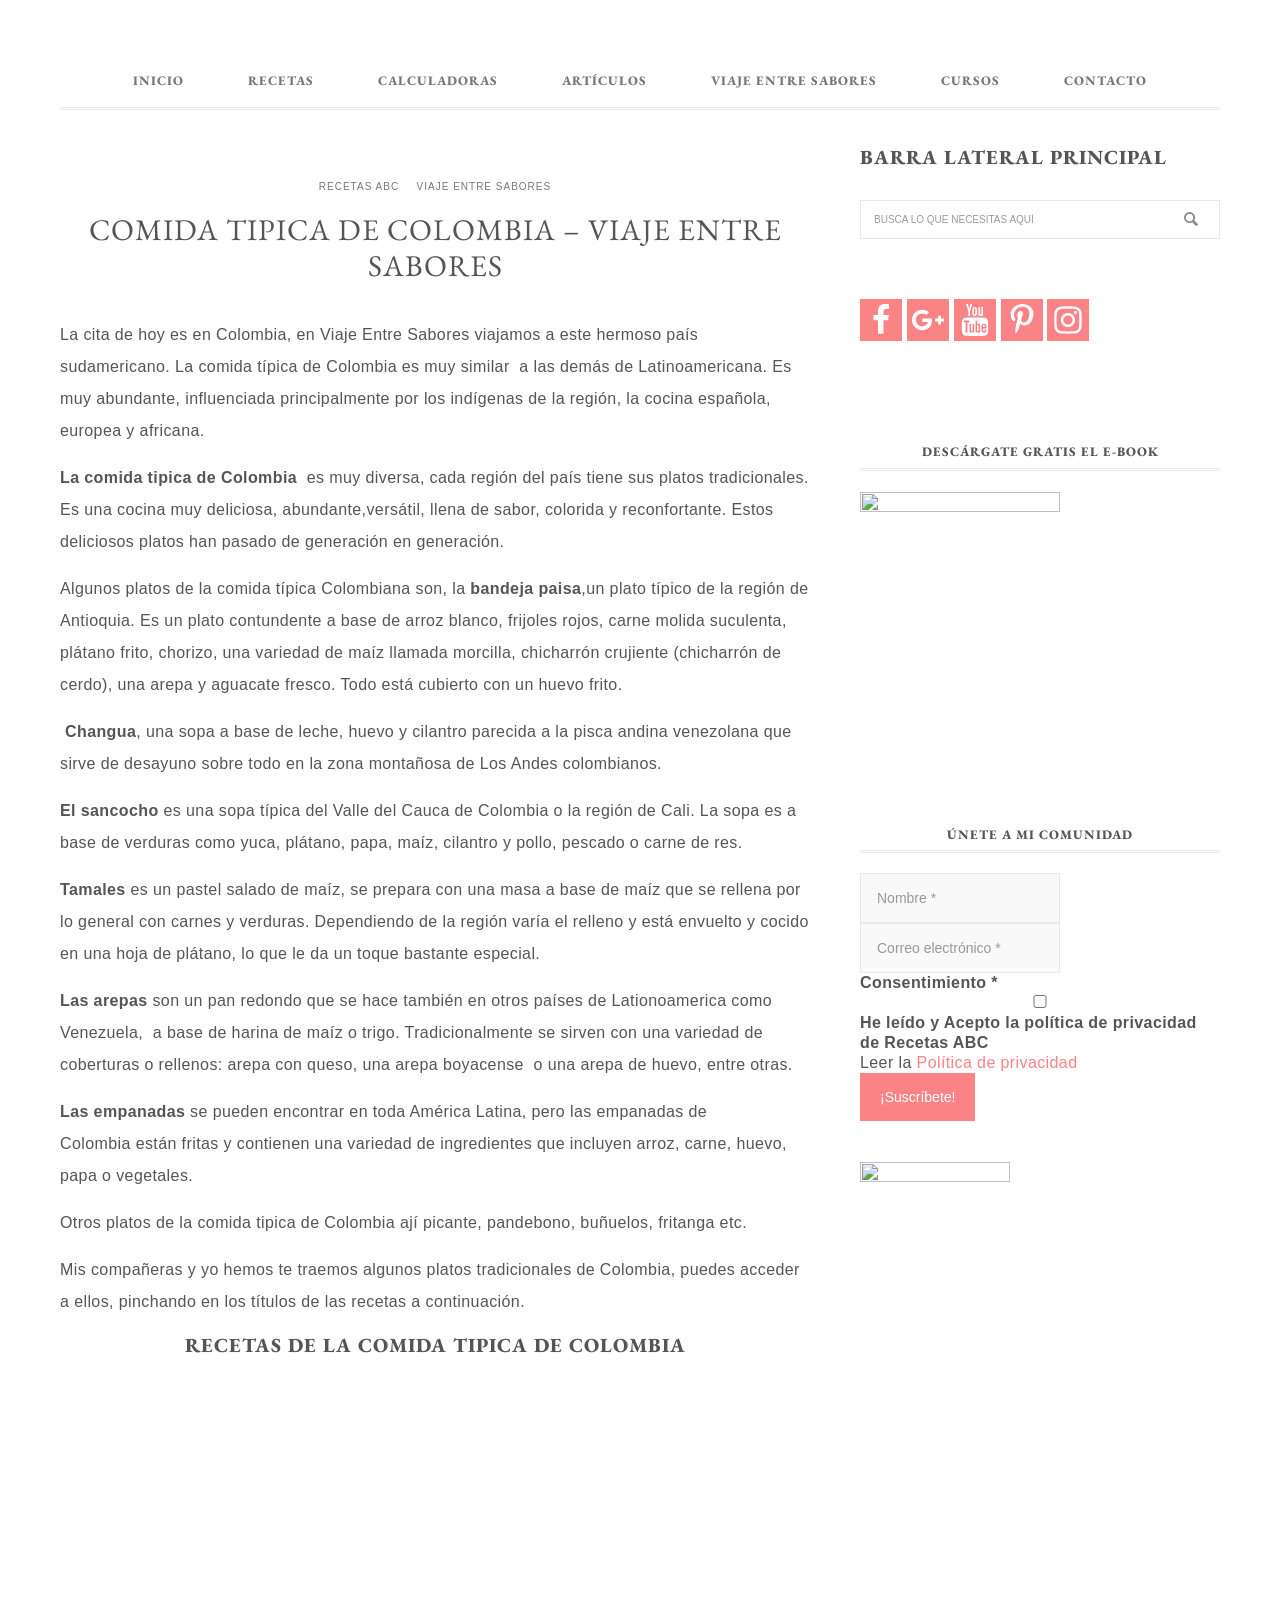
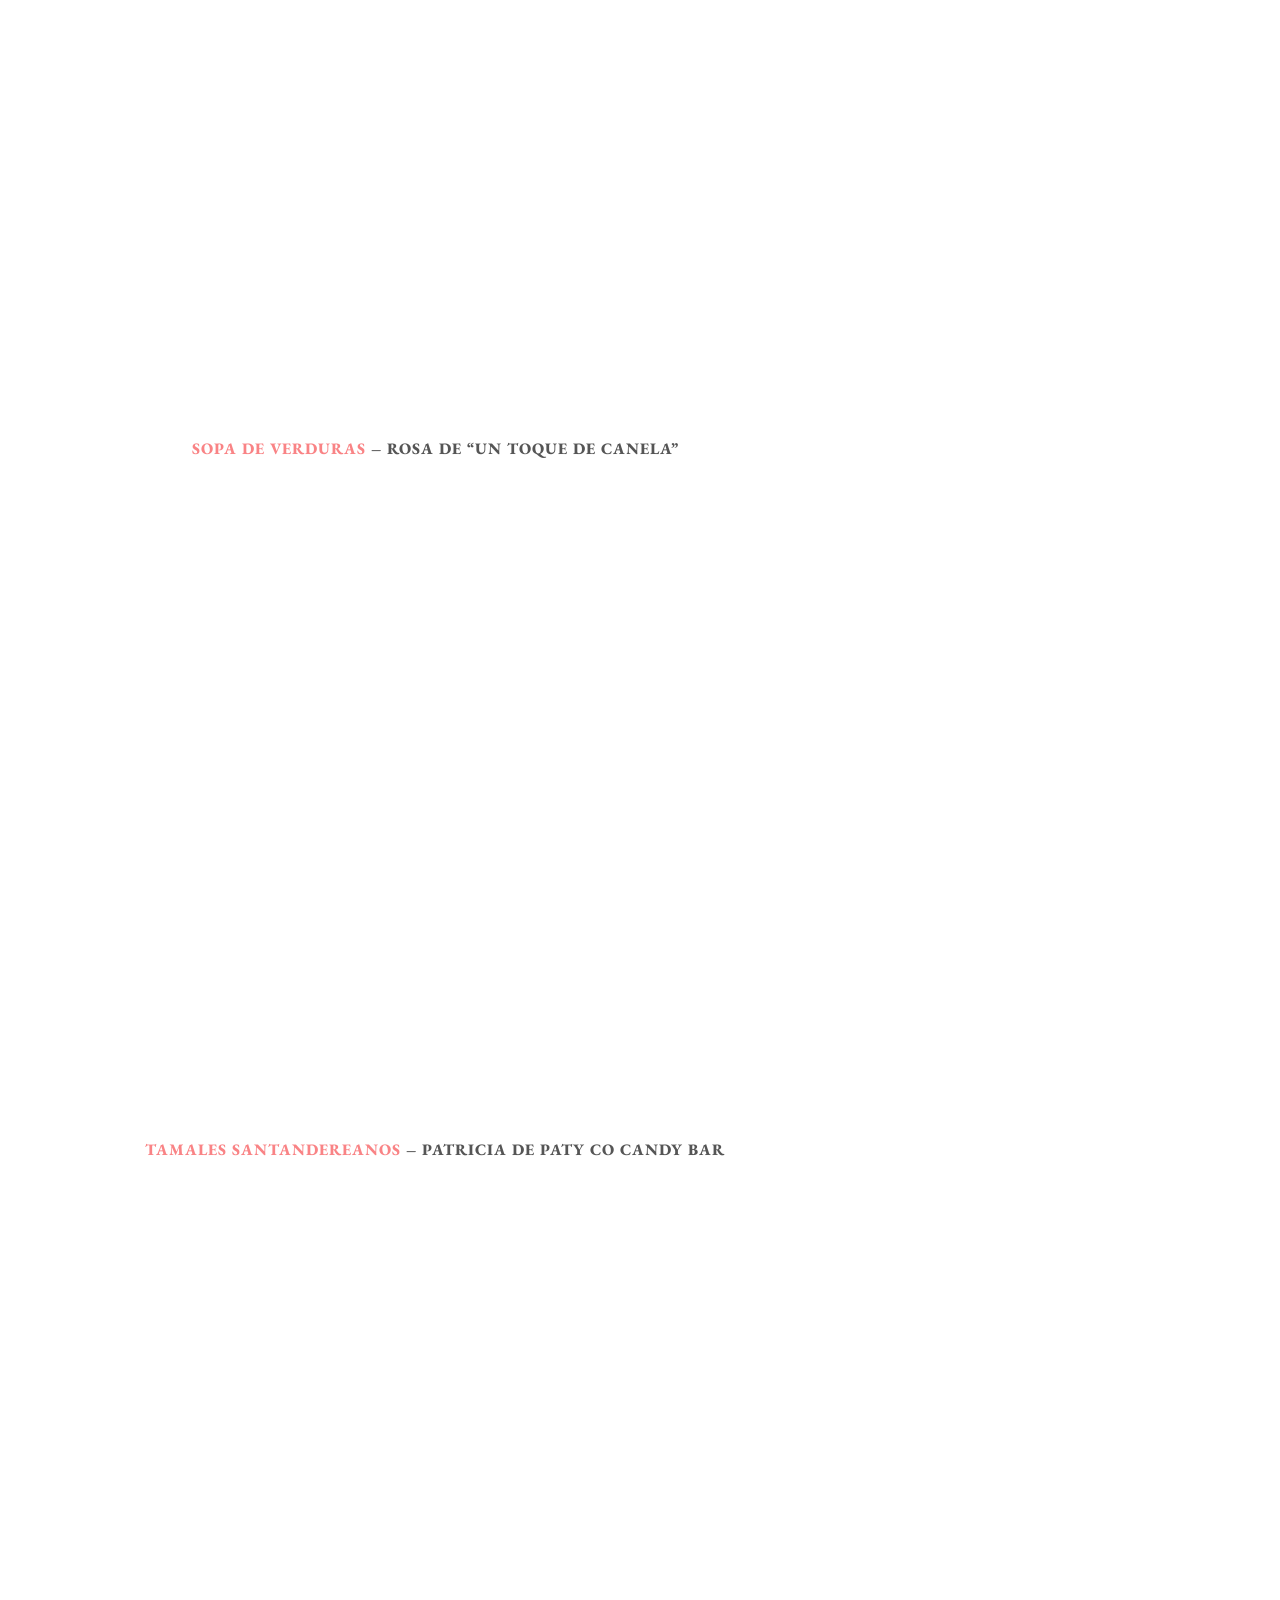
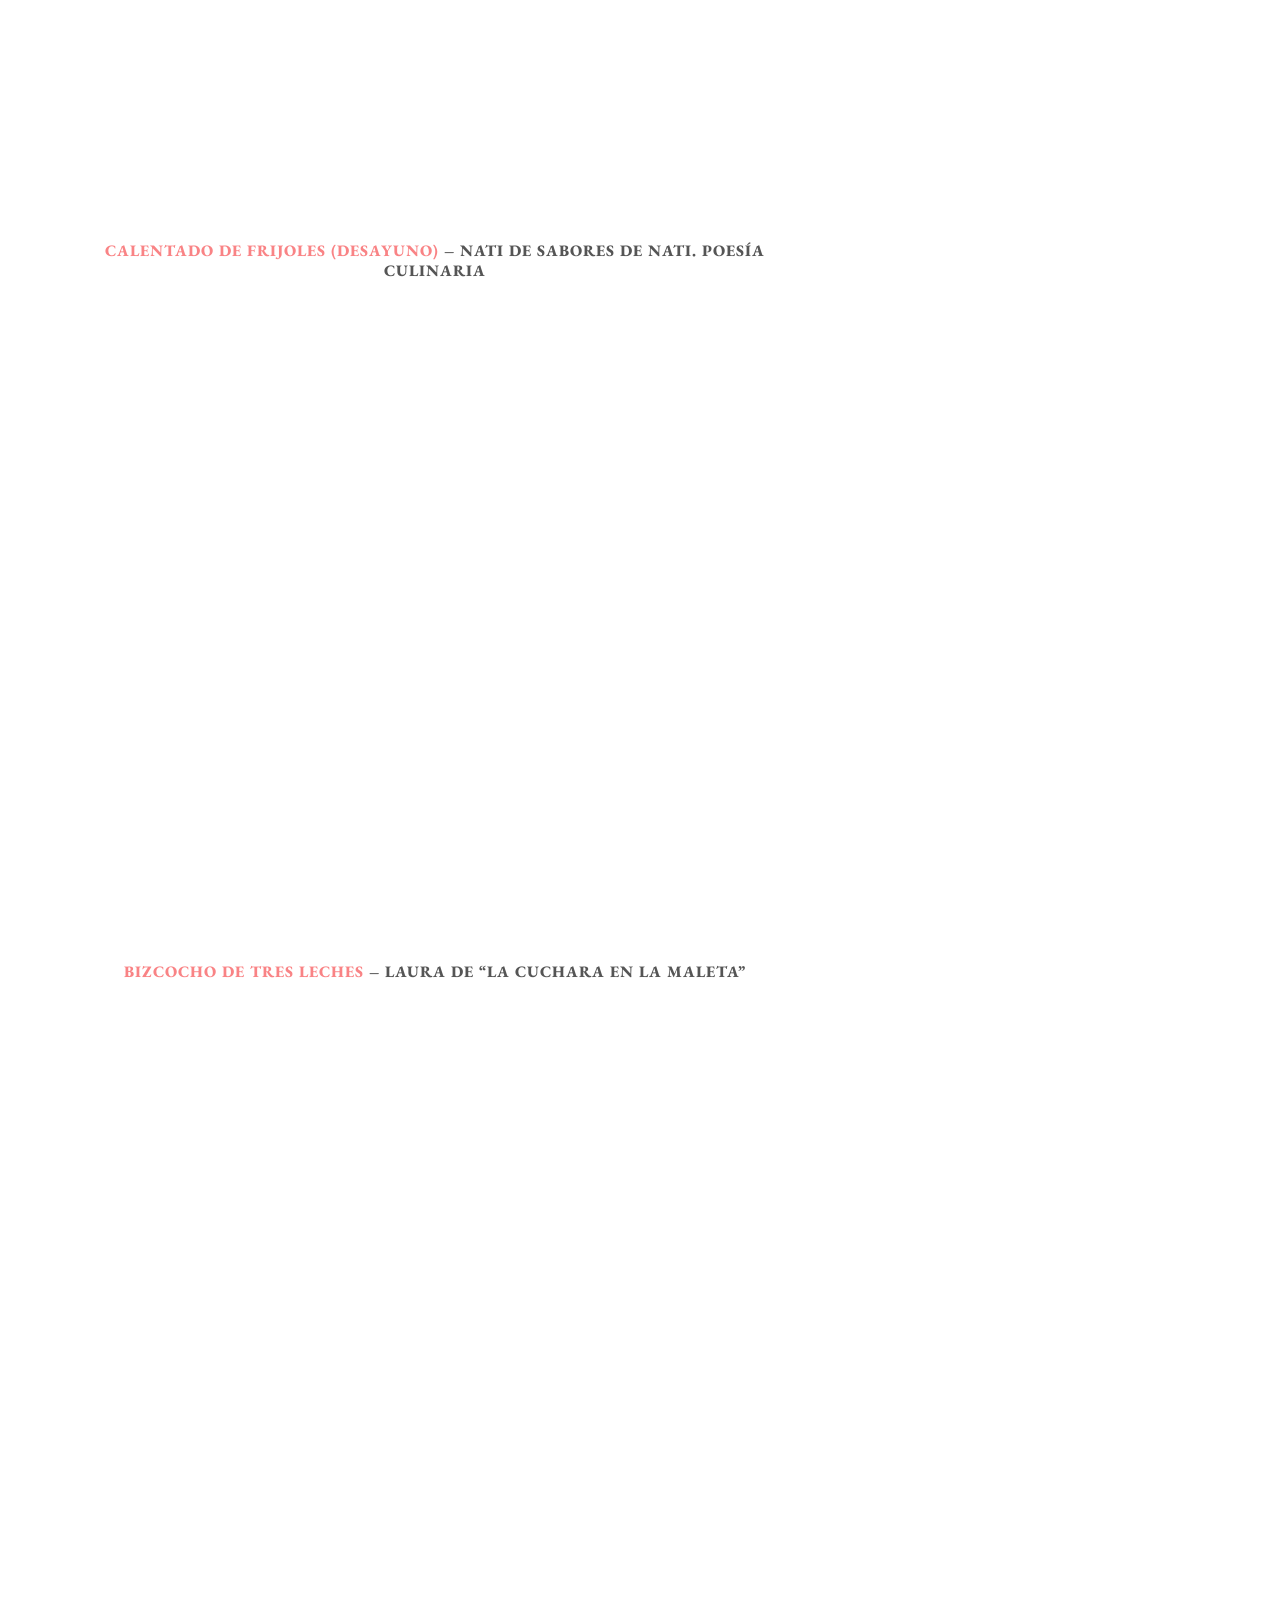
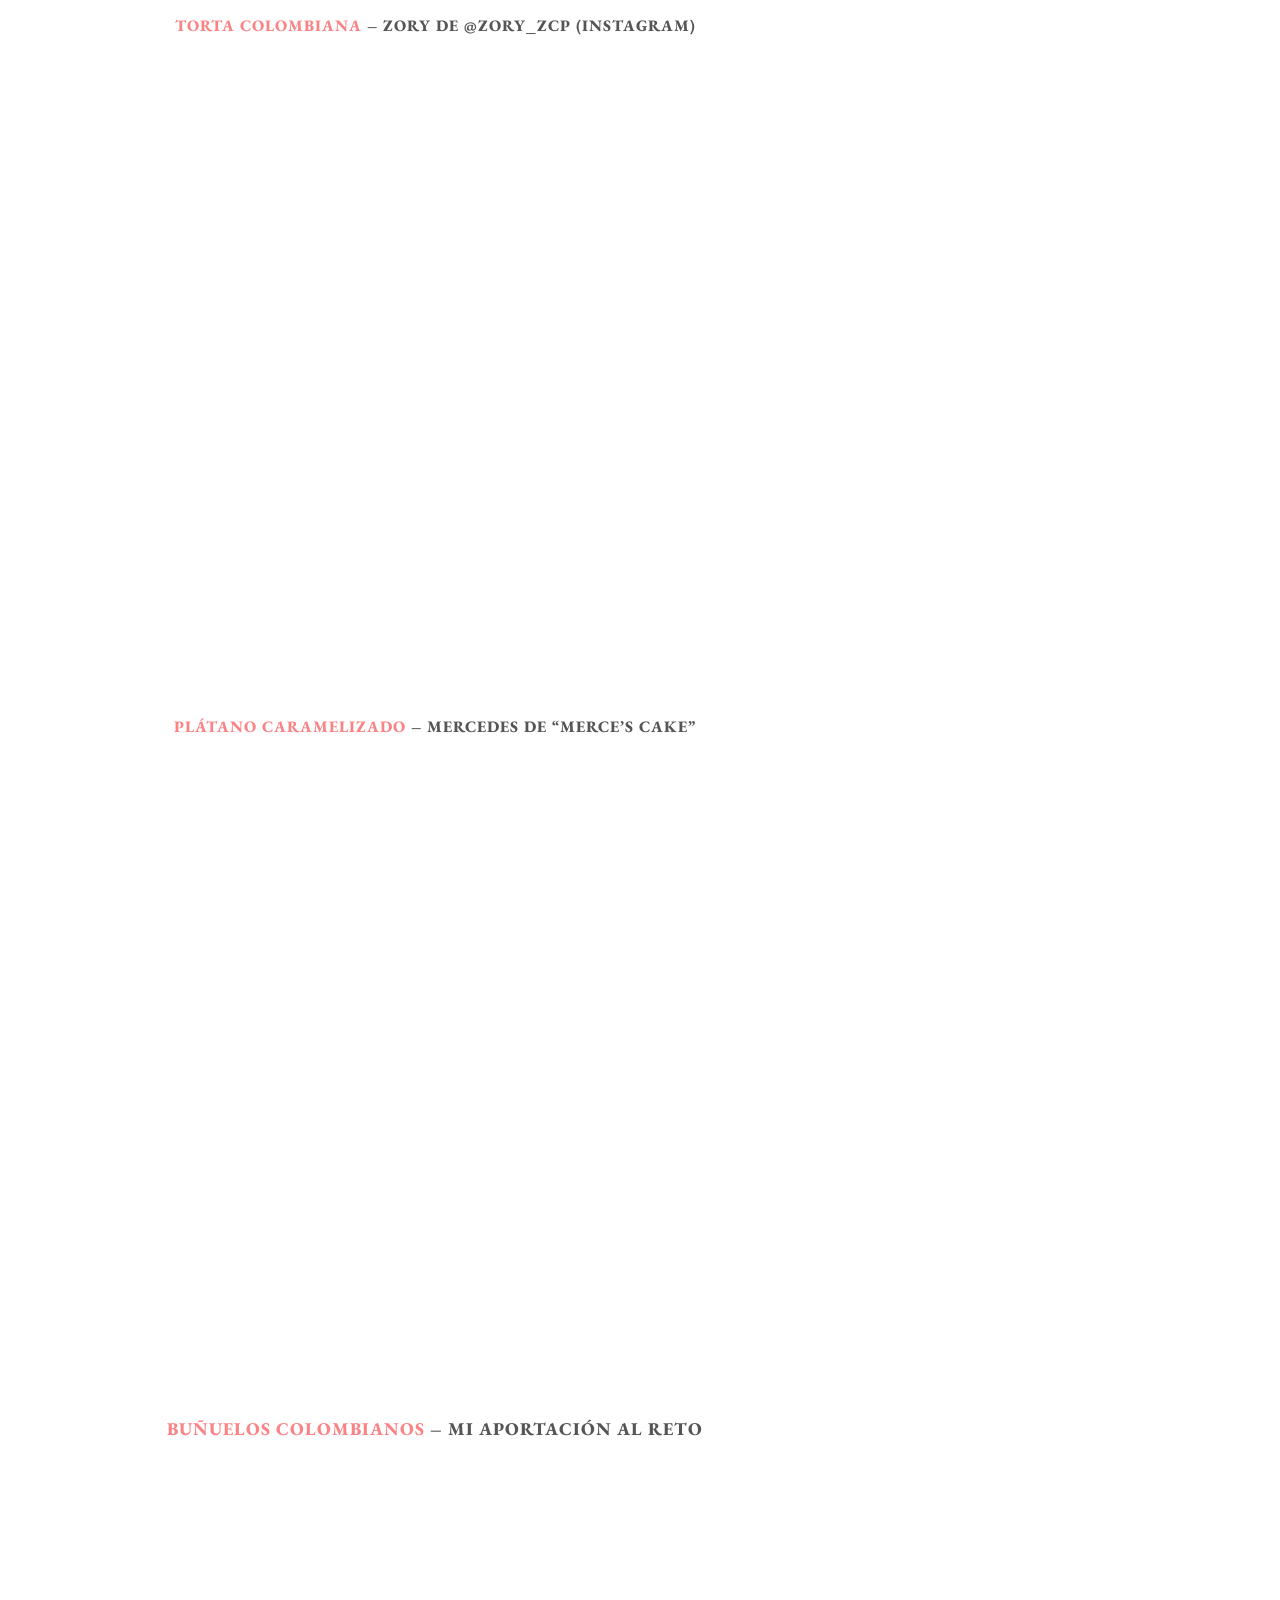
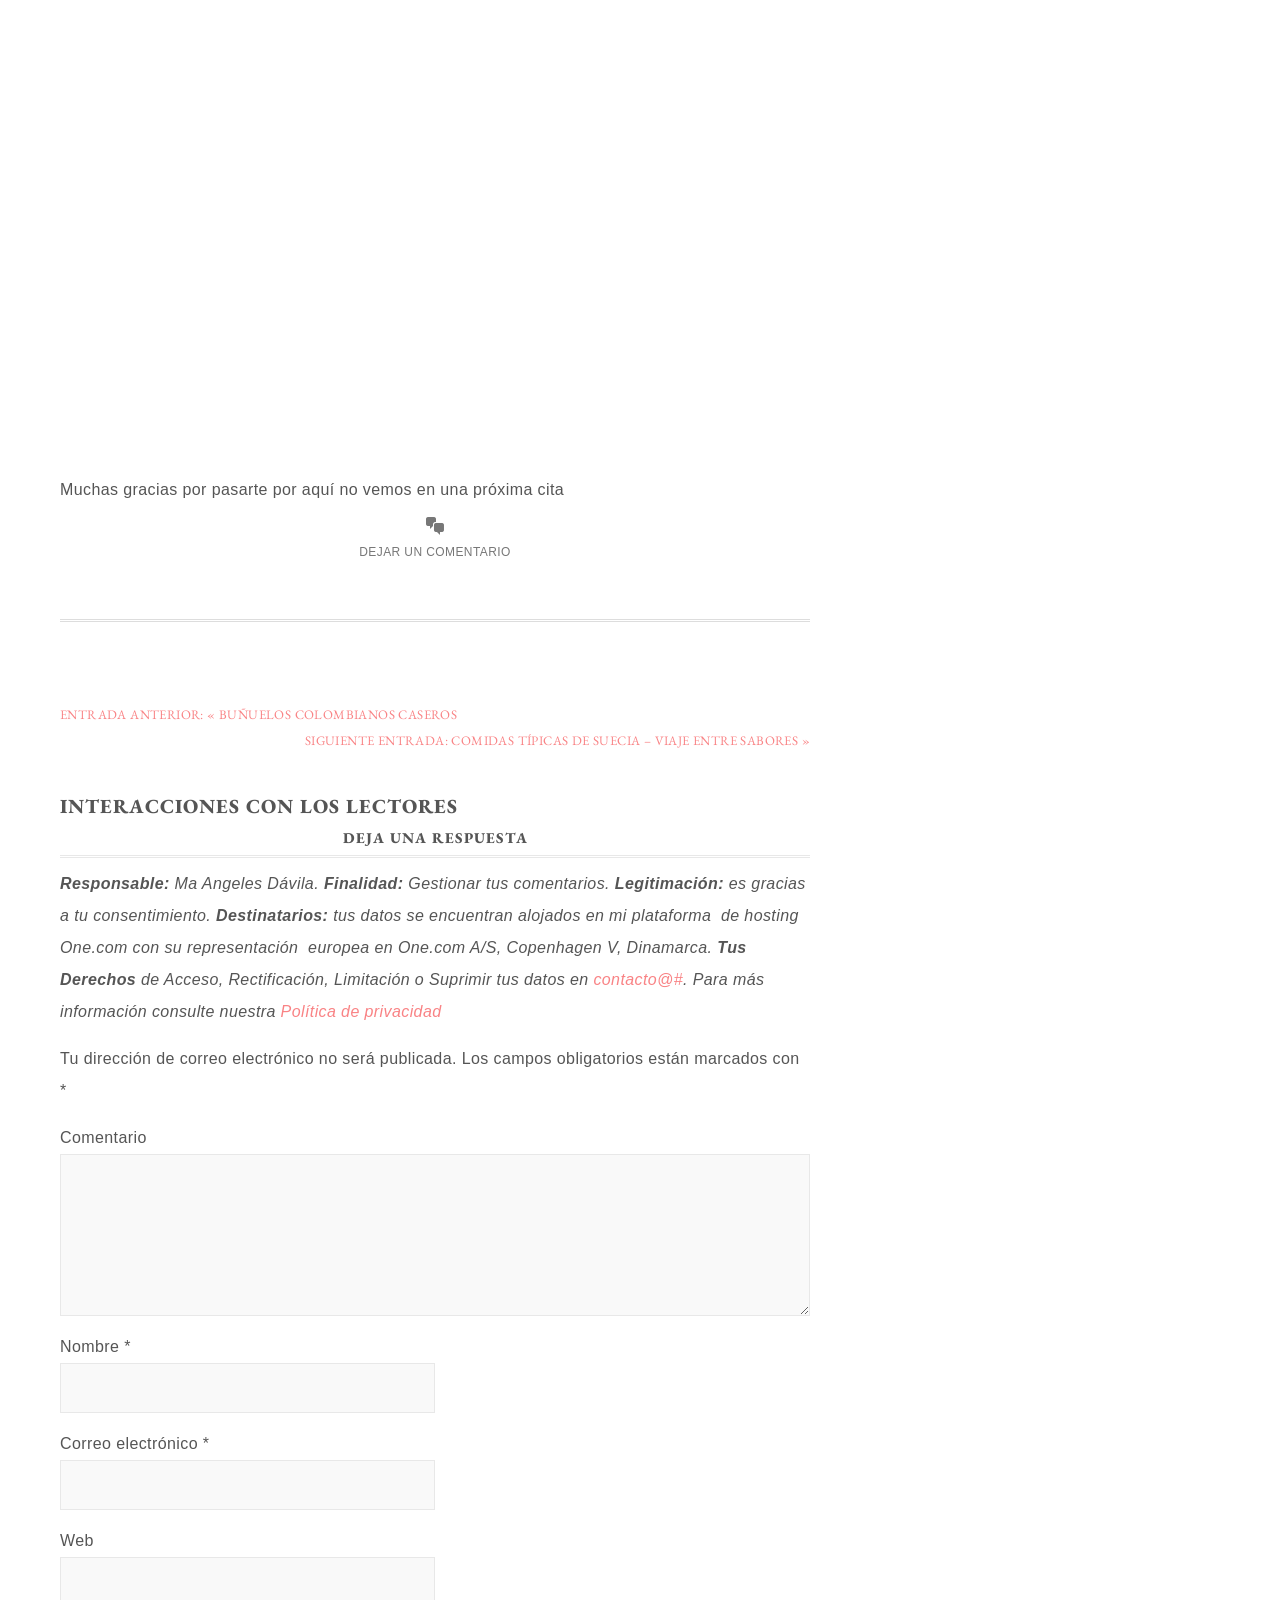
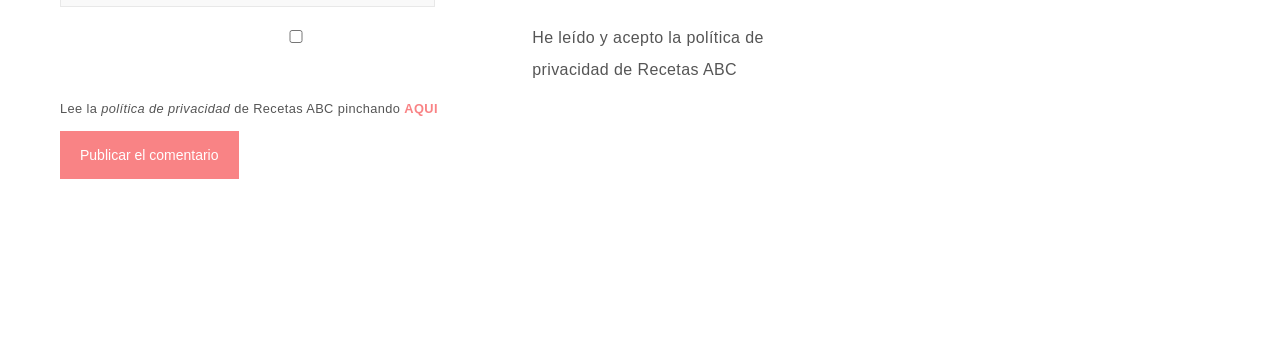
==== index.html @ 38ae6ae8 "Add files via upload" ====
<!DOCTYPE html>
<html lang="es" prefix="og: http://ogp.me/ns#">
<head ><!--[if IE]><![endif]-->
<meta charset="UTF-8" />
<meta name="viewport" content="width=device-width, initial-scale=1" />
<title>Comida tipica de Colombia - Viaje Entre Sabores - Recetas ABC</title>
<meta name='robots' content='max-image-preview:large' />

<!-- This site is optimized with the Yoast SEO Premium plugin v7.4.2 - https://yoast.com/wordpress/plugins/seo/ -->
<link rel="canonical" href="index.html" />
<meta property="og:locale" content="es_ES" />
<meta property="og:type" content="article" />
<meta property="og:title" content="Comida tipica de Colombia - Viaje Entre Sabores - Recetas ABC" />
<meta property="og:description" content="La cita de hoy es en Colombia, en Viaje Entre Sabores viajamos a este hermoso país sudamericano. La comida típica de Colombia es muy similar  a las demás de Latinoamericana. Es muy abundante, influenciada principalmente por los indígenas de la región, la cocina española, europea y africana. La comida tipica de Colombia  es muy diversa, cada &hellip;" />
<meta property="og:url" content="https://#/comida-tipica-de-colombia/" />
<meta property="og:site_name" content="Recetas ABC" />
<meta property="article:section" content="RECETAS ABC" />
<meta property="article:published_time" content="2020-03-15T20:34:26+01:00" />
<meta property="article:modified_time" content="2020-04-09T13:44:04+02:00" />
<meta property="og:updated_time" content="2020-04-09T13:44:04+02:00" />
<meta property="og:image" content="https://#/wp-content/uploads/2020/03/comida-tipica-de-Colombia-2-4_opt.jpg" />
<meta property="og:image:secure_url" content="https://#/wp-content/uploads/2020/03/comida-tipica-de-Colombia-2-4_opt.jpg" />
<meta property="og:image:width" content="600" />
<meta property="og:image:height" content="450" />
<meta property="og:image:alt" content="comida tipica de Colombia" />
<meta name="twitter:card" content="summary" />
<meta name="twitter:description" content="La cita de hoy es en Colombia, en Viaje Entre Sabores viajamos a este hermoso país sudamericano. La comida típica de Colombia es muy similar  a las demás de Latinoamericana. Es muy abundante, influenciada principalmente por los indígenas de la región, la cocina española, europea y africana. La comida tipica de Colombia  es muy diversa, cada [&hellip;]" />
<meta name="twitter:title" content="Comida tipica de Colombia - Viaje Entre Sabores - Recetas ABC" />
<meta name="twitter:image" content="https://#/wp-content/uploads/2020/03/comida-tipica-de-Colombia-2-4_opt.jpg" />
<!-- / Yoast SEO Premium plugin. -->

<link rel='dns-prefetch' href='https://fonts.googleapis.com/' />
<link rel='dns-prefetch' href='https://s.w.org/' />
<link rel="alternate" type="application/rss+xml" title="Recetas ABC &raquo; Feed" href="https://#/feed/" />
<link rel="alternate" type="application/rss+xml" title="Recetas ABC &raquo; Feed de los comentarios" href="https://#/comments/feed/" />
<link rel="alternate" type="application/rss+xml" title="Recetas ABC &raquo; Comentario Comida tipica de Colombia &#8211; Viaje Entre Sabores del feed" href="feed/index.html" />
		<script type="text/javascript">
			window._wpemojiSettings = {"baseUrl":"https:\/\/s.w.org\/images\/core\/emoji\/13.1.0\/72x72\/","ext":".png","svgUrl":"https:\/\/s.w.org\/images\/core\/emoji\/13.1.0\/svg\/","svgExt":".svg","source":{"concatemoji":"https:\/\/#\/wp-includes\/js\/wp-emoji-release.min.js"}};
			!function(e,a,t){var n,r,o,i=a.createElement("canvas"),p=i.getContext&&i.getContext("2d");function s(e,t){var a=String.fromCharCode;p.clearRect(0,0,i.width,i.height),p.fillText(a.apply(this,e),0,0);e=i.toDataURL();return p.clearRect(0,0,i.width,i.height),p.fillText(a.apply(this,t),0,0),e===i.toDataURL()}function c(e){var t=a.createElement("script");t.src=e,t.defer=t.type="text/javascript",a.getElementsByTagName("head")[0].appendChild(t)}for(o=Array("flag","emoji"),t.supports={everything:!0,everythingExceptFlag:!0},r=0;r<o.length;r++)t.supports[o[r]]=function(e){if(!p||!p.fillText)return!1;switch(p.textBaseline="top",p.font="600 32px Arial",e){case"flag":return s([127987,65039,8205,9895,65039],[127987,65039,8203,9895,65039])?!1:!s([55356,56826,55356,56819],[55356,56826,8203,55356,56819])&&!s([55356,57332,56128,56423,56128,56418,56128,56421,56128,56430,56128,56423,56128,56447],[55356,57332,8203,56128,56423,8203,56128,56418,8203,56128,56421,8203,56128,56430,8203,56128,56423,8203,56128,56447]);case"emoji":return!s([10084,65039,8205,55357,56613],[10084,65039,8203,55357,56613])}return!1}(o[r]),t.supports.everything=t.supports.everything&&t.supports[o[r]],"flag"!==o[r]&&(t.supports.everythingExceptFlag=t.supports.everythingExceptFlag&&t.supports[o[r]]);t.supports.everythingExceptFlag=t.supports.everythingExceptFlag&&!t.supports.flag,t.DOMReady=!1,t.readyCallback=function(){t.DOMReady=!0},t.supports.everything||(n=function(){t.readyCallback()},a.addEventListener?(a.addEventListener("DOMContentLoaded",n,!1),e.addEventListener("load",n,!1)):(e.attachEvent("onload",n),a.attachEvent("onreadystatechange",function(){"complete"===a.readyState&&t.readyCallback()})),(n=t.source||{}).concatemoji?c(n.concatemoji):n.wpemoji&&n.twemoji&&(c(n.twemoji),c(n.wpemoji)))}(window,document,window._wpemojiSettings);
		</script>
		<style type="text/css">
img.wp-smiley,
img.emoji {
	display: inline !important;
	border: none !important;
	box-shadow: none !important;
	height: 1em !important;
	width: 1em !important;
	margin: 0 .07em !important;
	vertical-align: -0.1em !important;
	background: none !important;
	padding: 0 !important;
}
</style>
	<link rel='stylesheet' id='pt-cv-public-style-css'  href='plugins/content-views-query-and-display-post-page/public/assets/css/cv.css@ver=2.4.0.2.css' type='text/css' media='all' />
<link rel='stylesheet' id='divine-theme-css'  href='themes/divine-pro-v1.1.0/style.css@ver=1.1.0.css' type='text/css' media='all' />
<style id='divine-theme-inline-css' type='text/css'>

		
		.title-area,
		button, input[type="button"], 
		input[type="reset"], 
		input[type="submit"], 
		.button, 
		.entry-content .button,
		.enews-widget input[type="submit"],
		.content .entry-header .entry-meta .entry-categories a:hover {
			background: #f98385;
		}
		
		.title-area {
			outline-color: #f98385;
		}
		
		a:hover,
		.entry-title a:hover, 
		.footer-widgets .entry-title a:hover {
			color: #f98385;
		}
		
		.woocommerce .woocommerce-message,
		.woocommerce .woocommerce-info {
			border-top-color: #f98385 !important;
		}
		
		.woocommerce .woocommerce-message::before,
		.woocommerce .woocommerce-info::before,
		.woocommerce div.product p.price,
		.woocommerce div.product span.price,
		.woocommerce ul.products li.product .price,
		.woocommerce form .form-row .required {
			color: #f98385 !important;
		}
		
		.woocommerce #respond input#submit, 
		.woocommerce a.button, 
		.woocommerce button.button, 
		.woocommerce input.button,
		.woocommerce span.onsale,
		.easyrecipe .ui-button-text-icon-primary .ui-button-text, 
		.easyrecipe .ui-button-text-icons .ui-button-text {
			background-color: #f98385 !important;
		}
		
		

		a,
		.genesis-nav-menu li:hover,
		.genesis-nav-menu a:hover,
		.site-header .genesis-nav-menu a:hover,
		.entry-title a,
		.sidebar .widget-title a {
			color: #f98385;
		}
		
		
</style>
<link rel='stylesheet' id='front-estilos-css'  href='plugins/asesor-cookies-para-la-ley-en-espana/html/front/estilos.css' type='text/css' media='all' />
<link rel='stylesheet' id='contact-form-7-css'  href='plugins/contact-form-7/includes/css/styles.css@ver=5.4.2.css' type='text/css' media='all' />
<link rel='stylesheet' id='wpsm-comptable-styles-css'  href='plugins/table-maker/css/style.css@ver=1.9.1.css' type='text/css' media='all' />
<link rel='stylesheet' id='yasrcss-css'  href='plugins/yet-another-stars-rating/includes/css/yasr.css@ver=2.9.2.css' type='text/css' media='all' />
<style id='yasrcss-inline-css' type='text/css'>

        .yasr-star-rating {
            background-image: url("plugins/yet-another-stars-rating/includes/img/star_2.svg");
        }
        .yasr-star-rating .yasr-star-value {
            background: url("plugins/yet-another-stars-rating/includes/img/star_3.svg") ;
        }
    
</style>
<link rel='stylesheet' id='dlm-frontend-css'  href='plugins/download-monitor/assets/css/frontend.css' type='text/css' media='all' />
<link rel='stylesheet' id='google-font-css'  href='https://fonts.googleapis.com/css?family=EB+Garamond%7COpen+Sans%3A400%2C300italic%2C300%2C400italic%2C600%2C600italic%2C700%2C700italic%2C800%2C800italic%7CSource+Serif+Pro' type='text/css' media='all' />
<link rel='stylesheet' id='dashicons-css'  href='css/dashicons.min.css' type='text/css' media='all' />
<link rel='stylesheet' id='divine-gutenberg-css'  href='themes/divine-pro-v1.1.0/lib/gutenberg/front-end.css@ver=1.1.0.css' type='text/css' media='all' />
<link rel='stylesheet' id='yasrcsslightscheme-css'  href='plugins/yet-another-stars-rating/includes/css/yasr-table-light.css@ver=2.9.2.css' type='text/css' media='all' />
<link rel='stylesheet' id='btnsx-css'  href='plugins/buttons-x/assets/css/common/button.min.css@ver=0.8.6.css' type='text/css' media='all' />
<script type='text/javascript' src='js/jquery/jquery.min.js@ver=3.6.0' id='jquery-core-js'></script>
<script type='text/javascript' src='js/jquery/jquery-migrate.min.js@ver=3.3.2' id='jquery-migrate-js'></script>
<script type='text/javascript' id='front-principal-js-extra'>
/* <![CDATA[ */
var cdp_cookies_info = {"url_plugin":"https:\/\/#\/wp-content\/plugins\/asesor-cookies-para-la-ley-en-espana\/plugin.php","url_admin_ajax":"https:\/\/#\/wp-admin\/admin-ajax.php"};
/* ]]> */
</script>
<script type='text/javascript' src='plugins/asesor-cookies-para-la-ley-en-espana/html/front/principal.js' id='front-principal-js'></script>
<script type='text/javascript' src='themes/divine-pro-v1.1.0/js/responsive-menu.js@ver=1.0.0' id='divine-responsive-menu-js'></script>
<link rel="https://api.w.org/" href="https://#/wp-json/" /><link rel="alternate" type="application/json" href="https://#/wp-json/wp/v2/posts/8537" /><link rel="EditURI" type="application/rsd+xml" title="RSD" href="https://#/xmlrpc.php?rsd" />
<link rel="wlwmanifest" type="application/wlwmanifest+xml" href="https://#/wp-includes/wlwmanifest.xml" /> 
<meta name="generator" content="WordPress 5.8.1" />
<link rel='shortlink' href='https://#/?p=8537' />
<link rel="alternate" type="application/json+oembed" href="https://#/wp-json/oembed/1.0/embed?url=https%3A%2F%2F#%2Fcomida-tipica-de-colombia%2F" />
<link rel="alternate" type="text/xml+oembed" href="https://#/wp-json/oembed/1.0/embed?url=https%3A%2F%2F#%2Fcomida-tipica-de-colombia%2F&#038;format=xml" />
<meta name="framework" content="Redux 4.3.1" />
		<!-- GA Google Analytics @ https://m0n.co/ga -->
		<script>
			(function(i,s,o,g,r,a,m){i['GoogleAnalyticsObject']=r;i[r]=i[r]||function(){
			(i[r].q=i[r].q||[]).push(arguments)},i[r].l=1*new Date();a=s.createElement(o),
			m=s.getElementsByTagName(o)[0];a.async=1;a.src=g;m.parentNode.insertBefore(a,m)
			})(window,document,'script','https://www.google-analytics.com/analytics.js','ga');
			ga('create', 'UA-65932306-1', 'auto');
			ga('send', 'pageview');
		</script>

	<script>
  (function(i,s,o,g,r,a,m){i['GoogleAnalyticsObject']=r;i[r]=i[r]||function(){
  (i[r].q=i[r].q||[]).push(arguments)},i[r].l=1*new Date();a=s.createElement(o),
  m=s.getElementsByTagName(o)[0];a.async=1;a.src=g;m.parentNode.insertBefore(a,m)
  })(window,document,'script','https://www.google-analytics.com/analytics.js','ga');

  ga('create', 'UA-65932306-1', 'auto');
  ga('send', 'pageview');

</script>
<script type="text/javascript">
(function(url){
	if(/(?:Chrome\/26\.0\.1410\.63 Safari\/537\.31|WordfenceTestMonBot)/.test(navigator.userAgent)){ return; }
	var addEvent = function(evt, handler) {
		if (window.addEventListener) {
			document.addEventListener(evt, handler, false);
		} else if (window.attachEvent) {
			document.attachEvent('on' + evt, handler);
		}
	};
	var removeEvent = function(evt, handler) {
		if (window.removeEventListener) {
			document.removeEventListener(evt, handler, false);
		} else if (window.detachEvent) {
			document.detachEvent('on' + evt, handler);
		}
	};
	var evts = 'contextmenu dblclick drag dragend dragenter dragleave dragover dragstart drop keydown keypress keyup mousedown mousemove mouseout mouseover mouseup mousewheel scroll'.split(' ');
	var logHuman = function() {
		if (window.wfLogHumanRan) { return; }
		window.wfLogHumanRan = true;
		var wfscr = document.createElement('script');
		wfscr.type = 'text/javascript';
		wfscr.async = true;
		wfscr.src = url + '&r=' + Math.random();
		(document.getElementsByTagName('head')[0]||document.getElementsByTagName('body')[0]).appendChild(wfscr);
		for (var i = 0; i < evts.length; i++) {
			removeEvent(evts[i], logHuman);
		}
	};
	for (var i = 0; i < evts.length; i++) {
		addEvent(evts[i], logHuman);
	}
})('//#/?wordfence_lh=1&hid=0B13B1F9306B9F6813B1FCB7875DA8C6');
</script><style type="text/css"> .wprm-comment-rating svg { width: 18px !important; height: 18px !important; } img.wprm-comment-rating { width: 90px !important; height: 18px !important; } .wprm-comment-rating svg path { fill: #343434; } .wprm-comment-rating svg polygon { stroke: #343434; } .wprm-comment-ratings-container svg .wprm-star-full { fill: #343434; } .wprm-comment-ratings-container svg .wprm-star-empty { stroke: #343434; }</style><link rel="pingback" href="https://#/xmlrpc.php" />
<!-- Facebook Pixel Code -->
<script>
  !function(f,b,e,v,n,t,s)
  {if(f.fbq)return;n=f.fbq=function(){n.callMethod?
  n.callMethod.apply(n,arguments):n.queue.push(arguments)};
  if(!f._fbq)f._fbq=n;n.push=n;n.loaded=!0;n.version='2.0';
  n.queue=[];t=b.createElement(e);t.async=!0;
  t.src=v;s=b.getElementsByTagName(e)[0];
  s.parentNode.insertBefore(t,s)}(window, document,'script',
  'https://connect.facebook.net/en_US/fbevents.js');
  fbq('init', '1250888821965266');
  fbq('track', 'PageView');
</script>
<noscript><img height="1" width="1" style="display:none"
  src="https://www.facebook.com/tr?id=1250888821965266&ev=PageView&noscript=1"
/></noscript>
<!-- End Facebook Pixel Code --><style type="text/css">.recentcomments a{display:inline !important;padding:0 !important;margin:0 !important;}</style><meta name="generator" content="Powered by Buttons X - Powerful Button Builder for WordPress."/>
<link rel="icon" href="https://#/wp-content/uploads/2017/05/logofavicon-65x65.png" sizes="32x32" />
<link rel="icon" href="https://#/wp-content/uploads/2017/05/logofavicon-300x300.png" sizes="192x192" />
<link rel="apple-touch-icon" href="https://#/wp-content/uploads/2017/05/logofavicon-180x180.png" />
<meta name="msapplication-TileImage" content="https://#/wp-content/uploads/2017/05/logofavicon-300x300.png" />
		<style type="text/css" id="wp-custom-css">
			.site-header {border-bottom: 1px solid #e8e8e8;
    margin: 0 auto;
    min-height: 150px;
    padding: 0 0 30px;
    width: 100%;
	display: none;}
h2 {font-size: 20px;}
.pt-cv-title a {font-weight: 700;}
p {margin: 0 0 15px !important;}
body {line-height: 2 !important;    font-size: 16px !important;
    font: normal normal 16px 'Montserrat', sans-serif;}
h2 {font-size: 20px;
	    font-weight: 800;}
h4 {font-size: 16px;
	font-weight: 800;}
h3 {font-size: 18px;
	font-weight: 800;}
.genesis-nav-menu {
    clear: both;
    color: #777;
    font-family: 'EB Garamond';
    font-size: 13px;
	font-weight: 800;}		</style>
		<script data-no-minify="1" data-cfasync="false">(function(w,d){function a(){var b=d.createElement("script");b.async=!0;b.src="https://#/wp-content/plugins/wp-rocket/inc/front/js/lazyload.1.0.5.min.js";var a=d.getElementsByTagName("script")[0];a.parentNode.insertBefore(b,a)}w.attachEvent?w.attachEvent("onload",a):w.addEventListener("load",a,!1)})(window,document);</script></head>
<body data-rsssl=1 class="post-template-default single single-post postid-8537 single-format-standard wp-embed-responsive header-full-width content-sidebar genesis-breadcrumbs-hidden genesis-footer-widgets-hidden elementor-default elementor-kit-8522" itemscope itemtype="https://schema.org/WebPage"><div class="site-container"><header class="site-header" itemscope itemtype="https://schema.org/WPHeader"><div class="wrap"><div class="title-area"><p class="site-title" itemprop="headline"><a href="https://#/">Recetas ABC</a></p><p class="site-description" itemprop="description">Tu rincón virtual de cocina casera</p></div></div></header><nav class="nav-primary" aria-label="Principal" itemscope itemtype="https://schema.org/SiteNavigationElement"><div class="wrap"><ul id="menu-menu" class="menu genesis-nav-menu menu-primary"><li id="menu-item-8" class="menu-item menu-item-type-custom menu-item-object-custom menu-item-home menu-item-8"><a href="https://#" itemprop="url"><span itemprop="name">INICIO</span></a></li>
<li id="menu-item-9" class="menu-item menu-item-type-taxonomy menu-item-object-category current-post-ancestor menu-item-has-children menu-item-9"><a title="recetas" href="https://#/recetas/" itemprop="url"><span itemprop="name">RECETAS</span></a>
<ul class="sub-menu">
	<li id="menu-item-17" class="menu-item menu-item-type-taxonomy menu-item-object-category menu-item-17"><a href="https://#/categoria-postres-caseros/" itemprop="url"><span itemprop="name">POSTRES CASEROS</span></a></li>
	<li id="menu-item-16" class="menu-item menu-item-type-taxonomy menu-item-object-category menu-item-16"><a href="https://#/categoria-desayunos-y-meriendas/" itemprop="url"><span itemprop="name">DESAYUNOS Y MERIENDAS</span></a></li>
	<li id="menu-item-1826" class="menu-item menu-item-type-taxonomy menu-item-object-category menu-item-1826"><a href="https://#/ctegoria-recetas-venezolanas/" itemprop="url"><span itemprop="name">RECETAS VENEZOLANAS</span></a></li>
	<li id="menu-item-4280" class="menu-item menu-item-type-taxonomy menu-item-object-category menu-item-4280"><a href="https://#/categoria-carnes-y-pescados/" itemprop="url"><span itemprop="name">CARNES Y PESCADOS</span></a></li>
	<li id="menu-item-4046" class="menu-item menu-item-type-taxonomy menu-item-object-category menu-item-4046"><a href="https://#/categoria-arroz-y-cereales/" itemprop="url"><span itemprop="name">ARROZ Y CEREALES</span></a></li>
	<li id="menu-item-511" class="menu-item menu-item-type-taxonomy menu-item-object-category menu-item-511"><a href="https://#/salsas/" itemprop="url"><span itemprop="name">SALSAS, CREMAS Y SOPAS</span></a></li>
	<li id="menu-item-4735" class="menu-item menu-item-type-taxonomy menu-item-object-category menu-item-4735"><a href="https://#/categoria-verduras-y-legumbres/" itemprop="url"><span itemprop="name">VERDURAS Y LEGUMBRES</span></a></li>
	<li id="menu-item-111" class="menu-item menu-item-type-taxonomy menu-item-object-category menu-item-111"><a href="https://#/recetas/pastas/" itemprop="url"><span itemprop="name">PASTAS</span></a></li>
	<li id="menu-item-287" class="menu-item menu-item-type-taxonomy menu-item-object-category menu-item-287"><a href="https://#/recetas/ensaladas/" itemprop="url"><span itemprop="name">ENSALADAS</span></a></li>
	<li id="menu-item-639" class="menu-item menu-item-type-taxonomy menu-item-object-category menu-item-639"><a href="https://#/cenas/" itemprop="url"><span itemprop="name">CENAS</span></a></li>
	<li id="menu-item-289" class="menu-item menu-item-type-taxonomy menu-item-object-category menu-item-289"><a href="https://#/recetas/snacks/" itemprop="url"><span itemprop="name">SNACKS</span></a></li>
	<li id="menu-item-2505" class="menu-item menu-item-type-taxonomy menu-item-object-category menu-item-2505"><a href="https://#/recetas/recetas-de-supervivencia/" itemprop="url"><span itemprop="name">RECETAS DE SUPERVIVENCIA</span></a></li>
</ul>
</li>
<li id="menu-item-4480" class="menu-item menu-item-type-custom menu-item-object-custom menu-item-4480"><a href="https://#/calculadoras-de-cocina/" itemprop="url"><span itemprop="name">CALCULADORAS</span></a></li>
<li id="menu-item-6286" class="menu-item menu-item-type-custom menu-item-object-custom menu-item-6286"><a href="https://#/articulo/" itemprop="url"><span itemprop="name">ARTÍCULOS</span></a></li>
<li id="menu-item-1099" class="menu-item menu-item-type-post_type menu-item-object-page menu-item-1099"><a href="https://#/viaje-entre-sabores/" itemprop="url"><span itemprop="name">VIAJE ENTRE SABORES</span></a></li>
<li id="menu-item-8495" class="menu-item menu-item-type-post_type menu-item-object-page menu-item-8495"><a href="https://#/cursos-de-cocina-internacional-online/" itemprop="url"><span itemprop="name">CURSOS</span></a></li>
<li id="menu-item-1036" class="menu-item menu-item-type-post_type menu-item-object-page menu-item-1036"><a rel="nofollow" href="https://#/contacto/" itemprop="url"><span itemprop="name">CONTACTO</span></a></li>
</ul></div></nav><div class="site-inner"><div class="content-sidebar-wrap"><main class="content"><article class="post-8537 post type-post status-publish format-standard has-post-thumbnail category-recetasabc category-viaje-entre-sabores entry" aria-label="Comida tipica de Colombia &#8211; Viaje Entre Sabores" itemscope itemtype="https://schema.org/CreativeWork"><header class="entry-header"><p class="entry-meta"><span class="entry-categories"><a href="https://#/recetasabc/" rel="category tag">RECETAS ABC</a> <a href="https://#/recetas/viaje-entre-sabores/" rel="category tag">VIAJE ENTRE SABORES</a></span></p><h1 class="entry-title" itemprop="headline">Comida tipica de Colombia &#8211; Viaje Entre Sabores</h1>
</header><div class="entry-content" itemprop="text"><div class="adsb30" style=" margin:10px; text-align:center"><script async src="https://pagead2.googlesyndication.com/pagead/js/adsbygoogle.js"></script>
<!-- Receta01 -->
<ins class="adsbygoogle"
     style="display:block"
     data-ad-client="ca-pub-8458219577697661"
     data-ad-slot="6407806730"
     data-ad-format="auto"
     data-full-width-responsive="true"></ins>
<script>
     (adsbygoogle = window.adsbygoogle || []).push({});
</script></div><p>La cita de hoy es en Colombia, en Viaje Entre Sabores viajamos a este hermoso país sudamericano. La comida típica de Colombia es muy similar  a las demás de Latinoamericana. Es muy abundante, influenciada principalmente por los indígenas de la región, la cocina española, europea y africana.</p>
<p><strong>La comida tipica de Colombia </strong> es muy diversa, cada región del país tiene sus platos tradicionales. Es una cocina muy deliciosa, abundante,versátil, llena de sabor, colorida y reconfortante. Estos deliciosos platos han pasado de generación en generación.</p>
<p>Algunos platos de la comida típica Colombiana son, la <strong>bandeja paisa</strong>,un plato típico de la región de Antioquia. Es un plato contundente a base de arroz blanco, frijoles rojos, carne molida suculenta, plátano frito, chorizo, una variedad de maíz llamada morcilla, chicharrón crujiente (chicharrón de cerdo), una arepa y aguacate fresco. Todo está cubierto con un huevo frito.</p><div class="adsb30" style=" margin:4px; text-align:center"><script async src="https://pagead2.googlesyndication.com/pagead/js/adsbygoogle.js"></script>
<!-- recetas05 -->
<ins class="adsbygoogle"
     style="display:block"
     data-ad-client="ca-pub-8458219577697661"
     data-ad-slot="8705617268"
     data-ad-format="auto"
     data-full-width-responsive="true"></ins>
<script>
     (adsbygoogle = window.adsbygoogle || []).push({});
</script></div><div class="adsb30" style=" margin:5px; margin-left:0px; float:left"><script async src="https://pagead2.googlesyndication.com/pagead/js/adsbygoogle.js"></script>
<!-- receta02 -->
<ins class="adsbygoogle"
     style="display:block"
     data-ad-client="ca-pub-8458219577697661"
     data-ad-slot="1245095499"
     data-ad-format="auto"
     data-full-width-responsive="true"></ins>
<script>
     (adsbygoogle = window.adsbygoogle || []).push({});
</script></div>
<p><strong>Changua</strong>, una sopa a base de leche, huevo y cilantro parecida a la pisca andina venezolana que sirve de desayuno sobre todo en la zona montañosa de Los Andes colombianos.</p>
<p><strong>El sancocho</strong> es una sopa típica del Valle del Cauca de Colombia o la región de Cali. La sopa es a base de verduras como yuca, plátano, papa, maíz, cilantro y pollo, pescado o carne de res.</p>
<p><strong>Tamales</strong> es un pastel salado de maíz, se prepara con una masa a base de maíz que se rellena por lo general con carnes y verduras. Dependiendo de la región varía el relleno y está envuelto y cocido en una hoja de plátano, lo que le da un toque bastante especial.</p>
<p><strong>Las arepas</strong> son un pan redondo que se hace también en otros países de Lationoamerica como Venezuela,  a base de harina de maíz o trigo. Tradicionalmente se sirven con una variedad de coberturas o rellenos: arepa con queso, una arepa boyacense  o una arepa de huevo, entre otras.</p>
<p><strong>Las empanadas</strong> se pueden encontrar en toda América Latina, pero las empanadas de Colombia están fritas y contienen una variedad de ingredientes que incluyen arroz, carne, huevo, papa o vegetales.</p>
<p>Otros platos de la comida tipica de Colombia ají picante, pandebono, buñuelos, fritanga etc.</p>
<p>Mis compañeras y yo hemos te traemos algunos platos tradicionales de Colombia, puedes acceder a ellos, pinchando en los títulos de las recetas a continuación.</p>
<h2 style="text-align: center;">Recetas de la comida tipica de Colombia</h2>
<p><img loading="lazy" class="aligncenter size-full wp-image-8543" src="[data-uri]" data-lazy-src="https://#/wp-content/uploads/2020/03/comida-tipica-de-Colombia-2-4_opt.jpg" alt="" width="600" height="450" data-lazy-srcset="https://#/wp-content/uploads/2020/03/comida-tipica-de-Colombia-2-4_opt.jpg 600w, https://#/wp-content/uploads/2020/03/comida-tipica-de-Colombia-2-4_opt-300x225.jpg 300w, https://#/wp-content/uploads/2020/03/comida-tipica-de-Colombia-2-4_opt-500x375.jpg 500w" data-lazy-sizes="(max-width: 600px) 100vw, 600px" /><noscript><img loading="lazy" class="aligncenter size-full wp-image-8543" src="uploads/2020/03/comida-tipica-de-Colombia-2-4_opt.jpg" alt="" width="600" height="450" srcset="https://#/wp-content/uploads/2020/03/comida-tipica-de-Colombia-2-4_opt.jpg 600w, https://#/wp-content/uploads/2020/03/comida-tipica-de-Colombia-2-4_opt-300x225.jpg 300w, https://#/wp-content/uploads/2020/03/comida-tipica-de-Colombia-2-4_opt-500x375.jpg 500w" sizes="(max-width: 600px) 100vw, 600px" /></noscript></p>
<p>&nbsp;</p><div class="adsb30" style=" margin:5px; text-align:center"><script async src="https://pagead2.googlesyndication.com/pagead/js/adsbygoogle.js"></script>
<!-- recetas04 -->
<ins class="adsbygoogle"
     style="display:block"
     data-ad-client="ca-pub-8458219577697661"
     data-ad-slot="8130245652"
     data-ad-format="auto"
     data-full-width-responsive="true"></ins>
<script>
     (adsbygoogle = window.adsbygoogle || []).push({});
</script></div>
<h4 style="text-align: center;"><a href="http://rosaculinaire.over-blog.com/2020/03/sopa-de-vegetales.html" target="_blank" rel="nofollow noopener">Sopa de verduras</a> &#8211; Rosa de &#8220;Un toque de Canela&#8221;</h4>
<p><img loading="lazy" class="aligncenter size-full wp-image-8546" src="[data-uri]" data-lazy-src="https://#/wp-content/uploads/2020/03/comida-tipica-de-Colombia.jpg" alt="comida tipica de Colombia" width="600" height="800" data-lazy-srcset="https://#/wp-content/uploads/2020/03/comida-tipica-de-Colombia.jpg 600w, https://#/wp-content/uploads/2020/03/comida-tipica-de-Colombia-225x300.jpg 225w" data-lazy-sizes="(max-width: 600px) 100vw, 600px" /><noscript><img loading="lazy" class="aligncenter size-full wp-image-8546" src="uploads/2020/03/comida-tipica-de-Colombia.jpg" alt="comida tipica de Colombia" width="600" height="800" srcset="https://#/wp-content/uploads/2020/03/comida-tipica-de-Colombia.jpg 600w, https://#/wp-content/uploads/2020/03/comida-tipica-de-Colombia-225x300.jpg 225w" sizes="(max-width: 600px) 100vw, 600px" /></noscript></p>
<p>&nbsp;</p>
<h4 style="text-align: center;"><a href="https://www.patycocandybar.com/2020/03/tamales-santandereanos.html" target="_blank" rel="nofollow noopener">Tamales santandereanos</a> &#8211; PAtricia de Paty Co Candy Bar</h4>
<p><img loading="lazy" class="aligncenter size-full wp-image-8545" src="[data-uri]" data-lazy-src="https://#/wp-content/uploads/2020/03/comida-tipica-de-Colombia-3.jpg" alt="" width="600" height="450" data-lazy-srcset="https://#/wp-content/uploads/2020/03/comida-tipica-de-Colombia-3.jpg 600w, https://#/wp-content/uploads/2020/03/comida-tipica-de-Colombia-3-300x225.jpg 300w, https://#/wp-content/uploads/2020/03/comida-tipica-de-Colombia-3-500x375.jpg 500w" data-lazy-sizes="(max-width: 600px) 100vw, 600px" /><noscript><img loading="lazy" class="aligncenter size-full wp-image-8545" src="uploads/2020/03/comida-tipica-de-Colombia-3.jpg" alt="" width="600" height="450" srcset="https://#/wp-content/uploads/2020/03/comida-tipica-de-Colombia-3.jpg 600w, https://#/wp-content/uploads/2020/03/comida-tipica-de-Colombia-3-300x225.jpg 300w, https://#/wp-content/uploads/2020/03/comida-tipica-de-Colombia-3-500x375.jpg 500w" sizes="(max-width: 600px) 100vw, 600px" /></noscript></p>
<p>&nbsp;</p>
<h4 style="text-align: center;"><a href="https://saboresdenati.blogspot.com/2020/03/calentado-de-frijoles-desayuno-colombiano.html" target="_blank" rel="nofollow noopener">Calentado de frijoles (desayuno)</a> &#8211; Nati de Sabores de Nati. Poesía Culinaria</h4>
<p><img loading="lazy" class="aligncenter size-full wp-image-8544" src="[data-uri]" data-lazy-src="https://#/wp-content/uploads/2020/03/comida-tipica-de-Colombia-2.jpg" alt="" width="600" height="676" data-lazy-srcset="https://#/wp-content/uploads/2020/03/comida-tipica-de-Colombia-2.jpg 600w, https://#/wp-content/uploads/2020/03/comida-tipica-de-Colombia-2-266x300.jpg 266w" data-lazy-sizes="(max-width: 600px) 100vw, 600px" /><noscript><img loading="lazy" class="aligncenter size-full wp-image-8544" src="uploads/2020/03/comida-tipica-de-Colombia-2.jpg" alt="" width="600" height="676" srcset="https://#/wp-content/uploads/2020/03/comida-tipica-de-Colombia-2.jpg 600w, https://#/wp-content/uploads/2020/03/comida-tipica-de-Colombia-2-266x300.jpg 266w" sizes="(max-width: 600px) 100vw, 600px" /></noscript></p>
<p>&nbsp;</p>
<h4 style="text-align: center;"><a href="https://lacucharaenlamaleta.blogspot.com/2020/03/bizcocho-de-tres-leches.html" target="_blank" rel="nofollow noopener">Bizcocho de tres leches</a> &#8211; Laura de &#8220;La cuchara en la maleta&#8221;</h4>
<p><img loading="lazy" class="aligncenter size-full wp-image-8542" src="[data-uri]" data-lazy-src="https://#/wp-content/uploads/2020/03/comida-tipica-de-Colombia-1.jpg" alt="" width="600" height="450" data-lazy-srcset="https://#/wp-content/uploads/2020/03/comida-tipica-de-Colombia-1.jpg 600w, https://#/wp-content/uploads/2020/03/comida-tipica-de-Colombia-1-300x225.jpg 300w, https://#/wp-content/uploads/2020/03/comida-tipica-de-Colombia-1-500x375.jpg 500w" data-lazy-sizes="(max-width: 600px) 100vw, 600px" /><noscript><img loading="lazy" class="aligncenter size-full wp-image-8542" src="uploads/2020/03/comida-tipica-de-Colombia-1.jpg" alt="" width="600" height="450" srcset="https://#/wp-content/uploads/2020/03/comida-tipica-de-Colombia-1.jpg 600w, https://#/wp-content/uploads/2020/03/comida-tipica-de-Colombia-1-300x225.jpg 300w, https://#/wp-content/uploads/2020/03/comida-tipica-de-Colombia-1-500x375.jpg 500w" sizes="(max-width: 600px) 100vw, 600px" /></noscript></p>
<h4></h4>
<h4 style="text-align: center;"><a href="https://www.instagram.com/p/B9wVzy-K4ks/?igshid=8ehd4kkfh5kj" target="_blank" rel="nofollow noopener">Torta colombiana</a> &#8211; Zory de @zory_zcp (instagram)</h4>
<p><img loading="lazy" class="aligncenter size-full wp-image-8570" src="[data-uri]" data-lazy-src="https://#/wp-content/uploads/2020/03/comida-tipica-de-colombia-7.jpg" alt="" width="600" height="626" data-lazy-srcset="https://#/wp-content/uploads/2020/03/comida-tipica-de-colombia-7.jpg 600w, https://#/wp-content/uploads/2020/03/comida-tipica-de-colombia-7-288x300.jpg 288w" data-lazy-sizes="(max-width: 600px) 100vw, 600px" /><noscript><img loading="lazy" class="aligncenter size-full wp-image-8570" src="uploads/2020/03/comida-tipica-de-colombia-7.jpg" alt="" width="600" height="626" srcset="https://#/wp-content/uploads/2020/03/comida-tipica-de-colombia-7.jpg 600w, https://#/wp-content/uploads/2020/03/comida-tipica-de-colombia-7-288x300.jpg 288w" sizes="(max-width: 600px) 100vw, 600px" /></noscript></p>
<p>&nbsp;</p>
<h4 style="text-align: center;"><a href="https://mercescake.blogspot.com/2020/03/platano-caramelizado.html" target="_blank" rel="nofollow noopener">Plátano caramelizado</a> &#8211; Mercedes de &#8220;Merce&#8217;s Cake&#8221;</h4>
<p><img loading="lazy" class="aligncenter size-full wp-image-8580" src="[data-uri]" data-lazy-src="https://#/wp-content/uploads/2020/03/comida-tipica-de-colombia-44.jpg" alt="comida tipica de colombia" width="600" height="450" data-lazy-srcset="https://#/wp-content/uploads/2020/03/comida-tipica-de-colombia-44.jpg 600w, https://#/wp-content/uploads/2020/03/comida-tipica-de-colombia-44-300x225.jpg 300w, https://#/wp-content/uploads/2020/03/comida-tipica-de-colombia-44-500x375.jpg 500w" data-lazy-sizes="(max-width: 600px) 100vw, 600px" /><noscript><img loading="lazy" class="aligncenter size-full wp-image-8580" src="uploads/2020/03/comida-tipica-de-colombia-44.jpg" alt="comida tipica de colombia" width="600" height="450" srcset="https://#/wp-content/uploads/2020/03/comida-tipica-de-colombia-44.jpg 600w, https://#/wp-content/uploads/2020/03/comida-tipica-de-colombia-44-300x225.jpg 300w, https://#/wp-content/uploads/2020/03/comida-tipica-de-colombia-44-500x375.jpg 500w" sizes="(max-width: 600px) 100vw, 600px" /></noscript></p>
<p>&nbsp;</p><div class="adsb30" style=" margin:12px; text-align:center"><script async src="https://pagead2.googlesyndication.com/pagead/js/adsbygoogle.js"></script>
<!-- receta03 -->
<ins class="adsbygoogle"
     style="display:block"
     data-ad-client="ca-pub-8458219577697661"
     data-ad-slot="1489472222"
     data-ad-format="auto"
     data-full-width-responsive="true"></ins>
<script>
     (adsbygoogle = window.adsbygoogle || []).push({});
</script></div>
<h3 style="text-align: center;"><a href="https://#/bunuelos-colombianos/" target="_blank" rel="noopener">Buñuelos Colombianos</a> &#8211; Mi aportación al reto</h3>
<p><img loading="lazy" class="aligncenter size-full wp-image-8565" src="[data-uri]" data-lazy-src="https://#/wp-content/uploads/2020/03/Buñuelos-colombianos-1_opt.jpg" alt="" width="600" height="400" data-lazy-srcset="https://#/wp-content/uploads/2020/03/Buñuelos-colombianos-1_opt.jpg 600w, https://#/wp-content/uploads/2020/03/Buñuelos-colombianos-1_opt-300x200.jpg 300w" data-lazy-sizes="(max-width: 600px) 100vw, 600px" /><noscript><img loading="lazy" class="aligncenter size-full wp-image-8565" src="uploads/2020/03/Buñuelos-colombianos-1_opt.jpg" alt="" width="600" height="400" srcset="https://#/wp-content/uploads/2020/03/Buñuelos-colombianos-1_opt.jpg 600w, https://#/wp-content/uploads/2020/03/Buñuelos-colombianos-1_opt-300x200.jpg 300w" sizes="(max-width: 600px) 100vw, 600px" /></noscript></p>
<header class="Ppjfr UE9AK wdOqh">
<div class="o-MQd z8cbW">
<div class="PQo_0 RqtMr">
<div class="bY2yH"></div>
</div>
<div class="JF9hh">Muchas gracias por pasarte por aquí no vemos en una próxima cita</div>
</div>
</header>
 <style> ins.adsbygoogle { background: transparent !important; } </style><!--<rdf:RDF xmlns:rdf="http://www.w3.org/1999/02/22-rdf-syntax-ns#"
			xmlns:dc="http://purl.org/dc/elements/1.1/"
			xmlns:trackback="http://madskills.com/public/xml/rss/module/trackback/">
		<rdf:Description rdf:about="https://#/comida-tipica-de-colombia/"
    dc:identifier="https://#/comida-tipica-de-colombia/"
    dc:title="Comida tipica de Colombia &#8211; Viaje Entre Sabores"
    trackback:ping="https://#/comida-tipica-de-colombia/trackback/" />
</rdf:RDF>-->
</div><footer class="entry-footer"><p class="entry-meta"><span class="dashicons dashicons-format-chat"></span><br><span class="entry-comments-link"><a href="index.html#respond">Dejar un comentario</a></span></p></footer></article><div class="adjacent-entry-pagination pagination"><div class="pagination-previous alignleft"><a href="https://#/bunuelos-colombianos/" rel="prev"><span class="screen-reader-text">Entrada anterior: </span><span class="adjacent-post-link">&#xAB; Buñuelos colombianos caseros</span></a></div><div class="pagination-next alignright"><a href="https://#/comidas-tipicas-de-suecia/" rel="next"><span class="screen-reader-text">Siguiente entrada: </span><span class="adjacent-post-link">Comidas típicas de Suecia &#8211; Viaje Entre Sabores &#xBB;</span></a></div></div><h2 class="screen-reader-text">Interacciones con los lectores</h2>	<div id="respond" class="comment-respond">
		<h3 id="reply-title" class="comment-reply-title">Deja una respuesta <small><a rel="nofollow" id="cancel-comment-reply-link" href="index.html#respond" style="display:none;">Cancelar la respuesta</a></small></h3><form action="https://#/wp-comments-post.php" method="post" id="commentform" class="comment-form" novalidate><p class="comment_notes"><em><strong>Responsable:</strong></em><em> Ma Angeles Dávila.</em>

<em><strong>Finalidad:</strong></em><em> Gestionar tus comentarios. </em>

<em><strong>Legitimación:</strong></em><em> es gracias a tu consentimiento. </em>

<em><strong>Destinatarios:</strong></em><em> tus datos se encuentran alojados en mi plataforma  de hosting One.com con su representación  europea en One.com A/S, Copenhagen V, Dinamarca. </em>

<em><strong>Tus Derechos </strong></em><em>de Acceso, Rectificación, Limitación o Suprimir tus datos en <a href="mailto:contacto@#">contacto@#</a>. Para más información consulte nuestra <a href=" https://#/politica-de-privacidad/" target="_blank">Política de privacidad</a> </em>
</p><p class="comment-notes"><span id="email-notes">Tu dirección de correo electrónico no será publicada.</span> Los campos obligatorios están marcados con <span class="required">*</span></p><div class="comment-form-wprm-rating" style="display: none">
	<label for="wprm-comment-rating-1860870717">Recipe Rating</label>	<span class="wprm-rating-stars">
		<fieldset class="wprm-comment-ratings-container" data-original-rating="0" data-current-rating="0">
			<legend>Recipe Rating</legend>
			<input aria-label="Don&#039;t rate this recipe" name="wprm-comment-rating" value="0" type="radio" onclick="WPRecipeMaker.rating.onClick(this)" style="margin-left: -18px !important; width: 18px !important; height: 18px !important;" checked="checked"><span aria-hidden="true" style="width: 90px !important; height: 18px !important;"><svg xmlns="http://www.w3.org/2000/svg" xmlns:xlink="http://www.w3.org/1999/xlink" x="0px" y="0px" width="80px" height="16px" viewBox="0 0 120 24">
  <defs>
    <polygon class="wprm-star-empty" id="wprm-star-empty-0" fill="none" stroke="#343434" stroke-width="2" stroke-linecap="square" stroke-miterlimit="10" points="12,2.6 15,9 21.4,9 16.7,13.9 18.6,21.4 12,17.6 5.4,21.4 7.3,13.9 2.6,9 9,9" stroke-linejoin="miter"/>
  </defs>
	<use xlink:href="#wprm-star-empty-0" x="0" y="0" />
	<use xlink:href="#wprm-star-empty-0" x="24" y="0" />
	<use xlink:href="#wprm-star-empty-0" x="48" y="0" />
	<use xlink:href="#wprm-star-empty-0" x="72" y="0" />
	<use xlink:href="#wprm-star-empty-0" x="96" y="0" />
</svg></span><br><input aria-label="Rate this recipe 1 out of 5 stars" name="wprm-comment-rating" value="1" type="radio" onclick="WPRecipeMaker.rating.onClick(this)" style="width: 18px !important; height: 18px !important;"><span aria-hidden="true" style="width: 90px !important; height: 18px !important;"><svg xmlns="http://www.w3.org/2000/svg" xmlns:xlink="http://www.w3.org/1999/xlink" x="0px" y="0px" width="80px" height="16px" viewBox="0 0 120 24">
  <defs>
	<polygon class="wprm-star-empty" id="wprm-star-empty-1" fill="none" stroke="#343434" stroke-width="2" stroke-linecap="square" stroke-miterlimit="10" points="12,2.6 15,9 21.4,9 16.7,13.9 18.6,21.4 12,17.6 5.4,21.4 7.3,13.9 2.6,9 9,9" stroke-linejoin="miter"/>
	<path class="wprm-star-full" id="wprm-star-full-1" fill="#343434" d="M12.712,1.942l2.969,6.015l6.638,0.965c0.651,0.095,0.911,0.895,0.44,1.354l-4.804,4.682l1.134,6.612c0.111,0.649-0.57,1.143-1.152,0.837L12,19.286l-5.938,3.122C5.48,22.714,4.799,22.219,4.91,21.57l1.134-6.612l-4.804-4.682c-0.471-0.459-0.211-1.26,0.44-1.354l6.638-0.965l2.969-6.015C11.579,1.352,12.421,1.352,12.712,1.942z"/>
  </defs>
	<use xlink:href="#wprm-star-full-1" x="0" y="0" />
	<use xlink:href="#wprm-star-empty-1" x="24" y="0" />
	<use xlink:href="#wprm-star-empty-1" x="48" y="0" />
	<use xlink:href="#wprm-star-empty-1" x="72" y="0" />
	<use xlink:href="#wprm-star-empty-1" x="96" y="0" />
</svg></span><br><input aria-label="Rate this recipe 2 out of 5 stars" name="wprm-comment-rating" value="2" type="radio" onclick="WPRecipeMaker.rating.onClick(this)" style="width: 18px !important; height: 18px !important;"><span aria-hidden="true" style="width: 90px !important; height: 18px !important;"><svg xmlns="http://www.w3.org/2000/svg" xmlns:xlink="http://www.w3.org/1999/xlink" x="0px" y="0px" width="80px" height="16px" viewBox="0 0 120 24">
  <defs>
	<polygon class="wprm-star-empty" id="wprm-star-empty-2" fill="none" stroke="#343434" stroke-width="2" stroke-linecap="square" stroke-miterlimit="10" points="12,2.6 15,9 21.4,9 16.7,13.9 18.6,21.4 12,17.6 5.4,21.4 7.3,13.9 2.6,9 9,9" stroke-linejoin="miter"/>
	<path class="wprm-star-full" id="wprm-star-full-2" fill="#343434" d="M12.712,1.942l2.969,6.015l6.638,0.965c0.651,0.095,0.911,0.895,0.44,1.354l-4.804,4.682l1.134,6.612c0.111,0.649-0.57,1.143-1.152,0.837L12,19.286l-5.938,3.122C5.48,22.714,4.799,22.219,4.91,21.57l1.134-6.612l-4.804-4.682c-0.471-0.459-0.211-1.26,0.44-1.354l6.638-0.965l2.969-6.015C11.579,1.352,12.421,1.352,12.712,1.942z"/>
  </defs>
	<use xlink:href="#wprm-star-full-2" x="0" y="0" />
	<use xlink:href="#wprm-star-full-2" x="24" y="0" />
	<use xlink:href="#wprm-star-empty-2" x="48" y="0" />
	<use xlink:href="#wprm-star-empty-2" x="72" y="0" />
	<use xlink:href="#wprm-star-empty-2" x="96" y="0" />
</svg></span><br><input aria-label="Rate this recipe 3 out of 5 stars" name="wprm-comment-rating" value="3" type="radio" onclick="WPRecipeMaker.rating.onClick(this)" style="width: 18px !important; height: 18px !important;"><span aria-hidden="true" style="width: 90px !important; height: 18px !important;"><svg xmlns="http://www.w3.org/2000/svg" xmlns:xlink="http://www.w3.org/1999/xlink" x="0px" y="0px" width="80px" height="16px" viewBox="0 0 120 24">
  <defs>
	<polygon class="wprm-star-empty" id="wprm-star-empty-3" fill="none" stroke="#343434" stroke-width="2" stroke-linecap="square" stroke-miterlimit="10" points="12,2.6 15,9 21.4,9 16.7,13.9 18.6,21.4 12,17.6 5.4,21.4 7.3,13.9 2.6,9 9,9" stroke-linejoin="miter"/>
	<path class="wprm-star-full" id="wprm-star-full-3" fill="#343434" d="M12.712,1.942l2.969,6.015l6.638,0.965c0.651,0.095,0.911,0.895,0.44,1.354l-4.804,4.682l1.134,6.612c0.111,0.649-0.57,1.143-1.152,0.837L12,19.286l-5.938,3.122C5.48,22.714,4.799,22.219,4.91,21.57l1.134-6.612l-4.804-4.682c-0.471-0.459-0.211-1.26,0.44-1.354l6.638-0.965l2.969-6.015C11.579,1.352,12.421,1.352,12.712,1.942z"/>
  </defs>
	<use xlink:href="#wprm-star-full-3" x="0" y="0" />
	<use xlink:href="#wprm-star-full-3" x="24" y="0" />
	<use xlink:href="#wprm-star-full-3" x="48" y="0" />
	<use xlink:href="#wprm-star-empty-3" x="72" y="0" />
	<use xlink:href="#wprm-star-empty-3" x="96" y="0" />
</svg></span><br><input aria-label="Rate this recipe 4 out of 5 stars" name="wprm-comment-rating" value="4" type="radio" onclick="WPRecipeMaker.rating.onClick(this)" style="width: 18px !important; height: 18px !important;"><span aria-hidden="true" style="width: 90px !important; height: 18px !important;"><svg xmlns="http://www.w3.org/2000/svg" xmlns:xlink="http://www.w3.org/1999/xlink" x="0px" y="0px" width="80px" height="16px" viewBox="0 0 120 24">
  <defs>
	<polygon class="wprm-star-empty" id="wprm-star-empty-4" fill="none" stroke="#343434" stroke-width="2" stroke-linecap="square" stroke-miterlimit="10" points="12,2.6 15,9 21.4,9 16.7,13.9 18.6,21.4 12,17.6 5.4,21.4 7.3,13.9 2.6,9 9,9" stroke-linejoin="miter"/>
	<path class="wprm-star-full" id="wprm-star-full-4" fill="#343434" d="M12.712,1.942l2.969,6.015l6.638,0.965c0.651,0.095,0.911,0.895,0.44,1.354l-4.804,4.682l1.134,6.612c0.111,0.649-0.57,1.143-1.152,0.837L12,19.286l-5.938,3.122C5.48,22.714,4.799,22.219,4.91,21.57l1.134-6.612l-4.804-4.682c-0.471-0.459-0.211-1.26,0.44-1.354l6.638-0.965l2.969-6.015C11.579,1.352,12.421,1.352,12.712,1.942z"/>
  </defs>
	<use xlink:href="#wprm-star-full-4" x="0" y="0" />
	<use xlink:href="#wprm-star-full-4" x="24" y="0" />
	<use xlink:href="#wprm-star-full-4" x="48" y="0" />
	<use xlink:href="#wprm-star-full-4" x="72" y="0" />
	<use xlink:href="#wprm-star-empty-4" x="96" y="0" />
</svg></span><br><input aria-label="Rate this recipe 5 out of 5 stars" name="wprm-comment-rating" value="5" type="radio" onclick="WPRecipeMaker.rating.onClick(this)" id="wprm-comment-rating-1860870717" style="width: 18px !important; height: 18px !important;"><span aria-hidden="true" style="width: 90px !important; height: 18px !important;"><svg xmlns="http://www.w3.org/2000/svg" xmlns:xlink="http://www.w3.org/1999/xlink" x="0px" y="0px" width="80px" height="16px" viewBox="0 0 120 24">
  <defs>
	<path class="wprm-star-full" id="wprm-star-full-5" fill="#343434" d="M12.712,1.942l2.969,6.015l6.638,0.965c0.651,0.095,0.911,0.895,0.44,1.354l-4.804,4.682l1.134,6.612c0.111,0.649-0.57,1.143-1.152,0.837L12,19.286l-5.938,3.122C5.48,22.714,4.799,22.219,4.91,21.57l1.134-6.612l-4.804-4.682c-0.471-0.459-0.211-1.26,0.44-1.354l6.638-0.965l2.969-6.015C11.579,1.352,12.421,1.352,12.712,1.942z"/>
  </defs>
	<use xlink:href="#wprm-star-full-5" x="0" y="0" />
	<use xlink:href="#wprm-star-full-5" x="24" y="0" />
	<use xlink:href="#wprm-star-full-5" x="48" y="0" />
	<use xlink:href="#wprm-star-full-5" x="72" y="0" />
	<use xlink:href="#wprm-star-full-5" x="96" y="0" />
</svg></span>		</fieldset>
	</span>
</div>
<p class="comment-form-comment"><label for="comment">Comentario</label> <textarea id="comment" name="comment-da5d0d3e8e1217cc6ac" cols="45" rows="8" maxlength="65525" required="required"></textarea><textarea autocomplete="new-password"   name="c06388b7e3"  rows="1" cols="1" style="display:none"></textarea><textarea id="comment" aria-hidden="true" name="comment" autocomplete="new-password" style="padding:0 !important;clip:rect(1px, 1px, 1px, 1px) !important;position:absolute !important;white-space:nowrap !important;height:1px !important;width:1px !important;overflow:hidden !important;" tabindex="-1"></textarea></p><input type="hidden" name="comment-replaced" value="true" /><p class="comment-form-author"><label for="author">Nombre <span class="required">*</span></label> <input id="author" name="author" type="text" value="" size="30" maxlength="245" required='required' /></p>
<p class="comment-form-email"><label for="email">Correo electrónico <span class="required">*</span></label> <input id="email" name="email" type="email" value="" size="30" maxlength="100" aria-describedby="email-notes" required='required' /></p>
<p class="comment-form-url"><label for="url">Web</label> <input id="url" name="url" type="url" value="" size="30" maxlength="200" /></p>
    <style type="text/css">
        #gdpr-comments-compliance > div { margin: 1rem 0; }
        #gdpr-comments-checkbox-wrap { display: flex; align-items: baseline; }
        #gdpr-comments-checkbox + label { display: inline; margin: 0; }
        #gdpr-comments-compliance-text { font-size: .8em; }
    </style>

    <script type="text/javascript">
        jQuery(document).ready(function( $ ) {

            var submitCommentButton = $('#commentform input#submit');
            var commentCheckbox = $('#gdpr-comments-checkbox');

            // Disable button by default
            submitCommentButton.prop( "disabled", true );

            // Handle checkbox actions
            commentCheckbox.change(function(){

                if ( this.checked ) {
                    submitCommentButton.prop( "disabled", false );
                } else {
                    submitCommentButton.prop( "disabled", true );

                }
            });

        });
    </script>
        <div id="gdpr-comments-compliance">
        <!-- Label -->
                <!-- Checkbox -->
                    <div id="gdpr-comments-checkbox-wrap">
                <input id="gdpr-comments-checkbox" type="checkbox" name="gdpr_comments_checkbox" value="1" required="required" />
                <label for="gdpr-comments-checkbox">He leído y acepto la política de privacidad  de Recetas ABC</label>
            </div>
                <!-- Text -->
                    <div id="gdpr-comments-compliance-text">
                Lee la <em>política de privacidad</em> de Recetas ABC pinchando <strong><a href="https://#/politica-de-privacidad/" target="_blank" rel="noopener">AQUI</a></strong>            </div>
            </div>

    <p class="form-submit"><input name="submit" type="submit" id="submit" class="submit" value="Publicar el comentario" /> <input type='hidden' name='comment_post_ID' value='8537' id='comment_post_ID' />
<input type='hidden' name='comment_parent' id='comment_parent' value='0' />
</p><p style="display:none;"><input type="text" name="nxts" value="1633471870" /><input type="text" name="nxts_signed" value="fec84b3e2a2a71d764c876d5753981c98eaea834" /><input type="text" name="b15338381" value="44b2169777030e40f2" /><input type="text" name="fa1a09070d9edd3a36a" value="" /></p></form>	</div><!-- #respond -->
	</main><aside class="sidebar sidebar-primary widget-area" role="complementary" aria-label="Barra lateral principal" itemscope itemtype="https://schema.org/WPSideBar"><h2 class="genesis-sidebar-title screen-reader-text">Barra lateral principal</h2><section id="search-2" class="widget widget_search"><div class="widget-wrap"><form class="search-form" method="get" action="https://#/" role="search" itemprop="potentialAction" itemscope itemtype="https://schema.org/SearchAction"><input class="search-form-input" type="search" name="s" id="searchform-1" placeholder="Busca lo que necesitas aquí" itemprop="query-input"><input class="search-form-submit" type="submit" value="Buscar"><meta content="https://#/?s={s}" itemprop="target"></form></div></section>
<section id="sm_buttons_widget-3" class="widget widget_sm_buttons_widget"><div class="widget-wrap">		    <style>
				.smb-615ccd7ea1a9a { margin: 20px 0; }
				.smb-615ccd7ea1a9a a {
					background-color: #f98385;
					border-radius: 0 none;
					display: inline-block;
					padding: 5px;
					margin-bottom: 3px;
				}
				.smb-615ccd7ea1a9a a:hover {
					background-color: #ff0000;
					-webkit-transition: all 1s;
					transition: all 1s;
				}
				.smb-615ccd7ea1a9a a:hover svg {
					fill: ##F98385;
					-webkit-transition: all 1s;
					transition: all 1s;
				}
				.smb-615ccd7ea1a9a svg {
					fill: #ffffff;
					vertical-align: middle;
				}
			</style>
	        <div class="smb-615ccd7ea1a9a">
	        		        		<a class="facebook" title="Facebook" target="_blank" href="https://www.facebook.com/recetabc/?ref=aymt_homepage_panel">
	        			<svg xmlns="http://www.w3.org/2000/svg" width="32" height="32" viewBox="0 0 16 28"><path d="M15 0.2v4.1h-2.5c-1.9 0-2.3 0.9-2.3 2.3v3h4.6l-0.6 4.6h-4v11.9h-4.8v-11.9h-4v-4.6h4v-3.4c0-4 2.4-6.1 6-6.1 1.7 0 3.1 0.1 3.6 0.2z"/></svg>
	        		</a>
	        	
	        		        		<a title="Google+" target="_blank" href="https://plus.google.com/u/0/117200013345689131598">
	        			<svg xmlns="http://www.w3.org/2000/svg" width="32" height="32" viewBox="0 0 36 28"><path d="M22.5 14.3c0 6.5-4.4 11.2-11 11.2-6.3 0-11.5-5.1-11.5-11.5s5.1-11.5 11.5-11.5c3.1 0 5.7 1.1 7.7 3l-3.1 3c-0.8-0.8-2.3-1.8-4.6-1.8-3.9 0-7.1 3.2-7.1 7.2s3.2 7.2 7.1 7.2c4.5 0 6.2-3.3 6.5-4.9h-6.5v-3.9h10.8c0.1 0.6 0.2 1.2 0.2 1.9zM36 12.4v3.3h-3.3v3.3h-3.3v-3.3h-3.3v-3.3h3.3v-3.3h3.3v3.3h3.3z"/></svg>
	        		</a>
				
	        	
	        	
	        		        		<a title="Youtube" target="_blank" href="https://www.youtube.com/channel/UCcxOpla0okku5Dg0SsoEwCQ?view_as=subscriber">
	        			<svg xmlns="http://www.w3.org/2000/svg" width="32" height="32" viewBox="0 0 24 28"><path d="M15.2 19.4v3.3c0 0.7-0.2 1-0.6 1-0.2 0-0.5-0.1-0.7-0.3v-4.7c0.2-0.2 0.5-0.3 0.7-0.3 0.4 0 0.6 0.4 0.6 1zM20.5 19.5v0.7h-1.4v-0.7c0-0.7 0.2-1.1 0.7-1.1s0.7 0.4 0.7 1.1zM5.4 16h1.7v-1.5h-4.9v1.5h1.6v8.9h1.6v-8.9zM9.9 24.9h1.4v-7.7h-1.4v5.9c-0.3 0.4-0.6 0.7-0.9 0.7-0.2 0-0.3-0.1-0.3-0.3 0 0 0-0.2 0-0.5v-5.7h-1.4v6.1c0 0.5 0 0.9 0.1 1.1 0.1 0.4 0.5 0.6 0.9 0.6 0.5 0 1-0.3 1.6-1v0.8zM16.6 22.6v-3.1c0-0.7 0-1.2-0.1-1.5-0.2-0.6-0.6-0.9-1.1-0.9-0.5 0-1 0.3-1.5 0.8v-3.4h-1.4v10.4h1.4v-0.7c0.5 0.6 1 0.9 1.5 0.9 0.5 0 0.9-0.3 1.1-0.9 0.1-0.3 0.1-0.8 0.1-1.6zM21.8 22.5v-0.2h-1.4c0 0.6 0 0.9 0 1-0.1 0.4-0.3 0.6-0.6 0.6-0.5 0-0.7-0.4-0.7-1.1v-1.4h2.8v-1.6c0-0.8-0.1-1.4-0.4-1.8-0.4-0.5-1-0.8-1.7-0.8-0.7 0-1.3 0.3-1.7 0.8-0.3 0.4-0.4 1-0.4 1.8v2.7c0 0.8 0.2 1.4 0.5 1.8 0.4 0.5 1 0.8 1.7 0.8s1.3-0.3 1.7-0.8c0.2-0.2 0.3-0.5 0.3-0.8 0-0.1 0-0.5 0-0.9zM12.3 8.2v-3.3c0-0.7-0.2-1.1-0.7-1.1-0.5 0-0.7 0.4-0.7 1.1v3.3c0 0.7 0.2 1.1 0.7 1.1 0.5 0 0.7-0.4 0.7-1.1zM23.6 19.9c0 1.8 0 3.7-0.4 5.5-0.3 1.2-1.3 2.1-2.5 2.3-2.9 0.3-5.8 0.3-8.7 0.3s-5.8 0-8.7-0.3c-1.2-0.1-2.2-1-2.5-2.3-0.4-1.7-0.4-3.7-0.4-5.5v0c0-1.8 0-3.7 0.4-5.5 0.3-1.2 1.3-2.1 2.5-2.3 2.9-0.3 5.8-0.3 8.7-0.3s5.8 0 8.7 0.3c1.2 0.1 2.2 1 2.5 2.3 0.4 1.8 0.4 3.7 0.4 5.5zM8 0h1.6l-1.9 6.2v4.2h-1.6v-4.2c-0.1-0.8-0.5-1.9-1-3.3-0.3-1-0.7-2-1-2.9h1.7l1.1 4.1zM13.8 5.2v2.7c0 0.8-0.1 1.5-0.4 1.8-0.4 0.5-0.9 0.8-1.7 0.8-0.7 0-1.2-0.3-1.6-0.8-0.3-0.4-0.4-1-0.4-1.8v-2.7c0-0.8 0.1-1.4 0.4-1.8 0.4-0.5 0.9-0.8 1.6-0.8 0.7 0 1.3 0.3 1.7 0.8 0.3 0.4 0.4 1 0.4 1.8zM19 2.7v7.8h-1.4v-0.9c-0.6 0.7-1.1 1-1.6 1-0.5 0-0.8-0.2-0.9-0.6-0.1-0.2-0.1-0.6-0.1-1.2v-6.2h1.4v5.7c0 0.3 0 0.5 0 0.5 0 0.2 0.1 0.3 0.3 0.3 0.3 0 0.6-0.2 0.9-0.7v-6h1.4z"/></svg>
	        		</a>
				
	        		        		<a title="Pinterest" target="_blank" href="https://es.pinterest.com/Recetasabc/">
	        			<svg xmlns="http://www.w3.org/2000/svg" width="32" height="32" viewBox="0 0 20 28"><path d="M0 9.3c0-5.8 5.3-9.3 10.6-9.3 4.9 0 9.4 3.4 9.4 8.5 0 4.9-2.5 10.3-8 10.3-1.3 0-3-0.7-3.6-1.9-1.2 4.7-1.1 5.4-3.7 9l-0.2 0.1-0.1-0.2c-0.1-1-0.2-2-0.2-2.9 0-3.2 1.5-7.8 2.2-10.9-0.4-0.8-0.5-1.8-0.5-2.6 0-1.6 1.1-3.6 2.9-3.6 1.3 0 2 1 2 2.2 0 2-1.4 3.9-1.4 5.9 0 1.3 1.1 2.3 2.4 2.3 3.6 0 4.7-5.2 4.7-8 0-3.7-2.6-5.7-6.2-5.7-4.1 0-7.3 3-7.3 7.2 0 2 1.2 3 1.2 3.5 0 0.4-0.3 1.8-0.8 1.8-0.1 0-0.2 0-0.3 0-2.2-0.7-3-3.7-3-5.7z"/></svg>
	        		</a>
				
	        					<!-- New Options-->
	        					
	        	
	        	
	        	
	        	
	        	
	        		        		<a title="Instagram" target="_blank" href="https://www.instagram.com/recetasabc/">
	        			<svg xmlns="http://www.w3.org/2000/svg" width="32" height="32" viewBox="0 0 24 28"><path d="M16 14c0-2.2-1.8-4-4-4s-4 1.8-4 4 1.8 4 4 4 4-1.8 4-4zM18.2 14c0 3.4-2.7 6.2-6.2 6.2s-6.2-2.7-6.2-6.2 2.8-6.2 6.2-6.2 6.2 2.8 6.2 6.2zM19.8 7.6c0 0.8-0.6 1.4-1.4 1.4s-1.4-0.6-1.4-1.4 0.6-1.4 1.4-1.4 1.4 0.6 1.4 1.4zM12 4.2c-1.7 0-5.5-0.1-7.1 0.5-0.5 0.2-1 0.5-1.4 0.9s-0.7 0.8-0.9 1.4c-0.6 1.6-0.5 5.3-0.5 7.1s-0.1 5.5 0.5 7.1c0.2 0.5 0.5 1 0.9 1.4s0.8 0.7 1.4 0.9c1.6 0.6 5.3 0.5 7.1 0.5s5.5 0.1 7.1-0.5c0.5-0.2 1-0.5 1.4-0.9s0.7-0.8 0.9-1.4c0.6-1.6 0.5-5.3 0.5-7.1s0.1-5.5-0.5-7.1c-0.2-0.5-0.5-1-0.9-1.4s-0.8-0.7-1.4-0.9c-1.6-0.6-5.3-0.5-7.1-0.5zM24 14c0 1.7 0 3.3-0.1 5-0.1 1.9-0.5 3.6-1.9 5s-3.1 1.8-5 1.9c-1.7 0.1-3.3 0.1-5 0.1s-3.3 0-5-0.1c-1.9-0.1-3.6-0.5-5-1.9s-1.8-3.1-1.9-5c-0.1-1.7-0.1-3.3-0.1-5s0-3.3 0.1-5c0.1-1.9 0.5-3.6 1.9-5s3.1-1.8 5-1.9c1.7-0.1 3.3-0.1 5-0.1s3.3 0 5 0.1c1.9 0.1 3.6 0.5 5 1.9s1.8 3.1 1.9 5c0.1 1.7 0.1 3.3 0.1 5z"/></svg>
	        		</a>
				
	        	
	        	
	        	
	        		        </div>
	    </div></section>
<section id="shortcodes-ultimate-3" class="widget shortcodes-ultimate"><div class="widget-wrap"><div class="textwidget"><!-- Shortcode does not exist --></div></div></section>
<section id="media_image-4" class="widget widget_media_image"><div class="widget-wrap"><h3 class="widgettitle widget-title">DESCÁRGATE GRATIS EL E-BOOK</h3>
<a href="https://#/e-book-gratis-7-recetas-de-argelia/"><img width="200" height="300" src="uploads/2019/01/Descarga-gratis-2-min-200x300.png" class="image wp-image-6132  attachment-medium size-medium" alt="" loading="lazy" style="max-width: 100%; height: auto;" srcset="https://#/wp-content/uploads/2019/01/Descarga-gratis-2-min-200x300.png 200w, https://#/wp-content/uploads/2019/01/Descarga-gratis-2-min-300x450.png 300w, https://#/wp-content/uploads/2019/01/Descarga-gratis-2-min.png 540w" sizes="(max-width: 200px) 100vw, 200px" /></a></div></section>
      <section id="mailpoet_form-2" class="widget widget_mailpoet_form"><div class="widget-wrap">
  
      <h3 class="widgettitle widget-title">Únete a mi comunidad</h3>

  
  <div class="
    mailpoet_form_popup_overlay
      "></div>
  <div
    id="mailpoet_form_1"
    class="
      mailpoet_form
      mailpoet_form_widget
      mailpoet_form_position_
      mailpoet_form_animation_
    "
      >
    
    <style type="text/css">
     .mailpoet_hp_email_label{display:none!important;}#mailpoet_form_1 .mailpoet_form {  }
#mailpoet_form_1 .mailpoet_paragraph { line-height: 20px; }
#mailpoet_form_1 .mailpoet_segment_label, #mailpoet_form_1 .mailpoet_text_label, #mailpoet_form_1 .mailpoet_textarea_label, #mailpoet_form_1 .mailpoet_select_label, #mailpoet_form_1 .mailpoet_radio_label, #mailpoet_form_1 .mailpoet_checkbox_label, #mailpoet_form_1 .mailpoet_list_label, #mailpoet_form_1 .mailpoet_date_label { display: block; font-weight: bold; }
#mailpoet_form_1 .mailpoet_text, #mailpoet_form_1 .mailpoet_textarea, #mailpoet_form_1 .mailpoet_select, #mailpoet_form_1 .mailpoet_date_month, #mailpoet_form_1 .mailpoet_date_day, #mailpoet_form_1 .mailpoet_date_year, #mailpoet_form_1 .mailpoet_date { display: block; }
#mailpoet_form_1 .mailpoet_text, #mailpoet_form_1 .mailpoet_textarea { width: 200px; }
#mailpoet_form_1 .mailpoet_checkbox {  }
#mailpoet_form_1 .mailpoet_submit input {  }
#mailpoet_form_1 .mailpoet_divider {  }
#mailpoet_form_1 .mailpoet_message {  }
#mailpoet_form_1 .mailpoet_validate_success { color: #468847; }
#mailpoet_form_1 .mailpoet_validate_error { color: #b94a48; }#mailpoet_form_1{;}#mailpoet_form_1 .mailpoet_message {margin: 0; padding: 0 20px;}#mailpoet_form_1 .mailpoet_paragraph.last {margin-bottom: 0} @media (max-width: 500px) {#mailpoet_form_1 {background-image: none;}} @media (min-width: 500px) {#mailpoet_form_1 .last .mailpoet_paragraph:last-child {margin-bottom: 0}}  @media (max-width: 500px) {#mailpoet_form_1 .mailpoet_form_column:last-child .mailpoet_paragraph:last-child {margin-bottom: 0}} 
    </style>

    <form
      target="_self"
      method="post"
      action="https://#/wp-admin/admin-post.php?action=mailpoet_subscription_form"
      class="mailpoet_form mailpoet_form_form mailpoet_form_widget"
      novalidate
      data-delay=""
      data-exit-intent-enabled=""
      data-font-family=""
    >
      <input type="hidden" name="data[form_id]" value="1" />
      <input type="hidden" name="token" value="5a9a9774a5" />
      <input type="hidden" name="api_version" value="v1" />
      <input type="hidden" name="endpoint" value="subscribers" />
      <input type="hidden" name="mailpoet_method" value="subscribe" />

      <label class="mailpoet_hp_email_label">Por favor, deja este campo vacío<input type="email" name="data[email]"/></label><div class="mailpoet_paragraph"><input type="text" class="mailpoet_text" name="data[form_field_MTcyYTJiM2Y0NGU3X2ZpcnN0X25hbWU=]" title="Nombre" value="" data-automation-id="form_first_name"  placeholder="Nombre *" data-parsley-names='[&quot;Por favor, especifica un nombre v\u00e1lido&quot;,&quot;Addresses in names are not permitted, please add your name instead.&quot;]' data-parsley-required="true" data-parsley-required-message="Este campo es obligatorio."/></div>
<div class="mailpoet_paragraph"><input type="email" class="mailpoet_text" name="data[form_field_NmQ5OGFlMTJlOGYzX2VtYWls]" title="Correo electrónico" value="" data-automation-id="form_email"  placeholder="Correo electrónico *" data-parsley-required="true" data-parsley-minlength="6" data-parsley-maxlength="150" data-parsley-error-message="Por favor, especifica una dirección de correo electrónico válida." data-parsley-required-message="Este campo es obligatorio."/></div>
<div class="mailpoet_paragraph"><label class="mailpoet_checkbox_label" >Consentimiento <span class="mailpoet_required">*</span></label><label class="mailpoet_checkbox_label" ><input type="checkbox" class="mailpoet_checkbox" name="data[cf_5]" value="1" data-parsley-required="true" data-parsley-required-message="Por favor, selecciona, al menos, una opción" data-parsley-group="custom_field_5" data-parsley-errors-container=".mailpoet_error_5" /> He leído y Acepto la política de privacidad de Recetas ABC</label><span class="mailpoet_error_5"></span></div>
<div class="mailpoet_paragraph" >Leer la <a href=" https://#/politica-de-privacidad/" target="_blank">Política de privacidad</a> </div>
<div class="mailpoet_paragraph"><input type="submit" class="mailpoet_submit" value="¡Suscríbete!" data-automation-id="subscribe-submit-button" style="border-color:transparent;" /><span class="mailpoet_form_loading"><span class="mailpoet_bounce1"></span><span class="mailpoet_bounce2"></span><span class="mailpoet_bounce3"></span></span></div>

      <div class="mailpoet_message">
        <p class="mailpoet_validate_success"
                style="display:none;"
                >Comprueba tu bandeja de entrada o carpeta de spam para confirmar tu suscripción.
        </p>
        <p class="mailpoet_validate_error"
                style="display:none;"
                >        </p>
      </div>
    </form>
  </div>

      </div></section>

  <section id="media_image-2" class="widget widget_media_image"><div class="widget-wrap"><a href="https://www.querecetas.com"><img class="image " src="https://www.querecetas.com/widget/3/2953" alt="" width="150" height="149" /></a></div></section>
<section id="text-10" class="widget widget_text"><div class="widget-wrap">			<div class="textwidget"> <a title="mytaste.es" href="http://www.mytaste.es" id="hr-mytaste.es" target="_parent" rel="noopener"> <img src="[data-uri]" data-lazy-src="https://widget.mytaste.es/blogcounter/image?image=red_s&blog_id=55an9" alt="mytaste.es" border="0"><noscript><img src="https://widget.mytaste.es/blogcounter/image?image=red_s&blog_id=55an9" alt="mytaste.es" border="0"></noscript> </a> <script type="text/javascript"> var hr_currentTime = new Date(); var 

               </div>
		</div></section>
<section id="meta-2" class="widget widget_meta"><div class="widget-wrap"><h3 class="widgettitle widget-title">Meta</h3>

		<ul>
						<li><a rel="nofollow" href="https://#/madelosa/">Acceder</a></li>
			<li><a href="https://#/feed/">Feed de entradas</a></li>
			<li><a href="https://#/comments/feed/">Feed de comentarios</a></li>

			<li><a href="https://es.wordpress.org/">WordPress.org</a></li>
		</ul>

		</div></section>
<div class="sidebar-split-left"><section id="recent-comments-1" class="widget widget_recent_comments"><div class="widget-wrap"><h3 class="widgettitle widget-title">Recent Comments</h3>
<ul id="recentcomments"><li class="recentcomments"><span class="comment-author-link"><a href='https://quenotefalteunperejil.blogspot.com' rel='external nofollow ugc' class='url'>Elisa Gómez Fernández</a></span> en <a href="https://#/mariscada-en-casa/#comment-19852">Consejos prácticos para elaborar una buena mariscada en casa</a></li><li class="recentcomments"><span class="comment-author-link"><a href='http://saboresdenati.blogspot.com/' rel='external nofollow ugc' class='url'>Natalia</a></span> en <a href="https://#/comidas-tipicas-de-suecia/#comment-19831">Comidas típicas de Suecia &#8211; Viaje Entre Sabores</a></li><li class="recentcomments"><span class="comment-author-link"><a href='http://www.patycocandybar.com' rel='external nofollow ugc' class='url'>Patricia</a></span> en <a href="https://#/comidas-tipicas-de-suecia/#comment-19829">Comidas típicas de Suecia &#8211; Viaje Entre Sabores</a></li><li class="recentcomments"><span class="comment-author-link">Lizet Bowen</span> en <a href="https://#/comidas-tipicas-de-suecia/#comment-19827">Comidas típicas de Suecia &#8211; Viaje Entre Sabores</a></li><li class="recentcomments"><span class="comment-author-link">Ma de Los Angeles</span> en <a href="https://#/sampa-alimento-energetico/#comment-19824">Sampa: Alimento energético para tiempos de escasez</a></li></ul></div></section>
</div><!-- end #sidebar-split-left--><div class="sidebar-split-right"></div><!-- end #sidebar-split-right--><div class="sidebar-split-bottom"></div><!-- end #sidebar-split-bottom--></aside></div></div></div><footer class="site-footer" itemscope itemtype="https://schema.org/WPFooter"><div class="wrap"><div class="creds"><p>Copyright &copy; 2021 &middot; <a target="_blank" href="http://restored316designs.com/themes">Divine theme</a> by <a target="_blank" href="http://www.restored316designs.com">Restored 316</a></p></div><p>Copyright &#x000A9;&nbsp;2021 · <a href="http://restored316designs.com/themes">Divine Theme</a> on <a href="https://www.studiopress.com/">Genesis Framework</a> · <a href="https://wordpress.org/">WordPress</a> · <a rel="nofollow" href="https://#/madelosa/">Iniciar sesión</a></p></div></footer><!-- HTML del pié de página -->
<div class="cdp-cookies-alerta  cdp-solapa-ocultar cdp-cookies-textos-izq cdp-cookies-tema-gris">
	<div class="cdp-cookies-texto">
		<h4 style="font-size:15px !important;line-height:15px !important">Uso de cookies</h4><p style="font-size:12px !important;line-height:12px !important">Este sitio web utiliza cookies para que usted tenga la mejor experiencia de usuario. Si continúa navegando está dando su consentimiento para la aceptación de las mencionadas cookies y la aceptación de nuestra <a href="https://#/politica-de-cookies/" style="font-size:12px !important;line-height:12px !important">política de cookies</a>, pinche el enlace para mayor información.<a href="http://wordpress.org/plugins/asesor-cookies-para-la-ley-en-espana/" class="cdp-cookies-boton-creditos" target="_blank">plugin cookies</a></p>
		<a href="javascript:;" class="cdp-cookies-boton-cerrar">ACEPTAR</a> 
	</div>
	<a class="cdp-cookies-solapa">Aviso de cookies</a>
</div>
 <link rel='stylesheet' id='mailpoet_public-css'  href='plugins/mailpoet/assets/dist/css/mailpoet-public.35daadf4.css' type='text/css' media='all' />
<link rel='stylesheet' id='mailpoet_custom_fonts_0-css'  href='https://fonts.googleapis.com/css?family=Abril+FatFace%3A400%2C400i%2C700%2C700i%7CAlegreya%3A400%2C400i%2C700%2C700i%7CAlegreya+Sans%3A400%2C400i%2C700%2C700i%7CAmatic+SC%3A400%2C400i%2C700%2C700i%7CAnonymous+Pro%3A400%2C400i%2C700%2C700i%7CArchitects+Daughter%3A400%2C400i%2C700%2C700i%7CArchivo%3A400%2C400i%2C700%2C700i%7CArchivo+Narrow%3A400%2C400i%2C700%2C700i%7CAsap%3A400%2C400i%2C700%2C700i%7CBarlow%3A400%2C400i%2C700%2C700i%7CBioRhyme%3A400%2C400i%2C700%2C700i%7CBonbon%3A400%2C400i%2C700%2C700i%7CCabin%3A400%2C400i%2C700%2C700i%7CCairo%3A400%2C400i%2C700%2C700i%7CCardo%3A400%2C400i%2C700%2C700i%7CChivo%3A400%2C400i%2C700%2C700i%7CConcert+One%3A400%2C400i%2C700%2C700i%7CCormorant%3A400%2C400i%2C700%2C700i%7CCrimson+Text%3A400%2C400i%2C700%2C700i%7CEczar%3A400%2C400i%2C700%2C700i%7CExo+2%3A400%2C400i%2C700%2C700i%7CFira+Sans%3A400%2C400i%2C700%2C700i%7CFjalla+One%3A400%2C400i%2C700%2C700i%7CFrank+Ruhl+Libre%3A400%2C400i%2C700%2C700i%7CGreat+Vibes%3A400%2C400i%2C700%2C700i' type='text/css' media='all' />
<link rel='stylesheet' id='mailpoet_custom_fonts_1-css'  href='https://fonts.googleapis.com/css?family=Heebo%3A400%2C400i%2C700%2C700i%7CIBM+Plex%3A400%2C400i%2C700%2C700i%7CInconsolata%3A400%2C400i%2C700%2C700i%7CIndie+Flower%3A400%2C400i%2C700%2C700i%7CInknut+Antiqua%3A400%2C400i%2C700%2C700i%7CInter%3A400%2C400i%2C700%2C700i%7CKarla%3A400%2C400i%2C700%2C700i%7CLibre+Baskerville%3A400%2C400i%2C700%2C700i%7CLibre+Franklin%3A400%2C400i%2C700%2C700i%7CMontserrat%3A400%2C400i%2C700%2C700i%7CNeuton%3A400%2C400i%2C700%2C700i%7CNotable%3A400%2C400i%2C700%2C700i%7CNothing+You+Could+Do%3A400%2C400i%2C700%2C700i%7CNoto+Sans%3A400%2C400i%2C700%2C700i%7CNunito%3A400%2C400i%2C700%2C700i%7COld+Standard+TT%3A400%2C400i%2C700%2C700i%7COxygen%3A400%2C400i%2C700%2C700i%7CPacifico%3A400%2C400i%2C700%2C700i%7CPoppins%3A400%2C400i%2C700%2C700i%7CProza+Libre%3A400%2C400i%2C700%2C700i%7CPT+Sans%3A400%2C400i%2C700%2C700i%7CPT+Serif%3A400%2C400i%2C700%2C700i%7CRakkas%3A400%2C400i%2C700%2C700i%7CReenie+Beanie%3A400%2C400i%2C700%2C700i%7CRoboto+Slab%3A400%2C400i%2C700%2C700i' type='text/css' media='all' />
<link rel='stylesheet' id='mailpoet_custom_fonts_2-css'  href='https://fonts.googleapis.com/css?family=Ropa+Sans%3A400%2C400i%2C700%2C700i%7CRubik%3A400%2C400i%2C700%2C700i%7CShadows+Into+Light%3A400%2C400i%2C700%2C700i%7CSpace+Mono%3A400%2C400i%2C700%2C700i%7CSpectral%3A400%2C400i%2C700%2C700i%7CSue+Ellen+Francisco%3A400%2C400i%2C700%2C700i%7CTitillium+Web%3A400%2C400i%2C700%2C700i%7CUbuntu%3A400%2C400i%2C700%2C700i%7CVarela%3A400%2C400i%2C700%2C700i%7CVollkorn%3A400%2C400i%2C700%2C700i%7CWork+Sans%3A400%2C400i%2C700%2C700i%7CYatra+One%3A400%2C400i%2C700%2C700i' type='text/css' media='all' />
<script type='text/javascript' src='js/dist/vendor/regenerator-runtime.min.js@ver=0.13.7' id='regenerator-runtime-js'></script>
<script type='text/javascript' src='js/dist/vendor/wp-polyfill.min.js@ver=3.15.0' id='wp-polyfill-js'></script>
<script type='text/javascript' id='contact-form-7-js-extra'>
/* <![CDATA[ */
var wpcf7 = {"api":{"root":"https:\/\/#\/wp-json\/","namespace":"contact-form-7\/v1"},"cached":"1"};
/* ]]> */
</script>
<script type='text/javascript' src='plugins/contact-form-7/includes/js/index.js@ver=5.4.2' id='contact-form-7-js'></script>
<script type='text/javascript' id='pt-cv-content-views-script-js-extra'>
/* <![CDATA[ */
var PT_CV_PUBLIC = {"_prefix":"pt-cv-","page_to_show":"5","_nonce":"5dc2559303","is_admin":"","is_mobile":"","ajaxurl":"https:\/\/#\/wp-admin\/admin-ajax.php","lang":"","loading_image_src":"data:image\/gif;base64,R0lGODlhDwAPALMPAMrKygwMDJOTkz09PZWVla+vr3p6euTk5M7OzuXl5TMzMwAAAJmZmWZmZszMzP\/\/\/yH\/[base64]\/wyVlamTi3nSdgwFNdhEJgTJoNyoB9ISYoQmdjiZPcj7EYCAeCF1gEDo4Dz2eIAAAh+QQFCgAPACwCAAAADQANAAAEM\/DJBxiYeLKdX3IJZT1FU0iIg2RNKx3OkZVnZ98ToRD4MyiDnkAh6BkNC0MvsAj0kMpHBAAh+QQFCgAPACwGAAAACQAPAAAEMDC59KpFDll73HkAA2wVY5KgiK5b0RRoI6MuzG6EQqCDMlSGheEhUAgqgUUAFRySIgAh+QQFCgAPACwCAAIADQANAAAEM\/DJKZNLND\/[base64]"};
var PT_CV_PAGINATION = {"first":"\u00ab","prev":"\u2039","next":"\u203a","last":"\u00bb","goto_first":"Ir a la primera p\u00e1gina","goto_prev":"Ir a la p\u00e1gina anterior","goto_next":"Ir a la p\u00e1gina siguiente","goto_last":"Ir a la \u00faltima p\u00e1gina","current_page":"La p\u00e1gina actual es","goto_page":"Ir a la p\u00e1gina"};
/* ]]> */
</script>
<script type='text/javascript' src='plugins/content-views-query-and-display-post-page/public/assets/js/cv.js@ver=2.4.0.2' id='pt-cv-content-views-script-js'></script>
<script type='text/javascript' src='js/comment-reply.min.js' id='comment-reply-js'></script>
<script type='text/javascript' id='yasr-global-data-js-before'>
var yasrCommonData = {"ajaxurl":"https:\/\/#\/wp-admin\/admin-ajax.php","visitorStatsEnabled":"yes","ajaxEnabled":"no","loaderHtml":"<div id=\"loader-visitor-rating\" style=\"display: inline-block\">&nbsp;  <img src="https://#/comida-tipica-de-colombia/\&quot;https:\/\/#\/wp-content\/plugins\/yet-another-stars-rating\/includes\/img\/loader.gif\&quot;" title=\"yasr-loader\" alt=\"yasr-loader\"><\/div>"}
</script>
<script type='text/javascript' src='plugins/buttons-x/assets/js/public/btnsx.min.js@ver=0.8.6' id='btnsx-js'></script>
<script type='text/javascript' src='js/wp-embed.min.js' id='wp-embed-js'></script>
<script type='text/javascript' id='mailpoet_public-js-extra'>
/* <![CDATA[ */
var MailPoetForm = {"ajax_url":"https:\/\/#\/wp-admin\/admin-ajax.php","is_rtl":""};
/* ]]> */
</script>
<script type='text/javascript' src='plugins/mailpoet/assets/dist/js/public.2254ad07.js@ver=3.70.0' id='mailpoet_public-js'></script>
<script type='text/javascript' id='mailpoet_public-js-after'>
function initMailpoetTranslation() {
  if (typeof MailPoet !== 'undefined') {
    MailPoet.I18n.add('ajaxFailedErrorMessage', 'An error has happened while performing a request, please try again later.')
  } else {
    setTimeout(initMailpoetTranslation, 250);
  }
}
setTimeout(initMailpoetTranslation, 250);
</script>
</body></html>

<!-- This website is like a Rocket, isn't it ? Performance optimized by WP Rocket. Learn more: http://wp-rocket.me - Debug: cached@1633471870 -->
---- themes/divine-pro-v1.1.0/style.css@ver=1.1.0.css ----
/*
	Theme Name: Divine Theme
	Theme URI: http://restored316designs.com/themes
	Description: A mobile responsive and HTML5 feminine WordPress theme built for the Genesis Framework by Lauren Gaige of Restored 316.
	Author: Restored 316 Designs // Lauren Gaige
	Author URI: http://www.restored316designs.com/
	Copyright: Copyright (c) 2015, Restored 316 LLC, Released 3/11/2015
	Version: 1.0.7

	Template: genesis
	Template Version: 2.0.1

	License: GPL-2.0+
	License URI: http://www.opensource.org/licenses/gpl-license.php

	Text Domain: divine-theme
*/

/* Table of Contents

	- HTML5 Reset
		- Baseline Normalize
		- Box Sizing
		- Float Clearing
	- Defaults
		- Typographical Elements
		- Headings
		- Objects
		- Forms
		- Tables
	- Structure and Layout
		- Site Containers
		- Column Widths and Positions
		- Column Classes
	- Common Classes
		- WordPress
		- Genesis
		- Titles
	- Widgets
		- Featured Content
		- After Entry
	- Plugins
		- Genesis eNews Extended
		- Simple Social Icons
		- Genesis Responsive Slider
		- Gravity Forms
		- Easy Recipe
		- WooCommerce 
	- Site Header
		- Widget Above Header
		- Title Area
		- Widget Area
	- Site Navigation
		- Header Navigation
		- Primary Navigation
		- Secondary Navigation
	- Content Area
		- Home Page
		- Recipe Index
		- Custom Archives
		- Entries
		- Pagination
		- Comments
	- Sidebars
	- Widget Before Footer
	- Footer Widgets
	- Site Footer
	- Media Queries
		- Retina Display
		- max-width: 1200px
		- max-width: 1023px
		- max-width: 767px
		- max-width: 500px
		- max-width: 270px
		
*/


/*
HTML5 Reset
---------------------------------------------------------------------------------------------------- */

/* Baseline Reset (normalize.css 2.1.2)
	normalize.css v2.1.2 | MIT License | git.io/normalize
--------------------------------------------- */

article,aside,details,figcaption,figure,footer,header,hgroup,main,nav,section,summary{display:block}audio,canvas,video{display:inline-block}audio:not([controls]){display:none;height:0}[hidden]{display:none}html{font-family:sans-serif;-ms-text-size-adjust:100%;-webkit-text-size-adjust:100%}body{margin:0}a:focus{outline:thin solid}a:active,a:hover{outline:0}h1{font-size:2em;margin:.67em 0}abbr[title]{border-bottom:1px solid}b,strong{font-weight:bold}dfn{font-style:italic}hr{-moz-box-sizing:content-box;box-sizing:content-box;height:0}mark{background:#ff0;color:#555}code,kbd,pre,samp{font-family:monospace,serif;font-size:1em}pre{white-space:pre-wrap}q{quotes:"\201C" "\201D" "\2018" "\2019"}small{font-size:80%}sub,sup{font-size:75%;line-height:0;position:relative;vertical-align:baseline}sup{top:-0.5em}sub{bottom:-0.25em}img{border:0}svg:not(:root){overflow:hidden}figure{margin:0}fieldset{border:1px solid silver;margin:0 2px;padding:.35em .625em .75em}legend{border:0;padding:0}button,input,select,textarea{font-family:inherit;font-size:100%;margin:0}button,input{line-height:normal}button,select{text-transform:none}button,html input[type="button"],input[type="reset"],input[type="submit"]{-webkit-appearance:button;cursor:pointer}button[disabled],html input[disabled]{cursor:default}input[type="checkbox"],input[type="radio"]{box-sizing:border-box;padding:0}input[type="search"]{-webkit-appearance:textfield;-moz-box-sizing:content-box;-webkit-box-sizing:content-box;box-sizing:content-box}input[type="search"]::-webkit-search-cancel-button,input[type="search"]::-webkit-search-decoration{-webkit-appearance:none}button::-moz-focus-inner,input::-moz-focus-inner{border:0;padding:0}textarea{overflow:auto;vertical-align:top}table{border-collapse:collapse;border-spacing:0}


/* Box Sizing
--------------------------------------------- */

*,
input[type="search"] {
	-webkit-box-sizing: border-box;
	-moz-box-sizing:    border-box;
	box-sizing:         border-box;
}

/* Float Clearing
--------------------------------------------- */

.archive-pagination:before,
.clearfix:before,
.entry-content:before,
.entry-pagination:before,
.entry:before,
.footer-widgets:before,
.nav-primary:before,
.nav-secondary:before,
.site-container:before,
.site-footer:before,
.site-header:before,
.site-inner:before,
.widget:before,
.wrap:before {
	content: " ";
	display: table;
}

.archive-pagination:after,
.clearfix:after,
.entry-content:after,
.entry-pagination:after,
.entry:after,
.footer-widgets:after,
.nav-primary:after,
.nav-secondary:after,
.site-container:after,
.site-footer:after,
.site-header:after,
.site-inner:after,
.widget:after,
.wrap:after {
	clear: both;
	content: " ";
	display: table;
}


/*
Defaults
---------------------------------------------------------------------------------------------------- */

/* Typographical Elements
--------------------------------------------- */

html {
	font-size: 62.5%; /* 10px browser default */
}

body {
	color: #555;
	font-family: 'Open Sans', 'Helvetica Neue', Helvetica, Arial, sans-serif;
	font-size: 16px;
	font-weight: 300;
	letter-spacing: .4px;
	line-height:2;
	overflow-x: hidden;
}

a,
button,
input[type="button"],
input[type="reset"],
input[type="submit"],
textarea:focus,
.button {
	-webkit-transition: all 0.1s ease-in-out;
	-moz-transition:    all 0.1s ease-in-out;
	-ms-transition:     all 0.1s ease-in-out;
	-o-transition:      all 0.1s ease-in-out;
	transition:         all 0.1s ease-in-out;
}

::-moz-selection {
	background-color: #555;
	color: #fff;
}

::selection {
	background-color: #555;
	color: #fff;
}

a {
	color: #596922;
	text-decoration: none;
}

a img {
	margin-bottom: -4px;
}

a:hover {
	color: #596922;
	text-decoration: none;
}

p {
	margin: 0 0 24px;
	padding: 0;
}

strong {
	font-weight: 700;
}

ol,
ul {
	margin: 0;
	padding: 0;
}

li {
	list-style-type: none;
}

blockquote,
blockquote::before {
	color: #999;
}

blockquote {
	margin: 0;
	padding: 24px 40px;
}

blockquote::before {
	content: "\201C";
	display: block;
	font-size: 30px;
	height: 0;
	left: -20px;
	position: relative;
	top: -10px;
}

.entry-content code {
	background-color: #333;
	color: #ddd;
}

cite {
	font-style: normal;
}

/* Headings
--------------------------------------------- */

h1,
h2,
h3,
h4,
h5,
h6 {
	font-family: 'EB Garamond', 'Helvetica Neue', Helvetica, Arial, sans-serif;
	font-weight: 100;
	letter-spacing: 1px;
	line-height: 1.25;
	margin: 0;
	margin-bottom: 10px;
	padding: 0;
	text-transform: uppercase;
}

h1 {
	font-size: 42px;
}

h2 {
	font-size: 36px;
}

h3 {
	font-size: 26px;
}

h4 {
	font-size: 24px;
}

h5 {
	font-size: 20px;
}

h6 {
	font-size: 16px;
}

/* Objects
--------------------------------------------- */

embed,
iframe,
img,
object,
video,
.featured-content img.entry-image,
.wp-caption {
	max-width: 100%;
}

img {
	height: auto;
}

/* Forms
--------------------------------------------- */

input,
select,
textarea {
	background-color: #f9f9f9;
	border: 1px solid #e8e8e8;
	color: #555;
	font-size: 14px;
	padding: 16px;
	width: 100%;
}

input:focus,
textarea:focus {
	border: 1px solid #999;
	outline: none;
}

::-moz-placeholder {
	color: #999;
	opacity: 1;
}

::-webkit-input-placeholder {
	color: #999;
}

button,
input[type="button"],
input[type="reset"],
input[type="submit"],
.button,
.entry-content .button {
	background-color: #596922;
	border: none;
	box-shadow: none;
	color: #fff;
	cursor: pointer;
	padding: 16px 20px;
	width: auto;
}

button:hover,
input:hover[type="button"],
input:hover[type="reset"],
input:hover[type="submit"],
.button:hover,
.entry-content .button:hover {
	background-color: #DDD;
	border: none;
	color: #fff;
	text-decoration: none;
}

.button {
	display: block;
	text-align: center;
}

input[type="search"]::-webkit-search-cancel-button,
input[type="search"]::-webkit-search-results-button {
	display: none;
}

/* Tables
--------------------------------------------- */

table {
	border-collapse: collapse;
	border-spacing: 0;
	line-height: 2;
	margin-bottom: 40px;
	width: 100%;
}

tbody {
	border-bottom: double #ddd;
}

th,
td {
	text-align: left;
}

th {
	font-weight: bold;
	text-transform: uppercase;
}

td {
	border-top: 1px solid #f4f4f4;
	padding: 6px 0;
}


/*
Structure and Layout
---------------------------------------------------------------------------------------------------- */

/* Site Containers
--------------------------------------------- */

.site-container {
	background: #fff;
	margin: 15px auto 15px;
	max-width: 1240px;
	padding: 40px;
}

.divine-landing .site-container {
	max-width: 800px;
}

.site-inner {
	-moz-box-shadow: 0 0 0 1px #fff;
	-webkit-box-shadow: 0 0 0 1px #fff;
	background-color: #fff;
	box-shadow: 0 0 0 1px #fff;
	clear: both;
	margin: 30px auto;
	padding: 5px 0;
}

.divine-home .site-inner {
	overflow: visible;
}

/* Column Widths and Positions
--------------------------------------------- */

/* Content  */

.content {
	float: right;
	width: 750px;
}

.content-sidebar .content {
	float: left;
}

.full-width-content .content {
	width: 100%;
}

/* Primary Sidebar */

.sidebar-primary {
	float: right;
	width: 360px;
}

.sidebar-content .sidebar-primary {
	float: left;
}

/* Column Classes
	Link: http://twitter.github.io/bootstrap/assets/css/bootstrap-responsive.css
--------------------------------------------- */

.five-sixths,
.four-sixths,
.one-fourth,
.one-half,
.one-sixth,
.one-third,
.three-fourths,
.three-sixths,
.two-fourths,
.two-sixths,
.two-thirds {
	float: left;
	margin-left: 2.564102564102564%;
}

.one-half,
.three-sixths,
.two-fourths {
	width: 48.717948717948715%;
}

.one-third,
.two-sixths {
	width: 31.623931623931625%;
}

.four-sixths,
.two-thirds {
	width: 65.81196581196582%;
}

.one-fourth {
	width: 23.076923076923077%;
}

.three-fourths {
	width: 74.35897435897436%;
}

.one-sixth {
	width: 14.52991452991453%;
}

.five-sixths {
	width: 82.90598290598291%;
}

.first {
	clear: both;
	margin-left: 0;
}


/*
Common Classes
---------------------------------------------------------------------------------------------------- */

/* WordPress
--------------------------------------------- */

.avatar {
	float: left;
}

.alignleft .avatar {
	margin-right: 24px;
}

.alignright .avatar {
	margin-left: 24px;
}

.search-form {
	overflow: hidden;
}

.search-form input[type="submit"] {
	border: 0;
	clip: rect(0, 0, 0, 0);
	height: 1px;
	margin: -1px;
	padding: 0;
	position: absolute;
	width: 1px;
}

.search-form input[type="search"] {
	background: #fff url(images/icon-search.png) no-repeat right;
	background-size: 36px 16px;
	color: #888;
	font-size: 10px;
	padding: 13px 30px 13px 13px;
	text-transform: uppercase;
	width: 100%;
}

img.centered,
.aligncenter {
	display: block;
	margin: 0 auto 24px;
}

a.alignnone img,
img.alignnone {
	margin-bottom: 12px;
}

.alignleft {
	float: left;
	text-align: left;
}

.alignright {
	float: right;
	text-align: right;
}

a.alignleft,
a.alignright {
	max-width: 100%;
}

a.alignleft img,
img.alignleft,
.wp-caption.alignleft {
	margin: 0 24px 12px 0;
}

a.alignright img,
img.alignright,
.wp-caption.alignright {
	margin: 0 0 24px 24px;
}

.entry-content .wp-caption-text {
	font-size: 14px;
	font-weight: 700;
	margin: 0;
	text-align: center;
}

.widget_calendar table {
	width: 100%;
}

.widget_calendar td,
.widget_calendar th {
	text-align: center;
}

.widget_calendar caption {
	font-size: 12px;
	font-style: italic;
	padding: 2px 6px 0 0;
	text-align: right;
}

/* Genesis
--------------------------------------------- */

.breadcrumb {
	color: #777;
	font-size: 12px;
	margin: 0 0 30px;
}

.divine-home .breadcrumb {
     margin: 0;
}

.archive-description,
.author-box {
	margin-bottom: 60px;
	padding: 30px;
}

.archive-description {
	padding: 16px 20px;
}

.author-box {
	background: #f9f9f9;
}

.author-box-title {
	font-size: 14px;
	letter-spacing: 1px;
	margin-bottom: 4px;
}

.author-box p {
	font-size: 15px;
	margin: 0;
}

.author-box .avatar {
	margin-right: 24px;
}

.widget-area li {
	margin-bottom: 6px;
	padding-bottom: 6px;
}

.widget-area li li {
	margin: 0;
	padding-bottom: 0;
}


/* Titles
--------------------------------------------- */

.entry-title,
.page-title {
	font-size: 30px;
	line-height: 1.2;
	margin-bottom: 25px;
	text-align: center;
}

.page .entry-title {
	margin-bottom: 20px;
}

.entry-title a,
.sidebar .widget-title a {
	color: #596922;
}

.entry-title a:hover,
.footer-widgets .entry-title a:hover {
	color: #596922;
	text-decoration: none;
}

.archive-title,
.widget-title {
	border-bottom: double #e8e8e8;
	font-family: 'EB Garamond';
	font-size: 13px;
	letter-spacing: 1px;
	margin-bottom: 20px;
	padding: 0 0 7px;
	text-align: center;
	text-transform: uppercase;
}

.footer-widgets .entry-title,
.sidebar .entry-title {
	font-size: 16px;
}


/*
Widgets
---------------------------------------------------------------------------------------------------- */

/* Featured Content
--------------------------------------------- */

.featured-content .entry,
.single .featured-content .entry {
	margin-bottom: 12px;
	padding: 0;
}

.featured-content .entry-title {
	font-size: 13px;
	margin-bottom: 5px;
}

.sidebar .featured-content .entry-title {
	font-size: 13px;
	line-height: 1.5;
	margin: 0 0 5px;
	text-align: left;
}

.home-bottom .featured-content .entry-meta,
.featured-content .entry-meta {
	color: #777;
	font-family: 'Source Serif Pro', serif;
	font-size: 11px;
	font-style: italic;
	line-height: 1.2;
	margin: 0;
}

.home-bottom .featured-content .entry-meta a,
.featured-content .entry-meta a {
	color: #555;
	font-family: 'Open Sans', sans-serif;
	font-style: normal;
	font-weight: 400;
}

.sidebar .featured-content .entry-time,
.footer-widgets .featured-content .entry-time,
.sidebar .entry-categories a,
.footer-widgets .entry-categories a {
	text-transform: uppercase;
}

.home-top .featured-content .entry-title {
	font-size: 30px;
}

.divine-home .home-middle .featured-content .entry,
.divine-home .home-bottom .featured-content .entry {
	margin-bottom: 0px;
}

.sidebar .featured-content .entry-title a {
	text-align: center;
}

/* After Entry
--------------------------------------------- */

.after-entry {
	margin: 40px 0;
}

.after-entry .enews-widget {
	background: #f9f9f9;
	padding: 40px !important;
}

.after-entry .widget {
	padding: 20px 0px;
}

/*
Plugins
---------------------------------------------------------------------------------------------------- */

/* Genesis eNews Extended
--------------------------------------------- */

.enews-widget input {
	background-color: #fff;
	color: #888;
	font-size: 10px;
	margin-bottom: 16px;
	text-transform: uppercase;
}

.enews-widget input[type="submit"] {
	background-color: #596922;
	color: #fff;
	font-size: 14px;
	margin: 0;
	text-transform: none;
	width: 100%;
}

.enews-widget input:hover[type="submit"] {
	background-color: #DDD;
	color: #333;
}

.sidebar .enews-widget.widget {
	background: #f9f9f9;
	padding: 30px;
	text-align: center;
}

/* Simple Social Icons
--------------------------------------------- */

.simple-social-icons ul li {
	border: none !important;
	outline: none !important;
}


/* Genesis Responsive Slider
--------------------------------------------- */

.content li {
	margin: 0;
	padding: 0;
}

.content #genesis-responsive-slider {
	border: 0;
	margin: 0 auto;
	padding: 0;
	position: relative;
}

.content .slide-excerpt {
	background: transparent;
	margin: 0 0 8%;
	opacity: 1;
	width: 100%;
}

.content .slide-excerpt-border {
	border: 0;
	display: inline;
	float: left;
	margin: 0;
	padding: 0;
	width: 100%;
}

.content .slide-excerpt-border h2 {
	margin: 0;
	text-align: center;
	width: 100%;
}

.content #genesis-responsive-slider h2 a {
	background: #fff;
	color: #555;
	letter-spacing: 2px;
	font-size: 12px;
	margin: 0;
	overflow: visible;
	padding: 10px 30px;
	text-align: center;
	text-transform: uppercase;
	width: 100%;
}

.content .genesis_responsive_slider .flex-direction-nav li a {
	background: url(images/slider-arrows.png) no-repeat -48px 0;
	background-size: 88px 96px;
	height: 48px;
	right: 10px;
	-webkit-transition: none;
	-moz-transition:    none;
	-ms-transition:     none;
	-o-transition:      none;
	transition:         none;
	width: 44px;
}

.content .genesis_responsive_slider .flex-direction-nav li a:hover {
	background-position: -48px -48px;
}

.content .genesis_responsive_slider .flex-direction-nav li a.flex-prev {
	background-position: 0 0;
	left: 10px;
}

.content .genesis_responsive_slider .flex-direction-nav li a:hover.flex-prev {
	background-position: 0 -48px;
}

.content .genesis_responsive_slider .flexslider .slides > li {
	overflow: hidden;
}

.content .genesis_responsive_slider .flex-control-nav {
	margin: -48px 0 0 45%;
	text-align: left;
	width: 20%;
}

.content .genesis_responsive_slider .flex-control-nav li a {
	background: url(images/icon-control-nav.png) no-repeat 0 0;
	background-size: 13px 39px;
}

.content .genesis_responsive_slider .flex-control-nav li a:hover {
	background-position: 0 -13px;
}

.content .genesis_responsive_slider .flex-control-nav li a.active {
	background-position: 0 -26px;
}

/* Gravity Forms
--------------------------------------------- */

div.gform_wrapper input[type="email"],
div.gform_wrapper input[type="text"],
div.gform_wrapper textarea,
div.gform_wrapper .ginput_complex label {
	font-size: 16px;
	padding: 12px;
}

div.gform_wrapper .ginput_complex label {
	padding: 0;
}

div.gform_wrapper li,
div.gform_wrapper form li {
	background: none;
	margin: 16px 0 0;
	padding: 0;
}

div.gform_wrapper .gform_footer input[type="submit"] {
	font-size: 14px;
}

/* Jetpack
--------------------------------------------- */

img#wpstats {
	display: none;
}

.content .sd-content ul {
	text-align: center;
}

/* Easy Recipe
--------------------------------------------- */

div.easyrecipe {
	background: #f9f9f9 !important;
	border: 1px solid #fff !important;
	font-family: 'Open Sans' !important;
	font-size: 15px !important;
	font-weight: 300 !important;
	margin: 30px 10px;
	outline: 5px solid #f9f9f9;
	padding: 30px !important;
}

.easyrecipe .ERSName,
.easyrecipe .ERSIngredients .ERSIngredientsHeader,
.easyrecipe .ERSInstructions .ERSInstructionsHeader,
.easyrecipe div .ERSNotesHeader,
.easyrecipe .nutrition .ERSNutritionHeader {
	font-family: 'EB Garamond' !important;
	font-weight: 100 !important;
	font-size: 18px !important;
	padding: 10px 0;
	text-transform: uppercase;
}

div.easyrecipe div.ERSSavePrint span.ERSPrintBtnSpan a.ERSPrintBtn span.ERSPrintIcon {
	background: url(images/print.png) top left no-repeat !important;
}

.easyrecipe .ui-button-text-icon-primary .ui-button-text,
.easyrecipe .ui-button-text-icons .ui-button-text {
	background: #596922 !important;
	border-radius: 0 !important;
	font-family: 'Open Sans' !important;
	padding: 5px 10px 5px 30px !important;
	text-transform: uppercase !important;
}

.easyrecipe .ui-button-text-icon-primary .ui-button-text:hover,
.easyrecipe .ui-button-text-icons .ui-button-text:hover {
	background: #ddd !important;
}

.easyrecipe .ERSDetails span {
	font-size: 13px !important;
	text-transform: uppercase !important;
}

.easyrecipe .ERSDetails {
	font-size: 13px !important;
	font-style: italic !important;
}

/* WP Recipe Maker
--------------------------------------------- */

div.wprm-recipe-simple {
	background: #f9f9f9 !important;
	border: 1px solid #fff !important;
	margin: 30px 10px;
	outline: 5px solid #f9f9f9;
	padding: 30px !important;
}

.wprm-recipe-simple h3.wprm-recipe-header {
	margin: 20px 0 !important;
}

div.wprm-recipe-simple h2.wprm-recipe-name {
	text-transform: uppercase;
}

/* WooCommerce
--------------------------------------------- */

.woocommerce #respond input#submit, 
.woocommerce a.button, 
.woocommerce button.button, 
.woocommerce input.button {
	background-color: #596922 !important;
	border-radius: 0 !important;
	color: #fff !important;
	font-weight: normal !important;
}

.woocommerce #respond input#submit:hover, 
.woocommerce a.button:hover, 
.woocommerce button.button:hover, 
.woocommerce input.button:hover {
	background-color: #DDD !important;
}

.woocommerce div.product .woocommerce-tabs ul.tabs li a {
	font-size: 12px;
	font-weight: 400 !important;
	text-transform: uppercase;
}

.woocommerce .woocommerce-message::before,
.woocommerce .woocommerce-info::before,
.woocommerce div.product p.price,
.woocommerce div.product span.price,
.woocommerce ul.products li.product .price,
.woocommerce form .form-row .required {
	color: #596922 !important;
}

.woocommerce .woocommerce-message,
.woocommerce .woocommerce-info {
	border-top-color: #596922 !important;
}

.woocommerce div.product p.price, .woocommerce div.product span.price {
	text-align: center;
}

.woocommerce span.onsale {
	background-color: #596922 !important;
	font-size: 10px !important;
	padding: 4px 7px !important;
}

.woocommerce-cart table.cart img {
	width: 100px !important;
}

.woocommerce ul.cart_list li, 
.woocommerce ul.product_list_widget li, 
.woocommerce-page ul.cart_list li, 
.woocommerce-page ul.product_list_widget li {
	background: none;
	border: none;
	float: left;
	outline: none;
	padding: 5px !important;
	width: 50%;
}

.woocommerce ul.cart_list li img, .woocommerce ul.product_list_widget li img {
	width: 100% !important;
}

.woocommerce-cart .entry-content p:first-child::first-letter,
.woocommerce-checkout .entry-content p:first-child::first-letter {
	float: none;
    font-size: inherit;
    margin: 0;
    padding: 0;
}

.woocommerce-checkout #payment ul.payment_methods li {
	list-style: none;
}

.woocommerce-page input[type="checkbox"], 
.woocommerce-page input[type="radio"] {
	width: auto;
}

.woocommerce ul.products li.product .price del,
.woocommerce div.product p.price del,
.woocommerce div.product span.price del {
	display: inline !important;
}

.woocommerce .quantity .qty {
	padding: 5px 10px;
}

.woocommerce .product-title {
	font-weight: 400;
	font-size: 10px;
	text-transform: uppercase;
}

.woocommerce-tabs h2 {
	font-size: 16px;
}

.woocommerce ul.products li.product, 
.woocommerce-page ul.products li.product {
	width: 30.6% !important;
}

/*
Site Header
---------------------------------------------------------------------------------------------------- */

.site-header {
	border-bottom: 1px solid #e8e8e8;
	margin: 0 auto;
	min-height: 150px;
	padding: 0 0 30px;
	width: 100%;
}

/* Widget Above Header
--------------------------------------------- */

.widget-above-header {
	background: #f9f9f9;
	margin: 0 auto;
	overflow: hidden;
	text-align: center;
	width: 100%;
}

.widget-above-header .wrap {
	margin: 0 auto;
	padding: 10px 0;
	width: 1240px;
}

.widget-above-header .enews-widget input {
	float: left;
	margin: 0 3px;
	width: 24%;
}
	
.widget-above-header  .enews-widget input[type="submit"] {
	padding: 12px 20px;
}
	
.widget-above-header .widget-title {
	display: none;
}

/* Title Area
--------------------------------------------- */

.title-area {
	background: #596922;
	border: 1px solid #fff;
	float: left;
	margin: 5px;
	overflow: hidden;
	outline: 5px solid #596922;
	padding: 20px 10px;
	text-align: center;
	width: 330px;
}

.site-title {
	font-family: "EB Garamond","Helvetica Neue",Helvetica,Arial,sans-serif;
	font-size: 55px;
	font-weight: 200;
	letter-spacing: 3px;
	line-height: 1;
	margin: 0 0 5px;
	text-transform: uppercase;
}

.site-title a,
.site-title a:hover {
	color: #fff;
	display: block;
	text-decoration: none;
}

.site-description {
	color: #fff;
	font-size: 14px;
}

/* Full width header, no widgets */

.header-full-width .title-area,
.header-full-width .site-title {
	float: none;
	margin: 0 auto;
	text-align: center;
}

.header-image .site-description,
.header-image .site-title a {
	display: block;
	text-indent: -9999px;
}

/* Logo, hide text */

.header-image .site-title,
.header-image .title-area {
	background: none;
	border: none;
	outline: none;
	padding: 0;
	margin: 0 auto;
}

.header-image .site-title > a {
	background-position: center !important;
	background-size: contain !important;
	display: block;
	margin: 0 auto;
	min-height: 136px;
	width: 100%;
}

.header-image .site-description,
.header-image .site-title {
	display: block;
	text-indent: -9999px;
}


/* Widget Area
--------------------------------------------- */

.site-header .widget-area {
	float: right;
	width: 750px;
}

.site-header .widget {
	padding: 28px 0 0;
}

.site-header .search-form {
	float: right;
	margin-top: 24px;
	width: 50%;
}

.site-header .enews {
	padding: 0px;
}

.site-header .enews input {
	float: left;
	margin: 0px 5px;
	overflow: hidden;
	width: 23%;
}


/*
Site Navigation
---------------------------------------------------------------------------------------------------- */

.genesis-nav-menu {
	clear: both;
	color: #777;
	font-family: 'EB Garamond';
	font-size: 13px;
	font-weight: 100;
	letter-spacing: 1px;
	line-height: 1.5;
	margin: 0;
	overflow: hidden;
	padding: 0;
	text-transform: uppercase;
	width: 100%;
}

.genesis-nav-menu .menu-item {
	display: inline-block;
	margin: 0;
	padding: 0;
	text-align: left;
}

.genesis-nav-menu a {
	color: #777;
	display: block;
	padding: 16px 30px;
	position: relative;
}

.genesis-nav-menu li:hover,
.genesis-nav-menu a:hover {
	color: #596922;
	text-decoration: none;
}

.genesis-nav-menu .current-menu-item > a {
	color: #596922;
}

.genesis-nav-menu .sub-menu {
	left: -9999px;
	margin: 0;
	opacity: 0;
	padding: 0;
	position: absolute;
	-webkit-transition: opacity .4s ease-in-out;
	-moz-transition:    opacity .4s ease-in-out;
	-ms-transition:     opacity .4s ease-in-out;
	-o-transition:      opacity .4s ease-in-out;
	transition:         opacity .4s ease-in-out;
	width: 175px;
	z-index: 999;
}

.genesis-nav-menu .sub-menu a {
	background-color: #F9F9F9;
	border-top: none;
	color: #888;
	font-size: 11px;
	padding: 13px 18px;
	position: relative;
	width: 175px;
}

.genesis-nav-menu .sub-menu a:hover {
	background-color: #F4F4F4;
	color: #555;
}

.genesis-nav-menu .sub-menu .sub-menu {
	margin: -37px 0 0 174px;
}

.genesis-nav-menu .menu-item:hover {
	position: static;
}

.genesis-nav-menu .menu-item:hover > .sub-menu {
	left: auto;
	opacity: 1;
}

.genesis-nav-menu > .right {
	display: inline-block;
	float: right;
	list-style-type: none;
	padding: 15px;
}

.genesis-nav-menu > .right > a {
	display: inline;
	padding: 0;
}

.genesis-nav-menu > .search {
	padding: 4px;
	margin: 0;
}

.genesis-nav-menu .search-form {
	width: 100%;
}

.genesis-nav-menu .widget-area {
    float: right;
    padding: 10px 0;
    width: 25%;
}

.genesis-nav-menu .simple-social-icons ul li, 
.genesis-nav-menu .simple-social-icons ul li:hover {
	margin: 0 !important;
}

.nav-secondary .genesis-nav-menu .simple-social-icons ul li a {
	font-size: 14px;
	padding: 9px;
}

/* Responsive Menu
--------------------------------------------- */

.responsive-menu-icon {
	cursor: pointer;
	display: none;
	margin-bottom: -1px;
	text-align: center;
}

.responsive-menu-icon::before {
	content: "\f333";
	display: inline-block;
	font: normal 20px/1 'dashicons';
	margin: 0 auto;
	padding: 10px;
}

/* Site Header Navigation
--------------------------------------------- */

.site-header .widget_nav_menu {
	border-top: double #e8e8e8;
	border-bottom: double #e8e8e8;
	margin-top: 30px;
	padding: 0;
}

.site-header .genesis-nav-menu {
	text-align: center;
	width: auto;
}

.site-header .genesis-nav-menu a {
	padding: 15px 22px;
}

.site-header .genesis-nav-menu a:hover {
	color: #596922;
}

.site-header .genesis-nav-menu .sub-menu a {
	color: #555;
	padding: 10px 18px;
}

.site-header .sub-menu .sub-menu {
	margin-top: -36px;
}

/* Primary Navigation
--------------------------------------------- */

.nav-primary {
	border-bottom: double #e8e8e8;
	text-align: center;
}

/* Secondary Navigation
--------------------------------------------- */

.nav-secondary {
	background: #fff;
	border-bottom: double #e8e8e8;
	width: 100%;
}

.nav-secondary .wrap {
	margin: 0 auto;
	width: 1140px;
}

.nav-secondary .genesis-nav-menu a {
	font-size: 12px;
	padding: 15px 15px;
}

.nav-secondary .genesis-nav-menu .sub-menu a {
	padding: 10px 18px;
}


/*
Content Area
---------------------------------------------------------------------------------------------------- */

/* Home Page
--------------------------------------------- */

.content {
	margin-bottom: 20px;
}

.before-content {
	border-bottom: double #eee;
	margin-bottom: 30px;
}

.before-content .entry {
	float: left;
	padding: 5px 5px;
	width: 33.333333%;
}

.before-content .featuredpage {
	float: left;
	padding: 5px 5px;
	width: 33.333333%;
}

.before-content .featuredpage .entry {
	padding: 0;
	width: 100%;
}

.before-content .entry {
	position: relative;
}

.before-content .entry-header {
	background: rgba(255,255,255,.8);
	margin: 0 10%;
	padding: 15px 55px;
	position: absolute;
	top: 40%;
	left: 0;
	width: 80%;
}

.before-content .entry-header .entry-title a {
	color: #555;
	font-size: 13px;
	line-height: 20px;
	margin: 0;
	overflow: visible;
	text-align: center;
	width: 100%;
}

.before-content .entry-meta {
	margin: 35px 0;
	text-align: center;
}

.before-content .entry-meta a {
	border: 1px solid #fff;
	color: #fff;
	padding: 6px;
}

.before-content .enews-widget {
	padding: 0 0 20px;
}

.home-top {
	padding: 30px 0;
}

.home-top .featured-content .entry-title {
	margin: 20px 0;
}

.home-bottom .widget {
	padding: 30px 0;
}

.home-bottom .widget-title {
	border-bottom: double #ddd;
	padding: 10px 0;
}

.home-triple-bottom .featured-content .entry {
	float: left;
	min-height: 325px;
	padding: 0px 5px;
	width: 33%;
}

.home-double-bottom .featured-content .entry {
	float: left;
	padding: 0px 5px;
	width: 50%;
}

.home-bottom {
	float: left;
	width: 100%;
}

.content a.more-link {
	background: #fff;
	text-align: center;
	padding: 5px;
}

.more-from-category a,
a.more-link  {
	background: #f9f9f9;
	border: 1px solid #fff;
	clear: both;
	display: block;
	font-size: 12px;
	font-weight: 400;
	margin: 15px auto;
	overflow: hidden;
	outline: 5px solid #f9f9f9;
	padding: 5px 50px;
	text-align: center;
	width: 60%;
}

.more-from-category a:hover,
a.more-link:hover {
	background: #F4F4F4;
	text-decoration: none;
	outline: 5px solid #F4F4F4;
}

.category-index .more-from-category a,
.category-index a.more-link {
	width: 90%;
}


/* Category Index
--------------------------------------------- */

.category-index .featured-content .entry {
	float: left;
	min-height: 310px;
	padding: 0px 5px;
	width: 33%;
}

.category-index .widget {
	padding: 20px 0px;
}

.category-index .widget-title {
	border-bottom: double #ddd;
	padding: 10px 0;
}

.category-index .entry-title a {
	color: #555;
}

.category-index ul li {	
	border-bottom: double #ddd;
	float: left;
	font-size: 13px;
	margin: 3px 5px;
	width: 23%;
}

/* Custom Archives 
------------------------------------------------------------ */
	
.archive .content .entry {
	min-height: 335px;
	margin-bottom: 30px;
	overflow: hidden;
	padding: 0 5px;
    width: 33.333%;
	float: left;
}
	
.archive .content .entry p img {
	border: 1px solid #f4f4f4;
	height: 190px;
	margin-bottom: 5px;
	padding: 3px;
	width: 190px;
}

.archive .content .entry img:hover {
	opacity:0.8;
}

.woocommerce.archive .content .entry img:hover {
	opacity:1;
}
	
.archive .content .entry-title {
	background-image: none;
	background-color: #fff;
	line-height: .5;
	margin: 0 0 15px 0;
	padding: 0;
}
	
.archive .content .entry-title a {
	font-size: 13px;
}

.archive .content .entry-header .entry-meta {
	display: none;
}

.archive .archive-pagination {
	clear: both;
}

/* Entries
--------------------------------------------- */

.entry {
	border-bottom: double #ddd;
	margin-bottom: 80px;
	padding-bottom: 20px;
}

.single .entry {
	padding: 30px 0;
}

.divine-home .entry,
.archive .entry,
.category-index .entry,
.sidebar .entry,
.footer-widgets .entry {
	border: none;
}

.entry-content ol,
.entry-content p,
.entry-content ul,
.quote-caption {
	margin-bottom: 26px;
}

.entry-content ol li,
.entry-content ul li {
	margin-left: 40px;
}

.entry-content ol li {
	list-style-type: decimal;
}

.entry-content ul li {
	list-style-type: disc;
}

.entry-content ol ol,
.entry-content ul ul,
.entry-content .wp-caption p {
	margin-bottom: 0;
}

.content .entry-header .entry-meta {
	clear: both;
	color: #777;
	font-size: 11px;
	text-align: center;
	width: 100%;
}

.content .entry-header .entry-meta .entry-categories a {
	color: #777;
	font-size: 10px;
	font-weight: 500;
	letter-spacing: 1px;
	padding: 7px;
	text-transform: uppercase;
}

.content .entry-header .entry-meta .entry-categories a:hover {
	background: #596922;
	color: #fff;
}

.content .entry-header .entry-meta .entry-comments-link {
	color: #fff;
	font-size: 12px;
	text-transform: uppercase;
}

.content .entry-header .entry-meta .entry-comments-link a:before {
	content: "\f125";
	font-family: 'dashicons';
}

.entry-footer .entry-meta {
	clear: both;
	color: #777;
	font-size: 12px;
	font-style: italic;
	margin: 0;
	padding: 10px;
	text-align: center;
}

.content .entry-footer .entry-meta a {
	color: #777;
	font-style: normal;
	font-weight: 500;
	text-transform: uppercase;
}

/* Pagination
--------------------------------------------- */

.archive-pagination {
	font-size: 14px;
	padding: 30px 0;
	text-align: center;
}

.archive-pagination li {
	display: inline;
}

.archive-pagination li a {
	background-color: #fff;
	border: 1px solid #f4f4f4;
	color: #777;
	cursor: pointer;
	display: inline-block;
	font-size: 12px;
	font-weight: 400;
	line-height: 2;
	margin-bottom: 4px;
	padding: 7px 14px;
	text-decoration: none;
	text-transform: uppercase;
}

.archive-pagination li a:hover,
.archive-pagination li.active a {
	background-color: #f4f4f4;
	text-decoration: none;
}

.adjacent-entry-pagination {
	font-family: 'EB Garamond', serif;
	font-size: 13px;
	margin: 40px 0;
	overflow: hidden;
	text-transform: uppercase;
}


/* Comments
--------------------------------------------- */

.comment-respond,
.entry-comments,
.entry-pings {
	margin-bottom: 40px;
	overflow: hidden;
}

.entry-comments h3,
.comment-respond h3 {
	border-bottom: double #e8e8e8;
	font-size: 15px;
	padding: 0 0 7px;
	text-align: center;
}

.entry-comments .comment-author {
	font-family: 'EB Garamond', Georgia, serif;
	font-weight: 100;
	line-height: 1.3;
	margin: 0;
	text-transform: uppercase;
}

.comment-respond input[type="email"],
.comment-respond input[type="text"],
.comment-respond input[type="url"] {
	width: 50%
}

.comment-respond label {
	display: block;
	margin-right: 12px;
}

.comment-list li,
.ping-list li {
	list-style-type: none;
	margin: 30px;
	overflow: hidden;
}

.comment-list li.depth-1,
.ping-list li.depth-1 {
	margin: 30px 0;
}

.comment-list li li {
	margin-right: -1px;
}

.comment {
	border-right: none;
}

.comment-header,
.ping-list .comment-meta {
	background-color: #fff;
	float: left;
	font-weight: 700;
	padding: 30px;
	width: 100%;
}

.comment-list cite,
.ping-list cite,
.says {
	display: inline-block;
}

.comment-header .comment-meta a,
.comment-metadata a {
	font-size: 12px;
	font-weight: 300;
	color: #bbb;
}

.comment-content {
	clear: both;
	padding: 10px 48px;
}

.comment-content p,
.comment-header p.comment-meta {
	margin: 0;
}

.comment .avatar {
	margin-right: 10px;
}

.alt,
.even {
	background-color: #fff;
	border: 1px solid #f4f4f4;
}

.comment-reply {
	font-size: 14px;
	padding: 0 48px 48px;
}

.entry-pings .reply {
	display: none;
}

.form-allowed-tags {
	background-color: #f9f9f9;
	font-size: 12px;
	padding: 24px;
}

.logged-in-as {
	text-align: center;
}

/*
Sidebars
---------------------------------------------------------------------------------------------------- */

.sidebar {
	display: inline;
	padding-bottom: 30px;
}

.sidebar p {
	margin-bottom: 16px;
}

.sidebar p:last-child,
.sidebar ul {
	margin: 0;
}

.sidebar li {
	background: #f9f9f9;
	border: 1px solid #fff;
	margin-bottom: 15px;
	outline: 5px solid #f9f9f9;
	padding: 5px;
	text-align: center;
}

.sidebar li:hover {
	background: #f4f4f4;
	outline-color: #f4f4f4;
}

.sidebar li a {
	text-decoration: none;
}

.sidebar ul > li:last-child {
	margin-bottom: 0;
}

.sidebar .widget {
	margin-bottom: 0;
	padding: 20px 0px;
	word-wrap: break-word;
}

.sidebar .widget .sponsor {
	border: 1px solid #f4f4f4;
	text-align: center;
	padding: 30px;
}

.sidebar-split-left .widget,
.sidebar-split-right .widget {
	padding: 20px 10px;
}

.sidebar .search-form {
	width: 100%;
}

.sidebar-split-left {
	display: inline;
	float: left;
	width: 180px;
}
	
.sidebar-split-right {
	display: inline;
	float: right;
	width: 180px;
}

.sidebar-split-bottom {
	clear: both;
	width: 360px;
}


/*
Widget Before Footer
---------------------------------------------------------------------------------------------------- */

.widget-before-footer {
	background: #fff;
	border-bottom: double #e8e8e8;
	border-top: double #e8e8e8;
	padding: 10px 0;
}

.widget-before-footer .wrap {
	margin: 0 auto;
	overflow: hidden;
	padding: 10px 30px;
	width: 1230px;
}

.widget-before-footer .widget {
	text-align: center;
}

.widget-before-footer a {
	color: #fff;
	text-decoration: underline;
}

.widget-above-header .enews-widget p,
.widget-before-footer .enews-widget p,
.before-content .enews-widget p {
	float: left;
	width: 40%;
	margin-top: 5px;
	margin-bottom: 0;
	text-align: center;
}

.widget-above-header #subscribe,
.widget-before-footer #subscribe,
.before-content #subscribe {
	float: right;
	width: 60%;
}

.widget-above-header .enews-widget input,
.widget-before-footer .enews-widget input,
.before-content .enews-widget input {
	float: left;
	width: 17%;
	margin-right: 10px;
	margin-bottom: 0;
	padding: 10px;
	color: #888;
}

.widget-above-header .enews-widget input[type="submit"],
.widget-before-footer .enews-widget input[type="submit"],
.before-content .enews-widget input[type="submit"] {
	border-radius: 100px;
	width: auto;
	padding: 8px 10px;
	background-color: #fff;
}

.widget-above-header .enews-widget input[type="submit"]:hover,
.widget-before-footer .enews-widget input[type="submit"]:hover,
.before-content .enews-widget input[type="submit"]:hover {
	color: #fff;
	background-color: #DDD;
}

/*
Footer Widgets
---------------------------------------------------------------------------------------------------- */

.footer-widgets {
	background: #fff;
	clear: both;
	font-size: 14px;
}

.footer-widgets .wrap {
	margin: 0 auto;
	overflow: hidden;
	padding: 60px 30px 30px;
	width: 1230px;
}

.footer-widgets-1,
.footer-widgets-2 {
	width: 100%;
}

.footer-widgets .widget {
	margin-bottom: 30px;
	word-wrap: break-word;
}

.footer-widgets .featured-content .entry {
	float: left;
	padding: 1%;
	width: 20%;
}

.footer-widgets .widget-title,
.footer-widgets .entry-title {
	text-align: center;
}

.footer-widgets li {
	list-style-type: none;
	margin-bottom: 6px;
	padding: 0 0 6px 16px;
}

.footer-widgets .search-form {
	width: 100%;
}


/*
Site Footer
---------------------------------------------------------------------------------------------------- */

.site-footer {
	background: #fff;
	color: #777;
	font-family: 'EB Garamond', serif;
	font-size: 12px;
	letter-spacing: 1px;
	padding: 20px 0;
	text-align: center;
	text-transform: uppercase;
}

.site-footer a {
	color: #777;
}

.site-footer p {
	margin: 0;
}

/*
Media Queries
---------------------------------------------------------------------------------------------------- */

@media only screen and (max-width: 1200px) {

	.site-container {
		max-width: 960px;
	}

	.site-header .widget-area {
		width: 100%;
	}
	
	.content {
		width: 660px;
	}
	
	.sidebar-primary {
		width: 300px;
	}
	
	.breadcrumb {
		margin: -30px -40px 30px;
	}
	
	.site-header .genesis-nav-menu a {
		padding: 38px 14px 40px;
	}
	
	.content,
	.sidebar-primary,
	.sidebar-secondary,
	.site-header .widget-area,
	.title-area,
	.wrap,
	.nav-secondary .wrap,
	.widget-before-footer .wrap,
	.widget-above-header .wrap,
	.footer-widgets .wrap {
		width: 100%;
	}
	
	.genesis-nav-menu li,
	.site-header ul.genesis-nav-menu,
	.site-header .search-form {
		float: none;
	}

	.genesis-nav-menu,
	.site-header .search-form,
	.site-header hgroup,
	.site-title {
		text-align: center;
	}

	.genesis-nav-menu a,
	.genesis-nav-menu > .first > a,
	.genesis-nav-menu > .last > a,
	.site-header .genesis-nav-menu a {
		padding: 16px;
	}
	
	.content #genesis-responsive-slider .flex-control-nav,
	.content #genesis-responsive-slider .flex-direction-nav li a,
	.content #genesis-responsive-slider .flex-direction-nav li a.prev {
		display: none;
	}
	
	.widget-before-footer .enews-widget p {
		font-size: 16px;
		text-align: left;
	}

	.widget-before-footer .enews-widget input {
		width: 30%;
	}
	
	.home-triple-bottom .featured-content .entry {
		min-height: 350px;
	}
	
	.sidebar-split-left,
	.sidebar-split-right,
	.sidebar-split-bottom {
		float: none;
		width: 100%;
	}
	
	.sidebar-split-left .widget {
		padding: 0;
	}

}

@media only screen and (max-width: 1023px) {

	.site-container {
		max-width: 768px;
	}
	
	.header-image .title-area, 
	.header-image .site-title, 
	.header-image .site-title a {
	    float: none;
	    margin: 0 auto;
	}

	.site-header .search-form {
		margin: 16px auto ;
	}

	.genesis-nav-menu li.right {
		display: none;
	}
	
	.content #genesis-responsive-slider .slide-excerpt {
		display: none;
	}
	
	.comment-list li.depth-1,
	.ping-list li.depth-1 {
		margin: 30px 0;
	}
	
	.genesis-nav-menu .widget-area {
		width: 100%;
	}	

}

@media only screen and (max-width: 767px) {

	.site-container {
		max-width: 600px;
	}

	.five-sixths,
	.footer-widgets-1,
	.footer-widgets-2,
	.footer-widgets-3,
	.four-sixths,
	.home-middle-left,
	.home-middle-right,
	.home-top .widget,
	.one-fourth,
	.one-half,
	.one-sixth,
	.one-third,
	.three-fourths,
	.three-sixths,
	.two-fourths,
	.two-sixths,
	.two-thirds,
	.sidebar-split-left,
	.sidebar-split-right,
	.sidebar-split-bottom,
	.widget-above-header .wrap,
	.nav-secondary .wrap {
		margin: 0;
		width: 100%;
	}
	
	.genesis-nav-menu a,
	.genesis-nav-menu > .first > a,
	.genesis-nav-menu > .last > a,
	.site-header .genesis-nav-menu a {
		font-size: 12px;
		padding: 12px;
	}
	
	.home-bottom .featured-content .entry {
		width: 50%;
	}
	
	.home-middle,
	.home-top {
		text-align: center;
	}
	
	.home-cta .button.alignright {
		float: none;
		margin: 16px 0 0;
	}
	
	.footer-widgets-1 {
		margin: 0;
	}
	
	.widget-before-footer {
		padding: 20px;
	}
	
	.widget-above-header .enews-widget p, 
	.widget-before-footer .enews-widget p, 
	.before-content .enews-widget p {
		float: none;
		width: 100%;
		margin-bottom: 20px;
		text-align: center;
	}

	.widget-above-header .enews-widget input, 
	.widget-before-footer .enews-widget input, 
	.before-content .enews-widget input {
		width: 100%;
		margin-bottom: 20px;
	}

	.widget-before-footer .enews-widget input[type="submit"],
	.before-content .enews-widget input[type="submit"],
	.footer-widgets .featured-content .entry,
	.before-content .entry,
	.widget-before-footer #subscribe,
	.before-content #subscribe,
	.before-content .featuredpage {
		float: none;
		width: 100%;
	}
	
	.divine-home .entry, .archive .entry, .category-index .entry, .sidebar .entry, .footer-widgets .entry {
		text-align: center;
	}
	
	.genesis-nav-menu.responsive-menu > .menu-item > .sub-menu,
	.genesis-nav-menu.responsive-menu {
		display: none;
	}

	.genesis-nav-menu.responsive-menu .menu-item,
	.responsive-menu-icon {
		display: block;
	}

	.genesis-nav-menu.responsive-menu .menu-item {
		margin: 0;
	}

	.genesis-nav-menu.responsive-menu .menu-item:hover {
		position: static;
	}

	.genesis-nav-menu.responsive-menu .current-menu-item > a,
	.genesis-nav-menu.responsive-menu .sub-menu .current-menu-item > a:hover,
	.genesis-nav-menu.responsive-menu a,
	.genesis-nav-menu.responsive-menu a:hover {
		background: none;
		line-height: 1;
		padding: 16px 20px;
	}

	.genesis-nav-menu.responsive-menu .menu-item-has-children {
		cursor: pointer;
	}

	.genesis-nav-menu.responsive-menu .menu-item-has-children > a {
		margin-right: 60px;
	}

	.genesis-nav-menu.responsive-menu > .menu-item-has-children:before {
		content: "\f347";
		float: right;
		font: normal 16px/1 'dashicons';
		height: 16px;
		right: 5px;
		text-align: right;
		z-index: 9999;
	}

	.genesis-nav-menu.responsive-menu .menu-open.menu-item-has-children:before {
		content: "\f343";
	}

	.genesis-nav-menu.responsive-menu .sub-menu {
		border: none;
		left: auto;
		opacity: 1;
		padding-left: 25px;
		position: relative;
		-moz-transition:    opacity .4s ease-in-out;
		-ms-transition:     opacity .4s ease-in-out;
		-o-transition:      opacity .4s ease-in-out;
		-webkit-transition: opacity .4s ease-in-out;
		transition:         opacity .4s ease-in-out;
		width: 100%;
		z-index: 99;
	}

	.genesis-nav-menu.responsive-menu .sub-menu .sub-menu {
		margin: 0;
	}

	.genesis-nav-menu.responsive-menu .sub-menu .current-menu-item > a:hover,
	.genesis-nav-menu.responsive-menu .sub-menu li a,
	.genesis-nav-menu.responsive-menu .sub-menu li a:hover {
		background: none;
		border: none;
		padding: 12px 20px;
		position: relative;
		width: 100%;
	}

}

@media only screen and (max-width: 500px) {

	.entry-title {
		font-size: 24px;
	}

	.content .entry-header .entry-meta .entry-comments-link {
		display: none;
	}
	
	.widget-title:after, .widget-title:before {
		border: none;
		margin: 0;
		width: 0;
	}
	
	.home-bottom .featured-content .entry,
	.category-index .featured-content .entry,
	.footer-widgets .featured-content .entry {
		width: 100%;
	}
	
	.featured-content .entry {
		text-align: center;
	}
	
	.alignleft,
	a.alignleft img,
	a.alignnone img {
		display: block;
		float: none;
		text-align: center;
		margin: auto;
		margin-bottom: 10px;
	}
	
	.category-index ul li {	
		font-size: 13px;
		text-align: center;
		width: 100%;
	}
	
	.archive .content .entry {
		float: none;
		width: 100%;
	}
	
	.more-from-category a, 
	a.more-link {
		width: 100%;
	}
	
	.sidebar .featured-content .entry-title {
		text-align: center;
	}
	
	.content .woocommerce ul.product_list_widget li,
	.footer-widgets .woocommerce ul.product_list_widget li {
		text-align: center;
		width: 100% !important;
	}

	.content .woocommerce ul.cart_list li img,
	.content .woocommerce ul.product_list_widget li img,
	.content .woocommerce-page ul.cart_list li img,
	.content .woocommerce-page ul.product_list_widget li img {
		margin: 0 auto;
	}

	.woocommerce ul.products li.product,
	.woocommerce-page ul.products li.product,
	.home-bottom .featured-content .entry {
		width: 100% !important;
	}


}

@media only screen and (max-width: 360px) {

    .site-title {
        font-size: 26px;
    }

}
---- plugins/asesor-cookies-para-la-ley-en-espana/html/front/estilos.css ----
/*============================================
  General
  ============================================*/
.cdp-cookies-alerta {
	
}
.cdp-cookies-alerta .cdp-cookies-solapa {
	display: block;
	position: fixed;
	z-index: 100002;
	width: 120px;
	text-align: center;
	font-size:12px;
	line-height: 18px;
	padding: 5px 0;
	font-family: Helvetica, Arial, sans-serif;
	cursor: pointer;
  -webkit-border-top-left-radius: 5px;
  -moz-border-radius-topleft: 5px;
  border-top-left-radius: 5px;
  -webkit-border-top-right-radius: 5px;
  -moz-border-radius-topright: 5px;
  border-top-right-radius: 5px;
}
.cdp-cookies-alerta.cdp-solapa-der .cdp-cookies-solapa {
	right:0;
}
.cdp-cookies-alerta.cdp-solapa-izq .cdp-cookies-solapa {
	left:0;
}
.cdp-cookies-alerta.cdp-solapa-ocultar .cdp-cookies-solapa {
	display:none;
}
.cdp-cookies-alerta .cdp-cookies-texto {
	position: fixed;
	left:0; 
	width:100%;
	z-index: 100001;
	padding: 5px 10px 5px 10px;
}
.cdp-cookies-alerta .cdp-cookies-texto h4 {
	text-align: center;
	font-family: Helvetica, Arial, sans-serif;
	font-size: 14px;
	font-weight: normal;
	line-height: 16px;
	color:#ffffff;
	padding: 0 0 5px 0;
	margin: 0;
	text-rendering: optimizeLegibility;
}
.cdp-cookies-alerta .cdp-cookies-texto p {
	padding: 5px 0;
	margin: 0;
	text-align: center;
	color:#bbbbbb;
	font-family: Helvetica, Arial, sans-serif;
	font-size: 10px;
	font-weight: normal;
	line-height: 11px;
	text-rendering: optimizeLegibility;
}
.cdp-cookies-alerta .cdp-cookies-texto a {
	font-family: Helvetica, Arial, sans-serif;
	font-size: 10px;
	font-weight: normal;
	color: #ff8888;
	text-decoration: none;
	border: 0;
	text-rendering: optimizeLegibility;
}
.cdp-cookies-alerta .cdp-cookies-texto a:hover, 
.cdp-cookies-alerta .cdp-cookies-texto a:active, 
.cdp-cookies-alerta .cdp-cookies-texto a:visited {
	color: #ffcccc;
}
.cdp-cookies-boton-cerrar {
	font-size:11px !important;
	line-height: 20px;
	display: block;
	width: 75px;
	padding: 2px 10px 0 10px;
	margin:0 auto;
	text-align: center;
  -webkit-border-radius: 3px;
  -moz-border-radius: 3px;
  border-radius: 3px;
}

/*============================================
  Animaciones
  ============================================*/
@keyframes animacion_abajo {
	0% {bottom:0px;}
	100% {bottom:-200px;}
}
@keyframes animacion_arriba {
	0% {bottom:-200px;}
	100% {bottom:0px;}
}
.cdp-animacion-abajo {
	animation: animacion_abajo 0.5s forwards;
    -webkit-animation: animacion_abajo 0.5s forwards;
}
.cdp-animacion-arriba {
	animation: animacion_arriba 0.5s forwards;
    -webkit-animation: animacion_arriba 0.5s forwards;
}
.cdp-mostrar {
	bottom: 0;
}
.cdp-ocultar { 
	bottom: -200px;
}

/*============================================
  Alineación
  ============================================*/
.cdp-cookies-alerta.cdp-cookies-textos-izq .cdp-cookies-texto h4,
.cdp-cookies-alerta.cdp-cookies-textos-izq .cdp-cookies-texto p {
	text-align: left;
}

/*============================================
  Color gris
  ============================================*/
.cdp-cookies-alerta.cdp-cookies-tema-gris .cdp-cookies-texto {
	background-color: #444444;
	border-top:1px solid #222222;
	border-bottom:1px solid #222222;
}
.cdp-cookies-alerta.cdp-cookies-tema-gris .cdp-cookies-texto h4 {
	color: #ffffff;
}
.cdp-cookies-alerta.cdp-cookies-tema-gris .cdp-cookies-texto p {
	color: #bbbbbb;
}
.cdp-cookies-alerta.cdp-cookies-tema-gris .cdp-cookies-texto a {
	color: #ff8888 !important;
}
.cdp-cookies-alerta.cdp-cookies-tema-gris .cdp-cookies-texto a:hover,
.cdp-cookies-alerta.cdp-cookies-tema-gris .cdp-cookies-texto a:active,
.cdp-cookies-alerta.cdp-cookies-tema-gris .cdp-cookies-texto a:visited {
	color: #ffcccc !important;
}
.cdp-cookies-alerta.cdp-cookies-tema-gris .cdp-cookies-solapa {
	background-color: #333;
	color: #ddd;
}
.cdp-cookies-alerta.cdp-cookies-tema-gris .cdp-cookies-solapa:hover {
	background-color: #666;
}
.cdp-cookies-alerta.cdp-cookies-tema-gris .cdp-cookies-boton-cerrar {
	background-color: #000;
}
.cdp-cookies-alerta.cdp-cookies-tema-gris .cdp-cookies-boton-cerrar:hover {
	background-color: #666;
}

/*============================================
  Color blanco
  ============================================*/
.cdp-cookies-alerta.cdp-cookies-tema-blanco .cdp-cookies-texto {
	background-color: #ffffff;
	border-top:1px solid #dddddd;
	border-bottom:1px solid #dddddd;
}
.cdp-cookies-alerta.cdp-cookies-tema-blanco .cdp-cookies-texto h4 {
	color: #666666;
}
.cdp-cookies-alerta.cdp-cookies-tema-blanco .cdp-cookies-texto p {
	color: #888888;
}
.cdp-cookies-alerta.cdp-cookies-tema-blanco .cdp-cookies-texto a {
	color: #cc8888;
}
.cdp-cookies-alerta.cdp-cookies-tema-blanco .cdp-cookies-texto a:hover,
.cdp-cookies-alerta.cdp-cookies-tema-blanco .cdp-cookies-texto a:active,
.cdp-cookies-alerta.cdp-cookies-tema-blanco .cdp-cookies-texto a:visited {
	color: #eeaaaa;
}
.cdp-cookies-alerta.cdp-cookies-tema-blanco .cdp-cookies-solapa {
	background-color: #fff;
	color: #333;
}
.cdp-cookies-alerta.cdp-cookies-tema-blanco .cdp-cookies-solapa:hover {
	background-color: #ddd;
}
.cdp-cookies-alerta.cdp-cookies-tema-blanco .cdp-cookies-boton-cerrar {
	background-color: #aaa;
	color: #000 !important;
}
.cdp-cookies-alerta.cdp-cookies-tema-blanco .cdp-cookies-boton-cerrar:hover {
	background-color: #ddd;
}

/*============================================
  Color rojo
  ============================================*/
.cdp-cookies-alerta.cdp-cookies-tema-rojo .cdp-cookies-texto {
	background-color: #e04729;
	border-top:1px solid #99301b;
	border-bottom:1px solid #99301b;
}
.cdp-cookies-alerta.cdp-cookies-tema-rojo .cdp-cookies-texto h4 {
	color: #ffffff;
}
.cdp-cookies-alerta.cdp-cookies-tema-rojo .cdp-cookies-texto p {
	color: #dddddd;
}
.cdp-cookies-alerta.cdp-cookies-tema-rojo .cdp-cookies-texto a {
	color: #febebe;
}
.cdp-cookies-alerta.cdp-cookies-tema-rojo .cdp-cookies-texto a:hover,
.cdp-cookies-alerta.cdp-cookies-tema-rojo .cdp-cookies-texto a:active,
.cdp-cookies-alerta.cdp-cookies-tema-rojo .cdp-cookies-texto a:visited {
	color: #ffffff;
}
.cdp-cookies-alerta.cdp-cookies-tema-rojo .cdp-cookies-solapa {
	background-color: #e04729;
	color: #fff;
}
.cdp-cookies-alerta.cdp-cookies-tema-rojo .cdp-cookies-solapa:hover {
	background-color: #a5321c;
}
.cdp-cookies-alerta.cdp-cookies-tema-rojo .cdp-cookies-boton-cerrar {
	background-color: #a5321c;
}
.cdp-cookies-alerta.cdp-cookies-tema-rojo .cdp-cookies-boton-cerrar:hover {
	background-color: #85120c;
}

/*============================================
  Color azul
  ============================================*/
.cdp-cookies-alerta.cdp-cookies-tema-azul .cdp-cookies-texto {
	background-color: #5492e0;
	border-top:1px solid #3f6da7;
	border-bottom:1px solid #3f6da7;
}
.cdp-cookies-alerta.cdp-cookies-tema-azul .cdp-cookies-texto h4 {
	color: #ffffff;
}
.cdp-cookies-alerta.cdp-cookies-tema-azul .cdp-cookies-texto p {
	color: #eeeeee;
}
.cdp-cookies-alerta.cdp-cookies-tema-azul .cdp-cookies-texto a {
	color: #b7d7ff;
}
.cdp-cookies-alerta.cdp-cookies-tema-azul .cdp-cookies-texto a:hover,
.cdp-cookies-alerta.cdp-cookies-tema-azul .cdp-cookies-texto a:active,
.cdp-cookies-alerta.cdp-cookies-tema-azul .cdp-cookies-texto a:visited {
	color: #dcebff;
}
.cdp-cookies-alerta.cdp-cookies-tema-azul .cdp-cookies-solapa {
	background-color: #5492e0;
	color: #fff;
}
.cdp-cookies-alerta.cdp-cookies-tema-azul .cdp-cookies-solapa:hover {
	background-color: #3472c0;
}
.cdp-cookies-alerta.cdp-cookies-tema-azul .cdp-cookies-boton-cerrar {
	background-color: #2462b0;
}
.cdp-cookies-alerta.cdp-cookies-tema-azul .cdp-cookies-boton-cerrar:hover {
	background-color: #64a2f0;
}

/*============================================
  Color verde
  ============================================*/
.cdp-cookies-alerta.cdp-cookies-tema-verde .cdp-cookies-texto {
	background-color: #0b7000;
	border-top:1px solid #064000;
	border-bottom:1px solid #064000;
}
.cdp-cookies-alerta.cdp-cookies-tema-verde .cdp-cookies-texto h4 {
	color: #ffffff;
}
.cdp-cookies-alerta.cdp-cookies-tema-verde .cdp-cookies-texto p {
	color: #dddddd;
}
.cdp-cookies-alerta.cdp-cookies-tema-verde .cdp-cookies-texto a {
	color: #75c76c;
}
.cdp-cookies-alerta.cdp-cookies-tema-verde .cdp-cookies-texto a:hover,
.cdp-cookies-alerta.cdp-cookies-tema-verde .cdp-cookies-texto a:active,
.cdp-cookies-alerta.cdp-cookies-tema-verde .cdp-cookies-texto a:visited {
	color: #c4ffbe;
}
.cdp-cookies-alerta.cdp-cookies-tema-verde .cdp-cookies-solapa {
	background-color: #0b7000;
	color: #fff;
}
.cdp-cookies-alerta.cdp-cookies-tema-verde .cdp-cookies-solapa:hover {
	background-color: #095000;
}
.cdp-cookies-alerta.cdp-cookies-tema-verde .cdp-cookies-boton-cerrar {
	background-color: #074000;
	color: #fff !important;
}
.cdp-cookies-alerta.cdp-cookies-tema-verde .cdp-cookies-boton-cerrar:hover {
	background-color: #2b9010;
}

/*============================================
  boton créditos
  ============================================*/
.cdp-cookies-boton-creditos {
	font-size: 10px;
	float:right;
	padding: 10px 0;
}
---- plugins/contact-form-7/includes/css/styles.css@ver=5.4.2.css ----
.wpcf7 .screen-reader-response {
	position: absolute;
	overflow: hidden;
	clip: rect(1px, 1px, 1px, 1px);
	height: 1px;
	width: 1px;
	margin: 0;
	padding: 0;
	border: 0;
}

.wpcf7 form .wpcf7-response-output {
	margin: 2em 0.5em 1em;
	padding: 0.2em 1em;
	border: 2px solid #00a0d2; /* Blue */
}

.wpcf7 form.init .wpcf7-response-output,
.wpcf7 form.resetting .wpcf7-response-output,
.wpcf7 form.submitting .wpcf7-response-output {
	display: none;
}

.wpcf7 form.sent .wpcf7-response-output {
	border-color: #46b450; /* Green */
}

.wpcf7 form.failed .wpcf7-response-output,
.wpcf7 form.aborted .wpcf7-response-output {
	border-color: #dc3232; /* Red */
}

.wpcf7 form.spam .wpcf7-response-output {
	border-color: #f56e28; /* Orange */
}

.wpcf7 form.invalid .wpcf7-response-output,
.wpcf7 form.unaccepted .wpcf7-response-output {
	border-color: #ffb900; /* Yellow */
}

.wpcf7-form-control-wrap {
	position: relative;
}

.wpcf7-not-valid-tip {
	color: #dc3232; /* Red */
	font-size: 1em;
	font-weight: normal;
	display: block;
}

.use-floating-validation-tip .wpcf7-not-valid-tip {
	position: relative;
	top: -2ex;
	left: 1em;
	z-index: 100;
	border: 1px solid #dc3232;
	background: #fff;
	padding: .2em .8em;
	width: 24em;
}

.wpcf7-list-item {
	display: inline-block;
	margin: 0 0 0 1em;
}

.wpcf7-list-item-label::before,
.wpcf7-list-item-label::after {
	content: " ";
}

.wpcf7 .ajax-loader {
	visibility: hidden;
	display: inline-block;
	background-color: #23282d; /* Dark Gray 800 */
	opacity: 0.75;
	width: 24px;
	height: 24px;
	border: none;
	border-radius: 100%;
	padding: 0;
	margin: 0 24px;
	position: relative;
}

.wpcf7 form.submitting .ajax-loader {
	visibility: visible;
}

.wpcf7 .ajax-loader::before {
	content: '';
	position: absolute;
	background-color: #fbfbfc; /* Light Gray 100 */
	top: 4px;
	left: 4px;
	width: 6px;
	height: 6px;
	border: none;
	border-radius: 100%;
	transform-origin: 8px 8px;
	animation-name: spin;
	animation-duration: 1000ms;
	animation-timing-function: linear;
	animation-iteration-count: infinite;
}

@media (prefers-reduced-motion: reduce) {
	.wpcf7 .ajax-loader::before {
		animation-name: blink;
		animation-duration: 2000ms;
	}
}

@keyframes spin {
	from {
		transform: rotate(0deg);
	}

	to {
		transform: rotate(360deg);
	}
}

@keyframes blink {
	from {
		opacity: 0;
	}

	50% {
		opacity: 1;
	}

	to {
		opacity: 0;
	}
}

.wpcf7 input[type="file"] {
	cursor: pointer;
}

.wpcf7 input[type="file"]:disabled {
	cursor: default;
}

.wpcf7 .wpcf7-submit:disabled {
	cursor: not-allowed;
}

.wpcf7 input[type="url"],
.wpcf7 input[type="email"],
.wpcf7 input[type="tel"] {
	direction: ltr;
}
---- plugins/table-maker/css/style.css@ver=1.9.1.css ----
@font-face { font-family: 'wpsm-icons'; src: url('../font/wpsm-icons.eot@-jgkfsj'); src: url('../font/wpsm-icons.eot@') format('embedded-opentype'),  url('../font/wpsm-icons.woff@-jgkfsj') format('woff'),  url('../font/wpsm-icons.ttf@-jgkfsj') format('truetype'),  url('../font/wpsm-icons.svg@-jgkfsj') format('svg'); font-weight: normal; font-style: normal; }.wpsm-comptable i.wpsm-table-icon { font-family: 'wpsm-icons'; speak: none; font-style: normal; font-weight: normal; font-variant: normal; text-transform: none; line-height: 1; /* Better Font Rendering =========== */-webkit-font-smoothing: antialiased; -moz-osx-font-smoothing: grayscale; }.wpsm-icon-heart:before { content: "\e601"; color: #cc0000; font-size: 22px; }.wpsm-icon-star:before { content: "\e602"; color: #FFBF00; font-size: 22px; }.wpsm-icon-star-empty:before { content: "\e607"; color: #FFBF00; font-size: 22px; }.wpsm-icon-lock:before { content: "\e600"; font-size: 18px; }.wpsm-icon-tick:before { content: "\e603"; color: #06C29F; font-size: 22px; }.wpsm-icon-cross:before { content: "\e604"; color: #cc0000; font-size: 22px; }.wpsm-icon-info:before { content: "\e605"; color: #13B3E3; font-size: 16px; }.wpsm-icon-warning:before { content: "\e606"; color: #FF6A00; font-size: 18px; }.wpsm-comptable-wrap { margin: 25px 0; overflow: auto; }.wpsm-comptable { border-collapse: separate; margin: 0; width: 100%; border-spacing: 0; max-width: 100%; border:1px solid transparent; }.wpsm-comptable th, .wpsm-comptable td { padding: 15px; box-sizing: border-box; }.wpsm-comptable th { border-right: 1px solid #cdcdcd; background: #707070; text-align: left; font-weight: 700; border: none; color: #fff }.wpsm-comptable td { background: #fff; border: 1px solid #e8e8e8; border-width: 0px 1px 1px 0px; color: #111; min-width: 120px; vertical-align: middle; position: relative; }.wpsm-comptable.center-table-align td, .wpsm-comptable.center-table-align th { text-align: center; vertical-align: middle; }.wpsm-comptable td ul li, .wpsm-comptable td ul { margin: 0; list-style: disc inside none; }.wpsm-comptable td:first-child { border-left-width: 1px; }.wpsm-comptable td img { max-width: 250px; max-height: 250px; padding: 15px }.wpsm-comptable td:hover, .wpsm-comptable td.betterhover, .wpsm-comptable tr:hover td { background-color: #f8f8f8; }.wpsm-comptable .subheader td { font-weight: 600; }.hover-col1 tr td:first-child { background-color: #f8f8f8; min-width: 140px; text-align: left; }.wpsm-comptable td .wpsm-button{margin: 10px 15px; white-space: nowrap;}/*.hover-col1 th.wpsm-placeholder { background-color: transparent; border-bottom: 1px solid #e8e8e8 }*//* Color Scheme */.wpsm-thead-default th { background-color: #707070; color: #fff; border-color: #f8f8f8; }.wpsm-thead-default th:last-child { border-right-color: #707070; }.wpsm-thead-black th { background-color: #000; color: #fff; border-color: rgb(226, 226, 226); }.wpsm-thead-black th:last-child { border-right-color: #000; }.wpsm-thead-yellow th { background-color: #fd0; color: #000; border-color: rgb(226, 226, 226); }.wpsm-thead-yellow th:last-child { border-right-color: #fd0; }.wpsm-thead-blue th { background-color: #00aae9; color: #fff; border-color: rgb(226, 226, 226); }.wpsm-thead-blue th:last-child { border-right-color: #00aae9; }.wpsm-thead-red th { background-color: #dd0007; color: #fff; border-color: rgb(226, 226, 226); }.wpsm-thead-red th:last-child { border-right-color: #dd0007; }.wpsm-thead-green th { background-color: #77bb0f; color: #fff; border-color: rgb(226, 226, 226); }.wpsm-thead-green th:last-child { border-right-color: #77bb0f; }.wpsm-thead-orange th { background-color: #fb7203; color: #fff; border-color: rgb(226, 226, 226); }.wpsm-thead-orange th:last-child { border-right-color: #fb7203; }.wpsm-thead-purple th { background-color: #662d91; color: #fff; border-color: rgb(226, 226, 226); }.wpsm-thead-purple th:last-child { border-right-color: #662d91; }.wpsm-comptable .subheader td:first-child, .hover-col1 .subheader td:first-child { background-color: #eaeaea; }.stacktable { width: 100%; }.wpsm-comptable th.st-head-row { background-color: #eee; color: black; border-left-width: 1px; font-weight: 400;position: relative; }.wpsm-comptable .st-key { width: 48%; text-align: right !important; padding-right: 2%; }.wpsm-comptable .st-key.wpsm-spec-heading{text-align: left !important;    background-color: #F4F4F4;}.wpsm-comptable .st-val { width: 48%; padding-left: 2%; text-align: left !important; }.wpsm-comptable .subheader th.st-head-row { font-weight: 700; background-color: #eaeaea; }.wpsm-comptable th.st-head-row-main { display: none; }.wpsm-comptable .wpsm-bar, .wpsm-comptable .wpsm-bar-title span, .wpsm-comptable .wpsm-bar-bar, .wpsm-comptable .wpsm-bar-percent{height: 20px; line-height: 20px} .wpsm-comptable .wpsm-bar{margin-bottom: 10px}.wpsm-comptable .wpsm-bar-title span {padding: 0 12px}.wpsm-comptable .editor_selected_row td:first-child{border-left:3px solid #77B21D;}.wpsm-comptable .editor_selected_row td:last-child{border-right:3px solid #77B21D;}.wpsm-comptable .editor_selected_row td:not(.st-key):not(.st-val){border-bottom:3px solid #77B21D;border-top:3px solid #77B21D;}.editor_selected_row .st-head-row{border: 3px solid #77B21D !important; border-bottom: none !important;}.wpsm-comptable td.editor_selected_col, .wpsm-comptable th.editor_selected_col{border-left:3px solid #77B21D;border-right:3px solid #77B21D;}.wpsm-comptable th.editor_selected_col{background-color: #77B21D !important; color: #fff !important}.wpsm-comptable tr:last-child td.editor_selected_col{border-bottom:3px solid #77B21D;}.badge_div_col_img{position: absolute;background: url('../img/editor_badge.png');width: 65px;height: 65px;top: 10px;right: 10px;} /* RESPONSIVE EXAMPLE */.stacktable.large-only { display: table; }.stacktable.small-only { display: none; }@media (max-width: 800px) {.stacktable.large-only { display: none; }.stacktable.small-only { display: table; }.hover-col1 tr:hover { background-color: #f8f8f8; }}
---- plugins/yet-another-stars-rating/includes/css/yasr.css@ver=2.9.2.css ----
.yasr-star-rating {
    width: 0;
    position: relative;
    display:inline-block;
    background-position: 0 0;
    background-repeat: repeat-x;
    vertical-align: bottom;
}

.yasr-star-rating[data-title]:hover:after {
    content: attr(data-title);
    padding: 4px 8px;
    color: #333;
    position: absolute;
    left: 0;
    top: 100%;
    z-index: 20;
    white-space: nowrap;
    -moz-border-radius: 5px;
    -webkit-border-radius: 5px;
    border-radius: 5px;
    -moz-box-shadow: 0px 0px 4px #222;
    -webkit-box-shadow: 0px 0px 4px #222;
    box-shadow: 0px 0px 4px #222;
    background-image: -moz-linear-gradient(top, #eeeeee, #cccccc);
    background-image: -webkit-gradient(linear,left top,left bottom,color-stop(0, #eeeeee),color-stop(1, #cccccc));
    background-image: -webkit-linear-gradient(top, #eeeeee, #cccccc);
    background-image: -moz-linear-gradient(top, #eeeeee, #cccccc);
    background-image: -ms-linear-gradient(top, #eeeeee, #cccccc);
    background-image: -o-linear-gradient(top, #eeeeee, #cccccc);
}

.yasr-star-rating .yasr-star-value {
    height: 100%;
    position: absolute;
}

.yasr-star-rating .yasr-star-value {
    position: absolute;
    height: 100%;
    width: 100%;
    background-repeat: repeat-x;
}

.yasr-star-rating::before {
    content: none !important;
}

.yasr-star-value::before {
    content: none !important;
}
/****** NON ADMIN RULES ******/
.yasr-auto-insert-overall {
    margin-top: 10px;
}

.yasr-auto-insert-visitor {
    margin-top: 10px;
}

#yasr-custom-text-before-overall {
    display: block;
    padding-right: 15px;
    vertical-align: top;
}

.yasr-vv-second-row-container {
    line-height: normal;
    display: inline-block;
}

.yasr-vv-stats-text-container {
    display: inline-block;
    vertical-align: bottom;
}

.yasr-dashicons-visitor-stats {
    cursor: pointer;
    display: inline-block;
    vertical-align: bottom;
}

.yasr-vv-container-loader {
    display: inline-block;
}

.yasr-small-block-bold {
    display: block;
    font-weight: bold;
    font-size: 12px;
}

.yasr-most-rated-text{
    display: block;
}

.yasr-loader-multiset-visitor {
    display: none;
}

.yasr-multiset-average {
    text-align: center;
}

.yasr-multiset-average-text {
    vertical-align: super;
}

.yasr-stars-title {
    margin-left: 4px;
    vertical-align: baseline;
}

.yasr-stars-title-average {
    font-size: 12px;
    margin-left: 4px;
    vertical-align: baseline;
}


/*** Widgets ***/

.yasr-widget-recent-ratings-table {
    border: none;
}

.yasr-widget-recent-ratings-td {
    border: none;
}

.yasr-widget-recent-ratings-text {
    font-weight: bold;
}


/***  Progress bar, this class are used in
yasr_pro_comment_reviews_stats shortcode too***/

#yasr-medium-rating-tooltip {
    font-size: 14px;
}

.yasr-progress-bar-row-container {
    width: 100%;
    display: flex;
    align-items: center;
    padding-top: 2px;
    padding-bottom: 2px;
}

.yasr-progress-bar-name {
    flex-grow: 1;
    flex-basis: 12%;
    font-size: 14px !important;
}

.yasr-single-progress-bar-container {
    flex-grow: 12;
}

.yasr-progress-bar-votes-count {
    flex-grow: 1;
    padding-left: 2px;
    padding-right: 2px;
    font-size: 14px !important;
}


/*** End progress bar ***/


/*** Tooltip ***/

.yasr-visitors-stats-tooltip {
    min-width:300px;
    text-align: center;
    background-color: white;
    color: #0a0a0a;
}

.tippy-tooltip.yasr-theme {
    background-color: white;
    color: black;
}

/* If `animateFill: false` */
.tippy-tooltip.yasr-theme {
    border: 1px solid #aaaaaa;
}

.tippy-roundarrow {
    fill: #aaa !important;
}

/*** Tooltip ***/

.yasr-w3-border-0{border:0!important}.yasr-w3-border{border:1px solid #ccc!important; background: linear-gradient(to bottom,#eee,#f6f6f6);}
.yasr-w3-border-top{border-top:1px solid #ccc!important}.yasr-w3-border-bottom{border-bottom:1px solid #ccc!important}
.yasr-w3-border-left{border-left:1px solid #ccc!important}.yasr-w3-border-right{border-right:1px solid #ccc!important}
.yasr-w3-amber,.yasr-w3-hover-amber:hover{color:#000!important;background: linear-gradient(to bottom,#ffda44,#f1cb32);
    background-color: #ffce00;
}



/* Logs widget */

.yasr-log-container {
    width: 98%;
}

.yasr-log-div-child {
    padding-top: 5px;
    border-bottom: 1px solid #BBD8E7;
    padding-bottom: 20px;
}

.yasr-log-image {
    list-style-type: none;
    display: inline-block;
    float: left;
}

.yasr-log-child-head {
    padding-left: 37px;
}

#yasr-log-vote {
    color: red;
}

#yasr-log-vote-users {
    color: green;
}

.yasr-log-post {
    color: #2683AE;
}

.yasr-log-ip-date {
    padding-top: 5px;
}

.yasr-log-ip {
    float: left;
    padding-left: 5px;
}

.yasr-log-date {
    float: right;
}

#yasr-log-next-rows {
    padding-top: 15px;
    text-align: right;
}

#yasr-log-page-navigation {
    padding-top: 7px;
    text-align: center;
}
---- plugins/download-monitor/assets/css/frontend.css ----
.download-box{width:250px;border:1px solid #ccc;-moz-border-radius:4px;-webkit-border-radius:4px;border-radius:4px;text-align:center;position:relative;margin:1em auto;box-shadow:0 2px 4px rgba(0,0,0,.1),inset 0 1px 0 rgba(255,255,255,.4)}.download-box h1{margin:.5em 0!important}.download-box img.wp-post-image{margin:0;padding:0;display:block;width:100%;-moz-border-radius:0;-webkit-border-radius:0;-moz-border-top-left-radius:3px;-moz-border-top-right-radius:3px;-webkit-border-top-left-radius:3px;-webkit-border-top-right-radius:3px;border-radius:0;border-top-left-radius:3px;border-top-right-radius:3px;box-shadow:inset 0 1px 0 rgba(255,255,255,.4)}.download-box .download-box-content{padding:0 1em 1em}.download-box .download-count{-moz-border-radius:1em;-webkit-border-radius:1em;border-radius:1em;color:#777;text-shadow:0 1px 0 rgba(255,255,255,.5);background:#ddd;box-shadow:0 2px 4px rgba(0,0,0,.1),inset 0 1px 0 rgba(255,255,255,.4);position:absolute;top:0;right:0;padding:.6em;width:auto;min-width:1em;font-size:1em;text-align:center;vertical-align:middle;line-height:1em;border:1px solid #bbb;margin:-.5em -.5em 0 0}.download-button{text-align:center;text-decoration:none!important;padding:.75em 1em;color:#fff;display:block;font-size:1.2em;line-height:1.5em;background-color:#09c;background-image:-webkit-linear-gradient(#009fd4,#09c,#0086b2);background-image:-moz-linear-gradient(#009fd4,#09c,#0086b2);-moz-border-radius:4px;-webkit-border-radius:4px;border-radius:4px;text-shadow:0 -1px 0 rgba(0,0,0,.5);box-shadow:0 2px 4px rgba(0,0,0,.3),inset 0 1px 0 rgba(255,255,255,.4);border:1px solid #0086b2;cursor:pointer}.download-button:hover{color:#fff;background-color:#09c;background-image:-webkit-linear-gradient(#09c,#0086b2);background-image:-moz-linear-gradient(#09c,#0086b2)}.download-button:visited{color:#fff;text-decoration:none}.download-button small{font-size:.8em;opacity:.8;display:block}.filetype-icon{padding-left:19px;background-repeat:no-repeat;background-position:left;background-image:url(../images/filetypes/document.png)}.filetype-pdf{background-image:url(../images/filetypes/document-pdf.png)}.filetype-aif,.filetype-aifc,.filetype-aiff,.filetype-au,.filetype-kar,.filetype-m3u,.filetype-m4r,.filetype-mid,.filetype-midi,.filetype-mp2,.filetype-mp3,.filetype-mpga,.filetype-ra,.filetype-ram,.filetype-rm,.filetype-rpm,.filetype-snd,.filetype-wav,.filetype-wave{background-image:url(../images/filetypes/document-music.png)}.filetype-avi,.filetype-divx,.filetype-mov,.filetype-movie,.filetype-mp4,.filetype-mpe,.filetype-mpeg,.filetype-mpg,.filetype-mxu,.filetype-qt,.filetype-wmv{background-image:url(../images/filetypes/document-film.png)}.filetype-7z,.filetype-gz,.filetype-rar,.filetype-sit,.filetype-tar,.filetype-zip{background-image:url(../images/filetypes/document-zipper.png)}.filetype-csv,.filetype-tsv,.filetype-xls,.filetype-xlsx{background-image:url(../images/filetypes/document-excel.png)}.filetype-doc,.filetype-docx{background-image:url(../images/filetypes/document-word-text.png)}.filetype-ai{background-image:url(../images/filetypes/document-illustrator.png)}.filetype-swf{background-image:url(../images/filetypes/document-flash-movie.png)}.filetype-bmp,.filetype-djv,.filetype-eps,.filetype-gif,.filetype-ief,.filetype-jpe,.filetype-jpeg,.filetype-jpg,.filetype-pbm,.filetype-pgm,.filetype-png,.filetype-pnm,.filetype-ppm,.filetype-ps,.filetype-ras,.filetype-rgb,.filetype-tif,.filetype-tiff,.filetype-wbmp,.filetype-xbm,.filetype-xpm,.filetype-xwd{background-image:url(../images/filetypes/document-image.png)}.filetype-psd{background-image:url(../images/filetypes/document-photoshop.png)}.filetype-ppt,.filetype-pptx{background-image:url(../images/filetypes/document-powerpoint.png)}.filetype-as,.filetype-css,.filetype-htaccess,.filetype-htm,.filetype-html,.filetype-js,.filetype-php,.filetype-sql,.filetype-xml,.filetype-xsl{background-image:url(../images/filetypes/document-code.png)}.filetype-rtf,.filetype-rtx{background-image:url(../images/filetypes/document-text-image.png)}.filetype-txt{background-image:url(../images/filetypes/document-text.png)}#content nav.download-monitor-pagination,nav.download-monitor-pagination{text-align:center}#content nav.download-monitor-pagination ul,nav.download-monitor-pagination ul{display:inline-block;white-space:nowrap;padding:0;clear:both;border:1px solid #eee;border-right:0;margin:1px}#content nav.download-monitor-pagination ul li,nav.download-monitor-pagination ul li{border-right:1px solid #eee;padding:0;margin:0;float:left;display:inline;overflow:hidden}#content nav.download-monitor-pagination ul li a,#content nav.download-monitor-pagination ul li span,nav.download-monitor-pagination ul li a,nav.download-monitor-pagination ul li span{margin:0;text-decoration:none;padding:0;line-height:1em;font-size:1em;font-weight:400;padding:.5em;min-width:1em;display:block}#content nav.download-monitor-pagination ul li a:focus,#content nav.download-monitor-pagination ul li a:hover,#content nav.download-monitor-pagination ul li span.current,nav.download-monitor-pagination ul li a:focus,nav.download-monitor-pagination ul li a:hover,nav.download-monitor-pagination ul li span.current{background:#eee;color:#888}.dlm_widget_downloads ul,.dlm_widget_downloads ul li{list-style:none}
---- themes/divine-pro-v1.1.0/lib/gutenberg/front-end.css@ver=1.1.0.css ----
/* Font Sizes
---------------------------------------------------------------------------- */

.entry-content p.has-small-font-size {
	font-size: 12px;
}

.entry-content p.has-regular-font-size {
	font-size: 16px;
}

.entry-content p.has-large-font-size {
	font-size: 20px;
}

.entry-content p.has-larger-font-size {
	font-size: 24px;
}

/* Drop Caps
---------------------------------------------------------------------------- */

.entry-content p.has-drop-cap:not(:focus)::first-letter {
	margin: 0.02em 0.08em 0 -0.08em;
}

.entry-content p.has-larger-font-size.has-drop-cap:not(:focus)::first-letter,
.entry-content p.has-small-font-size.has-drop-cap:not(:focus)::first-letter {
	margin-right: 0.01em;
}

/* Background Color
---------------------------------------------------------------------------- */

.entry-content p.has-background {
	padding: 25px 30px;
}

.entry-content p.has-background.box-shadow {
	box-shadow: 0 0 20px rgba(0, 0, 0, 0.1);
}

.entry-content p.has-text-color a,
.entry-content p.has-background a {
	color: inherit;
}

.entry-content p.has-text-color a:focus,
.entry-content p.has-background a:focus,
.entry-content p.has-text-color a:hover,
.entry-content p.has-background a:hover {
	color: inherit;
	text-decoration: none;
}

.entry-content p.has-background.light-text a {
	color: #fff;
	text-decoration: underline;
}

.entry-content p.has-background.light-text a:focus,
.entry-content p.has-background.light-text a:hover {
	text-decoration: none;
}

/* Alignment
---------------------------------------------------------------------------- */

.wp-block-button.alignleft,
.wp-block-cover.alignleft,
.wp-block-image .alignleft {
	margin-right: 2em;
}

.wp-block-button.alignright,
.wp-block-cover.alignright,
.wp-block-image .alignright {
	margin-left: 2em;
}

.wp-block-image.alignwide,
.wp-block-image.alignfull,
.wp-block-embed.alignwide,
.wp-block-embed.alignfull {
	margin-bottom: 30px;
}

.full-width-content .entry-content .alignfull {
	margin-left: calc(-100vw / 2 + 100% / 2);
	margin-right: calc(-100vw / 2 + 100% / 2);
	max-width: 100vw;
}

.content-sidebar .entry-content .alignfull,
.sidebar-content .entry-content .alignfull {
	margin: 0 0 2em;
	width: 100%;
}

/* Columns
---------------------------------------------------------------------------- */

.entry-content .wp-block-columns {
	display: block;
	margin-bottom: 30px;
}

.entry-content .wp-block-columns.alignfull {
	padding: 0 30px;
}

/* Cover Image
---------------------------------------------------------------------------- */

.full-width-content .entry-content .wp-block-cover.alignfull {
	width: 100vw;
}

.entry-content .wp-block-cover .wp-block-cover-text {
	font-family: 'EB Garamond', 'Helvetica Neue', Helvetica, Arial, sans-serif;
	font-size: 35px;
	text-transform: uppercase;
}

/* Buttons
---------------------------------------------------------------------------- */

.content .wp-block-button .wp-block-button__link {
	border: 0;
	border-radius: 5px;
	color: #fff;
	cursor: pointer;
	font-size: 16px;
	font-weight: 400;
	padding: 15px 30px;
	text-align: center;
	text-decoration: none;
	white-space: normal;
	width: auto;
}

.wp-block-button.is-style-outline .wp-block-button__link:focus,
.wp-block-button.is-style-outline .wp-block-button__link:hover,
.wp-block-button .wp-block-button__link:focus,
.wp-block-button .wp-block-button__link:hover {
	box-shadow: inset 0 0 200px rgba(230, 230, 230, 0.15);
}

/* Button Variations */
.content .wp-block-button.is-style-squared .wp-block-button__link {
	border-radius: 0;
}

.content .wp-block-button.is-style-outline .wp-block-button__link {
	background-color: transparent;
	border: 1px solid currentColor;
	border-radius: 0;
	color: currentColor;
	padding: 13px 28px;
}

/* Blockquotes and captions
---------------------------------------------------------------------------- */

.entry-content .wp-block-quote,
.entry-content .wp-block-pullquote {
	margin: 24px 24px 36px;
}

.entry-content .wp-block-quote p,
.entry-content .wp-block-pullquote p {
	font-size: 16px;
	font-style: italic;
	line-height: 2;
	margin-bottom: 42px;
}

.entry-content .wp-block-pullquote p,
.entry-content .wp-block-quote.is-style-large p {
	font-size: 32px;
}

.entry-content .wp-block-pullquote.is-style-solid-color p {
	color: #fff;
	margin-bottom: 42px;
	text-align: center;
}

.entry-content .wp-block-pullquote.is-style-solid-color {
	background-color: #333;
}

.entry-content .wp-block-pullquote:not(.is-style-solid-color)[style*="border-color"] {
	border: 2px solid;
	border-left: none;
	border-right: none;
}

.entry-content .wp-block-quote cite,
.entry-content .wp-block-pullquote cite {
	color: #666;
	display: block;
	font-size: 16px;
	font-style: italic;
	margin-top: -25px;
	text-align: inherit;
	text-transform: none;
}

.entry-content .wp-block-pullquote cite {
	text-align: center;
}

.entry-content .wp-block-pullquote.is-style-solid-color cite {
	color: #fff;
	font-style: italic;
}

.entry-content .wp-block-pullquote .has-text-color cite,
.entry-content .wp-block-pullquote .has-text-color p {
	color: currentColor;
}

.entry-content .wp-block-audio figcaption,
.entry-content .wp-block-embed figcaption,
.entry-content .wp-block-image figcaption {
	color: #666;
	font-size: 16px;
	font-style: italic;
	margin-bottom: 30px;
	margin-top: 10px;
}

/* Category Block
---------------------------------------------------------------------------- */

.entry-content .wp-block-categories,
.entry-content .wp-block-categories ol,
.entry-content .wp-block-categories ul {
	margin-left: 0;
	padding-left: 0;
}

.entry-content .wp-block-categories li {
	list-style-type: none;
}

.entry-content .wp-block-categories.aligncenter {
	text-align: center;
}

.entry-content .wp-block-categories-list.alignfull {
	padding: 0 30px;
}

/* Latest Posts Block
---------------------------------------------------------------------------- */

.entry-content .wp-block-latest-posts {
	clear: both;
	margin-left: 0;
}

.entry-content .wp-block-latest-posts li {
	list-style-type: none;
}

.entry-content .wp-block-latest-posts.aligncenter {
	text-align: center;
}

.entry-content .wp-block-latest-posts.alignfull {
	padding: 0 30px;
}

/* Other Blocks
---------------------------------------------------------------------------- */

.wp-block-verse,
.wp-block-preformatted {
	font-size: 16px;
}

.wp-block-preformatted {
	white-space: pre-wrap;
}

hr.wp-block-separator {
	border: none;
	border-top: 1px solid #eee;
	margin: 1.65em auto;
}

.wp-block-separator:not(.is-style-wide):not(.is-style-dots) {
	max-width: 100px;
}

.wp-block-audio audio {
	display: inline-block;
	width: 100%;
}

.entry-content .wp-block-gallery {
	padding-left: 0;
}

/* Media Queries
---------------------------------------------------------------------------- */

@media only screen and (min-width: 510px) {

	.entry-content .wp-block-columns {
		display: flex;
	}

	.entry-content .wp-block-columns .wp-block-column {
		flex: 1;
	}

}

@media only screen and (min-width: 1400px) {

	.full-width-content .entry-content .alignwide {
		margin-left: -100px;
		margin-right: -100px;
		max-width: 1400px;
		width: auto;
	}

}
---- plugins/yet-another-stars-rating/includes/css/yasr-table-light.css@ver=2.9.2.css ----
.yasr_table_multi_set_shortcode {
    border-collapse: separate;
    border-spacing: 1px;
    border-width: 1px 0px 0px 1px;
    border-color: #ddd;
    margin-top: 10px;
    margin-bottom: 24px;
    width: 100%;
}

.yasr_table_multi_set_shortcode td {
    padding: 8px;
}

.yasr_table_multi_set_shortcode tr:nth-child(odd) {
        background: #FFFFec;
    }
    /*  Define the background color for all the EVEN background rows  */
.yasr_table_multi_set_shortcode tr:nth-child(even) {
        background: #FFFFFF;
    }

.yasr-multi-set-name-field {
    color: #555;
}

/*** Charts ***/
.yasr-rankings {
    border-spacing: 1px;
    margin-top: 10px;
    margin-bottom: 24px;
    width: 100%;
}

.yasr-rankings td {
    padding: 8px;
    width: 50%;
    vertical-align: middle;
}

.yasr-rankings-td-colored {
    background: #ffffec;
}

.yasr-rankings-td-white {
    background: #ffffff;
}


/* Pro rules */

.yasr-pro-overall-rating-chart-text {
    display: block;
}
---- plugins/buttons-x/assets/css/common/button.min.css@ver=0.8.6.css ----
.btnsx-btn,.btnsx.btnsx-dual-btn,.btnsx.btnsx-dual-btn .btnsx-dual-divider{-webkit-font-smoothing:antialiased;-moz-osx-font-smoothing:greyscale;-webkit-backface-visibility:hidden}.btnsx-btn-group .btnsx-dropdown-menu,.fa-ul{list-style-type:none}.btnsx-btn{display:inline-block;font-weight:500;font-size:0;position:relative;overflow:hidden;padding:0;vertical-align:middle;cursor:pointer;border:0 solid transparent;white-space:nowrap;word-wrap:break-word;-webkit-user-select:none;-moz-user-select:none;-ms-user-select:none;user-select:none;background:0 0;color:#222;margin-bottom:0;line-height:0;text-align:center;text-decoration:none;text-shadow:none;text-transform:none;-webkit-border-radius:0;-moz-border-radius:0;border-radius:0;-webkit-box-shadow:none;-moz-box-shadow:none;box-shadow:none;-webkit-transition:.25s;-moz-transition:.25s;-o-transition:.25s;transition:.25s;-webkit-box-sizing:content-box;-moz-box-sizing:content-box;box-sizing:content-box;min-height:0!important}.btnsx-btn>*{transition:.25s;font-size:14.99px}.btnsx-btn:focus,.btnsx-btn:hover,.btnsx-btn>*{-webkit-transition:.25s;-moz-transition:.25s;-o-transition:.25s}.btnsx-btn:focus,.btnsx-btn:hover{background-color:none;background-position:0 0;color:#222;outline:0;transition:.25s;-webkit-backface-visibility:hidden;text-decoration:none!important}.btnsx-btn.active{background-color:#a1a6a9;box-shadow:none}.btnsx-btn.active,.btnsx-btn.btnsx-btn-disabled,.btnsx-btn[disabled]{color:rgba(255,255,255,.75);-webkit-box-shadow:none;-moz-box-shadow:none}.btnsx-btn.btnsx-btn-disabled,.btnsx-btn[disabled]{background-color:#bdc3c7;box-shadow:none;opacity:.7;filter:alpha(opacity=70);cursor:no-drop}.btnsx-btn.btnsx-btn-embossed{-webkit-box-shadow:inset 0 -3px 0 rgba(0,0,0,.15)!important;-moz-box-shadow:inset 0 -3px 0 rgba(0,0,0,.15)!important;box-shadow:inset 0 -3px 0 rgba(0,0,0,.15)!important}.btnsx-btn.btnsx-btn-embossed.active,.btnsx-btn.btnsx-btn-embossed:active{-webkit-box-shadow:inset 0 3px 0 rgba(0,0,0,.15)!important;-moz-box-shadow:inset 0 3px 0 rgba(0,0,0,.15)!important;box-shadow:inset 0 3px 0 rgba(0,0,0,.15)!important}.btnsx-btn.btnsx-btn-block{display:block;width:100%;padding-left:0;padding-right:0;-webkit-box-sizing:border-box;-moz-box-sizing:border-box;box-sizing:border-box}.btnsx-btn>.btnsx-btn-icon{-webkit-transition:.25s;-moz-transition:.25s;-o-transition:.25s;transition:.25s;-webkit-backface-visibility:hidden}.btnsx-btn>.btnsx-btn-icon.pull-left{margin-right:0}.btnsx-btn>.btnsx-btn-icon.pull-right{margin-left:0}.btnsx-btn>.btnsx-btn-icon>img{border-radius:0;box-shadow:none}.btnsx-btn>.btnsx-text-primary,.btnsx-btn>.btnsx-text-secondary{-webkit-transition:.25s;-moz-transition:.25s;-o-transition:.25s;transition:.25s;-webkit-backface-visibility:hidden;white-space:normal;display:inline-block;text-decoration:none}.btnsx-btn>.btnsx-text-secondary:hover{text-decoration:none}.btnsx-btn-group,.btnsx-btn-group-vertical{position:relative;display:inline-block;vertical-align:middle}.btnsx-open>.btnsx-dropdown-toggle.btn-default{color:#333;background-color:#e6e6e6;border-color:#adadad;background-image:none}.btnsx-open>.btnsx-dropdown-menu{display:block}.btnsx-open>a{outline:0}.btnsx-dropdown-menu>li>a:focus,.btnsx-dropdown-menu>li>a:hover{background-image:-webkit-linear-gradient(top,#f5f5f5 0,#e8e8e8 100%);background-image:-o-linear-gradient(top,#f5f5f5 0,#e8e8e8 100%);background-image:linear-gradient(to bottom,#f5f5f5 0,#e8e8e8 100%);background-repeat:repeat-x;filter:progid:DXImageTransform.Microsoft.gradient(startColorstr='#fff5f5f5', endColorstr='#ffe8e8e8', GradientType=0)}.btnsx-dropdown{position:relative}.btnsx-dropdown-toggle:focus{outline:0}.btnsx-dropdown-menu{position:absolute;top:100%;left:0;z-index:1000;display:none;float:left;min-width:160px;padding:2px 0;margin:0;list-style:none;font-size:14px;text-align:left;background-color:#fff;border:1px solid #ccc;border:1px solid rgba(0,0,0,.15);border-radius:2px;-webkit-box-shadow:0 6px 12px rgba(0,0,0,.175);box-shadow:0 6px 12px rgba(0,0,0,.175);background-clip:padding-box}.btnsx-wrap-center,.fa-fw,.fa-li,.fa-stack-1x,.fa-stack-2x,.tooltipster-arrow{text-align:center}.btnsx-dropdown-menu.pull-right{right:0;left:auto}.btnsx-dropdown-menu .divider{height:1px;margin:9px 0;overflow:hidden;background-color:#e5e5e5}.btnsx-btn-group .btnsx-dropdown-menu:after,.btnsx-btn-group .btnsx-dropdown-menu:before{bottom:100%;left:10%;border:solid transparent;content:" ";height:0;width:0;position:absolute;pointer-events:none}.btnsx-btn-group .btnsx-dropdown-menu:before{border-color:rgba(194,225,245,0);border-bottom-color:#ccc;border-width:8px;margin-left:-8px}.btnsx-btn-group .btnsx-dropdown-menu:after{border-color:rgba(136,183,213,0);border-bottom-color:#fff;border-width:7px;margin-left:-7px}.btnsx-btn-group .btnsx-dropdown-menu>li{margin:0}.btnsx-btn-group .btnsx-dropdown-menu>li>a{display:block;padding:7px 20px;clear:both;font-weight:400;line-height:1.42857143;color:#333;white-space:nowrap;text-decoration:none;border-bottom:0}.btnsx-dropdown-menu>li>a:focus,.btnsx-dropdown-menu>li>a:hover{text-decoration:none;color:#262626;background-color:#EEE}.btnsx-dropdown-menu>.active>a,.btnsx-dropdown-menu>.active>a:focus,.btnsx-dropdown-menu>.active>a:hover{background-image:-webkit-linear-gradient(top,#428bca 0,#357ebd 100%);background-image:-o-linear-gradient(top,#428bca 0,#357ebd 100%);background-image:linear-gradient(to bottom,#428bca 0,#357ebd 100%);background-repeat:repeat-x;filter:progid:DXImageTransform.Microsoft.gradient(startColorstr='#ff428bca', endColorstr='#ff357ebd', GradientType=0);color:#fff;text-decoration:none;outline:0;background-color:#428bca}.btnsx-dropdown-menu>.disabled>a,.btnsx-dropdown-menu>.disabled>a:focus,.btnsx-dropdown-menu>.disabled>a:hover{color:#777}.btnsx-dropdown-menu>.disabled>a:focus,.btnsx-dropdown-menu>.disabled>a:hover{text-decoration:none;background-color:transparent;background-image:none;filter:progid:DXImageTransform.Microsoft.gradient(enabled=false);cursor:not-allowed}.btnsx-btn .btnsx-divider{position:absolute;height:100%;top:0;border-width:0;border-style:solid}.fb_iframe_widget span{vertical-align:baseline!important}.btnsx-social-buttons{margin-right:5px;vertical-align:baseline}.fa.fa-pull-left,.fa.pull-left{margin-right:.3em}.btnsx-social-buttons iframe{margin-bottom:0;vertical-align:baseline}.btnsx-social-container{display:block;overflow:hidden;width:100%}.btnsx-li-height .IN-widget{position:relative}.btnsx-li-height .IN-widget>span>span>span{position:absolute;left:-30px;bottom:-20px}.btnsx.btnsx-dual-btn{font-size:0;position:relative}.btnsx.btnsx-dual-btn .btnsx-dual-first{border-top-right-radius:0!important;border-bottom-right-radius:0!important}.btnsx.btnsx-dual-btn .btnsx-dual-second{border-top-left-radius:0!important;border-bottom-left-radius:0!important;border-left:0!important}.btnsx.btnsx-dual-btn .btnsx-btn{display:inline-block;padding:25px 45px;color:#fff;font-size:14px}.btnsx.btnsx-dual-btn .btnsx-btn.btnsx-dual-placeholder-first{background-color:#bdc3c7}.btnsx.btnsx-dual-btn .btnsx-btn.btnsx-dual-placeholder-first:hover,.btnsx.btnsx-dual-btn .btnsx-btn.btnsx-dual-placeholder-second{background-color:#cacfd2}.btnsx.btnsx-dual-btn .btnsx-btn.btnsx-dual-placeholder-second:hover{background-color:#bdc3c7}.btnsx.btnsx-dual-btn .btnsx-dual-divider{display:inline-block;font-size:10px;position:absolute;z-index:1;top:9px;vertical-align:middle;text-align:center;-moz-box-sizing:border-box;-webkit-box-sizing:border-box;box-sizing:border-box}.btnsx.btnsx-dual-full-width{display:table!important;width:100%;table-layout:fixed}.btnsx.btnsx-dual-full-width .btnsx-dual-first,.btnsx.btnsx-dual-full-width .btnsx-dual-second{width:51%!important;display:table-cell!important}@media screen and (max-width:38.75em){.btnsx-btn .btnsx-icon,.btnsx-btn .btnsx-text-primary,.btnsx-btn .btnsx-text-secondary{font-size:14px!important}}@media screen and (max-width:46.25em){.btnsx-btn .btnsx-icon,.btnsx-btn .btnsx-text-primary,.btnsx-btn .btnsx-text-secondary{font-size:14px!important}}@media screen and (max-width:55em){.btnsx-btn .btnsx-icon,.btnsx-btn .btnsx-text-primary,.btnsx-btn .btnsx-text-secondary{font-size:95%!important}.btnsx-dual-btn{display:table;width:100%;table-layout:fixed}.btnsx-dual-btn .btnsx-dual-first,.btnsx-dual-btn .btnsx-dual-second{width:51%!important;display:table-cell!important}}.fa,.fa-stack{display:inline-block}@media screen and (max-width:59.6875em){.btnsx-btn .btnsx-icon,.btnsx-btn .btnsx-text-primary,.btnsx-btn .btnsx-text-secondary{font-size:95%!important}}@media screen and (max-width:68.75em){.btnsx-btn .btnsx-icon,.btnsx-btn .btnsx-text-primary,.btnsx-btn .btnsx-text-secondary{font-size:14px!important}}.btnsx-animated{-webkit-animation-duration:1s;animation-duration:1s;-webkit-animation-fill-mode:both;animation-fill-mode:both}.btnsx-animated.btnsx-animation-infinite{-webkit-animation-iteration-count:infinite;animation-iteration-count:infinite}.btnsx-animated.btnsx-animation-hinge{-webkit-animation-duration:2s;animation-duration:2s}.btnsx-animated.btnsx-animation-bounceIn,.btnsx-animated.btnsx-animation-bounceOut,.btnsx-animated.btnsx-animation-flipOutX,.btnsx-animated.btnsx-animation-flipOutY{-webkit-animation-duration:.75s;animation-duration:.75s}@-webkit-keyframes bounce{0%,100%,20%,53%,80%{-webkit-transition-timing-function:cubic-bezier(.215,.61,.355,1);transition-timing-function:cubic-bezier(.215,.61,.355,1);-webkit-transform:translate3d(0,0,0);transform:translate3d(0,0,0)}40%,43%{-webkit-transition-timing-function:cubic-bezier(.755,.05,.855,.06);transition-timing-function:cubic-bezier(.755,.05,.855,.06);-webkit-transform:translate3d(0,-30px,0);transform:translate3d(0,-30px,0)}70%{-webkit-transition-timing-function:cubic-bezier(.755,.05,.855,.06);transition-timing-function:cubic-bezier(.755,.05,.855,.06);-webkit-transform:translate3d(0,-15px,0);transform:translate3d(0,-15px,0)}90%{-webkit-transform:translate3d(0,-4px,0);transform:translate3d(0,-4px,0)}}@keyframes bounce{0%,100%,20%,53%,80%{-webkit-transition-timing-function:cubic-bezier(.215,.61,.355,1);transition-timing-function:cubic-bezier(.215,.61,.355,1);-webkit-transform:translate3d(0,0,0);transform:translate3d(0,0,0)}40%,43%{-webkit-transition-timing-function:cubic-bezier(.755,.05,.855,.06);transition-timing-function:cubic-bezier(.755,.05,.855,.06);-webkit-transform:translate3d(0,-30px,0);transform:translate3d(0,-30px,0)}70%{-webkit-transition-timing-function:cubic-bezier(.755,.05,.855,.06);transition-timing-function:cubic-bezier(.755,.05,.855,.06);-webkit-transform:translate3d(0,-15px,0);transform:translate3d(0,-15px,0)}90%{-webkit-transform:translate3d(0,-4px,0);transform:translate3d(0,-4px,0)}}.btnsx-animation-bounce{-webkit-animation-name:bounce;animation-name:bounce;-webkit-transform-origin:center bottom;transform-origin:center bottom}@-webkit-keyframes flash{0%,100%,50%{opacity:1}25%,75%{opacity:0}}@keyframes flash{0%,100%,50%{opacity:1}25%,75%{opacity:0}}.btnsx-animation-flash{-webkit-animation-name:flash;animation-name:flash}@-webkit-keyframes pulse{0%,100%{-webkit-transform:scale3d(1,1,1);transform:scale3d(1,1,1)}50%{-webkit-transform:scale3d(1.05,1.05,1.05);transform:scale3d(1.05,1.05,1.05)}}@keyframes pulse{0%,100%{-webkit-transform:scale3d(1,1,1);transform:scale3d(1,1,1)}50%{-webkit-transform:scale3d(1.05,1.05,1.05);transform:scale3d(1.05,1.05,1.05)}}.btnsx-animation-pulse{-webkit-animation-name:pulse;animation-name:pulse}@-webkit-keyframes rubberBand{0%,100%{-webkit-transform:scale3d(1,1,1);transform:scale3d(1,1,1)}30%{-webkit-transform:scale3d(1.25,.75,1);transform:scale3d(1.25,.75,1)}40%{-webkit-transform:scale3d(.75,1.25,1);transform:scale3d(.75,1.25,1)}50%{-webkit-transform:scale3d(1.15,.85,1);transform:scale3d(1.15,.85,1)}65%{-webkit-transform:scale3d(.95,1.05,1);transform:scale3d(.95,1.05,1)}75%{-webkit-transform:scale3d(1.05,.95,1);transform:scale3d(1.05,.95,1)}}@keyframes rubberBand{0%,100%{-webkit-transform:scale3d(1,1,1);transform:scale3d(1,1,1)}30%{-webkit-transform:scale3d(1.25,.75,1);transform:scale3d(1.25,.75,1)}40%{-webkit-transform:scale3d(.75,1.25,1);transform:scale3d(.75,1.25,1)}50%{-webkit-transform:scale3d(1.15,.85,1);transform:scale3d(1.15,.85,1)}65%{-webkit-transform:scale3d(.95,1.05,1);transform:scale3d(.95,1.05,1)}75%{-webkit-transform:scale3d(1.05,.95,1);transform:scale3d(1.05,.95,1)}}.btnsx-animation-rubberBand{-webkit-animation-name:rubberBand;animation-name:rubberBand}@-webkit-keyframes shake{0%,100%{-webkit-transform:translate3d(0,0,0);transform:translate3d(0,0,0)}10%,30%,50%,70%,90%{-webkit-transform:translate3d(-10px,0,0);transform:translate3d(-10px,0,0)}20%,40%,60%,80%{-webkit-transform:translate3d(10px,0,0);transform:translate3d(10px,0,0)}}@keyframes shake{0%,100%{-webkit-transform:translate3d(0,0,0);transform:translate3d(0,0,0)}10%,30%,50%,70%,90%{-webkit-transform:translate3d(-10px,0,0);transform:translate3d(-10px,0,0)}20%,40%,60%,80%{-webkit-transform:translate3d(10px,0,0);transform:translate3d(10px,0,0)}}.btnsx-animation-shake{-webkit-animation-name:shake;animation-name:shake}@-webkit-keyframes swing{20%{-webkit-transform:rotate3d(0,0,1,15deg);transform:rotate3d(0,0,1,15deg)}40%{-webkit-transform:rotate3d(0,0,1,-10deg);transform:rotate3d(0,0,1,-10deg)}60%{-webkit-transform:rotate3d(0,0,1,5deg);transform:rotate3d(0,0,1,5deg)}80%{-webkit-transform:rotate3d(0,0,1,-5deg);transform:rotate3d(0,0,1,-5deg)}100%{-webkit-transform:rotate3d(0,0,1,0deg);transform:rotate3d(0,0,1,0deg)}}@keyframes swing{20%{-webkit-transform:rotate3d(0,0,1,15deg);transform:rotate3d(0,0,1,15deg)}40%{-webkit-transform:rotate3d(0,0,1,-10deg);transform:rotate3d(0,0,1,-10deg)}60%{-webkit-transform:rotate3d(0,0,1,5deg);transform:rotate3d(0,0,1,5deg)}80%{-webkit-transform:rotate3d(0,0,1,-5deg);transform:rotate3d(0,0,1,-5deg)}100%{-webkit-transform:rotate3d(0,0,1,0deg);transform:rotate3d(0,0,1,0deg)}}.btnsx-animation-swing{-webkit-transform-origin:top center;transform-origin:top center;-webkit-animation-name:swing;animation-name:swing}@-webkit-keyframes tada{0%,100%{-webkit-transform:scale3d(1,1,1);transform:scale3d(1,1,1)}10%,20%{-webkit-transform:scale3d(.9,.9,.9) rotate3d(0,0,1,-3deg);transform:scale3d(.9,.9,.9) rotate3d(0,0,1,-3deg)}30%,50%,70%,90%{-webkit-transform:scale3d(1.1,1.1,1.1) rotate3d(0,0,1,3deg);transform:scale3d(1.1,1.1,1.1) rotate3d(0,0,1,3deg)}40%,60%,80%{-webkit-transform:scale3d(1.1,1.1,1.1) rotate3d(0,0,1,-3deg);transform:scale3d(1.1,1.1,1.1) rotate3d(0,0,1,-3deg)}}@keyframes tada{0%,100%{-webkit-transform:scale3d(1,1,1);transform:scale3d(1,1,1)}10%,20%{-webkit-transform:scale3d(.9,.9,.9) rotate3d(0,0,1,-3deg);transform:scale3d(.9,.9,.9) rotate3d(0,0,1,-3deg)}30%,50%,70%,90%{-webkit-transform:scale3d(1.1,1.1,1.1) rotate3d(0,0,1,3deg);transform:scale3d(1.1,1.1,1.1) rotate3d(0,0,1,3deg)}40%,60%,80%{-webkit-transform:scale3d(1.1,1.1,1.1) rotate3d(0,0,1,-3deg);transform:scale3d(1.1,1.1,1.1) rotate3d(0,0,1,-3deg)}}.btnsx-animation-tada{-webkit-animation-name:tada;animation-name:tada}@-webkit-keyframes wobble{0%,100%{-webkit-transform:none;transform:none}15%{-webkit-transform:translate3d(-25%,0,0) rotate3d(0,0,1,-5deg);transform:translate3d(-25%,0,0) rotate3d(0,0,1,-5deg)}30%{-webkit-transform:translate3d(20%,0,0) rotate3d(0,0,1,3deg);transform:translate3d(20%,0,0) rotate3d(0,0,1,3deg)}45%{-webkit-transform:translate3d(-15%,0,0) rotate3d(0,0,1,-3deg);transform:translate3d(-15%,0,0) rotate3d(0,0,1,-3deg)}60%{-webkit-transform:translate3d(10%,0,0) rotate3d(0,0,1,2deg);transform:translate3d(10%,0,0) rotate3d(0,0,1,2deg)}75%{-webkit-transform:translate3d(-5%,0,0) rotate3d(0,0,1,-1deg);transform:translate3d(-5%,0,0) rotate3d(0,0,1,-1deg)}}@keyframes wobble{0%,100%{-webkit-transform:none;transform:none}15%{-webkit-transform:translate3d(-25%,0,0) rotate3d(0,0,1,-5deg);transform:translate3d(-25%,0,0) rotate3d(0,0,1,-5deg)}30%{-webkit-transform:translate3d(20%,0,0) rotate3d(0,0,1,3deg);transform:translate3d(20%,0,0) rotate3d(0,0,1,3deg)}45%{-webkit-transform:translate3d(-15%,0,0) rotate3d(0,0,1,-3deg);transform:translate3d(-15%,0,0) rotate3d(0,0,1,-3deg)}60%{-webkit-transform:translate3d(10%,0,0) rotate3d(0,0,1,2deg);transform:translate3d(10%,0,0) rotate3d(0,0,1,2deg)}75%{-webkit-transform:translate3d(-5%,0,0) rotate3d(0,0,1,-1deg);transform:translate3d(-5%,0,0) rotate3d(0,0,1,-1deg)}}.btnsx-animation-wobble{-webkit-animation-name:wobble;animation-name:wobble}@-webkit-keyframes bounceIn{0%,100%,20%,40%,60%,80%{-webkit-transition-timing-function:cubic-bezier(.215,.61,.355,1);transition-timing-function:cubic-bezier(.215,.61,.355,1)}0%{opacity:0;-webkit-transform:scale3d(.3,.3,.3);transform:scale3d(.3,.3,.3)}20%{-webkit-transform:scale3d(1.1,1.1,1.1);transform:scale3d(1.1,1.1,1.1)}40%{-webkit-transform:scale3d(.9,.9,.9);transform:scale3d(.9,.9,.9)}60%{opacity:1;-webkit-transform:scale3d(1.03,1.03,1.03);transform:scale3d(1.03,1.03,1.03)}80%{-webkit-transform:scale3d(.97,.97,.97);transform:scale3d(.97,.97,.97)}100%{opacity:1;-webkit-transform:scale3d(1,1,1);transform:scale3d(1,1,1)}}@keyframes bounceIn{0%,100%,20%,40%,60%,80%{-webkit-transition-timing-function:cubic-bezier(.215,.61,.355,1);transition-timing-function:cubic-bezier(.215,.61,.355,1)}0%{opacity:0;-webkit-transform:scale3d(.3,.3,.3);transform:scale3d(.3,.3,.3)}20%{-webkit-transform:scale3d(1.1,1.1,1.1);transform:scale3d(1.1,1.1,1.1)}40%{-webkit-transform:scale3d(.9,.9,.9);transform:scale3d(.9,.9,.9)}60%{opacity:1;-webkit-transform:scale3d(1.03,1.03,1.03);transform:scale3d(1.03,1.03,1.03)}80%{-webkit-transform:scale3d(.97,.97,.97);transform:scale3d(.97,.97,.97)}100%{opacity:1;-webkit-transform:scale3d(1,1,1);transform:scale3d(1,1,1)}}.btnsx-animation-bounceIn{-webkit-animation-name:bounceIn;animation-name:bounceIn}@-webkit-keyframes bounceInDown{0%,100%,60%,75%,90%{-webkit-transition-timing-function:cubic-bezier(.215,.61,.355,1);transition-timing-function:cubic-bezier(.215,.61,.355,1)}0%{opacity:0;-webkit-transform:translate3d(0,-3000px,0);transform:translate3d(0,-3000px,0)}60%{opacity:1;-webkit-transform:translate3d(0,25px,0);transform:translate3d(0,25px,0)}75%{-webkit-transform:translate3d(0,-10px,0);transform:translate3d(0,-10px,0)}90%{-webkit-transform:translate3d(0,5px,0);transform:translate3d(0,5px,0)}100%{-webkit-transform:none;transform:none}}@keyframes bounceInDown{0%,100%,60%,75%,90%{-webkit-transition-timing-function:cubic-bezier(.215,.61,.355,1);transition-timing-function:cubic-bezier(.215,.61,.355,1)}0%{opacity:0;-webkit-transform:translate3d(0,-3000px,0);transform:translate3d(0,-3000px,0)}60%{opacity:1;-webkit-transform:translate3d(0,25px,0);transform:translate3d(0,25px,0)}75%{-webkit-transform:translate3d(0,-10px,0);transform:translate3d(0,-10px,0)}90%{-webkit-transform:translate3d(0,5px,0);transform:translate3d(0,5px,0)}100%{-webkit-transform:none;transform:none}}.btnsx-animation-bounceInDown{-webkit-animation-name:bounceInDown;animation-name:bounceInDown}@-webkit-keyframes bounceInLeft{0%,100%,60%,75%,90%{-webkit-transition-timing-function:cubic-bezier(.215,.61,.355,1);transition-timing-function:cubic-bezier(.215,.61,.355,1)}0%{opacity:0;-webkit-transform:translate3d(-3000px,0,0);transform:translate3d(-3000px,0,0)}60%{opacity:1;-webkit-transform:translate3d(25px,0,0);transform:translate3d(25px,0,0)}75%{-webkit-transform:translate3d(-10px,0,0);transform:translate3d(-10px,0,0)}90%{-webkit-transform:translate3d(5px,0,0);transform:translate3d(5px,0,0)}100%{-webkit-transform:none;transform:none}}@keyframes bounceInLeft{0%,100%,60%,75%,90%{-webkit-transition-timing-function:cubic-bezier(.215,.61,.355,1);transition-timing-function:cubic-bezier(.215,.61,.355,1)}0%{opacity:0;-webkit-transform:translate3d(-3000px,0,0);transform:translate3d(-3000px,0,0)}60%{opacity:1;-webkit-transform:translate3d(25px,0,0);transform:translate3d(25px,0,0)}75%{-webkit-transform:translate3d(-10px,0,0);transform:translate3d(-10px,0,0)}90%{-webkit-transform:translate3d(5px,0,0);transform:translate3d(5px,0,0)}100%{-webkit-transform:none;transform:none}}.btnsx-animation-bounceInLeft{-webkit-animation-name:bounceInLeft;animation-name:bounceInLeft}@-webkit-keyframes bounceInRight{0%,100%,60%,75%,90%{-webkit-transition-timing-function:cubic-bezier(.215,.61,.355,1);transition-timing-function:cubic-bezier(.215,.61,.355,1)}0%{opacity:0;-webkit-transform:translate3d(3000px,0,0);transform:translate3d(3000px,0,0)}60%{opacity:1;-webkit-transform:translate3d(-25px,0,0);transform:translate3d(-25px,0,0)}75%{-webkit-transform:translate3d(10px,0,0);transform:translate3d(10px,0,0)}90%{-webkit-transform:translate3d(-5px,0,0);transform:translate3d(-5px,0,0)}100%{-webkit-transform:none;transform:none}}@keyframes bounceInRight{0%,100%,60%,75%,90%{-webkit-transition-timing-function:cubic-bezier(.215,.61,.355,1);transition-timing-function:cubic-bezier(.215,.61,.355,1)}0%{opacity:0;-webkit-transform:translate3d(3000px,0,0);transform:translate3d(3000px,0,0)}60%{opacity:1;-webkit-transform:translate3d(-25px,0,0);transform:translate3d(-25px,0,0)}75%{-webkit-transform:translate3d(10px,0,0);transform:translate3d(10px,0,0)}90%{-webkit-transform:translate3d(-5px,0,0);transform:translate3d(-5px,0,0)}100%{-webkit-transform:none;transform:none}}.btnsx-animation-bounceInRight{-webkit-animation-name:bounceInRight;animation-name:bounceInRight}@-webkit-keyframes bounceInUp{0%,100%,60%,75%,90%{-webkit-transition-timing-function:cubic-bezier(.215,.61,.355,1);transition-timing-function:cubic-bezier(.215,.61,.355,1)}0%{opacity:0;-webkit-transform:translate3d(0,3000px,0);transform:translate3d(0,3000px,0)}60%{opacity:1;-webkit-transform:translate3d(0,-20px,0);transform:translate3d(0,-20px,0)}75%{-webkit-transform:translate3d(0,10px,0);transform:translate3d(0,10px,0)}90%{-webkit-transform:translate3d(0,-5px,0);transform:translate3d(0,-5px,0)}100%{-webkit-transform:translate3d(0,0,0);transform:translate3d(0,0,0)}}@keyframes bounceInUp{0%,100%,60%,75%,90%{-webkit-transition-timing-function:cubic-bezier(.215,.61,.355,1);transition-timing-function:cubic-bezier(.215,.61,.355,1)}0%{opacity:0;-webkit-transform:translate3d(0,3000px,0);transform:translate3d(0,3000px,0)}60%{opacity:1;-webkit-transform:translate3d(0,-20px,0);transform:translate3d(0,-20px,0)}75%{-webkit-transform:translate3d(0,10px,0);transform:translate3d(0,10px,0)}90%{-webkit-transform:translate3d(0,-5px,0);transform:translate3d(0,-5px,0)}100%{-webkit-transform:translate3d(0,0,0);transform:translate3d(0,0,0)}}.btnsx-animation-bounceInUp{-webkit-animation-name:bounceInUp;animation-name:bounceInUp}@-webkit-keyframes bounceOut{20%{-webkit-transform:scale3d(.9,.9,.9);transform:scale3d(.9,.9,.9)}50%,55%{opacity:1;-webkit-transform:scale3d(1.1,1.1,1.1);transform:scale3d(1.1,1.1,1.1)}100%{opacity:0;-webkit-transform:scale3d(.3,.3,.3);transform:scale3d(.3,.3,.3)}}@keyframes bounceOut{20%{-webkit-transform:scale3d(.9,.9,.9);transform:scale3d(.9,.9,.9)}50%,55%{opacity:1;-webkit-transform:scale3d(1.1,1.1,1.1);transform:scale3d(1.1,1.1,1.1)}100%{opacity:0;-webkit-transform:scale3d(.3,.3,.3);transform:scale3d(.3,.3,.3)}}.btnsx-animation-bounceOut{-webkit-animation-name:bounceOut;animation-name:bounceOut}@-webkit-keyframes bounceOutDown{20%{-webkit-transform:translate3d(0,10px,0);transform:translate3d(0,10px,0)}40%,45%{opacity:1;-webkit-transform:translate3d(0,-20px,0);transform:translate3d(0,-20px,0)}100%{opacity:0;-webkit-transform:translate3d(0,2000px,0);transform:translate3d(0,2000px,0)}}@keyframes bounceOutDown{20%{-webkit-transform:translate3d(0,10px,0);transform:translate3d(0,10px,0)}40%,45%{opacity:1;-webkit-transform:translate3d(0,-20px,0);transform:translate3d(0,-20px,0)}100%{opacity:0;-webkit-transform:translate3d(0,2000px,0);transform:translate3d(0,2000px,0)}}.btnsx-animation-bounceOutDown{-webkit-animation-name:bounceOutDown;animation-name:bounceOutDown}@-webkit-keyframes bounceOutLeft{20%{opacity:1;-webkit-transform:translate3d(20px,0,0);transform:translate3d(20px,0,0)}100%{opacity:0;-webkit-transform:translate3d(-2000px,0,0);transform:translate3d(-2000px,0,0)}}@keyframes bounceOutLeft{20%{opacity:1;-webkit-transform:translate3d(20px,0,0);transform:translate3d(20px,0,0)}100%{opacity:0;-webkit-transform:translate3d(-2000px,0,0);transform:translate3d(-2000px,0,0)}}.btnsx-animation-bounceOutLeft{-webkit-animation-name:bounceOutLeft;animation-name:bounceOutLeft}@-webkit-keyframes bounceOutRight{20%{opacity:1;-webkit-transform:translate3d(-20px,0,0);transform:translate3d(-20px,0,0)}100%{opacity:0;-webkit-transform:translate3d(2000px,0,0);transform:translate3d(2000px,0,0)}}@keyframes bounceOutRight{20%{opacity:1;-webkit-transform:translate3d(-20px,0,0);transform:translate3d(-20px,0,0)}100%{opacity:0;-webkit-transform:translate3d(2000px,0,0);transform:translate3d(2000px,0,0)}}.btnsx-animation-bounceOutRight{-webkit-animation-name:bounceOutRight;animation-name:bounceOutRight}@-webkit-keyframes bounceOutUp{20%{-webkit-transform:translate3d(0,-10px,0);transform:translate3d(0,-10px,0)}40%,45%{opacity:1;-webkit-transform:translate3d(0,20px,0);transform:translate3d(0,20px,0)}100%{opacity:0;-webkit-transform:translate3d(0,-2000px,0);transform:translate3d(0,-2000px,0)}}@keyframes bounceOutUp{20%{-webkit-transform:translate3d(0,-10px,0);transform:translate3d(0,-10px,0)}40%,45%{opacity:1;-webkit-transform:translate3d(0,20px,0);transform:translate3d(0,20px,0)}100%{opacity:0;-webkit-transform:translate3d(0,-2000px,0);transform:translate3d(0,-2000px,0)}}.btnsx-animation-bounceOutUp{-webkit-animation-name:bounceOutUp;animation-name:bounceOutUp}@-webkit-keyframes fadeIn{0%{opacity:0}100%{opacity:1}}@keyframes fadeIn{0%{opacity:0}100%{opacity:1}}.btnsx-animation-fadeIn{-webkit-animation-name:fadeIn;animation-name:fadeIn}@-webkit-keyframes fadeInDown{0%{opacity:0;-webkit-transform:translate3d(0,-100%,0);transform:translate3d(0,-100%,0)}100%{opacity:1;-webkit-transform:none;transform:none}}@keyframes fadeInDown{0%{opacity:0;-webkit-transform:translate3d(0,-100%,0);transform:translate3d(0,-100%,0)}100%{opacity:1;-webkit-transform:none;transform:none}}.btnsx-animation-fadeInDown{-webkit-animation-name:fadeInDown;animation-name:fadeInDown}@-webkit-keyframes fadeInDownBig{0%{opacity:0;-webkit-transform:translate3d(0,-2000px,0);transform:translate3d(0,-2000px,0)}100%{opacity:1;-webkit-transform:none;transform:none}}@keyframes fadeInDownBig{0%{opacity:0;-webkit-transform:translate3d(0,-2000px,0);transform:translate3d(0,-2000px,0)}100%{opacity:1;-webkit-transform:none;transform:none}}.btnsx-animation-fadeInDownBig{-webkit-animation-name:fadeInDownBig;animation-name:fadeInDownBig}@-webkit-keyframes fadeInLeft{0%{opacity:0;-webkit-transform:translate3d(-100%,0,0);transform:translate3d(-100%,0,0)}100%{opacity:1;-webkit-transform:none;transform:none}}@keyframes fadeInLeft{0%{opacity:0;-webkit-transform:translate3d(-100%,0,0);transform:translate3d(-100%,0,0)}100%{opacity:1;-webkit-transform:none;transform:none}}.btnsx-animation-fadeInLeft{-webkit-animation-name:fadeInLeft;animation-name:fadeInLeft}@-webkit-keyframes fadeInLeftBig{0%{opacity:0;-webkit-transform:translate3d(-2000px,0,0);transform:translate3d(-2000px,0,0)}100%{opacity:1;-webkit-transform:none;transform:none}}@keyframes fadeInLeftBig{0%{opacity:0;-webkit-transform:translate3d(-2000px,0,0);transform:translate3d(-2000px,0,0)}100%{opacity:1;-webkit-transform:none;transform:none}}.btnsx-animation-fadeInLeftBig{-webkit-animation-name:fadeInLeftBig;animation-name:fadeInLeftBig}@-webkit-keyframes fadeInRight{0%{opacity:0;-webkit-transform:translate3d(100%,0,0);transform:translate3d(100%,0,0)}100%{opacity:1;-webkit-transform:none;transform:none}}@keyframes fadeInRight{0%{opacity:0;-webkit-transform:translate3d(100%,0,0);transform:translate3d(100%,0,0)}100%{opacity:1;-webkit-transform:none;transform:none}}.btnsx-animation-fadeInRight{-webkit-animation-name:fadeInRight;animation-name:fadeInRight}@-webkit-keyframes fadeInRightBig{0%{opacity:0;-webkit-transform:translate3d(2000px,0,0);transform:translate3d(2000px,0,0)}100%{opacity:1;-webkit-transform:none;transform:none}}@keyframes fadeInRightBig{0%{opacity:0;-webkit-transform:translate3d(2000px,0,0);transform:translate3d(2000px,0,0)}100%{opacity:1;-webkit-transform:none;transform:none}}.btnsx-animation-fadeInRightBig{-webkit-animation-name:fadeInRightBig;animation-name:fadeInRightBig}@-webkit-keyframes fadeInUp{0%{opacity:0;-webkit-transform:translate3d(0,100%,0);transform:translate3d(0,100%,0)}100%{opacity:1;-webkit-transform:none;transform:none}}@keyframes fadeInUp{0%{opacity:0;-webkit-transform:translate3d(0,100%,0);transform:translate3d(0,100%,0)}100%{opacity:1;-webkit-transform:none;transform:none}}.btnsx-animation-fadeInUp{-webkit-animation-name:fadeInUp;animation-name:fadeInUp}@-webkit-keyframes fadeInUpBig{0%{opacity:0;-webkit-transform:translate3d(0,2000px,0);transform:translate3d(0,2000px,0)}100%{opacity:1;-webkit-transform:none;transform:none}}@keyframes fadeInUpBig{0%{opacity:0;-webkit-transform:translate3d(0,2000px,0);transform:translate3d(0,2000px,0)}100%{opacity:1;-webkit-transform:none;transform:none}}.btnsx-animation-fadeInUpBig{-webkit-animation-name:fadeInUpBig;animation-name:fadeInUpBig}@-webkit-keyframes fadeOut{0%{opacity:1}100%{opacity:0}}@keyframes fadeOut{0%{opacity:1}100%{opacity:0}}.btnsx-animation-fadeOut{-webkit-animation-name:fadeOut;animation-name:fadeOut}@-webkit-keyframes fadeOutDown{0%{opacity:1}100%{opacity:0;-webkit-transform:translate3d(0,100%,0);transform:translate3d(0,100%,0)}}@keyframes fadeOutDown{0%{opacity:1}100%{opacity:0;-webkit-transform:translate3d(0,100%,0);transform:translate3d(0,100%,0)}}.btnsx-animation-fadeOutDown{-webkit-animation-name:fadeOutDown;animation-name:fadeOutDown}@-webkit-keyframes fadeOutDownBig{0%{opacity:1}100%{opacity:0;-webkit-transform:translate3d(0,2000px,0);transform:translate3d(0,2000px,0)}}@keyframes fadeOutDownBig{0%{opacity:1}100%{opacity:0;-webkit-transform:translate3d(0,2000px,0);transform:translate3d(0,2000px,0)}}.btnsx-animation-fadeOutDownBig{-webkit-animation-name:fadeOutDownBig;animation-name:fadeOutDownBig}@-webkit-keyframes fadeOutLeft{0%{opacity:1}100%{opacity:0;-webkit-transform:translate3d(-100%,0,0);transform:translate3d(-100%,0,0)}}@keyframes fadeOutLeft{0%{opacity:1}100%{opacity:0;-webkit-transform:translate3d(-100%,0,0);transform:translate3d(-100%,0,0)}}.btnsx-animation-fadeOutLeft{-webkit-animation-name:fadeOutLeft;animation-name:fadeOutLeft}@-webkit-keyframes fadeOutLeftBig{0%{opacity:1}100%{opacity:0;-webkit-transform:translate3d(-2000px,0,0);transform:translate3d(-2000px,0,0)}}@keyframes fadeOutLeftBig{0%{opacity:1}100%{opacity:0;-webkit-transform:translate3d(-2000px,0,0);transform:translate3d(-2000px,0,0)}}.btnsx-animation-fadeOutLeftBig{-webkit-animation-name:fadeOutLeftBig;animation-name:fadeOutLeftBig}@-webkit-keyframes fadeOutRight{0%{opacity:1}100%{opacity:0;-webkit-transform:translate3d(100%,0,0);transform:translate3d(100%,0,0)}}@keyframes fadeOutRight{0%{opacity:1}100%{opacity:0;-webkit-transform:translate3d(100%,0,0);transform:translate3d(100%,0,0)}}.btnsx-animation-fadeOutRight{-webkit-animation-name:fadeOutRight;animation-name:fadeOutRight}@-webkit-keyframes fadeOutRightBig{0%{opacity:1}100%{opacity:0;-webkit-transform:translate3d(2000px,0,0);transform:translate3d(2000px,0,0)}}@keyframes fadeOutRightBig{0%{opacity:1}100%{opacity:0;-webkit-transform:translate3d(2000px,0,0);transform:translate3d(2000px,0,0)}}.btnsx-animation-fadeOutRightBig{-webkit-animation-name:fadeOutRightBig;animation-name:fadeOutRightBig}@-webkit-keyframes fadeOutUp{0%{opacity:1}100%{opacity:0;-webkit-transform:translate3d(0,-100%,0);transform:translate3d(0,-100%,0)}}@keyframes fadeOutUp{0%{opacity:1}100%{opacity:0;-webkit-transform:translate3d(0,-100%,0);transform:translate3d(0,-100%,0)}}.btnsx-animation-fadeOutUp{-webkit-animation-name:fadeOutUp;animation-name:fadeOutUp}@-webkit-keyframes fadeOutUpBig{0%{opacity:1}100%{opacity:0;-webkit-transform:translate3d(0,-2000px,0);transform:translate3d(0,-2000px,0)}}@keyframes fadeOutUpBig{0%{opacity:1}100%{opacity:0;-webkit-transform:translate3d(0,-2000px,0);transform:translate3d(0,-2000px,0)}}.btnsx-animation-fadeOutUpBig{-webkit-animation-name:fadeOutUpBig;animation-name:fadeOutUpBig}@-webkit-keyframes flip{0%{-webkit-transform:perspective(400px) rotate3d(0,1,0,-360deg);transform:perspective(400px) rotate3d(0,1,0,-360deg);-webkit-animation-timing-function:ease-out;animation-timing-function:ease-out}40%{-webkit-transform:perspective(400px) translate3d(0,0,150px) rotate3d(0,1,0,-190deg);transform:perspective(400px) translate3d(0,0,150px) rotate3d(0,1,0,-190deg);-webkit-animation-timing-function:ease-out;animation-timing-function:ease-out}50%{-webkit-transform:perspective(400px) translate3d(0,0,150px) rotate3d(0,1,0,-170deg);transform:perspective(400px) translate3d(0,0,150px) rotate3d(0,1,0,-170deg);-webkit-animation-timing-function:ease-in;animation-timing-function:ease-in}80%{-webkit-transform:perspective(400px) scale3d(.95,.95,.95);transform:perspective(400px) scale3d(.95,.95,.95);-webkit-animation-timing-function:ease-in;animation-timing-function:ease-in}100%{-webkit-transform:perspective(400px);transform:perspective(400px);-webkit-animation-timing-function:ease-in;animation-timing-function:ease-in}}@keyframes flip{0%{-webkit-transform:perspective(400px) rotate3d(0,1,0,-360deg);transform:perspective(400px) rotate3d(0,1,0,-360deg);-webkit-animation-timing-function:ease-out;animation-timing-function:ease-out}40%{-webkit-transform:perspective(400px) translate3d(0,0,150px) rotate3d(0,1,0,-190deg);transform:perspective(400px) translate3d(0,0,150px) rotate3d(0,1,0,-190deg);-webkit-animation-timing-function:ease-out;animation-timing-function:ease-out}50%{-webkit-transform:perspective(400px) translate3d(0,0,150px) rotate3d(0,1,0,-170deg);transform:perspective(400px) translate3d(0,0,150px) rotate3d(0,1,0,-170deg);-webkit-animation-timing-function:ease-in;animation-timing-function:ease-in}80%{-webkit-transform:perspective(400px) scale3d(.95,.95,.95);transform:perspective(400px) scale3d(.95,.95,.95);-webkit-animation-timing-function:ease-in;animation-timing-function:ease-in}100%{-webkit-transform:perspective(400px);transform:perspective(400px);-webkit-animation-timing-function:ease-in;animation-timing-function:ease-in}}.btnsx-animated.btnsx-animation-flip{-webkit-backface-visibility:visible;backface-visibility:visible;-webkit-animation-name:flip;animation-name:flip}@-webkit-keyframes flipInX{0%{-webkit-transform:perspective(400px) rotate3d(1,0,0,90deg);transform:perspective(400px) rotate3d(1,0,0,90deg);-webkit-transition-timing-function:ease-in;transition-timing-function:ease-in;opacity:0}40%{-webkit-transform:perspective(400px) rotate3d(1,0,0,-20deg);transform:perspective(400px) rotate3d(1,0,0,-20deg);-webkit-transition-timing-function:ease-in;transition-timing-function:ease-in}60%{-webkit-transform:perspective(400px) rotate3d(1,0,0,10deg);transform:perspective(400px) rotate3d(1,0,0,10deg);opacity:1}80%{-webkit-transform:perspective(400px) rotate3d(1,0,0,-5deg);transform:perspective(400px) rotate3d(1,0,0,-5deg)}100%{-webkit-transform:perspective(400px);transform:perspective(400px)}}@keyframes flipInX{0%{-webkit-transform:perspective(400px) rotate3d(1,0,0,90deg);transform:perspective(400px) rotate3d(1,0,0,90deg);-webkit-transition-timing-function:ease-in;transition-timing-function:ease-in;opacity:0}40%{-webkit-transform:perspective(400px) rotate3d(1,0,0,-20deg);transform:perspective(400px) rotate3d(1,0,0,-20deg);-webkit-transition-timing-function:ease-in;transition-timing-function:ease-in}60%{-webkit-transform:perspective(400px) rotate3d(1,0,0,10deg);transform:perspective(400px) rotate3d(1,0,0,10deg);opacity:1}80%{-webkit-transform:perspective(400px) rotate3d(1,0,0,-5deg);transform:perspective(400px) rotate3d(1,0,0,-5deg)}100%{-webkit-transform:perspective(400px);transform:perspective(400px)}}.btnsx-animation-flipInX{-webkit-backface-visibility:visible!important;backface-visibility:visible!important;-webkit-animation-name:flipInX;animation-name:flipInX}@-webkit-keyframes flipInY{0%{-webkit-transform:perspective(400px) rotate3d(0,1,0,90deg);transform:perspective(400px) rotate3d(0,1,0,90deg);-webkit-transition-timing-function:ease-in;transition-timing-function:ease-in;opacity:0}40%{-webkit-transform:perspective(400px) rotate3d(0,1,0,-20deg);transform:perspective(400px) rotate3d(0,1,0,-20deg);-webkit-transition-timing-function:ease-in;transition-timing-function:ease-in}60%{-webkit-transform:perspective(400px) rotate3d(0,1,0,10deg);transform:perspective(400px) rotate3d(0,1,0,10deg);opacity:1}80%{-webkit-transform:perspective(400px) rotate3d(0,1,0,-5deg);transform:perspective(400px) rotate3d(0,1,0,-5deg)}100%{-webkit-transform:perspective(400px);transform:perspective(400px)}}@keyframes flipInY{0%{-webkit-transform:perspective(400px) rotate3d(0,1,0,90deg);transform:perspective(400px) rotate3d(0,1,0,90deg);-webkit-transition-timing-function:ease-in;transition-timing-function:ease-in;opacity:0}40%{-webkit-transform:perspective(400px) rotate3d(0,1,0,-20deg);transform:perspective(400px) rotate3d(0,1,0,-20deg);-webkit-transition-timing-function:ease-in;transition-timing-function:ease-in}60%{-webkit-transform:perspective(400px) rotate3d(0,1,0,10deg);transform:perspective(400px) rotate3d(0,1,0,10deg);opacity:1}80%{-webkit-transform:perspective(400px) rotate3d(0,1,0,-5deg);transform:perspective(400px) rotate3d(0,1,0,-5deg)}100%{-webkit-transform:perspective(400px);transform:perspective(400px)}}.btnsx-animation-flipInY{-webkit-backface-visibility:visible!important;backface-visibility:visible!important;-webkit-animation-name:flipInY;animation-name:flipInY}@-webkit-keyframes flipOutX{0%{-webkit-transform:perspective(400px);transform:perspective(400px)}30%{-webkit-transform:perspective(400px) rotate3d(1,0,0,-20deg);transform:perspective(400px) rotate3d(1,0,0,-20deg);opacity:1}100%{-webkit-transform:perspective(400px) rotate3d(1,0,0,90deg);transform:perspective(400px) rotate3d(1,0,0,90deg);opacity:0}}@keyframes flipOutX{0%{-webkit-transform:perspective(400px);transform:perspective(400px)}30%{-webkit-transform:perspective(400px) rotate3d(1,0,0,-20deg);transform:perspective(400px) rotate3d(1,0,0,-20deg);opacity:1}100%{-webkit-transform:perspective(400px) rotate3d(1,0,0,90deg);transform:perspective(400px) rotate3d(1,0,0,90deg);opacity:0}}.btnsx-animation-flipOutX{-webkit-animation-name:flipOutX;animation-name:flipOutX;-webkit-backface-visibility:visible!important;backface-visibility:visible!important}@-webkit-keyframes flipOutY{0%{-webkit-transform:perspective(400px);transform:perspective(400px)}30%{-webkit-transform:perspective(400px) rotate3d(0,1,0,-15deg);transform:perspective(400px) rotate3d(0,1,0,-15deg);opacity:1}100%{-webkit-transform:perspective(400px) rotate3d(0,1,0,90deg);transform:perspective(400px) rotate3d(0,1,0,90deg);opacity:0}}@keyframes flipOutY{0%{-webkit-transform:perspective(400px);transform:perspective(400px)}30%{-webkit-transform:perspective(400px) rotate3d(0,1,0,-15deg);transform:perspective(400px) rotate3d(0,1,0,-15deg);opacity:1}100%{-webkit-transform:perspective(400px) rotate3d(0,1,0,90deg);transform:perspective(400px) rotate3d(0,1,0,90deg);opacity:0}}.btnsx-animation-flipOutY{-webkit-backface-visibility:visible!important;backface-visibility:visible!important;-webkit-animation-name:flipOutY;animation-name:flipOutY}@-webkit-keyframes lightSpeedIn{0%{-webkit-transform:translate3d(100%,0,0) skewX(-30deg);transform:translate3d(100%,0,0) skewX(-30deg);opacity:0}60%{-webkit-transform:skewX(20deg);transform:skewX(20deg);opacity:1}80%{-webkit-transform:skewX(-5deg);transform:skewX(-5deg);opacity:1}100%{-webkit-transform:none;transform:none;opacity:1}}@keyframes lightSpeedIn{0%{-webkit-transform:translate3d(100%,0,0) skewX(-30deg);transform:translate3d(100%,0,0) skewX(-30deg);opacity:0}60%{-webkit-transform:skewX(20deg);transform:skewX(20deg);opacity:1}80%{-webkit-transform:skewX(-5deg);transform:skewX(-5deg);opacity:1}100%{-webkit-transform:none;transform:none;opacity:1}}.btnsx-animation-lightSpeedIn{-webkit-animation-name:lightSpeedIn;animation-name:lightSpeedIn;-webkit-animation-timing-function:ease-out;animation-timing-function:ease-out}@-webkit-keyframes lightSpeedOut{0%{opacity:1}100%{-webkit-transform:translate3d(100%,0,0) skewX(30deg);transform:translate3d(100%,0,0) skewX(30deg);opacity:0}}@keyframes lightSpeedOut{0%{opacity:1}100%{-webkit-transform:translate3d(100%,0,0) skewX(30deg);transform:translate3d(100%,0,0) skewX(30deg);opacity:0}}.btnsx-animation-lightSpeedOut{-webkit-animation-name:lightSpeedOut;animation-name:lightSpeedOut;-webkit-animation-timing-function:ease-in;animation-timing-function:ease-in}@-webkit-keyframes rotateIn{0%{-webkit-transform-origin:center;transform-origin:center;-webkit-transform:rotate3d(0,0,1,-200deg);transform:rotate3d(0,0,1,-200deg);opacity:0}100%{-webkit-transform-origin:center;transform-origin:center;-webkit-transform:none;transform:none;opacity:1}}@keyframes rotateIn{0%{-webkit-transform-origin:center;transform-origin:center;-webkit-transform:rotate3d(0,0,1,-200deg);transform:rotate3d(0,0,1,-200deg);opacity:0}100%{-webkit-transform-origin:center;transform-origin:center;-webkit-transform:none;transform:none;opacity:1}}.btnsx-animation-rotateIn{-webkit-animation-name:rotateIn;animation-name:rotateIn}@-webkit-keyframes rotateInDownLeft{0%{-webkit-transform-origin:left bottom;transform-origin:left bottom;-webkit-transform:rotate3d(0,0,1,-45deg);transform:rotate3d(0,0,1,-45deg);opacity:0}100%{-webkit-transform-origin:left bottom;transform-origin:left bottom;-webkit-transform:none;transform:none;opacity:1}}@keyframes rotateInDownLeft{0%{-webkit-transform-origin:left bottom;transform-origin:left bottom;-webkit-transform:rotate3d(0,0,1,-45deg);transform:rotate3d(0,0,1,-45deg);opacity:0}100%{-webkit-transform-origin:left bottom;transform-origin:left bottom;-webkit-transform:none;transform:none;opacity:1}}.btnsx-animation-rotateInDownLeft{-webkit-animation-name:rotateInDownLeft;animation-name:rotateInDownLeft}@-webkit-keyframes rotateInDownRight{0%{-webkit-transform-origin:right bottom;transform-origin:right bottom;-webkit-transform:rotate3d(0,0,1,45deg);transform:rotate3d(0,0,1,45deg);opacity:0}100%{-webkit-transform-origin:right bottom;transform-origin:right bottom;-webkit-transform:none;transform:none;opacity:1}}@keyframes rotateInDownRight{0%{-webkit-transform-origin:right bottom;transform-origin:right bottom;-webkit-transform:rotate3d(0,0,1,45deg);transform:rotate3d(0,0,1,45deg);opacity:0}100%{-webkit-transform-origin:right bottom;transform-origin:right bottom;-webkit-transform:none;transform:none;opacity:1}}.btnsx-animation-rotateInDownRight{-webkit-animation-name:rotateInDownRight;animation-name:rotateInDownRight}@-webkit-keyframes rotateInUpLeft{0%{-webkit-transform-origin:left bottom;transform-origin:left bottom;-webkit-transform:rotate3d(0,0,1,45deg);transform:rotate3d(0,0,1,45deg);opacity:0}100%{-webkit-transform-origin:left bottom;transform-origin:left bottom;-webkit-transform:none;transform:none;opacity:1}}@keyframes rotateInUpLeft{0%{-webkit-transform-origin:left bottom;transform-origin:left bottom;-webkit-transform:rotate3d(0,0,1,45deg);transform:rotate3d(0,0,1,45deg);opacity:0}100%{-webkit-transform-origin:left bottom;transform-origin:left bottom;-webkit-transform:none;transform:none;opacity:1}}.btnsx-animation-rotateInUpLeft{-webkit-animation-name:rotateInUpLeft;animation-name:rotateInUpLeft}@-webkit-keyframes rotateInUpRight{0%{-webkit-transform-origin:right bottom;transform-origin:right bottom;-webkit-transform:rotate3d(0,0,1,-90deg);transform:rotate3d(0,0,1,-90deg);opacity:0}100%{-webkit-transform-origin:right bottom;transform-origin:right bottom;-webkit-transform:none;transform:none;opacity:1}}@keyframes rotateInUpRight{0%{-webkit-transform-origin:right bottom;transform-origin:right bottom;-webkit-transform:rotate3d(0,0,1,-90deg);transform:rotate3d(0,0,1,-90deg);opacity:0}100%{-webkit-transform-origin:right bottom;transform-origin:right bottom;-webkit-transform:none;transform:none;opacity:1}}.btnsx-animation-rotateInUpRight{-webkit-animation-name:rotateInUpRight;animation-name:rotateInUpRight}@-webkit-keyframes rotateOut{0%{-webkit-transform-origin:center;transform-origin:center;opacity:1}100%{-webkit-transform-origin:center;transform-origin:center;-webkit-transform:rotate3d(0,0,1,200deg);transform:rotate3d(0,0,1,200deg);opacity:0}}@keyframes rotateOut{0%{-webkit-transform-origin:center;transform-origin:center;opacity:1}100%{-webkit-transform-origin:center;transform-origin:center;-webkit-transform:rotate3d(0,0,1,200deg);transform:rotate3d(0,0,1,200deg);opacity:0}}.btnsx-animation-rotateOut{-webkit-animation-name:rotateOut;animation-name:rotateOut}@-webkit-keyframes rotateOutDownLeft{0%{-webkit-transform-origin:left bottom;transform-origin:left bottom;opacity:1}100%{-webkit-transform-origin:left bottom;transform-origin:left bottom;-webkit-transform:rotate3d(0,0,1,45deg);transform:rotate3d(0,0,1,45deg);opacity:0}}@keyframes rotateOutDownLeft{0%{-webkit-transform-origin:left bottom;transform-origin:left bottom;opacity:1}100%{-webkit-transform-origin:left bottom;transform-origin:left bottom;-webkit-transform:rotate3d(0,0,1,45deg);transform:rotate3d(0,0,1,45deg);opacity:0}}.btnsx-animation-rotateOutDownLeft{-webkit-animation-name:rotateOutDownLeft;animation-name:rotateOutDownLeft}@-webkit-keyframes rotateOutDownRight{0%{-webkit-transform-origin:right bottom;transform-origin:right bottom;opacity:1}100%{-webkit-transform-origin:right bottom;transform-origin:right bottom;-webkit-transform:rotate3d(0,0,1,-45deg);transform:rotate3d(0,0,1,-45deg);opacity:0}}@keyframes rotateOutDownRight{0%{-webkit-transform-origin:right bottom;transform-origin:right bottom;opacity:1}100%{-webkit-transform-origin:right bottom;transform-origin:right bottom;-webkit-transform:rotate3d(0,0,1,-45deg);transform:rotate3d(0,0,1,-45deg);opacity:0}}.btnsx-animation-rotateOutDownRight{-webkit-animation-name:rotateOutDownRight;animation-name:rotateOutDownRight}@-webkit-keyframes rotateOutUpLeft{0%{-webkit-transform-origin:left bottom;transform-origin:left bottom;opacity:1}100%{-webkit-transform-origin:left bottom;transform-origin:left bottom;-webkit-transform:rotate3d(0,0,1,-45deg);transform:rotate3d(0,0,1,-45deg);opacity:0}}@keyframes rotateOutUpLeft{0%{-webkit-transform-origin:left bottom;transform-origin:left bottom;opacity:1}100%{-webkit-transform-origin:left bottom;transform-origin:left bottom;-webkit-transform:rotate3d(0,0,1,-45deg);transform:rotate3d(0,0,1,-45deg);opacity:0}}.btnsx-animation-rotateOutUpLeft{-webkit-animation-name:rotateOutUpLeft;animation-name:rotateOutUpLeft}@-webkit-keyframes rotateOutUpRight{0%{-webkit-transform-origin:right bottom;transform-origin:right bottom;opacity:1}100%{-webkit-transform-origin:right bottom;transform-origin:right bottom;-webkit-transform:rotate3d(0,0,1,90deg);transform:rotate3d(0,0,1,90deg);opacity:0}}@keyframes rotateOutUpRight{0%{-webkit-transform-origin:right bottom;transform-origin:right bottom;opacity:1}100%{-webkit-transform-origin:right bottom;transform-origin:right bottom;-webkit-transform:rotate3d(0,0,1,90deg);transform:rotate3d(0,0,1,90deg);opacity:0}}.btnsx-animation-rotateOutUpRight{-webkit-animation-name:rotateOutUpRight;animation-name:rotateOutUpRight}@-webkit-keyframes hinge{0%{-webkit-transform-origin:top left;transform-origin:top left;-webkit-animation-timing-function:ease-in-out;animation-timing-function:ease-in-out}20%,60%{-webkit-transform:rotate3d(0,0,1,80deg);transform:rotate3d(0,0,1,80deg);-webkit-transform-origin:top left;transform-origin:top left;-webkit-animation-timing-function:ease-in-out;animation-timing-function:ease-in-out}40%,80%{-webkit-transform:rotate3d(0,0,1,60deg);transform:rotate3d(0,0,1,60deg);-webkit-transform-origin:top left;transform-origin:top left;-webkit-animation-timing-function:ease-in-out;animation-timing-function:ease-in-out;opacity:1}100%{-webkit-transform:translate3d(0,700px,0);transform:translate3d(0,700px,0);opacity:0}}@keyframes hinge{0%{-webkit-transform-origin:top left;transform-origin:top left;-webkit-animation-timing-function:ease-in-out;animation-timing-function:ease-in-out}20%,60%{-webkit-transform:rotate3d(0,0,1,80deg);transform:rotate3d(0,0,1,80deg);-webkit-transform-origin:top left;transform-origin:top left;-webkit-animation-timing-function:ease-in-out;animation-timing-function:ease-in-out}40%,80%{-webkit-transform:rotate3d(0,0,1,60deg);transform:rotate3d(0,0,1,60deg);-webkit-transform-origin:top left;transform-origin:top left;-webkit-animation-timing-function:ease-in-out;animation-timing-function:ease-in-out;opacity:1}100%{-webkit-transform:translate3d(0,700px,0);transform:translate3d(0,700px,0);opacity:0}}.btnsx-animation-hinge{-webkit-animation-name:hinge;animation-name:hinge}@-webkit-keyframes rollIn{0%{opacity:0;-webkit-transform:translate3d(-100%,0,0) rotate3d(0,0,1,-120deg);transform:translate3d(-100%,0,0) rotate3d(0,0,1,-120deg)}100%{opacity:1;-webkit-transform:none;transform:none}}@keyframes rollIn{0%{opacity:0;-webkit-transform:translate3d(-100%,0,0) rotate3d(0,0,1,-120deg);transform:translate3d(-100%,0,0) rotate3d(0,0,1,-120deg)}100%{opacity:1;-webkit-transform:none;transform:none}}.btnsx-animation-rollIn{-webkit-animation-name:rollIn;animation-name:rollIn}@-webkit-keyframes rollOut{0%{opacity:1}100%{opacity:0;-webkit-transform:translate3d(100%,0,0) rotate3d(0,0,1,120deg);transform:translate3d(100%,0,0) rotate3d(0,0,1,120deg)}}@keyframes rollOut{0%{opacity:1}100%{opacity:0;-webkit-transform:translate3d(100%,0,0) rotate3d(0,0,1,120deg);transform:translate3d(100%,0,0) rotate3d(0,0,1,120deg)}}.btnsx-animation-rollOut{-webkit-animation-name:rollOut;animation-name:rollOut}@-webkit-keyframes zoomIn{0%{opacity:0;-webkit-transform:scale3d(.3,.3,.3);transform:scale3d(.3,.3,.3)}50%{opacity:1}}@keyframes zoomIn{0%{opacity:0;-webkit-transform:scale3d(.3,.3,.3);transform:scale3d(.3,.3,.3)}50%{opacity:1}}.btnsx-animation-zoomIn{-webkit-animation-name:zoomIn;animation-name:zoomIn}@-webkit-keyframes zoomInDown{0%{opacity:0;-webkit-transform:scale3d(.1,.1,.1) translate3d(0,-1000px,0);transform:scale3d(.1,.1,.1) translate3d(0,-1000px,0);-webkit-animation-timing-function:cubic-bezier(.55,.055,.675,.19);animation-timing-function:cubic-bezier(.55,.055,.675,.19)}60%{opacity:1;-webkit-transform:scale3d(.475,.475,.475) translate3d(0,60px,0);transform:scale3d(.475,.475,.475) translate3d(0,60px,0);-webkit-animation-timing-function:cubic-bezier(.175,.885,.32,1);animation-timing-function:cubic-bezier(.175,.885,.32,1)}}@keyframes zoomInDown{0%{opacity:0;-webkit-transform:scale3d(.1,.1,.1) translate3d(0,-1000px,0);transform:scale3d(.1,.1,.1) translate3d(0,-1000px,0);-webkit-animation-timing-function:cubic-bezier(.55,.055,.675,.19);animation-timing-function:cubic-bezier(.55,.055,.675,.19)}60%{opacity:1;-webkit-transform:scale3d(.475,.475,.475) translate3d(0,60px,0);transform:scale3d(.475,.475,.475) translate3d(0,60px,0);-webkit-animation-timing-function:cubic-bezier(.175,.885,.32,1);animation-timing-function:cubic-bezier(.175,.885,.32,1)}}.btnsx-animation-zoomInDown{-webkit-animation-name:zoomInDown;animation-name:zoomInDown}@-webkit-keyframes zoomInLeft{0%{opacity:0;-webkit-transform:scale3d(.1,.1,.1) translate3d(-1000px,0,0);transform:scale3d(.1,.1,.1) translate3d(-1000px,0,0);-webkit-animation-timing-function:cubic-bezier(.55,.055,.675,.19);animation-timing-function:cubic-bezier(.55,.055,.675,.19)}60%{opacity:1;-webkit-transform:scale3d(.475,.475,.475) translate3d(10px,0,0);transform:scale3d(.475,.475,.475) translate3d(10px,0,0);-webkit-animation-timing-function:cubic-bezier(.175,.885,.32,1);animation-timing-function:cubic-bezier(.175,.885,.32,1)}}@keyframes zoomInLeft{0%{opacity:0;-webkit-transform:scale3d(.1,.1,.1) translate3d(-1000px,0,0);transform:scale3d(.1,.1,.1) translate3d(-1000px,0,0);-webkit-animation-timing-function:cubic-bezier(.55,.055,.675,.19);animation-timing-function:cubic-bezier(.55,.055,.675,.19)}60%{opacity:1;-webkit-transform:scale3d(.475,.475,.475) translate3d(10px,0,0);transform:scale3d(.475,.475,.475) translate3d(10px,0,0);-webkit-animation-timing-function:cubic-bezier(.175,.885,.32,1);animation-timing-function:cubic-bezier(.175,.885,.32,1)}}.btnsx-animation-zoomInLeft{-webkit-animation-name:zoomInLeft;animation-name:zoomInLeft}@-webkit-keyframes zoomInRight{0%{opacity:0;-webkit-transform:scale3d(.1,.1,.1) translate3d(1000px,0,0);transform:scale3d(.1,.1,.1) translate3d(1000px,0,0);-webkit-animation-timing-function:cubic-bezier(.55,.055,.675,.19);animation-timing-function:cubic-bezier(.55,.055,.675,.19)}60%{opacity:1;-webkit-transform:scale3d(.475,.475,.475) translate3d(-10px,0,0);transform:scale3d(.475,.475,.475) translate3d(-10px,0,0);-webkit-animation-timing-function:cubic-bezier(.175,.885,.32,1);animation-timing-function:cubic-bezier(.175,.885,.32,1)}}@keyframes zoomInRight{0%{opacity:0;-webkit-transform:scale3d(.1,.1,.1) translate3d(1000px,0,0);transform:scale3d(.1,.1,.1) translate3d(1000px,0,0);-webkit-animation-timing-function:cubic-bezier(.55,.055,.675,.19);animation-timing-function:cubic-bezier(.55,.055,.675,.19)}60%{opacity:1;-webkit-transform:scale3d(.475,.475,.475) translate3d(-10px,0,0);transform:scale3d(.475,.475,.475) translate3d(-10px,0,0);-webkit-animation-timing-function:cubic-bezier(.175,.885,.32,1);animation-timing-function:cubic-bezier(.175,.885,.32,1)}}.btnsx-animation-zoomInRight{-webkit-animation-name:zoomInRight;animation-name:zoomInRight}@-webkit-keyframes zoomInUp{0%{opacity:0;-webkit-transform:scale3d(.1,.1,.1) translate3d(0,1000px,0);transform:scale3d(.1,.1,.1) translate3d(0,1000px,0);-webkit-animation-timing-function:cubic-bezier(.55,.055,.675,.19);animation-timing-function:cubic-bezier(.55,.055,.675,.19)}60%{opacity:1;-webkit-transform:scale3d(.475,.475,.475) translate3d(0,-60px,0);transform:scale3d(.475,.475,.475) translate3d(0,-60px,0);-webkit-animation-timing-function:cubic-bezier(.175,.885,.32,1);animation-timing-function:cubic-bezier(.175,.885,.32,1)}}@keyframes zoomInUp{0%{opacity:0;-webkit-transform:scale3d(.1,.1,.1) translate3d(0,1000px,0);transform:scale3d(.1,.1,.1) translate3d(0,1000px,0);-webkit-animation-timing-function:cubic-bezier(.55,.055,.675,.19);animation-timing-function:cubic-bezier(.55,.055,.675,.19)}60%{opacity:1;-webkit-transform:scale3d(.475,.475,.475) translate3d(0,-60px,0);transform:scale3d(.475,.475,.475) translate3d(0,-60px,0);-webkit-animation-timing-function:cubic-bezier(.175,.885,.32,1);animation-timing-function:cubic-bezier(.175,.885,.32,1)}}.btnsx-animation-zoomInUp{-webkit-animation-name:zoomInUp;animation-name:zoomInUp}@-webkit-keyframes zoomOut{0%{opacity:1}50%{opacity:0;-webkit-transform:scale3d(.3,.3,.3);transform:scale3d(.3,.3,.3)}100%{opacity:0}}@keyframes zoomOut{0%{opacity:1}50%{opacity:0;-webkit-transform:scale3d(.3,.3,.3);transform:scale3d(.3,.3,.3)}100%{opacity:0}}.btnsx-animation-zoomOut{-webkit-animation-name:zoomOut;animation-name:zoomOut}@-webkit-keyframes zoomOutDown{40%{opacity:1;-webkit-transform:scale3d(.475,.475,.475) translate3d(0,-60px,0);transform:scale3d(.475,.475,.475) translate3d(0,-60px,0);-webkit-animation-timing-function:cubic-bezier(.55,.055,.675,.19);animation-timing-function:cubic-bezier(.55,.055,.675,.19)}100%{opacity:0;-webkit-transform:scale3d(.1,.1,.1) translate3d(0,2000px,0);transform:scale3d(.1,.1,.1) translate3d(0,2000px,0);-webkit-transform-origin:center bottom;transform-origin:center bottom;-webkit-animation-timing-function:cubic-bezier(.175,.885,.32,1);animation-timing-function:cubic-bezier(.175,.885,.32,1)}}@keyframes zoomOutDown{40%{opacity:1;-webkit-transform:scale3d(.475,.475,.475) translate3d(0,-60px,0);transform:scale3d(.475,.475,.475) translate3d(0,-60px,0);-webkit-animation-timing-function:cubic-bezier(.55,.055,.675,.19);animation-timing-function:cubic-bezier(.55,.055,.675,.19)}100%{opacity:0;-webkit-transform:scale3d(.1,.1,.1) translate3d(0,2000px,0);transform:scale3d(.1,.1,.1) translate3d(0,2000px,0);-webkit-transform-origin:center bottom;transform-origin:center bottom;-webkit-animation-timing-function:cubic-bezier(.175,.885,.32,1);animation-timing-function:cubic-bezier(.175,.885,.32,1)}}.btnsx-animation-zoomOutDown{-webkit-animation-name:zoomOutDown;animation-name:zoomOutDown}@-webkit-keyframes zoomOutLeft{40%{opacity:1;-webkit-transform:scale3d(.475,.475,.475) translate3d(42px,0,0);transform:scale3d(.475,.475,.475) translate3d(42px,0,0)}100%{opacity:0;-webkit-transform:scale(.1) translate3d(-2000px,0,0);transform:scale(.1) translate3d(-2000px,0,0);-webkit-transform-origin:left center;transform-origin:left center}}@keyframes zoomOutLeft{40%{opacity:1;-webkit-transform:scale3d(.475,.475,.475) translate3d(42px,0,0);transform:scale3d(.475,.475,.475) translate3d(42px,0,0)}100%{opacity:0;-webkit-transform:scale(.1) translate3d(-2000px,0,0);transform:scale(.1) translate3d(-2000px,0,0);-webkit-transform-origin:left center;transform-origin:left center}}.btnsx-animation-zoomOutLeft{-webkit-animation-name:zoomOutLeft;animation-name:zoomOutLeft}@-webkit-keyframes zoomOutRight{40%{opacity:1;-webkit-transform:scale3d(.475,.475,.475) translate3d(-42px,0,0);transform:scale3d(.475,.475,.475) translate3d(-42px,0,0)}100%{opacity:0;-webkit-transform:scale(.1) translate3d(2000px,0,0);transform:scale(.1) translate3d(2000px,0,0);-webkit-transform-origin:right center;transform-origin:right center}}@keyframes zoomOutRight{40%{opacity:1;-webkit-transform:scale3d(.475,.475,.475) translate3d(-42px,0,0);transform:scale3d(.475,.475,.475) translate3d(-42px,0,0)}100%{opacity:0;-webkit-transform:scale(.1) translate3d(2000px,0,0);transform:scale(.1) translate3d(2000px,0,0);-webkit-transform-origin:right center;transform-origin:right center}}.btnsx-animation-zoomOutRight{-webkit-animation-name:zoomOutRight;animation-name:zoomOutRight}@-webkit-keyframes zoomOutUp{40%{opacity:1;-webkit-transform:scale3d(.475,.475,.475) translate3d(0,60px,0);transform:scale3d(.475,.475,.475) translate3d(0,60px,0);-webkit-animation-timing-function:cubic-bezier(.55,.055,.675,.19);animation-timing-function:cubic-bezier(.55,.055,.675,.19)}100%{opacity:0;-webkit-transform:scale3d(.1,.1,.1) translate3d(0,-2000px,0);transform:scale3d(.1,.1,.1) translate3d(0,-2000px,0);-webkit-transform-origin:center bottom;transform-origin:center bottom;-webkit-animation-timing-function:cubic-bezier(.175,.885,.32,1);animation-timing-function:cubic-bezier(.175,.885,.32,1)}}@keyframes zoomOutUp{40%{opacity:1;-webkit-transform:scale3d(.475,.475,.475) translate3d(0,60px,0);transform:scale3d(.475,.475,.475) translate3d(0,60px,0);-webkit-animation-timing-function:cubic-bezier(.55,.055,.675,.19);animation-timing-function:cubic-bezier(.55,.055,.675,.19)}100%{opacity:0;-webkit-transform:scale3d(.1,.1,.1) translate3d(0,-2000px,0);transform:scale3d(.1,.1,.1) translate3d(0,-2000px,0);-webkit-transform-origin:center bottom;transform-origin:center bottom;-webkit-animation-timing-function:cubic-bezier(.175,.885,.32,1);animation-timing-function:cubic-bezier(.175,.885,.32,1)}}.btnsx-animation-zoomOutUp{-webkit-animation-name:zoomOutUp;animation-name:zoomOutUp}@-webkit-keyframes slideInDown{0%{-webkit-transform:translate3d(0,-100%,0);transform:translate3d(0,-100%,0);visibility:visible}100%{-webkit-transform:translate3d(0,0,0);transform:translate3d(0,0,0)}}@keyframes slideInDown{0%{-webkit-transform:translate3d(0,-100%,0);transform:translate3d(0,-100%,0);visibility:visible}100%{-webkit-transform:translate3d(0,0,0);transform:translate3d(0,0,0)}}.btnsx-animation-slideInDown{-webkit-animation-name:slideInDown;animation-name:slideInDown}@-webkit-keyframes slideInLeft{0%{-webkit-transform:translate3d(-100%,0,0);transform:translate3d(-100%,0,0);visibility:visible}100%{-webkit-transform:translate3d(0,0,0);transform:translate3d(0,0,0)}}@keyframes slideInLeft{0%{-webkit-transform:translate3d(-100%,0,0);transform:translate3d(-100%,0,0);visibility:visible}100%{-webkit-transform:translate3d(0,0,0);transform:translate3d(0,0,0)}}.btnsx-animation-slideInLeft{-webkit-animation-name:slideInLeft;animation-name:slideInLeft}@-webkit-keyframes slideInRight{0%{-webkit-transform:translate3d(100%,0,0);transform:translate3d(100%,0,0);visibility:visible}100%{-webkit-transform:translate3d(0,0,0);transform:translate3d(0,0,0)}}@keyframes slideInRight{0%{-webkit-transform:translate3d(100%,0,0);transform:translate3d(100%,0,0);visibility:visible}100%{-webkit-transform:translate3d(0,0,0);transform:translate3d(0,0,0)}}.btnsx-animation-slideInRight{-webkit-animation-name:slideInRight;animation-name:slideInRight}@-webkit-keyframes slideInUp{0%{-webkit-transform:translate3d(0,100%,0);transform:translate3d(0,100%,0);visibility:visible}100%{-webkit-transform:translate3d(0,0,0);transform:translate3d(0,0,0)}}@keyframes slideInUp{0%{-webkit-transform:translate3d(0,100%,0);transform:translate3d(0,100%,0);visibility:visible}100%{-webkit-transform:translate3d(0,0,0);transform:translate3d(0,0,0)}}.btnsx-animation-slideInUp{-webkit-animation-name:slideInUp;animation-name:slideInUp}@-webkit-keyframes slideOutDown{0%{-webkit-transform:translate3d(0,0,0);transform:translate3d(0,0,0)}100%{visibility:hidden;-webkit-transform:translate3d(0,100%,0);transform:translate3d(0,100%,0)}}@keyframes slideOutDown{0%{-webkit-transform:translate3d(0,0,0);transform:translate3d(0,0,0)}100%{visibility:hidden;-webkit-transform:translate3d(0,100%,0);transform:translate3d(0,100%,0)}}.btnsx-animation-slideOutDown{-webkit-animation-name:slideOutDown;animation-name:slideOutDown}@-webkit-keyframes slideOutLeft{0%{-webkit-transform:translate3d(0,0,0);transform:translate3d(0,0,0)}100%{visibility:hidden;-webkit-transform:translate3d(-100%,0,0);transform:translate3d(-100%,0,0)}}@keyframes slideOutLeft{0%{-webkit-transform:translate3d(0,0,0);transform:translate3d(0,0,0)}100%{visibility:hidden;-webkit-transform:translate3d(-100%,0,0);transform:translate3d(-100%,0,0)}}.btnsx-animation-slideOutLeft{-webkit-animation-name:slideOutLeft;animation-name:slideOutLeft}@-webkit-keyframes slideOutRight{0%{-webkit-transform:translate3d(0,0,0);transform:translate3d(0,0,0)}100%{visibility:hidden;-webkit-transform:translate3d(100%,0,0);transform:translate3d(100%,0,0)}}@keyframes slideOutRight{0%{-webkit-transform:translate3d(0,0,0);transform:translate3d(0,0,0)}100%{visibility:hidden;-webkit-transform:translate3d(100%,0,0);transform:translate3d(100%,0,0)}}.btnsx-animation-slideOutRight{-webkit-animation-name:slideOutRight;animation-name:slideOutRight}@-webkit-keyframes slideOutUp{0%{-webkit-transform:translate3d(0,0,0);transform:translate3d(0,0,0)}100%{visibility:hidden;-webkit-transform:translate3d(0,-100%,0);transform:translate3d(0,-100%,0)}}@keyframes slideOutUp{0%{-webkit-transform:translate3d(0,0,0);transform:translate3d(0,0,0)}100%{visibility:hidden;-webkit-transform:translate3d(0,-100%,0);transform:translate3d(0,-100%,0)}}.btnsx-animation-slideOutUp{-webkit-animation-name:slideOutUp;animation-name:slideOutUp}/*!
 *  Font Awesome 4.4.0 by @davegandy - http://fontawesome.io - @fontawesome
 *  License - http://fontawesome.io/license (Font: SIL OFL 1.1, CSS: MIT License)
 */@font-face{font-family:FontAwesome;src:url(../fonts/fontawesome-webfont.eot@v=4.4.0);src:url(../fonts/fontawesome-webfont.eot@) format("embedded-opentype"),url(../fonts/fontawesome-webfont.woff2@v=4.4.0) format("woff2"),url(../fonts/fontawesome-webfont.woff@v=4.4.0) format("woff"),url(../fonts/fontawesome-webfont.ttf@v=4.4.0) format("truetype"),url(../fonts/fontawesome-webfont.svg@v=4.4.0) format("svg");font-weight:400;font-style:normal}.fa{font:normal normal normal 14px/1 FontAwesome;font-size:inherit;text-rendering:auto;-webkit-font-smoothing:antialiased;-moz-osx-font-smoothing:grayscale}.fa-lg{font-size:1.33333em;line-height:.75em;vertical-align:-15%}.fa-2x{font-size:2em}.fa-3x{font-size:3em}.fa-4x{font-size:4em}.fa-5x{font-size:5em}.fa-fw{width:1.28571em}.fa-ul{padding-left:0;margin-left:2.14286em}.fa.fa-pull-right,.fa.pull-right{margin-left:.3em}.fa-ul>li{position:relative}.fa-li{position:absolute;left:-2.14286em;width:2.14286em;top:.14286em}.fa-li.fa-lg{left:-1.85714em}.fa-border{padding:.2em .25em .15em;border:.08em solid #eee;border-radius:.1em}.fa-pull-left{float:left}.fa-pull-right,.pull-right{float:right}.pull-left{float:left}.fa-spin{-webkit-animation:fa-spin 2s infinite linear;animation:fa-spin 2s infinite linear}.fa-pulse{-webkit-animation:fa-spin 1s infinite steps(8);animation:fa-spin 1s infinite steps(8)}@-webkit-keyframes fa-spin{0%{-webkit-transform:rotate(0);transform:rotate(0)}100%{-webkit-transform:rotate(359deg);transform:rotate(359deg)}}@keyframes fa-spin{0%{-webkit-transform:rotate(0);transform:rotate(0)}100%{-webkit-transform:rotate(359deg);transform:rotate(359deg)}}.fa-rotate-90{filter:progid:DXImageTransform.Microsoft.BasicImage(rotation=1);-webkit-transform:rotate(90deg);-ms-transform:rotate(90deg);transform:rotate(90deg)}.fa-rotate-180{filter:progid:DXImageTransform.Microsoft.BasicImage(rotation=2);-webkit-transform:rotate(180deg);-ms-transform:rotate(180deg);transform:rotate(180deg)}.fa-rotate-270{filter:progid:DXImageTransform.Microsoft.BasicImage(rotation=3);-webkit-transform:rotate(270deg);-ms-transform:rotate(270deg);transform:rotate(270deg)}.fa-flip-horizontal{filter:progid:DXImageTransform.Microsoft.BasicImage(rotation=0);-webkit-transform:scale(-1,1);-ms-transform:scale(-1,1);transform:scale(-1,1)}.fa-flip-vertical{filter:progid:DXImageTransform.Microsoft.BasicImage(rotation=2);-webkit-transform:scale(1,-1);-ms-transform:scale(1,-1);transform:scale(1,-1)}:root .fa-flip-horizontal,:root .fa-flip-vertical,:root .fa-rotate-180,:root .fa-rotate-270,:root .fa-rotate-90{filter:none}.fa-stack{position:relative;width:2em;height:2em;line-height:2em;vertical-align:middle}.fa-stack-1x,.fa-stack-2x{position:absolute;left:0;width:100%}.fa-stack-1x{line-height:inherit}.fa-stack-2x{font-size:2em}.fa-inverse{color:#fff}.fa-glass:before{content:"\f000"}.fa-music:before{content:"\f001"}.fa-search:before{content:"\f002"}.fa-envelope-o:before{content:"\f003"}.fa-heart:before{content:"\f004"}.fa-star:before{content:"\f005"}.fa-star-o:before{content:"\f006"}.fa-user:before{content:"\f007"}.fa-film:before{content:"\f008"}.fa-th-large:before{content:"\f009"}.fa-th:before{content:"\f00a"}.fa-th-list:before{content:"\f00b"}.fa-check:before{content:"\f00c"}.fa-close:before,.fa-remove:before,.fa-times:before{content:"\f00d"}.fa-search-plus:before{content:"\f00e"}.fa-search-minus:before{content:"\f010"}.fa-power-off:before{content:"\f011"}.fa-signal:before{content:"\f012"}.fa-cog:before,.fa-gear:before{content:"\f013"}.fa-trash-o:before{content:"\f014"}.fa-home:before{content:"\f015"}.fa-file-o:before{content:"\f016"}.fa-clock-o:before{content:"\f017"}.fa-road:before{content:"\f018"}.fa-download:before{content:"\f019"}.fa-arrow-circle-o-down:before{content:"\f01a"}.fa-arrow-circle-o-up:before{content:"\f01b"}.fa-inbox:before{content:"\f01c"}.fa-play-circle-o:before{content:"\f01d"}.fa-repeat:before,.fa-rotate-right:before{content:"\f01e"}.fa-refresh:before{content:"\f021"}.fa-list-alt:before{content:"\f022"}.fa-lock:before{content:"\f023"}.fa-flag:before{content:"\f024"}.fa-headphones:before{content:"\f025"}.fa-volume-off:before{content:"\f026"}.fa-volume-down:before{content:"\f027"}.fa-volume-up:before{content:"\f028"}.fa-qrcode:before{content:"\f029"}.fa-barcode:before{content:"\f02a"}.fa-tag:before{content:"\f02b"}.fa-tags:before{content:"\f02c"}.fa-book:before{content:"\f02d"}.fa-bookmark:before{content:"\f02e"}.fa-print:before{content:"\f02f"}.fa-camera:before{content:"\f030"}.fa-font:before{content:"\f031"}.fa-bold:before{content:"\f032"}.fa-italic:before{content:"\f033"}.fa-text-height:before{content:"\f034"}.fa-text-width:before{content:"\f035"}.fa-align-left:before{content:"\f036"}.fa-align-center:before{content:"\f037"}.fa-align-right:before{content:"\f038"}.fa-align-justify:before{content:"\f039"}.fa-list:before{content:"\f03a"}.fa-dedent:before,.fa-outdent:before{content:"\f03b"}.fa-indent:before{content:"\f03c"}.fa-video-camera:before{content:"\f03d"}.fa-image:before,.fa-photo:before,.fa-picture-o:before{content:"\f03e"}.fa-pencil:before{content:"\f040"}.fa-map-marker:before{content:"\f041"}.fa-adjust:before{content:"\f042"}.fa-tint:before{content:"\f043"}.fa-edit:before,.fa-pencil-square-o:before{content:"\f044"}.fa-share-square-o:before{content:"\f045"}.fa-check-square-o:before{content:"\f046"}.fa-arrows:before{content:"\f047"}.fa-step-backward:before{content:"\f048"}.fa-fast-backward:before{content:"\f049"}.fa-backward:before{content:"\f04a"}.fa-play:before{content:"\f04b"}.fa-pause:before{content:"\f04c"}.fa-stop:before{content:"\f04d"}.fa-forward:before{content:"\f04e"}.fa-fast-forward:before{content:"\f050"}.fa-step-forward:before{content:"\f051"}.fa-eject:before{content:"\f052"}.fa-chevron-left:before{content:"\f053"}.fa-chevron-right:before{content:"\f054"}.fa-plus-circle:before{content:"\f055"}.fa-minus-circle:before{content:"\f056"}.fa-times-circle:before{content:"\f057"}.fa-check-circle:before{content:"\f058"}.fa-question-circle:before{content:"\f059"}.fa-info-circle:before{content:"\f05a"}.fa-crosshairs:before{content:"\f05b"}.fa-times-circle-o:before{content:"\f05c"}.fa-check-circle-o:before{content:"\f05d"}.fa-ban:before{content:"\f05e"}.fa-arrow-left:before{content:"\f060"}.fa-arrow-right:before{content:"\f061"}.fa-arrow-up:before{content:"\f062"}.fa-arrow-down:before{content:"\f063"}.fa-mail-forward:before,.fa-share:before{content:"\f064"}.fa-expand:before{content:"\f065"}.fa-compress:before{content:"\f066"}.fa-plus:before{content:"\f067"}.fa-minus:before{content:"\f068"}.fa-asterisk:before{content:"\f069"}.fa-exclamation-circle:before{content:"\f06a"}.fa-gift:before{content:"\f06b"}.fa-leaf:before{content:"\f06c"}.fa-fire:before{content:"\f06d"}.fa-eye:before{content:"\f06e"}.fa-eye-slash:before{content:"\f070"}.fa-exclamation-triangle:before,.fa-warning:before{content:"\f071"}.fa-plane:before{content:"\f072"}.fa-calendar:before{content:"\f073"}.fa-random:before{content:"\f074"}.fa-comment:before{content:"\f075"}.fa-magnet:before{content:"\f076"}.fa-chevron-up:before{content:"\f077"}.fa-chevron-down:before{content:"\f078"}.fa-retweet:before{content:"\f079"}.fa-shopping-cart:before{content:"\f07a"}.fa-folder:before{content:"\f07b"}.fa-folder-open:before{content:"\f07c"}.fa-arrows-v:before{content:"\f07d"}.fa-arrows-h:before{content:"\f07e"}.fa-bar-chart-o:before,.fa-bar-chart:before{content:"\f080"}.fa-twitter-square:before{content:"\f081"}.fa-facebook-square:before{content:"\f082"}.fa-camera-retro:before{content:"\f083"}.fa-key:before{content:"\f084"}.fa-cogs:before,.fa-gears:before{content:"\f085"}.fa-comments:before{content:"\f086"}.fa-thumbs-o-up:before{content:"\f087"}.fa-thumbs-o-down:before{content:"\f088"}.fa-star-half:before{content:"\f089"}.fa-heart-o:before{content:"\f08a"}.fa-sign-out:before{content:"\f08b"}.fa-linkedin-square:before{content:"\f08c"}.fa-thumb-tack:before{content:"\f08d"}.fa-external-link:before{content:"\f08e"}.fa-sign-in:before{content:"\f090"}.fa-trophy:before{content:"\f091"}.fa-github-square:before{content:"\f092"}.fa-upload:before{content:"\f093"}.fa-lemon-o:before{content:"\f094"}.fa-phone:before{content:"\f095"}.fa-square-o:before{content:"\f096"}.fa-bookmark-o:before{content:"\f097"}.fa-phone-square:before{content:"\f098"}.fa-twitter:before{content:"\f099"}.fa-facebook-f:before,.fa-facebook:before{content:"\f09a"}.fa-github:before{content:"\f09b"}.fa-unlock:before{content:"\f09c"}.fa-credit-card:before{content:"\f09d"}.fa-feed:before,.fa-rss:before{content:"\f09e"}.fa-hdd-o:before{content:"\f0a0"}.fa-bullhorn:before{content:"\f0a1"}.fa-bell:before{content:"\f0f3"}.fa-certificate:before{content:"\f0a3"}.fa-hand-o-right:before{content:"\f0a4"}.fa-hand-o-left:before{content:"\f0a5"}.fa-hand-o-up:before{content:"\f0a6"}.fa-hand-o-down:before{content:"\f0a7"}.fa-arrow-circle-left:before{content:"\f0a8"}.fa-arrow-circle-right:before{content:"\f0a9"}.fa-arrow-circle-up:before{content:"\f0aa"}.fa-arrow-circle-down:before{content:"\f0ab"}.fa-globe:before{content:"\f0ac"}.fa-wrench:before{content:"\f0ad"}.fa-tasks:before{content:"\f0ae"}.fa-filter:before{content:"\f0b0"}.fa-briefcase:before{content:"\f0b1"}.fa-arrows-alt:before{content:"\f0b2"}.fa-group:before,.fa-users:before{content:"\f0c0"}.fa-chain:before,.fa-link:before{content:"\f0c1"}.fa-cloud:before{content:"\f0c2"}.fa-flask:before{content:"\f0c3"}.fa-cut:before,.fa-scissors:before{content:"\f0c4"}.fa-copy:before,.fa-files-o:before{content:"\f0c5"}.fa-paperclip:before{content:"\f0c6"}.fa-floppy-o:before,.fa-save:before{content:"\f0c7"}.fa-square:before{content:"\f0c8"}.fa-bars:before,.fa-navicon:before,.fa-reorder:before{content:"\f0c9"}.fa-list-ul:before{content:"\f0ca"}.fa-list-ol:before{content:"\f0cb"}.fa-strikethrough:before{content:"\f0cc"}.fa-underline:before{content:"\f0cd"}.fa-table:before{content:"\f0ce"}.fa-magic:before{content:"\f0d0"}.fa-truck:before{content:"\f0d1"}.fa-pinterest:before{content:"\f0d2"}.fa-pinterest-square:before{content:"\f0d3"}.fa-google-plus-square:before{content:"\f0d4"}.fa-google-plus:before{content:"\f0d5"}.fa-money:before{content:"\f0d6"}.fa-caret-down:before{content:"\f0d7"}.fa-caret-up:before{content:"\f0d8"}.fa-caret-left:before{content:"\f0d9"}.fa-caret-right:before{content:"\f0da"}.fa-columns:before{content:"\f0db"}.fa-sort:before,.fa-unsorted:before{content:"\f0dc"}.fa-sort-desc:before,.fa-sort-down:before{content:"\f0dd"}.fa-sort-asc:before,.fa-sort-up:before{content:"\f0de"}.fa-envelope:before{content:"\f0e0"}.fa-linkedin:before{content:"\f0e1"}.fa-rotate-left:before,.fa-undo:before{content:"\f0e2"}.fa-gavel:before,.fa-legal:before{content:"\f0e3"}.fa-dashboard:before,.fa-tachometer:before{content:"\f0e4"}.fa-comment-o:before{content:"\f0e5"}.fa-comments-o:before{content:"\f0e6"}.fa-bolt:before,.fa-flash:before{content:"\f0e7"}.fa-sitemap:before{content:"\f0e8"}.fa-umbrella:before{content:"\f0e9"}.fa-clipboard:before,.fa-paste:before{content:"\f0ea"}.fa-lightbulb-o:before{content:"\f0eb"}.fa-exchange:before{content:"\f0ec"}.fa-cloud-download:before{content:"\f0ed"}.fa-cloud-upload:before{content:"\f0ee"}.fa-user-md:before{content:"\f0f0"}.fa-stethoscope:before{content:"\f0f1"}.fa-suitcase:before{content:"\f0f2"}.fa-bell-o:before{content:"\f0a2"}.fa-coffee:before{content:"\f0f4"}.fa-cutlery:before{content:"\f0f5"}.fa-file-text-o:before{content:"\f0f6"}.fa-building-o:before{content:"\f0f7"}.fa-hospital-o:before{content:"\f0f8"}.fa-ambulance:before{content:"\f0f9"}.fa-medkit:before{content:"\f0fa"}.fa-fighter-jet:before{content:"\f0fb"}.fa-beer:before{content:"\f0fc"}.fa-h-square:before{content:"\f0fd"}.fa-plus-square:before{content:"\f0fe"}.fa-angle-double-left:before{content:"\f100"}.fa-angle-double-right:before{content:"\f101"}.fa-angle-double-up:before{content:"\f102"}.fa-angle-double-down:before{content:"\f103"}.fa-angle-left:before{content:"\f104"}.fa-angle-right:before{content:"\f105"}.fa-angle-up:before{content:"\f106"}.fa-angle-down:before{content:"\f107"}.fa-desktop:before{content:"\f108"}.fa-laptop:before{content:"\f109"}.fa-tablet:before{content:"\f10a"}.fa-mobile-phone:before,.fa-mobile:before{content:"\f10b"}.fa-circle-o:before{content:"\f10c"}.fa-quote-left:before{content:"\f10d"}.fa-quote-right:before{content:"\f10e"}.fa-spinner:before{content:"\f110"}.fa-circle:before{content:"\f111"}.fa-mail-reply:before,.fa-reply:before{content:"\f112"}.fa-github-alt:before{content:"\f113"}.fa-folder-o:before{content:"\f114"}.fa-folder-open-o:before{content:"\f115"}.fa-smile-o:before{content:"\f118"}.fa-frown-o:before{content:"\f119"}.fa-meh-o:before{content:"\f11a"}.fa-gamepad:before{content:"\f11b"}.fa-keyboard-o:before{content:"\f11c"}.fa-flag-o:before{content:"\f11d"}.fa-flag-checkered:before{content:"\f11e"}.fa-terminal:before{content:"\f120"}.fa-code:before{content:"\f121"}.fa-mail-reply-all:before,.fa-reply-all:before{content:"\f122"}.fa-star-half-empty:before,.fa-star-half-full:before,.fa-star-half-o:before{content:"\f123"}.fa-location-arrow:before{content:"\f124"}.fa-crop:before{content:"\f125"}.fa-code-fork:before{content:"\f126"}.fa-chain-broken:before,.fa-unlink:before{content:"\f127"}.fa-question:before{content:"\f128"}.fa-info:before{content:"\f129"}.fa-exclamation:before{content:"\f12a"}.fa-superscript:before{content:"\f12b"}.fa-subscript:before{content:"\f12c"}.fa-eraser:before{content:"\f12d"}.fa-puzzle-piece:before{content:"\f12e"}.fa-microphone:before{content:"\f130"}.fa-microphone-slash:before{content:"\f131"}.fa-shield:before{content:"\f132"}.fa-calendar-o:before{content:"\f133"}.fa-fire-extinguisher:before{content:"\f134"}.fa-rocket:before{content:"\f135"}.fa-maxcdn:before{content:"\f136"}.fa-chevron-circle-left:before{content:"\f137"}.fa-chevron-circle-right:before{content:"\f138"}.fa-chevron-circle-up:before{content:"\f139"}.fa-chevron-circle-down:before{content:"\f13a"}.fa-html5:before{content:"\f13b"}.fa-css3:before{content:"\f13c"}.fa-anchor:before{content:"\f13d"}.fa-unlock-alt:before{content:"\f13e"}.fa-bullseye:before{content:"\f140"}.fa-ellipsis-h:before{content:"\f141"}.fa-ellipsis-v:before{content:"\f142"}.fa-rss-square:before{content:"\f143"}.fa-play-circle:before{content:"\f144"}.fa-ticket:before{content:"\f145"}.fa-minus-square:before{content:"\f146"}.fa-minus-square-o:before{content:"\f147"}.fa-level-up:before{content:"\f148"}.fa-level-down:before{content:"\f149"}.fa-check-square:before{content:"\f14a"}.fa-pencil-square:before{content:"\f14b"}.fa-external-link-square:before{content:"\f14c"}.fa-share-square:before{content:"\f14d"}.fa-compass:before{content:"\f14e"}.fa-caret-square-o-down:before,.fa-toggle-down:before{content:"\f150"}.fa-caret-square-o-up:before,.fa-toggle-up:before{content:"\f151"}.fa-caret-square-o-right:before,.fa-toggle-right:before{content:"\f152"}.fa-eur:before,.fa-euro:before{content:"\f153"}.fa-gbp:before{content:"\f154"}.fa-dollar:before,.fa-usd:before{content:"\f155"}.fa-inr:before,.fa-rupee:before{content:"\f156"}.fa-cny:before,.fa-jpy:before,.fa-rmb:before,.fa-yen:before{content:"\f157"}.fa-rouble:before,.fa-rub:before,.fa-ruble:before{content:"\f158"}.fa-krw:before,.fa-won:before{content:"\f159"}.fa-bitcoin:before,.fa-btc:before{content:"\f15a"}.fa-file:before{content:"\f15b"}.fa-file-text:before{content:"\f15c"}.fa-sort-alpha-asc:before{content:"\f15d"}.fa-sort-alpha-desc:before{content:"\f15e"}.fa-sort-amount-asc:before{content:"\f160"}.fa-sort-amount-desc:before{content:"\f161"}.fa-sort-numeric-asc:before{content:"\f162"}.fa-sort-numeric-desc:before{content:"\f163"}.fa-thumbs-up:before{content:"\f164"}.fa-thumbs-down:before{content:"\f165"}.fa-youtube-square:before{content:"\f166"}.fa-youtube:before{content:"\f167"}.fa-xing:before{content:"\f168"}.fa-xing-square:before{content:"\f169"}.fa-youtube-play:before{content:"\f16a"}.fa-dropbox:before{content:"\f16b"}.fa-stack-overflow:before{content:"\f16c"}.fa-instagram:before{content:"\f16d"}.fa-flickr:before{content:"\f16e"}.fa-adn:before{content:"\f170"}.fa-bitbucket:before{content:"\f171"}.fa-bitbucket-square:before{content:"\f172"}.fa-tumblr:before{content:"\f173"}.fa-tumblr-square:before{content:"\f174"}.fa-long-arrow-down:before{content:"\f175"}.fa-long-arrow-up:before{content:"\f176"}.fa-long-arrow-left:before{content:"\f177"}.fa-long-arrow-right:before{content:"\f178"}.fa-apple:before{content:"\f179"}.fa-windows:before{content:"\f17a"}.fa-android:before{content:"\f17b"}.fa-linux:before{content:"\f17c"}.fa-dribbble:before{content:"\f17d"}.fa-skype:before{content:"\f17e"}.fa-foursquare:before{content:"\f180"}.fa-trello:before{content:"\f181"}.fa-female:before{content:"\f182"}.fa-male:before{content:"\f183"}.fa-gittip:before,.fa-gratipay:before{content:"\f184"}.fa-sun-o:before{content:"\f185"}.fa-moon-o:before{content:"\f186"}.fa-archive:before{content:"\f187"}.fa-bug:before{content:"\f188"}.fa-vk:before{content:"\f189"}.fa-weibo:before{content:"\f18a"}.fa-renren:before{content:"\f18b"}.fa-pagelines:before{content:"\f18c"}.fa-stack-exchange:before{content:"\f18d"}.fa-arrow-circle-o-right:before{content:"\f18e"}.fa-arrow-circle-o-left:before{content:"\f190"}.fa-caret-square-o-left:before,.fa-toggle-left:before{content:"\f191"}.fa-dot-circle-o:before{content:"\f192"}.fa-wheelchair:before{content:"\f193"}.fa-vimeo-square:before{content:"\f194"}.fa-try:before,.fa-turkish-lira:before{content:"\f195"}.fa-plus-square-o:before{content:"\f196"}.fa-space-shuttle:before{content:"\f197"}.fa-slack:before{content:"\f198"}.fa-envelope-square:before{content:"\f199"}.fa-wordpress:before{content:"\f19a"}.fa-openid:before{content:"\f19b"}.fa-bank:before,.fa-institution:before,.fa-university:before{content:"\f19c"}.fa-graduation-cap:before,.fa-mortar-board:before{content:"\f19d"}.fa-yahoo:before{content:"\f19e"}.fa-google:before{content:"\f1a0"}.fa-reddit:before{content:"\f1a1"}.fa-reddit-square:before{content:"\f1a2"}.fa-stumbleupon-circle:before{content:"\f1a3"}.fa-stumbleupon:before{content:"\f1a4"}.fa-delicious:before{content:"\f1a5"}.fa-digg:before{content:"\f1a6"}.fa-pied-piper:before{content:"\f1a7"}.fa-pied-piper-alt:before{content:"\f1a8"}.fa-drupal:before{content:"\f1a9"}.fa-joomla:before{content:"\f1aa"}.fa-language:before{content:"\f1ab"}.fa-fax:before{content:"\f1ac"}.fa-building:before{content:"\f1ad"}.fa-child:before{content:"\f1ae"}.fa-paw:before{content:"\f1b0"}.fa-spoon:before{content:"\f1b1"}.fa-cube:before{content:"\f1b2"}.fa-cubes:before{content:"\f1b3"}.fa-behance:before{content:"\f1b4"}.fa-behance-square:before{content:"\f1b5"}.fa-steam:before{content:"\f1b6"}.fa-steam-square:before{content:"\f1b7"}.fa-recycle:before{content:"\f1b8"}.fa-automobile:before,.fa-car:before{content:"\f1b9"}.fa-cab:before,.fa-taxi:before{content:"\f1ba"}.fa-tree:before{content:"\f1bb"}.fa-spotify:before{content:"\f1bc"}.fa-deviantart:before{content:"\f1bd"}.fa-soundcloud:before{content:"\f1be"}.fa-database:before{content:"\f1c0"}.fa-file-pdf-o:before{content:"\f1c1"}.fa-file-word-o:before{content:"\f1c2"}.fa-file-excel-o:before{content:"\f1c3"}.fa-file-powerpoint-o:before{content:"\f1c4"}.fa-file-image-o:before,.fa-file-photo-o:before,.fa-file-picture-o:before{content:"\f1c5"}.fa-file-archive-o:before,.fa-file-zip-o:before{content:"\f1c6"}.fa-file-audio-o:before,.fa-file-sound-o:before{content:"\f1c7"}.fa-file-movie-o:before,.fa-file-video-o:before{content:"\f1c8"}.fa-file-code-o:before{content:"\f1c9"}.fa-vine:before{content:"\f1ca"}.fa-codepen:before{content:"\f1cb"}.fa-jsfiddle:before{content:"\f1cc"}.fa-life-bouy:before,.fa-life-buoy:before,.fa-life-ring:before,.fa-life-saver:before,.fa-support:before{content:"\f1cd"}.fa-circle-o-notch:before{content:"\f1ce"}.fa-ra:before,.fa-rebel:before{content:"\f1d0"}.fa-empire:before,.fa-ge:before{content:"\f1d1"}.fa-git-square:before{content:"\f1d2"}.fa-git:before{content:"\f1d3"}.fa-hacker-news:before,.fa-y-combinator-square:before,.fa-yc-square:before{content:"\f1d4"}.fa-tencent-weibo:before{content:"\f1d5"}.fa-qq:before{content:"\f1d6"}.fa-wechat:before,.fa-weixin:before{content:"\f1d7"}.fa-paper-plane:before,.fa-send:before{content:"\f1d8"}.fa-paper-plane-o:before,.fa-send-o:before{content:"\f1d9"}.fa-history:before{content:"\f1da"}.fa-circle-thin:before{content:"\f1db"}.fa-header:before{content:"\f1dc"}.fa-paragraph:before{content:"\f1dd"}.fa-sliders:before{content:"\f1de"}.fa-share-alt:before{content:"\f1e0"}.fa-share-alt-square:before{content:"\f1e1"}.fa-bomb:before{content:"\f1e2"}.fa-futbol-o:before,.fa-soccer-ball-o:before{content:"\f1e3"}.fa-tty:before{content:"\f1e4"}.fa-binoculars:before{content:"\f1e5"}.fa-plug:before{content:"\f1e6"}.fa-slideshare:before{content:"\f1e7"}.fa-twitch:before{content:"\f1e8"}.fa-yelp:before{content:"\f1e9"}.fa-newspaper-o:before{content:"\f1ea"}.fa-wifi:before{content:"\f1eb"}.fa-calculator:before{content:"\f1ec"}.fa-paypal:before{content:"\f1ed"}.fa-google-wallet:before{content:"\f1ee"}.fa-cc-visa:before{content:"\f1f0"}.fa-cc-mastercard:before{content:"\f1f1"}.fa-cc-discover:before{content:"\f1f2"}.fa-cc-amex:before{content:"\f1f3"}.fa-cc-paypal:before{content:"\f1f4"}.fa-cc-stripe:before{content:"\f1f5"}.fa-bell-slash:before{content:"\f1f6"}.fa-bell-slash-o:before{content:"\f1f7"}.fa-trash:before{content:"\f1f8"}.fa-copyright:before{content:"\f1f9"}.fa-at:before{content:"\f1fa"}.fa-eyedropper:before{content:"\f1fb"}.fa-paint-brush:before{content:"\f1fc"}.fa-birthday-cake:before{content:"\f1fd"}.fa-area-chart:before{content:"\f1fe"}.fa-pie-chart:before{content:"\f200"}.fa-line-chart:before{content:"\f201"}.fa-lastfm:before{content:"\f202"}.fa-lastfm-square:before{content:"\f203"}.fa-toggle-off:before{content:"\f204"}.fa-toggle-on:before{content:"\f205"}.fa-bicycle:before{content:"\f206"}.fa-bus:before{content:"\f207"}.fa-ioxhost:before{content:"\f208"}.fa-angellist:before{content:"\f209"}.fa-cc:before{content:"\f20a"}.fa-ils:before,.fa-shekel:before,.fa-sheqel:before{content:"\f20b"}.fa-meanpath:before{content:"\f20c"}.fa-buysellads:before{content:"\f20d"}.fa-connectdevelop:before{content:"\f20e"}.fa-dashcube:before{content:"\f210"}.fa-forumbee:before{content:"\f211"}.fa-leanpub:before{content:"\f212"}.fa-sellsy:before{content:"\f213"}.fa-shirtsinbulk:before{content:"\f214"}.fa-simplybuilt:before{content:"\f215"}.fa-skyatlas:before{content:"\f216"}.fa-cart-plus:before{content:"\f217"}.fa-cart-arrow-down:before{content:"\f218"}.fa-diamond:before{content:"\f219"}.fa-ship:before{content:"\f21a"}.fa-user-secret:before{content:"\f21b"}.fa-motorcycle:before{content:"\f21c"}.fa-street-view:before{content:"\f21d"}.fa-heartbeat:before{content:"\f21e"}.fa-venus:before{content:"\f221"}.fa-mars:before{content:"\f222"}.fa-mercury:before{content:"\f223"}.fa-intersex:before,.fa-transgender:before{content:"\f224"}.fa-transgender-alt:before{content:"\f225"}.fa-venus-double:before{content:"\f226"}.fa-mars-double:before{content:"\f227"}.fa-venus-mars:before{content:"\f228"}.fa-mars-stroke:before{content:"\f229"}.fa-mars-stroke-v:before{content:"\f22a"}.fa-mars-stroke-h:before{content:"\f22b"}.fa-neuter:before{content:"\f22c"}.fa-genderless:before{content:"\f22d"}.fa-facebook-official:before{content:"\f230"}.fa-pinterest-p:before{content:"\f231"}.fa-whatsapp:before{content:"\f232"}.fa-server:before{content:"\f233"}.fa-user-plus:before{content:"\f234"}.fa-user-times:before{content:"\f235"}.fa-bed:before,.fa-hotel:before{content:"\f236"}.fa-viacoin:before{content:"\f237"}.fa-train:before{content:"\f238"}.fa-subway:before{content:"\f239"}.fa-medium:before{content:"\f23a"}.fa-y-combinator:before,.fa-yc:before{content:"\f23b"}.fa-optin-monster:before{content:"\f23c"}.fa-opencart:before{content:"\f23d"}.fa-expeditedssl:before{content:"\f23e"}.fa-battery-4:before,.fa-battery-full:before{content:"\f240"}.fa-battery-3:before,.fa-battery-three-quarters:before{content:"\f241"}.fa-battery-2:before,.fa-battery-half:before{content:"\f242"}.fa-battery-1:before,.fa-battery-quarter:before{content:"\f243"}.fa-battery-0:before,.fa-battery-empty:before{content:"\f244"}.fa-mouse-pointer:before{content:"\f245"}.fa-i-cursor:before{content:"\f246"}.fa-object-group:before{content:"\f247"}.fa-object-ungroup:before{content:"\f248"}.fa-sticky-note:before{content:"\f249"}.fa-sticky-note-o:before{content:"\f24a"}.fa-cc-jcb:before{content:"\f24b"}.fa-cc-diners-club:before{content:"\f24c"}.fa-clone:before{content:"\f24d"}.fa-balance-scale:before{content:"\f24e"}.fa-hourglass-o:before{content:"\f250"}.fa-hourglass-1:before,.fa-hourglass-start:before{content:"\f251"}.fa-hourglass-2:before,.fa-hourglass-half:before{content:"\f252"}.fa-hourglass-3:before,.fa-hourglass-end:before{content:"\f253"}.fa-hourglass:before{content:"\f254"}.fa-hand-grab-o:before,.fa-hand-rock-o:before{content:"\f255"}.fa-hand-paper-o:before,.fa-hand-stop-o:before{content:"\f256"}.fa-hand-scissors-o:before{content:"\f257"}.fa-hand-lizard-o:before{content:"\f258"}.fa-hand-spock-o:before{content:"\f259"}.fa-hand-pointer-o:before{content:"\f25a"}.fa-hand-peace-o:before{content:"\f25b"}.fa-trademark:before{content:"\f25c"}.fa-registered:before{content:"\f25d"}.fa-creative-commons:before{content:"\f25e"}.fa-gg:before{content:"\f260"}.fa-gg-circle:before{content:"\f261"}.fa-tripadvisor:before{content:"\f262"}.fa-odnoklassniki:before{content:"\f263"}.fa-odnoklassniki-square:before{content:"\f264"}.fa-get-pocket:before{content:"\f265"}.fa-wikipedia-w:before{content:"\f266"}.fa-safari:before{content:"\f267"}.fa-chrome:before{content:"\f268"}.fa-firefox:before{content:"\f269"}.fa-opera:before{content:"\f26a"}.fa-internet-explorer:before{content:"\f26b"}.fa-television:before,.fa-tv:before{content:"\f26c"}.fa-contao:before{content:"\f26d"}.fa-500px:before{content:"\f26e"}.fa-amazon:before{content:"\f270"}.fa-calendar-plus-o:before{content:"\f271"}.fa-calendar-minus-o:before{content:"\f272"}.fa-calendar-times-o:before{content:"\f273"}.fa-calendar-check-o:before{content:"\f274"}.fa-industry:before{content:"\f275"}.fa-map-pin:before{content:"\f276"}.fa-map-signs:before{content:"\f277"}.fa-map-o:before{content:"\f278"}.fa-map:before{content:"\f279"}.fa-commenting:before{content:"\f27a"}.fa-commenting-o:before{content:"\f27b"}.fa-houzz:before{content:"\f27c"}.fa-vimeo:before{content:"\f27d"}.fa-black-tie:before{content:"\f27e"}.fa-fonticons:before{content:"\f280"}.btnsx-hvr-grow{-webkit-transform:translateZ(0);transform:translateZ(0);backface-visibility:hidden;-webkit-perspective:1000;transition-duration:.3s!important;transition-property:transform!important}.btnsx-hvr-grow,.btnsx-hvr-shrink{-webkit-transition-property:transform!important;-webkit-transition-duration:.3s!important;-moz-osx-font-smoothing:grayscale;perspective:1000;display:inline-block;vertical-align:middle;-webkit-backface-visibility:hidden}.btnsx-hvr-grow:active,.btnsx-hvr-grow:focus,.btnsx-hvr-grow:hover{-webkit-transform:scale(1.1);transform:scale(1.1)}.btnsx-hvr-shrink{-webkit-transform:translateZ(0);transform:translateZ(0);backface-visibility:hidden;-webkit-perspective:1000;transition-duration:.3s!important;transition-property:transform!important}.btnsx-hvr-shrink:active,.btnsx-hvr-shrink:focus,.btnsx-hvr-shrink:hover{-webkit-transform:scale(.9);transform:scale(.9)}@-webkit-keyframes btnsx-hvr-pulse{25%{-webkit-transform:scale(1.1);transform:scale(1.1)}75%{-webkit-transform:scale(.9);transform:scale(.9)}}@keyframes btnsx-hvr-pulse{25%{-webkit-transform:scale(1.1);transform:scale(1.1)}75%{-webkit-transform:scale(.9);transform:scale(.9)}}.btnsx-hvr-pulse{-webkit-transform:translateZ(0);transform:translateZ(0);backface-visibility:hidden;-webkit-perspective:1000}.btnsx-hvr-pulse,.btnsx-hvr-pulse-grow{-moz-osx-font-smoothing:grayscale;transition-property:all!important;perspective:1000;display:inline-block;vertical-align:middle;-webkit-backface-visibility:hidden}.btnsx-hvr-pulse:active,.btnsx-hvr-pulse:focus,.btnsx-hvr-pulse:hover{-webkit-animation-name:btnsx-hvr-pulse;animation-name:btnsx-hvr-pulse;-webkit-animation-duration:1s;animation-duration:1s;-webkit-animation-timing-function:linear;animation-timing-function:linear;-webkit-animation-iteration-count:infinite;animation-iteration-count:infinite}@-webkit-keyframes btnsx-hvr-pulse-grow{to{-webkit-transform:scale(1.1);transform:scale(1.1)}}@keyframes btnsx-hvr-pulse-grow{to{-webkit-transform:scale(1.1);transform:scale(1.1)}}.btnsx-hvr-pulse-grow{-webkit-transform:translateZ(0);transform:translateZ(0);backface-visibility:hidden;-webkit-perspective:1000}.btnsx-hvr-pulse-grow:active,.btnsx-hvr-pulse-grow:focus,.btnsx-hvr-pulse-grow:hover{-webkit-animation-name:btnsx-hvr-pulse-grow;animation-name:btnsx-hvr-pulse-grow;-webkit-animation-duration:.3s;animation-duration:.3s;-webkit-animation-timing-function:linear;animation-timing-function:linear;-webkit-animation-iteration-count:infinite;animation-iteration-count:infinite;-webkit-animation-direction:alternate;animation-direction:alternate}@-webkit-keyframes btnsx-hvr-pulse-shrink{to{-webkit-transform:scale(.9);transform:scale(.9)}}@keyframes btnsx-hvr-pulse-shrink{to{-webkit-transform:scale(.9);transform:scale(.9)}}.btnsx-hvr-pulse-shrink{-webkit-transform:translateZ(0);transform:translateZ(0);backface-visibility:hidden;-webkit-perspective:1000}.btnsx-hvr-pulse-shrink,.btnsx-hvr-push{transition-property:all!important;-moz-osx-font-smoothing:grayscale;perspective:1000;display:inline-block;vertical-align:middle;-webkit-backface-visibility:hidden}.btnsx-hvr-pulse-shrink:active,.btnsx-hvr-pulse-shrink:focus,.btnsx-hvr-pulse-shrink:hover{-webkit-animation-name:btnsx-hvr-pulse-shrink;animation-name:btnsx-hvr-pulse-shrink;-webkit-animation-duration:.3s;animation-duration:.3s;-webkit-animation-timing-function:linear;animation-timing-function:linear;-webkit-animation-iteration-count:infinite;animation-iteration-count:infinite;-webkit-animation-direction:alternate;animation-direction:alternate}@-webkit-keyframes btnsx-hvr-push{50%{-webkit-transform:scale(.8);transform:scale(.8)}100%{-webkit-transform:scale(1);transform:scale(1)}}@keyframes btnsx-hvr-push{50%{-webkit-transform:scale(.8);transform:scale(.8)}100%{-webkit-transform:scale(1);transform:scale(1)}}.btnsx-hvr-push{-webkit-transform:translateZ(0);transform:translateZ(0);backface-visibility:hidden;-webkit-perspective:1000}.btnsx-hvr-push:active,.btnsx-hvr-push:focus,.btnsx-hvr-push:hover{-webkit-animation-name:btnsx-hvr-push;animation-name:btnsx-hvr-push;-webkit-animation-duration:.3s;animation-duration:.3s;-webkit-animation-timing-function:linear;animation-timing-function:linear;-webkit-animation-iteration-count:1;animation-iteration-count:1}@-webkit-keyframes btnsx-hvr-pop{50%{-webkit-transform:scale(1.2);transform:scale(1.2)}}@keyframes btnsx-hvr-pop{50%{-webkit-transform:scale(1.2);transform:scale(1.2)}}.btnsx-hvr-pop{transform:translateZ(0);-webkit-backface-visibility:hidden;backface-visibility:hidden;transition-property:all!important;-webkit-perspective:1000}.btnsx-hvr-bounce-in,.btnsx-hvr-pop{-moz-osx-font-smoothing:grayscale;perspective:1000;display:inline-block;vertical-align:middle;-webkit-transform:translateZ(0)}.btnsx-hvr-pop:active,.btnsx-hvr-pop:focus,.btnsx-hvr-pop:hover{-webkit-animation-name:btnsx-hvr-pop;animation-name:btnsx-hvr-pop;-webkit-animation-duration:.3s;animation-duration:.3s;-webkit-animation-timing-function:linear;animation-timing-function:linear;-webkit-animation-iteration-count:1;animation-iteration-count:1}.btnsx-hvr-bounce-in{transform:translateZ(0);-webkit-backface-visibility:hidden;backface-visibility:hidden;-webkit-perspective:1000;transition-duration:.5s!important}.btnsx-hvr-bounce-in,.btnsx-hvr-bounce-out{transition-property:all!important;-webkit-transition-duration:.5s!important}.btnsx-hvr-bounce-in:active,.btnsx-hvr-bounce-in:focus,.btnsx-hvr-bounce-in:hover{-webkit-transform:scale(1.2);transform:scale(1.2);-webkit-transition-timing-function:cubic-bezier(.47,2.02,.31,-.36)!important;transition-timing-function:cubic-bezier(.47,2.02,.31,-.36)!important}.btnsx-hvr-bounce-out{-webkit-transform:translateZ(0);transform:translateZ(0);backface-visibility:hidden;-webkit-perspective:1000;transition-duration:.5s!important}.btnsx-hvr-bounce-out,.btnsx-hvr-rotate{-moz-osx-font-smoothing:grayscale;perspective:1000;display:inline-block;vertical-align:middle;-webkit-backface-visibility:hidden}.btnsx-hvr-bounce-out:active,.btnsx-hvr-bounce-out:focus,.btnsx-hvr-bounce-out:hover{-webkit-transform:scale(.8);transform:scale(.8);-webkit-transition-timing-function:cubic-bezier(.47,2.02,.31,-.36)!important;transition-timing-function:cubic-bezier(.47,2.02,.31,-.36)!important}.btnsx-hvr-rotate{-webkit-transform:translateZ(0);transform:translateZ(0);backface-visibility:hidden;-webkit-perspective:1000;-webkit-transition-duration:.3s!important;transition-duration:.3s!important;transition-property:transform!important}.btnsx-hvr-grow-rotate,.btnsx-hvr-rotate{-webkit-transition-property:transform!important}.btnsx-hvr-rotate:active,.btnsx-hvr-rotate:focus,.btnsx-hvr-rotate:hover{-webkit-transform:rotate(4deg);transform:rotate(4deg)}.btnsx-hvr-grow-rotate{-webkit-transform:translateZ(0);transform:translateZ(0);backface-visibility:hidden;-webkit-perspective:1000;transition-duration:.3s!important;transition-property:transform!important}.btnsx-hvr-float,.btnsx-hvr-grow-rotate{-webkit-transition-duration:.3s!important;-moz-osx-font-smoothing:grayscale;perspective:1000;display:inline-block;vertical-align:middle;-webkit-backface-visibility:hidden}.btnsx-hvr-grow-rotate:active,.btnsx-hvr-grow-rotate:focus,.btnsx-hvr-grow-rotate:hover{-webkit-transform:scale(1.1) rotate(4deg);transform:scale(1.1) rotate(4deg)}.btnsx-hvr-float{-webkit-transform:translateZ(0);transform:translateZ(0);backface-visibility:hidden;-webkit-perspective:1000;transition-duration:.3s!important;transition-property:transform!important;transition-timing-function:ease-out!important}.btnsx-hvr-float,.btnsx-hvr-sink{-webkit-transition-timing-function:ease-out!important;-webkit-transition-property:transform!important}.btnsx-hvr-float:active,.btnsx-hvr-float:focus,.btnsx-hvr-float:hover{-webkit-transform:translateY(-8px);transform:translateY(-8px)}.btnsx-hvr-sink{-webkit-transform:translateZ(0);transform:translateZ(0);backface-visibility:hidden;-webkit-perspective:1000;transition-duration:.3s!important;transition-property:transform!important;transition-timing-function:ease-out!important}.btnsx-hvr-bob,.btnsx-hvr-hang{transition-property:all!important}.btnsx-hvr-sink,.btnsx-hvr-skew{-webkit-transition-duration:.3s!important}.btnsx-hvr-bob,.btnsx-hvr-sink{-moz-osx-font-smoothing:grayscale;perspective:1000;display:inline-block;vertical-align:middle;-webkit-backface-visibility:hidden}.btnsx-hvr-sink:active,.btnsx-hvr-sink:focus,.btnsx-hvr-sink:hover{-webkit-transform:translateY(8px);transform:translateY(8px)}@-webkit-keyframes btnsx-hvr-bob{0%,100%{-webkit-transform:translateY(-8px);transform:translateY(-8px)}50%{-webkit-transform:translateY(-4px);transform:translateY(-4px)}}@keyframes btnsx-hvr-bob{0%,100%{-webkit-transform:translateY(-8px);transform:translateY(-8px)}50%{-webkit-transform:translateY(-4px);transform:translateY(-4px)}}@-webkit-keyframes btnsx-hvr-bob-float{100%{-webkit-transform:translateY(-8px);transform:translateY(-8px)}}@keyframes btnsx-hvr-bob-float{100%{-webkit-transform:translateY(-8px);transform:translateY(-8px)}}.btnsx-hvr-bob{-webkit-transform:translateZ(0);transform:translateZ(0);backface-visibility:hidden;-webkit-perspective:1000}.btnsx-hvr-bob:active,.btnsx-hvr-bob:focus,.btnsx-hvr-bob:hover{-webkit-animation-name:btnsx-hvr-bob-float,btnsx-hvr-bob;animation-name:btnsx-hvr-bob-float,btnsx-hvr-bob;animation-duration:.3s,1.5s;animation-delay:0s,.3s;animation-timing-function:ease-out,ease-in-out;animation-iteration-count:1,infinite;-webkit-animation-fill-mode:forwards;animation-fill-mode:forwards;-webkit-animation-direction:normal,alternate;animation-direction:normal,alternate}.btnsx-hvr-bob:active,.btnsx-hvr-bob:focus,.btnsx-hvr-bob:hover,.btnsx-hvr-hang:active,.btnsx-hvr-hang:focus,.btnsx-hvr-hang:hover{-webkit-animation-duration:.3s,1.5s;-webkit-animation-delay:0s,.3s;-webkit-animation-timing-function:ease-out,ease-in-out;-webkit-animation-iteration-count:1,infinite}@-webkit-keyframes btnsx-hvr-hang{0%,100%{-webkit-transform:translateY(8px);transform:translateY(8px)}50%{-webkit-transform:translateY(4px);transform:translateY(4px)}}@keyframes btnsx-hvr-hang{0%,100%{-webkit-transform:translateY(8px);transform:translateY(8px)}50%{-webkit-transform:translateY(4px);transform:translateY(4px)}}@-webkit-keyframes btnsx-hvr-hang-sink{100%{-webkit-transform:translateY(8px);transform:translateY(8px)}}@keyframes btnsx-hvr-hang-sink{100%{-webkit-transform:translateY(8px);transform:translateY(8px)}}.btnsx-hvr-hang{transform:translateZ(0);backface-visibility:hidden;-webkit-perspective:1000}.btnsx-hvr-hang,.btnsx-hvr-skew{-moz-osx-font-smoothing:grayscale;perspective:1000;-webkit-backface-visibility:hidden;display:inline-block;vertical-align:middle;-webkit-transform:translateZ(0)}.btnsx-hvr-hang:active,.btnsx-hvr-hang:focus,.btnsx-hvr-hang:hover{-webkit-animation-name:btnsx-hvr-hang-sink,btnsx-hvr-hang;animation-name:btnsx-hvr-hang-sink,btnsx-hvr-hang;animation-duration:.3s,1.5s;animation-delay:0s,.3s;animation-timing-function:ease-out,ease-in-out;animation-iteration-count:1,infinite;-webkit-animation-fill-mode:forwards;animation-fill-mode:forwards;-webkit-animation-direction:normal,alternate;animation-direction:normal,alternate}.btnsx-hvr-skew{transform:translateZ(0);backface-visibility:hidden;-webkit-perspective:1000;transition-duration:.3s!important;-webkit-transition-property:transform!important;transition-property:transform!important}.btnsx-hvr-skew:active,.btnsx-hvr-skew:focus,.btnsx-hvr-skew:hover{-webkit-transform:skew(-10deg);transform:skew(-10deg)}.btnsx-hvr-skew-forward{-webkit-transform:translateZ(0);transform:translateZ(0);backface-visibility:hidden;-webkit-perspective:1000;transition-duration:.3s!important;transition-property:transform!important;-webkit-transform-origin:0 100%;transform-origin:0 100%}.btnsx-hvr-skew-backward,.btnsx-hvr-skew-forward{-webkit-transition-duration:.3s!important;-webkit-transition-property:transform!important;-moz-osx-font-smoothing:grayscale;perspective:1000;display:inline-block;vertical-align:middle;-webkit-backface-visibility:hidden}.btnsx-hvr-skew-forward:active,.btnsx-hvr-skew-forward:focus,.btnsx-hvr-skew-forward:hover{-webkit-transform:skew(-10deg);transform:skew(-10deg)}.btnsx-hvr-skew-backward{-webkit-transform:translateZ(0);transform:translateZ(0);backface-visibility:hidden;-webkit-perspective:1000;transition-duration:.3s!important;transition-property:transform!important;-webkit-transform-origin:0 100%;transform-origin:0 100%}.btnsx-hvr-skew-backward:active,.btnsx-hvr-skew-backward:focus,.btnsx-hvr-skew-backward:hover{-webkit-transform:skew(10deg);transform:skew(10deg)}@-webkit-keyframes btnsx-hvr-wobble-vertical{16.65%{-webkit-transform:translateY(8px);transform:translateY(8px)}33.3%{-webkit-transform:translateY(-6px);transform:translateY(-6px)}49.95%{-webkit-transform:translateY(4px);transform:translateY(4px)}66.6%{-webkit-transform:translateY(-2px);transform:translateY(-2px)}83.25%{-webkit-transform:translateY(1px);transform:translateY(1px)}100%{-webkit-transform:translateY(0);transform:translateY(0)}}@keyframes btnsx-hvr-wobble-vertical{16.65%{-webkit-transform:translateY(8px);transform:translateY(8px)}33.3%{-webkit-transform:translateY(-6px);transform:translateY(-6px)}49.95%{-webkit-transform:translateY(4px);transform:translateY(4px)}66.6%{-webkit-transform:translateY(-2px);transform:translateY(-2px)}83.25%{-webkit-transform:translateY(1px);transform:translateY(1px)}100%{-webkit-transform:translateY(0);transform:translateY(0)}}.btnsx-hvr-wobble-vertical{-webkit-transform:translateZ(0);transform:translateZ(0);backface-visibility:hidden;-webkit-perspective:1000}.btnsx-hvr-wobble-horizontal,.btnsx-hvr-wobble-vertical{-moz-osx-font-smoothing:grayscale;transition-property:all!important;perspective:1000;display:inline-block;vertical-align:middle;-webkit-backface-visibility:hidden}.btnsx-hvr-wobble-vertical:active,.btnsx-hvr-wobble-vertical:focus,.btnsx-hvr-wobble-vertical:hover{-webkit-animation-name:btnsx-hvr-wobble-vertical;animation-name:btnsx-hvr-wobble-vertical;-webkit-animation-duration:1s;animation-duration:1s;-webkit-animation-timing-function:ease-in-out;animation-timing-function:ease-in-out;-webkit-animation-iteration-count:1;animation-iteration-count:1}@-webkit-keyframes btnsx-hvr-wobble-horizontal{16.65%{-webkit-transform:translateX(8px);transform:translateX(8px)}33.3%{-webkit-transform:translateX(-6px);transform:translateX(-6px)}49.95%{-webkit-transform:translateX(4px);transform:translateX(4px)}66.6%{-webkit-transform:translateX(-2px);transform:translateX(-2px)}83.25%{-webkit-transform:translateX(1px);transform:translateX(1px)}100%{-webkit-transform:translateX(0);transform:translateX(0)}}@keyframes btnsx-hvr-wobble-horizontal{16.65%{-webkit-transform:translateX(8px);transform:translateX(8px)}33.3%{-webkit-transform:translateX(-6px);transform:translateX(-6px)}49.95%{-webkit-transform:translateX(4px);transform:translateX(4px)}66.6%{-webkit-transform:translateX(-2px);transform:translateX(-2px)}83.25%{-webkit-transform:translateX(1px);transform:translateX(1px)}100%{-webkit-transform:translateX(0);transform:translateX(0)}}.btnsx-hvr-wobble-horizontal{-webkit-transform:translateZ(0);transform:translateZ(0);backface-visibility:hidden;-webkit-perspective:1000}.btnsx-hvr-wobble-horizontal:active,.btnsx-hvr-wobble-horizontal:focus,.btnsx-hvr-wobble-horizontal:hover{-webkit-animation-name:btnsx-hvr-wobble-horizontal;animation-name:btnsx-hvr-wobble-horizontal;-webkit-animation-duration:1s;animation-duration:1s;-webkit-animation-timing-function:ease-in-out;animation-timing-function:ease-in-out;-webkit-animation-iteration-count:1;animation-iteration-count:1}@-webkit-keyframes btnsx-hvr-wobble-to-bottom-right{16.65%{-webkit-transform:translate(8px,8px);transform:translate(8px,8px)}33.3%{-webkit-transform:translate(-6px,-6px);transform:translate(-6px,-6px)}49.95%{-webkit-transform:translate(4px,4px);transform:translate(4px,4px)}66.6%{-webkit-transform:translate(-2px,-2px);transform:translate(-2px,-2px)}83.25%{-webkit-transform:translate(1px,1px);transform:translate(1px,1px)}100%{-webkit-transform:translate(0,0);transform:translate(0,0)}}@keyframes btnsx-hvr-wobble-to-bottom-right{16.65%{-webkit-transform:translate(8px,8px);transform:translate(8px,8px)}33.3%{-webkit-transform:translate(-6px,-6px);transform:translate(-6px,-6px)}49.95%{-webkit-transform:translate(4px,4px);transform:translate(4px,4px)}66.6%{-webkit-transform:translate(-2px,-2px);transform:translate(-2px,-2px)}83.25%{-webkit-transform:translate(1px,1px);transform:translate(1px,1px)}100%{-webkit-transform:translate(0,0);transform:translate(0,0)}}.btnsx-hvr-wobble-to-bottom-right{-webkit-transform:translateZ(0);transform:translateZ(0);backface-visibility:hidden;-webkit-perspective:1000}.btnsx-hvr-wobble-to-bottom-right,.btnsx-hvr-wobble-to-top-right{-moz-osx-font-smoothing:grayscale;transition-property:all!important;perspective:1000;display:inline-block;vertical-align:middle;-webkit-backface-visibility:hidden}.btnsx-hvr-wobble-to-bottom-right:active,.btnsx-hvr-wobble-to-bottom-right:focus,.btnsx-hvr-wobble-to-bottom-right:hover{-webkit-animation-name:btnsx-hvr-wobble-to-bottom-right;animation-name:btnsx-hvr-wobble-to-bottom-right;-webkit-animation-duration:1s;animation-duration:1s;-webkit-animation-timing-function:ease-in-out;animation-timing-function:ease-in-out;-webkit-animation-iteration-count:1;animation-iteration-count:1}@-webkit-keyframes btnsx-hvr-wobble-to-top-right{16.65%{-webkit-transform:translate(8px,-8px);transform:translate(8px,-8px)}33.3%{-webkit-transform:translate(-6px,6px);transform:translate(-6px,6px)}49.95%{-webkit-transform:translate(4px,-4px);transform:translate(4px,-4px)}66.6%{-webkit-transform:translate(-2px,2px);transform:translate(-2px,2px)}83.25%{-webkit-transform:translate(1px,-1px);transform:translate(1px,-1px)}100%{-webkit-transform:translate(0,0);transform:translate(0,0)}}@keyframes btnsx-hvr-wobble-to-top-right{16.65%{-webkit-transform:translate(8px,-8px);transform:translate(8px,-8px)}33.3%{-webkit-transform:translate(-6px,6px);transform:translate(-6px,6px)}49.95%{-webkit-transform:translate(4px,-4px);transform:translate(4px,-4px)}66.6%{-webkit-transform:translate(-2px,2px);transform:translate(-2px,2px)}83.25%{-webkit-transform:translate(1px,-1px);transform:translate(1px,-1px)}100%{-webkit-transform:translate(0,0);transform:translate(0,0)}}.btnsx-hvr-wobble-to-top-right{-webkit-transform:translateZ(0);transform:translateZ(0);backface-visibility:hidden;-webkit-perspective:1000}.btnsx-hvr-wobble-to-top-right:active,.btnsx-hvr-wobble-to-top-right:focus,.btnsx-hvr-wobble-to-top-right:hover{-webkit-animation-name:btnsx-hvr-wobble-to-top-right;animation-name:btnsx-hvr-wobble-to-top-right;-webkit-animation-duration:1s;animation-duration:1s;-webkit-animation-timing-function:ease-in-out;animation-timing-function:ease-in-out;-webkit-animation-iteration-count:1;animation-iteration-count:1}@-webkit-keyframes btnsx-hvr-wobble-top{16.65%{-webkit-transform:skew(-12deg);transform:skew(-12deg)}33.3%{-webkit-transform:skew(10deg);transform:skew(10deg)}49.95%{-webkit-transform:skew(-6deg);transform:skew(-6deg)}66.6%{-webkit-transform:skew(4deg);transform:skew(4deg)}83.25%{-webkit-transform:skew(-2deg);transform:skew(-2deg)}100%{-webkit-transform:skew(0);transform:skew(0)}}@keyframes btnsx-hvr-wobble-top{16.65%{-webkit-transform:skew(-12deg);transform:skew(-12deg)}33.3%{-webkit-transform:skew(10deg);transform:skew(10deg)}49.95%{-webkit-transform:skew(-6deg);transform:skew(-6deg)}66.6%{-webkit-transform:skew(4deg);transform:skew(4deg)}83.25%{-webkit-transform:skew(-2deg);transform:skew(-2deg)}100%{-webkit-transform:skew(0);transform:skew(0)}}.btnsx-hvr-wobble-top{-webkit-transform:translateZ(0);transform:translateZ(0);backface-visibility:hidden;-webkit-perspective:1000;-webkit-transform-origin:0 100%;transform-origin:0 100%}.btnsx-hvr-wobble-bottom,.btnsx-hvr-wobble-top{-moz-osx-font-smoothing:grayscale;transition-property:all!important;perspective:1000;display:inline-block;vertical-align:middle;-webkit-backface-visibility:hidden}.btnsx-hvr-wobble-top:active,.btnsx-hvr-wobble-top:focus,.btnsx-hvr-wobble-top:hover{-webkit-animation-name:btnsx-hvr-wobble-top;animation-name:btnsx-hvr-wobble-top;-webkit-animation-duration:1s;animation-duration:1s;-webkit-animation-timing-function:ease-in-out;animation-timing-function:ease-in-out;-webkit-animation-iteration-count:1;animation-iteration-count:1}@-webkit-keyframes btnsx-hvr-wobble-bottom{16.65%{-webkit-transform:skew(-12deg);transform:skew(-12deg)}33.3%{-webkit-transform:skew(10deg);transform:skew(10deg)}49.95%{-webkit-transform:skew(-6deg);transform:skew(-6deg)}66.6%{-webkit-transform:skew(4deg);transform:skew(4deg)}83.25%{-webkit-transform:skew(-2deg);transform:skew(-2deg)}100%{-webkit-transform:skew(0);transform:skew(0)}}@keyframes btnsx-hvr-wobble-bottom{16.65%{-webkit-transform:skew(-12deg);transform:skew(-12deg)}33.3%{-webkit-transform:skew(10deg);transform:skew(10deg)}49.95%{-webkit-transform:skew(-6deg);transform:skew(-6deg)}66.6%{-webkit-transform:skew(4deg);transform:skew(4deg)}83.25%{-webkit-transform:skew(-2deg);transform:skew(-2deg)}100%{-webkit-transform:skew(0);transform:skew(0)}}.btnsx-hvr-wobble-bottom{-webkit-transform:translateZ(0);transform:translateZ(0);backface-visibility:hidden;-webkit-perspective:1000;-webkit-transform-origin:100% 0;transform-origin:100% 0}.btnsx-hvr-wobble-bottom:active,.btnsx-hvr-wobble-bottom:focus,.btnsx-hvr-wobble-bottom:hover{-webkit-animation-name:btnsx-hvr-wobble-bottom;animation-name:btnsx-hvr-wobble-bottom;-webkit-animation-duration:1s;animation-duration:1s;-webkit-animation-timing-function:ease-in-out;animation-timing-function:ease-in-out;-webkit-animation-iteration-count:1;animation-iteration-count:1}@-webkit-keyframes btnsx-hvr-wobble-skew{16.65%{-webkit-transform:skew(-12deg);transform:skew(-12deg)}33.3%{-webkit-transform:skew(10deg);transform:skew(10deg)}49.95%{-webkit-transform:skew(-6deg);transform:skew(-6deg)}66.6%{-webkit-transform:skew(4deg);transform:skew(4deg)}83.25%{-webkit-transform:skew(-2deg);transform:skew(-2deg)}100%{-webkit-transform:skew(0);transform:skew(0)}}@keyframes btnsx-hvr-wobble-skew{16.65%{-webkit-transform:skew(-12deg);transform:skew(-12deg)}33.3%{-webkit-transform:skew(10deg);transform:skew(10deg)}49.95%{-webkit-transform:skew(-6deg);transform:skew(-6deg)}66.6%{-webkit-transform:skew(4deg);transform:skew(4deg)}83.25%{-webkit-transform:skew(-2deg);transform:skew(-2deg)}100%{-webkit-transform:skew(0);transform:skew(0)}}.btnsx-hvr-wobble-skew{-webkit-transform:translateZ(0);transform:translateZ(0);backface-visibility:hidden;-webkit-perspective:1000}.btnsx-hvr-buzz,.btnsx-hvr-wobble-skew{-moz-osx-font-smoothing:grayscale;transition-property:all!important;perspective:1000;display:inline-block;vertical-align:middle;-webkit-backface-visibility:hidden}.btnsx-hvr-wobble-skew:active,.btnsx-hvr-wobble-skew:focus,.btnsx-hvr-wobble-skew:hover{-webkit-animation-name:btnsx-hvr-wobble-skew;animation-name:btnsx-hvr-wobble-skew;-webkit-animation-duration:1s;animation-duration:1s;-webkit-animation-timing-function:ease-in-out;animation-timing-function:ease-in-out;-webkit-animation-iteration-count:1;animation-iteration-count:1}@-webkit-keyframes btnsx-hvr-buzz{50%{-webkit-transform:translateX(3px) rotate(2deg);transform:translateX(3px) rotate(2deg)}100%{-webkit-transform:translateX(-3px) rotate(-2deg);transform:translateX(-3px) rotate(-2deg)}}@keyframes btnsx-hvr-buzz{50%{-webkit-transform:translateX(3px) rotate(2deg);transform:translateX(3px) rotate(2deg)}100%{-webkit-transform:translateX(-3px) rotate(-2deg);transform:translateX(-3px) rotate(-2deg)}}.btnsx-hvr-buzz{-webkit-transform:translateZ(0);transform:translateZ(0);backface-visibility:hidden;-webkit-perspective:1000}.btnsx-hvr-buzz:active,.btnsx-hvr-buzz:focus,.btnsx-hvr-buzz:hover{-webkit-animation-name:btnsx-hvr-buzz;animation-name:btnsx-hvr-buzz;-webkit-animation-duration:.15s;animation-duration:.15s;-webkit-animation-timing-function:linear;animation-timing-function:linear;-webkit-animation-iteration-count:infinite;animation-iteration-count:infinite}@-webkit-keyframes btnsx-hvr-buzz-out{10%,30%{-webkit-transform:translateX(3px) rotate(2deg);transform:translateX(3px) rotate(2deg)}20%,40%{-webkit-transform:translateX(-3px) rotate(-2deg);transform:translateX(-3px) rotate(-2deg)}50%,70%{-webkit-transform:translateX(2px) rotate(1deg);transform:translateX(2px) rotate(1deg)}60%,80%{-webkit-transform:translateX(-2px) rotate(-1deg);transform:translateX(-2px) rotate(-1deg)}90%{-webkit-transform:translateX(1px) rotate(0);transform:translateX(1px) rotate(0)}100%{-webkit-transform:translateX(-1px) rotate(0);transform:translateX(-1px) rotate(0)}}@keyframes btnsx-hvr-buzz-out{10%,30%{-webkit-transform:translateX(3px) rotate(2deg);transform:translateX(3px) rotate(2deg)}20%,40%{-webkit-transform:translateX(-3px) rotate(-2deg);transform:translateX(-3px) rotate(-2deg)}50%,70%{-webkit-transform:translateX(2px) rotate(1deg);transform:translateX(2px) rotate(1deg)}60%,80%{-webkit-transform:translateX(-2px) rotate(-1deg);transform:translateX(-2px) rotate(-1deg)}90%{-webkit-transform:translateX(1px) rotate(0);transform:translateX(1px) rotate(0)}100%{-webkit-transform:translateX(-1px) rotate(0);transform:translateX(-1px) rotate(0)}}.btnsx-hvr-buzz-out{transform:translateZ(0);-webkit-backface-visibility:hidden;backface-visibility:hidden;-webkit-perspective:1000}.btnsx-hvr-buzz-out,.btnsx-hvr-fade{-moz-osx-font-smoothing:grayscale;transition-property:all!important;perspective:1000;display:inline-block;vertical-align:middle;-webkit-transform:translateZ(0)}.btnsx-hvr-buzz-out:active,.btnsx-hvr-buzz-out:focus,.btnsx-hvr-buzz-out:hover{-webkit-animation-name:btnsx-hvr-buzz-out;animation-name:btnsx-hvr-buzz-out;-webkit-animation-duration:.75s;animation-duration:.75s;-webkit-animation-timing-function:linear;animation-timing-function:linear;-webkit-animation-iteration-count:1;animation-iteration-count:1}.btnsx-hvr-fade{transform:translateZ(0);-webkit-backface-visibility:hidden;backface-visibility:hidden;-webkit-perspective:1000;overflow:hidden;-webkit-transition-duration:.3s;transition-duration:.3s;-webkit-transition-property:color,background-color}.btnsx-hvr-fade:active,.btnsx-hvr-fade:focus,.btnsx-hvr-fade:hover{background-color:#2098d1;color:#fff}@-webkit-keyframes btnsx-hvr-back-pulse{50%{background-color:rgba(32,152,209,.75)}}@keyframes btnsx-hvr-back-pulse{50%{background-color:rgba(32,152,209,.75)}}.btnsx-hvr-back-pulse{transform:translateZ(0);-webkit-backface-visibility:hidden;backface-visibility:hidden;-webkit-perspective:1000;overflow:hidden;-webkit-transition-duration:.5s!important;transition-duration:.5s!important;-webkit-transition-property:color,background-color!important;transition-property:color,background-color!important}.btnsx-hvr-back-pulse,.btnsx-hvr-sweep-to-right{-moz-osx-font-smoothing:grayscale;perspective:1000;display:inline-block;vertical-align:middle;-webkit-transform:translateZ(0)}.btnsx-hvr-back-pulse:active,.btnsx-hvr-back-pulse:focus,.btnsx-hvr-back-pulse:hover{-webkit-animation-name:btnsx-hvr-back-pulse;animation-name:btnsx-hvr-back-pulse;-webkit-animation-duration:1s;animation-duration:1s;-webkit-animation-delay:.5s;animation-delay:.5s;-webkit-animation-timing-function:linear;animation-timing-function:linear;-webkit-animation-iteration-count:infinite;animation-iteration-count:infinite;color:#fff}.btnsx-hvr-sweep-to-right{transform:translateZ(0);-webkit-backface-visibility:hidden;backface-visibility:hidden;transition-property:all!important;-webkit-perspective:1000;position:relative;-webkit-transition-property:color;-webkit-transition-duration:.3s;transition-duration:.3s}.btnsx-hvr-sweep-to-right:before{content:"";position:absolute;z-index:-1;top:0;left:0;right:0;bottom:0;background:#2098d1;-webkit-transform:scaleX(0);transform:scaleX(0);-webkit-transform-origin:0 50%;transform-origin:0 50%;-webkit-transition-property:transform;transition-property:transform;-webkit-transition-duration:.3s;transition-duration:.3s;-webkit-transition-timing-function:ease-out;transition-timing-function:ease-out}.btnsx-hvr-sweep-to-right:active,.btnsx-hvr-sweep-to-right:focus,.btnsx-hvr-sweep-to-right:hover{color:#fff}.btnsx-hvr-sweep-to-right:active:before,.btnsx-hvr-sweep-to-right:focus:before,.btnsx-hvr-sweep-to-right:hover:before{-webkit-transform:scaleX(1);transform:scaleX(1)}.btnsx-hvr-sweep-to-left{-webkit-transform:translateZ(0);transform:translateZ(0);backface-visibility:hidden;-moz-osx-font-smoothing:grayscale;transition-property:all!important;perspective:1000;-webkit-perspective:1000;position:relative;-webkit-transition-property:color;-webkit-transition-duration:.3s;transition-duration:.3s}.btnsx-hvr-sweep-to-bottom,.btnsx-hvr-sweep-to-left{display:inline-block;vertical-align:middle;-webkit-backface-visibility:hidden}.btnsx-hvr-sweep-to-left:before{position:absolute;-webkit-transform:scaleX(0);transform:scaleX(0);-webkit-transform-origin:100% 50%;transform-origin:100% 50%;-webkit-transition-property:transform;transition-property:transform;-webkit-transition-duration:.3s;transition-duration:.3s;transition-timing-function:ease-out}.btnsx-hvr-sweep-to-bottom:before,.btnsx-hvr-sweep-to-left:before{content:"";z-index:-1;top:0;left:0;right:0;bottom:0;background:#2098d1;-webkit-transition-timing-function:ease-out}.btnsx-hvr-sweep-to-left:active,.btnsx-hvr-sweep-to-left:focus,.btnsx-hvr-sweep-to-left:hover{color:#fff}.btnsx-hvr-sweep-to-left:active:before,.btnsx-hvr-sweep-to-left:focus:before,.btnsx-hvr-sweep-to-left:hover:before{-webkit-transform:scaleX(1);transform:scaleX(1)}.btnsx-hvr-sweep-to-bottom{-webkit-transform:translateZ(0);transform:translateZ(0);backface-visibility:hidden;-moz-osx-font-smoothing:grayscale;transition-property:all!important;perspective:1000;-webkit-perspective:1000;position:relative;-webkit-transition-property:color;-webkit-transition-duration:.3s;transition-duration:.3s}.btnsx-hvr-sweep-to-bottom:before{position:absolute;-webkit-transform:scaleY(0);transform:scaleY(0);-webkit-transform-origin:50% 0;transform-origin:50% 0;-webkit-transition-property:transform;transition-property:transform;-webkit-transition-duration:.3s;transition-duration:.3s;transition-timing-function:ease-out}.btnsx-hvr-sweep-to-bottom:active,.btnsx-hvr-sweep-to-bottom:focus,.btnsx-hvr-sweep-to-bottom:hover{color:#fff}.btnsx-hvr-sweep-to-bottom:active:before,.btnsx-hvr-sweep-to-bottom:focus:before,.btnsx-hvr-sweep-to-bottom:hover:before{-webkit-transform:scaleY(1);transform:scaleY(1)}.btnsx-hvr-sweep-to-top{-webkit-transform:translateZ(0);transform:translateZ(0);backface-visibility:hidden;transition-property:all!important;-webkit-perspective:1000;position:relative;-webkit-transition-property:color;-webkit-transition-duration:.3s;transition-duration:.3s}.btnsx-hvr-bounce-to-right,.btnsx-hvr-sweep-to-top{-moz-osx-font-smoothing:grayscale;perspective:1000;display:inline-block;vertical-align:middle;-webkit-backface-visibility:hidden}.btnsx-hvr-sweep-to-top:before{position:absolute;-webkit-transform:scaleY(0);transform:scaleY(0);-webkit-transform-origin:50% 100%;transform-origin:50% 100%;-webkit-transition-property:transform;transition-property:transform;-webkit-transition-duration:.3s;transition-duration:.3s;transition-timing-function:ease-out}.btnsx-hvr-bounce-to-right:before,.btnsx-hvr-sweep-to-top:before{background:#2098d1;content:"";z-index:-1;top:0;left:0;right:0;bottom:0;-webkit-transition-timing-function:ease-out}.btnsx-hvr-sweep-to-top:active,.btnsx-hvr-sweep-to-top:focus,.btnsx-hvr-sweep-to-top:hover{color:#fff}.btnsx-hvr-sweep-to-top:active:before,.btnsx-hvr-sweep-to-top:focus:before,.btnsx-hvr-sweep-to-top:hover:before{-webkit-transform:scaleY(1);transform:scaleY(1)}.btnsx-hvr-bounce-to-right{-webkit-transform:translateZ(0);transform:translateZ(0);backface-visibility:hidden;transition-property:all!important;-webkit-perspective:1000;position:relative;-webkit-transition-property:color;-webkit-transition-duration:.5s;transition-duration:.5s}.btnsx-hvr-bounce-to-right:before{position:absolute;-webkit-transform:scaleX(0);transform:scaleX(0);-webkit-transform-origin:0 50%;transform-origin:0 50%;-webkit-transition-property:transform;transition-property:transform;-webkit-transition-duration:.5s;transition-duration:.5s;transition-timing-function:ease-out}.btnsx-hvr-bounce-to-right:active,.btnsx-hvr-bounce-to-right:focus,.btnsx-hvr-bounce-to-right:hover{color:#fff}.btnsx-hvr-bounce-to-right:active:before,.btnsx-hvr-bounce-to-right:focus:before,.btnsx-hvr-bounce-to-right:hover:before{-webkit-transform:scaleX(1);transform:scaleX(1);-webkit-transition-timing-function:cubic-bezier(.52,1.64,.37,.66);transition-timing-function:cubic-bezier(.52,1.64,.37,.66)}.btnsx-hvr-bounce-to-left{-webkit-transform:translateZ(0);transform:translateZ(0);backface-visibility:hidden;-moz-osx-font-smoothing:grayscale;transition-property:all!important;perspective:1000;-webkit-perspective:1000;position:relative;-webkit-transition-property:color;-webkit-transition-duration:.5s;transition-duration:.5s}.btnsx-hvr-bounce-to-bottom,.btnsx-hvr-bounce-to-left{display:inline-block;vertical-align:middle;-webkit-backface-visibility:hidden}.btnsx-hvr-bounce-to-left:before{content:"";position:absolute;z-index:-1;top:0;left:0;right:0;bottom:0;background:#2098d1;-webkit-transform:scaleX(0);transform:scaleX(0);-webkit-transform-origin:100% 50%;transform-origin:100% 50%;-webkit-transition-property:transform;transition-property:transform;-webkit-transition-duration:.5s;transition-duration:.5s;-webkit-transition-timing-function:ease-out;transition-timing-function:ease-out}.btnsx-hvr-bounce-to-left:active,.btnsx-hvr-bounce-to-left:focus,.btnsx-hvr-bounce-to-left:hover{color:#fff}.btnsx-hvr-bounce-to-left:active:before,.btnsx-hvr-bounce-to-left:focus:before,.btnsx-hvr-bounce-to-left:hover:before{-webkit-transform:scaleX(1);transform:scaleX(1);-webkit-transition-timing-function:cubic-bezier(.52,1.64,.37,.66);transition-timing-function:cubic-bezier(.52,1.64,.37,.66)}.btnsx-hvr-bounce-to-bottom{-webkit-transform:translateZ(0);transform:translateZ(0);backface-visibility:hidden;-moz-osx-font-smoothing:grayscale;transition-property:all!important;perspective:1000;-webkit-perspective:1000;position:relative;-webkit-transition-property:color;-webkit-transition-duration:.5s;transition-duration:.5s}.btnsx-hvr-bounce-to-bottom:before{content:"";position:absolute;z-index:-1;top:0;left:0;right:0;bottom:0;background:#2098d1;-webkit-transform:scaleY(0);transform:scaleY(0);-webkit-transform-origin:50% 0;transform-origin:50% 0;-webkit-transition-property:transform;transition-property:transform;-webkit-transition-duration:.5s;transition-duration:.5s;-webkit-transition-timing-function:ease-out;transition-timing-function:ease-out}.btnsx-hvr-bounce-to-bottom:active,.btnsx-hvr-bounce-to-bottom:focus,.btnsx-hvr-bounce-to-bottom:hover{color:#fff}.btnsx-hvr-bounce-to-bottom:active:before,.btnsx-hvr-bounce-to-bottom:focus:before,.btnsx-hvr-bounce-to-bottom:hover:before{-webkit-transform:scaleY(1);transform:scaleY(1);-webkit-transition-timing-function:cubic-bezier(.52,1.64,.37,.66);transition-timing-function:cubic-bezier(.52,1.64,.37,.66)}.btnsx-hvr-bounce-to-top{-webkit-transform:translateZ(0);transform:translateZ(0);backface-visibility:hidden;transition-property:all!important;-webkit-perspective:1000;position:relative;-webkit-transition-property:color;-webkit-transition-duration:.5s;transition-duration:.5s}.btnsx-hvr-bounce-to-top,.btnsx-hvr-radial-out{-moz-osx-font-smoothing:grayscale;perspective:1000;display:inline-block;vertical-align:middle;-webkit-backface-visibility:hidden}.btnsx-hvr-bounce-to-top:before{content:"";position:absolute;z-index:-1;top:0;left:0;right:0;bottom:0;background:#2098d1;-webkit-transform:scaleY(0);transform:scaleY(0);-webkit-transform-origin:50% 100%;transform-origin:50% 100%;-webkit-transition-property:transform;transition-property:transform;-webkit-transition-duration:.5s;transition-duration:.5s;-webkit-transition-timing-function:ease-out;transition-timing-function:ease-out}.btnsx-hvr-bounce-to-top:active,.btnsx-hvr-bounce-to-top:focus,.btnsx-hvr-bounce-to-top:hover{color:#fff}.btnsx-hvr-bounce-to-top:active:before,.btnsx-hvr-bounce-to-top:focus:before,.btnsx-hvr-bounce-to-top:hover:before{-webkit-transform:scaleY(1);transform:scaleY(1);-webkit-transition-timing-function:cubic-bezier(.52,1.64,.37,.66);transition-timing-function:cubic-bezier(.52,1.64,.37,.66)}.btnsx-hvr-radial-out{-webkit-transform:translateZ(0);transform:translateZ(0);backface-visibility:hidden;transition-property:all!important;-webkit-perspective:1000;position:relative;overflow:hidden;-webkit-transition-property:color;-webkit-transition-duration:.3s;transition-duration:.3s}.btnsx-hvr-radial-out:before{position:absolute;-webkit-transform:scale(0);transform:scale(0);-webkit-transition-property:transform;transition-property:transform;-webkit-transition-duration:.3s;transition-duration:.3s;transition-timing-function:ease-out}.btnsx-hvr-radial-in:before,.btnsx-hvr-radial-out:before{content:"";z-index:-1;top:0;left:0;right:0;bottom:0;border-radius:100%;-webkit-transition-timing-function:ease-out}.btnsx-hvr-radial-out:active:before,.btnsx-hvr-radial-out:focus:before,.btnsx-hvr-radial-out:hover:before{-webkit-transform:scale(2);transform:scale(2)}.btnsx-hvr-radial-in{-webkit-transform:translateZ(0);transform:translateZ(0);backface-visibility:hidden;transition-property:all!important;-webkit-perspective:1000;position:relative;overflow:hidden;-webkit-transition-property:color;-webkit-transition-duration:.3s;transition-duration:.3s}.btnsx-hvr-radial-in,.btnsx-hvr-rectangle-in{-moz-osx-font-smoothing:grayscale;perspective:1000;display:inline-block;vertical-align:middle;-webkit-backface-visibility:hidden}.btnsx-hvr-radial-in:before{position:absolute;-webkit-transform:scale(2);transform:scale(2);-webkit-transition-property:transform;transition-property:transform;-webkit-transition-duration:.3s;transition-duration:.3s;transition-timing-function:ease-out}.btnsx-hvr-radial-in:active:before,.btnsx-hvr-radial-in:focus:before,.btnsx-hvr-radial-in:hover:before{-webkit-transform:scale(0);transform:scale(0)}.btnsx-hvr-rectangle-in{-webkit-transform:translateZ(0);transform:translateZ(0);backface-visibility:hidden;transition-property:all!important;-webkit-perspective:1000;position:relative;background:#2098d1;-webkit-transition-property:color;-webkit-transition-duration:.3s;transition-duration:.3s}.btnsx-hvr-rectangle-in:before{position:absolute;background:#e1e1e1;-webkit-transform:scale(1);transform:scale(1);-webkit-transition-property:transform;transition-property:transform;-webkit-transition-duration:.3s;transition-duration:.3s;transition-timing-function:ease-out}.btnsx-hvr-rectangle-in:before,.btnsx-hvr-rectangle-out:before{content:"";z-index:-1;top:0;left:0;right:0;bottom:0;-webkit-transition-timing-function:ease-out}.btnsx-hvr-rectangle-in:active,.btnsx-hvr-rectangle-in:focus,.btnsx-hvr-rectangle-in:hover{color:#fff}.btnsx-hvr-rectangle-in:active:before,.btnsx-hvr-rectangle-in:focus:before,.btnsx-hvr-rectangle-in:hover:before{-webkit-transform:scale(0);transform:scale(0)}.btnsx-hvr-rectangle-out{-webkit-transform:translateZ(0);transform:translateZ(0);backface-visibility:hidden;-moz-osx-font-smoothing:grayscale;transition-property:all!important;perspective:1000;-webkit-perspective:1000;position:relative;background:#e1e1e1;-webkit-transition-property:color;-webkit-transition-duration:.3s;transition-duration:.3s}.btnsx-hvr-rectangle-out,.btnsx-hvr-shutter-in-horizontal{display:inline-block;vertical-align:middle;-webkit-backface-visibility:hidden}.btnsx-hvr-rectangle-out:before{position:absolute;background:#2098d1;-webkit-transform:scale(0);transform:scale(0);-webkit-transition-property:transform;transition-property:transform;-webkit-transition-duration:.3s;transition-duration:.3s;transition-timing-function:ease-out}.btnsx-hvr-rectangle-out:active,.btnsx-hvr-rectangle-out:focus,.btnsx-hvr-rectangle-out:hover{color:#fff}.btnsx-hvr-rectangle-out:active:before,.btnsx-hvr-rectangle-out:focus:before,.btnsx-hvr-rectangle-out:hover:before{-webkit-transform:scale(1);transform:scale(1)}.btnsx-hvr-shutter-in-horizontal{-webkit-transform:translateZ(0);transform:translateZ(0);backface-visibility:hidden;-moz-osx-font-smoothing:grayscale;transition-property:all!important;perspective:1000;-webkit-perspective:1000;position:relative;background:#2098d1;-webkit-transition-property:color;-webkit-transition-duration:.3s;transition-duration:.3s}.btnsx-hvr-shutter-in-horizontal:before{position:absolute;background:#e1e1e1;-webkit-transform:scaleX(1);transform:scaleX(1);-webkit-transform-origin:50%;transform-origin:50%;-webkit-transition-property:transform;transition-property:transform;-webkit-transition-duration:.3s;transition-duration:.3s;transition-timing-function:ease-out}.btnsx-hvr-shutter-in-horizontal:before,.btnsx-hvr-shutter-out-horizontal:before{z-index:-1;content:"";top:0;bottom:0;left:0;right:0;-webkit-transition-timing-function:ease-out}.btnsx-hvr-shutter-in-horizontal:active,.btnsx-hvr-shutter-in-horizontal:focus,.btnsx-hvr-shutter-in-horizontal:hover{color:#fff}.btnsx-hvr-shutter-in-horizontal:active:before,.btnsx-hvr-shutter-in-horizontal:focus:before,.btnsx-hvr-shutter-in-horizontal:hover:before{-webkit-transform:scaleX(0);transform:scaleX(0)}.btnsx-hvr-shutter-out-horizontal{-webkit-transform:translateZ(0);transform:translateZ(0);backface-visibility:hidden;-moz-osx-font-smoothing:grayscale;transition-property:all!important;perspective:1000;-webkit-perspective:1000;position:relative;background:#e1e1e1;-webkit-transition-property:color;-webkit-transition-duration:.3s;transition-duration:.3s}.btnsx-hvr-shutter-in-vertical,.btnsx-hvr-shutter-out-horizontal{display:inline-block;vertical-align:middle;-webkit-backface-visibility:hidden}.btnsx-hvr-shutter-out-horizontal:before{position:absolute;background:#2098d1;-webkit-transform:scaleX(0);transform:scaleX(0);-webkit-transform-origin:50%;transform-origin:50%;-webkit-transition-property:transform;transition-property:transform;-webkit-transition-duration:.3s;transition-duration:.3s;transition-timing-function:ease-out}.btnsx-hvr-shutter-out-horizontal:active,.btnsx-hvr-shutter-out-horizontal:focus,.btnsx-hvr-shutter-out-horizontal:hover{color:#fff}.btnsx-hvr-shutter-out-horizontal:active:before,.btnsx-hvr-shutter-out-horizontal:focus:before,.btnsx-hvr-shutter-out-horizontal:hover:before{-webkit-transform:scaleX(1);transform:scaleX(1)}.btnsx-hvr-shutter-in-vertical{-webkit-transform:translateZ(0);transform:translateZ(0);backface-visibility:hidden;-moz-osx-font-smoothing:grayscale;transition-property:all!important;perspective:1000;-webkit-perspective:1000;position:relative;background:#2098d1;-webkit-transition-property:color;-webkit-transition-duration:.3s;transition-duration:.3s}.btnsx-hvr-shutter-in-vertical:before{content:"";position:absolute;z-index:-1;top:0;bottom:0;left:0;right:0;background:#e1e1e1;-webkit-transform:scaleY(1);transform:scaleY(1);-webkit-transform-origin:50%;transform-origin:50%;-webkit-transition-property:transform;transition-property:transform;-webkit-transition-duration:.3s;transition-duration:.3s;-webkit-transition-timing-function:ease-out;transition-timing-function:ease-out}.btnsx-hvr-shutter-in-vertical:active,.btnsx-hvr-shutter-in-vertical:focus,.btnsx-hvr-shutter-in-vertical:hover{color:#fff}.btnsx-hvr-shutter-in-vertical:active:before,.btnsx-hvr-shutter-in-vertical:focus:before,.btnsx-hvr-shutter-in-vertical:hover:before{-webkit-transform:scaleY(0);transform:scaleY(0)}.btnsx-hvr-shutter-out-vertical{-webkit-transform:translateZ(0);transform:translateZ(0);backface-visibility:hidden;-moz-osx-font-smoothing:grayscale;transition-property:all!important;perspective:1000;-webkit-perspective:1000;position:relative;background:#e1e1e1;-webkit-transition-property:color;-webkit-transition-duration:.3s;transition-duration:.3s}.btnsx-hvr-border-fade,.btnsx-hvr-shutter-out-vertical{display:inline-block;vertical-align:middle;-webkit-backface-visibility:hidden}.btnsx-hvr-shutter-out-vertical:before{content:"";position:absolute;z-index:-1;top:0;bottom:0;left:0;right:0;background:#2098d1;-webkit-transform:scaleY(0);transform:scaleY(0);-webkit-transform-origin:50%;transform-origin:50%;-webkit-transition-property:transform;transition-property:transform;-webkit-transition-duration:.3s;transition-duration:.3s;-webkit-transition-timing-function:ease-out;transition-timing-function:ease-out}.btnsx-hvr-shutter-out-vertical:active,.btnsx-hvr-shutter-out-vertical:focus,.btnsx-hvr-shutter-out-vertical:hover{color:#fff}.btnsx-hvr-shutter-out-vertical:active:before,.btnsx-hvr-shutter-out-vertical:focus:before,.btnsx-hvr-shutter-out-vertical:hover:before{-webkit-transform:scaleY(1);transform:scaleY(1)}.btnsx-hvr-border-fade{-webkit-transform:translateZ(0);transform:translateZ(0);backface-visibility:hidden;-moz-osx-font-smoothing:grayscale;transition-property:all!important;perspective:1000;-webkit-perspective:1000;-webkit-transition-duration:.3s;transition-duration:.3s;-webkit-transition-property:box-shadow;box-shadow:inset 0 0 0 4px #e1e1e1,0 0 1px transparent}.btnsx-hvr-border-fade:active,.btnsx-hvr-border-fade:focus,.btnsx-hvr-border-fade:hover{box-shadow:inset 0 0 0 4px #2098d1,0 0 1px transparent}.btnsx-hvr-hollow{transform:translateZ(0);backface-visibility:hidden;-webkit-perspective:1000;-webkit-transition-duration:.3s;transition-duration:.3s;-webkit-transition-property:background;box-shadow:inset 0 0 0 4px #e1e1e1,0 0 1px transparent}.btnsx-hvr-hollow,.btnsx-hvr-trim{-moz-osx-font-smoothing:grayscale;transition-property:all!important;perspective:1000;-webkit-backface-visibility:hidden;display:inline-block;vertical-align:middle;-webkit-transform:translateZ(0)}.btnsx-hvr-hollow:active,.btnsx-hvr-hollow:focus,.btnsx-hvr-hollow:hover{background:0 0}.btnsx-hvr-trim{transform:translateZ(0);backface-visibility:hidden;-webkit-perspective:1000;position:relative}.btnsx-hvr-trim:before{content:'';position:absolute;border:4px solid #fff;top:4px;left:4px;right:4px;bottom:4px;opacity:0;-webkit-transition-duration:.3s;transition-duration:.3s;-webkit-transition-property:opacity;transition-property:opacity}.btnsx-hvr-trim:active:before,.btnsx-hvr-trim:focus:before,.btnsx-hvr-trim:hover:before{opacity:1}@-webkit-keyframes btnsx-hvr-ripple-out{100%{top:-12px;right:-12px;bottom:-12px;left:-12px;opacity:0}}@keyframes btnsx-hvr-ripple-out{100%{top:-12px;right:-12px;bottom:-12px;left:-12px;opacity:0}}.btnsx-hvr-ripple-out{transform:translateZ(0);-webkit-backface-visibility:hidden;backface-visibility:hidden;-webkit-perspective:1000;position:relative}.btnsx-hvr-ripple-in,.btnsx-hvr-ripple-out{transition-property:all!important;-moz-osx-font-smoothing:grayscale;perspective:1000;display:inline-block;vertical-align:middle;-webkit-transform:translateZ(0)}.btnsx-hvr-ripple-out:before{content:'';position:absolute;border:6px solid #e1e1e1;top:0;right:0;bottom:0;left:0;-webkit-animation-duration:1s;animation-duration:1s}.btnsx-hvr-ripple-out:active:before,.btnsx-hvr-ripple-out:focus:before,.btnsx-hvr-ripple-out:hover:before{-webkit-animation-name:btnsx-hvr-ripple-out;animation-name:btnsx-hvr-ripple-out}@-webkit-keyframes btnsx-hvr-ripple-in{100%{top:0;right:0;bottom:0;left:0;opacity:1}}@keyframes btnsx-hvr-ripple-in{100%{top:0;right:0;bottom:0;left:0;opacity:1}}.btnsx-hvr-outline-in:before,.btnsx-hvr-ripple-in:before{content:'';border:4px solid #e1e1e1;opacity:0}.btnsx-hvr-ripple-in{transform:translateZ(0);-webkit-backface-visibility:hidden;backface-visibility:hidden;-webkit-perspective:1000;position:relative}.btnsx-hvr-ripple-in:before{position:absolute;top:-12px;right:-12px;bottom:-12px;left:-12px;-webkit-animation-duration:1s;animation-duration:1s}.btnsx-hvr-ripple-in:active:before,.btnsx-hvr-ripple-in:focus:before,.btnsx-hvr-ripple-in:hover:before{-webkit-animation-name:btnsx-hvr-ripple-in;animation-name:btnsx-hvr-ripple-in}.btnsx-hvr-outline-out{transform:translateZ(0);backface-visibility:hidden;transition-property:all!important;-webkit-perspective:1000;position:relative}.btnsx-hvr-outline-in,.btnsx-hvr-outline-out{-moz-osx-font-smoothing:grayscale;perspective:1000}.btnsx-hvr-outline-in,.btnsx-hvr-outline-out,.btnsx-hvr-round-corners{-webkit-backface-visibility:hidden}.btnsx-hvr-outline-in,.btnsx-hvr-outline-out{display:inline-block;vertical-align:middle;-webkit-transform:translateZ(0)}.btnsx-hvr-outline-out:before{content:'';position:absolute;border:4px solid #e1e1e1;top:0;right:0;bottom:0;left:0;-webkit-transition-duration:.3s;transition-duration:.3s;-webkit-transition-property:top,right,bottom,left;transition-property:top,right,bottom,left}.btnsx-hvr-outline-out:active:before,.btnsx-hvr-outline-out:focus:before,.btnsx-hvr-outline-out:hover:before{top:-8px;right:-8px;bottom:-8px;left:-8px}.btnsx-hvr-outline-in{transform:translateZ(0);backface-visibility:hidden;transition-property:all!important;-webkit-perspective:1000;position:relative}.btnsx-hvr-outline-in:before{pointer-events:none;position:absolute;top:-16px;right:-16px;bottom:-16px;left:-16px;-webkit-transition-duration:.3s;transition-duration:.3s;-webkit-transition-property:top,right,bottom,left;transition-property:top,right,bottom,left}.btnsx-hvr-outline-in:active:before,.btnsx-hvr-outline-in:focus:before,.btnsx-hvr-outline-in:hover:before{top:-8px;right:-8px;bottom:-8px;left:-8px;opacity:1}.btnsx-hvr-round-corners{transform:translateZ(0);backface-visibility:hidden;-webkit-perspective:1000;-webkit-transition-duration:.3s;transition-duration:.3s;-webkit-transition-property:border-radius}.btnsx-hvr-round-corners,.btnsx-hvr-underline-from-left{-moz-osx-font-smoothing:grayscale;transition-property:all!important;perspective:1000;display:inline-block;vertical-align:middle;-webkit-transform:translateZ(0)}.btnsx-hvr-round-corners:active,.btnsx-hvr-round-corners:focus,.btnsx-hvr-round-corners:hover{border-radius:1em}.btnsx-hvr-underline-from-left{transform:translateZ(0);-webkit-backface-visibility:hidden;backface-visibility:hidden;-webkit-perspective:1000;position:relative;overflow:hidden}.btnsx-hvr-underline-from-left:before{content:"";position:absolute;z-index:-1;left:0;right:100%;bottom:0;background:#2098d1;height:4px;-webkit-transition-property:right;transition-property:right;-webkit-transition-duration:.3s;transition-duration:.3s;-webkit-transition-timing-function:ease-out;transition-timing-function:ease-out}.btnsx-hvr-underline-from-left:active:before,.btnsx-hvr-underline-from-left:focus:before,.btnsx-hvr-underline-from-left:hover:before{right:0}.btnsx-hvr-underline-from-center{transform:translateZ(0);-webkit-backface-visibility:hidden;backface-visibility:hidden;-moz-osx-font-smoothing:grayscale;transition-property:all!important;perspective:1000;-webkit-perspective:1000;position:relative;overflow:hidden}.btnsx-hvr-underline-from-center,.btnsx-hvr-underline-from-right{display:inline-block;vertical-align:middle;-webkit-transform:translateZ(0)}.btnsx-hvr-underline-from-center:before{position:absolute;left:50%;right:50%;-webkit-transition-property:left,right;transition-property:left,right;-webkit-transition-duration:.3s;transition-duration:.3s;transition-timing-function:ease-out}.btnsx-hvr-underline-from-center:before,.btnsx-hvr-underline-from-right:before{bottom:0;content:"";z-index:-1;background:#2098d1;height:4px;-webkit-transition-timing-function:ease-out}.btnsx-hvr-underline-from-center:active:before,.btnsx-hvr-underline-from-center:focus:before,.btnsx-hvr-underline-from-center:hover:before{left:0;right:0}.btnsx-hvr-underline-from-right{transform:translateZ(0);-webkit-backface-visibility:hidden;backface-visibility:hidden;-moz-osx-font-smoothing:grayscale;transition-property:all!important;perspective:1000;-webkit-perspective:1000;position:relative;overflow:hidden}.btnsx-hvr-underline-from-right:before{position:absolute;left:100%;right:0;-webkit-transition-property:left;transition-property:left;-webkit-transition-duration:.3s;transition-duration:.3s;transition-timing-function:ease-out}.btnsx-hvr-underline-from-right:active:before,.btnsx-hvr-underline-from-right:focus:before,.btnsx-hvr-underline-from-right:hover:before{left:0}.btnsx-hvr-overline-from-left{transform:translateZ(0);-webkit-backface-visibility:hidden;backface-visibility:hidden;-moz-osx-font-smoothing:grayscale;transition-property:all!important;perspective:1000;-webkit-perspective:1000;position:relative;overflow:hidden}.btnsx-hvr-overline-from-center,.btnsx-hvr-overline-from-left{display:inline-block;vertical-align:middle;-webkit-transform:translateZ(0)}.btnsx-hvr-overline-from-left:before{position:absolute;left:0;right:100%;-webkit-transition-property:right;transition-property:right;-webkit-transition-duration:.3s;transition-duration:.3s;transition-timing-function:ease-out}.btnsx-hvr-overline-from-center:before,.btnsx-hvr-overline-from-left:before{background:#2098d1;height:4px;content:"";z-index:-1;top:0;-webkit-transition-timing-function:ease-out}.btnsx-hvr-overline-from-left:active:before,.btnsx-hvr-overline-from-left:focus:before,.btnsx-hvr-overline-from-left:hover:before{right:0}.btnsx-hvr-overline-from-center{transform:translateZ(0);-webkit-backface-visibility:hidden;backface-visibility:hidden;-moz-osx-font-smoothing:grayscale;transition-property:all!important;perspective:1000;-webkit-perspective:1000;position:relative;overflow:hidden}.btnsx-hvr-overline-from-center:before{position:absolute;left:50%;right:50%;-webkit-transition-property:left,right;transition-property:left,right;-webkit-transition-duration:.3s;transition-duration:.3s;transition-timing-function:ease-out}.btnsx-hvr-overline-from-center:active:before,.btnsx-hvr-overline-from-center:focus:before,.btnsx-hvr-overline-from-center:hover:before{left:0;right:0}.btnsx-hvr-overline-from-right{transform:translateZ(0);-webkit-backface-visibility:hidden;backface-visibility:hidden;transition-property:all!important;-webkit-perspective:1000;position:relative;overflow:hidden}.btnsx-hvr-overline-from-right,.btnsx-hvr-reveal{-moz-osx-font-smoothing:grayscale;perspective:1000;display:inline-block;vertical-align:middle;-webkit-transform:translateZ(0)}.btnsx-hvr-overline-from-right:before{position:absolute;left:100%;background:#2098d1;height:4px;-webkit-transition-property:left;transition-property:left;-webkit-transition-duration:.3s;transition-duration:.3s;transition-timing-function:ease-out}.btnsx-hvr-overline-from-right:before,.btnsx-hvr-reveal:before{top:0;content:"";z-index:-1;right:0;-webkit-transition-timing-function:ease-out}.btnsx-hvr-overline-from-right:active:before,.btnsx-hvr-overline-from-right:focus:before,.btnsx-hvr-overline-from-right:hover:before{left:0}.btnsx-hvr-reveal{transform:translateZ(0);-webkit-backface-visibility:hidden;backface-visibility:hidden;transition-property:all!important;-webkit-perspective:1000;position:relative;overflow:hidden}.btnsx-hvr-reveal:before{position:absolute;left:0;bottom:0;border-color:#2098d1;border-style:solid;border-width:0;-webkit-transition-property:border-width;transition-property:border-width;-webkit-transition-duration:.1s;transition-duration:.1s;transition-timing-function:ease-out}.btnsx-hvr-reveal:active:before,.btnsx-hvr-reveal:focus:before,.btnsx-hvr-reveal:hover:before{-webkit-transform:translateY(0);transform:translateY(0);border-width:4px}.btnsx-hvr-underline-reveal{-webkit-transform:translateZ(0);transform:translateZ(0);-webkit-backface-visibility:hidden;backface-visibility:hidden;transition-property:all!important;-webkit-perspective:1000;position:relative;overflow:hidden}.btnsx-hvr-overline-reveal,.btnsx-hvr-underline-reveal{display:inline-block;vertical-align:middle;-moz-osx-font-smoothing:grayscale;perspective:1000}.btnsx-hvr-underline-reveal:before{position:absolute;bottom:0;-webkit-transform:translateY(4px);transform:translateY(4px);-webkit-transition-property:transform;transition-property:transform;transition-duration:.3s;-webkit-transition-timing-function:ease-out;transition-timing-function:ease-out}.btnsx-hvr-overline-reveal:before,.btnsx-hvr-underline-reveal:before{right:0;z-index:-1;content:"";left:0;background:#2098d1;height:4px;-webkit-transition-duration:.3s}.btnsx-hvr-underline-reveal:active:before,.btnsx-hvr-underline-reveal:focus:before,.btnsx-hvr-underline-reveal:hover:before{-webkit-transform:translateY(0);transform:translateY(0)}.btnsx-hvr-overline-reveal{-webkit-transform:translateZ(0);transform:translateZ(0);-webkit-backface-visibility:hidden;backface-visibility:hidden;transition-property:all!important;-webkit-perspective:1000;position:relative;overflow:hidden}.btnsx-hvr-overline-reveal:before{position:absolute;top:0;-webkit-transform:translateY(-4px);transform:translateY(-4px);-webkit-transition-property:transform;transition-property:transform;transition-duration:.3s;-webkit-transition-timing-function:ease-out;transition-timing-function:ease-out}.btnsx-hvr-overline-reveal:active:before,.btnsx-hvr-overline-reveal:focus:before,.btnsx-hvr-overline-reveal:hover:before{-webkit-transform:translateY(0);transform:translateY(0)}.btnsx-hvr-glow{-webkit-transform:translateZ(0);transform:translateZ(0);-webkit-backface-visibility:hidden;backface-visibility:hidden;-webkit-perspective:1000;-webkit-transition-duration:.3s;transition-duration:.3s;-webkit-transition-property:box-shadow}.btnsx-hvr-glow,.btnsx-hvr-shadow{display:inline-block;vertical-align:middle;-moz-osx-font-smoothing:grayscale;transition-property:all!important;perspective:1000}.btnsx-hvr-glow:active,.btnsx-hvr-glow:focus,.btnsx-hvr-glow:hover{box-shadow:0 0 8px rgba(0,0,0,.6)}.btnsx-hvr-shadow{transform:translateZ(0);backface-visibility:hidden;-webkit-perspective:1000;-webkit-transition-duration:.3s;transition-duration:.3s;-webkit-transition-property:box-shadow}.btnsx-hvr-grow-shadow,.btnsx-hvr-shadow{-webkit-transform:translateZ(0);-webkit-backface-visibility:hidden}.btnsx-hvr-shadow:active,.btnsx-hvr-shadow:focus,.btnsx-hvr-shadow:hover{box-shadow:0 10px 10px -10px rgba(0,0,0,.5)}.btnsx-hvr-grow-shadow{transform:translateZ(0);backface-visibility:hidden;-webkit-perspective:1000;-webkit-transition-duration:.3s;transition-duration:.3s;-webkit-transition-property:box-shadow,transform}.btnsx-hvr-box-shadow-outset,.btnsx-hvr-grow-shadow{display:inline-block;vertical-align:middle;-moz-osx-font-smoothing:grayscale;transition-property:all!important;perspective:1000}.btnsx-hvr-grow-shadow:active,.btnsx-hvr-grow-shadow:focus,.btnsx-hvr-grow-shadow:hover{box-shadow:0 10px 10px -10px rgba(0,0,0,.5);-webkit-transform:scale(1.1);transform:scale(1.1)}.btnsx-hvr-box-shadow-outset{-webkit-transform:translateZ(0);transform:translateZ(0);-webkit-backface-visibility:hidden;backface-visibility:hidden;-webkit-perspective:1000;-webkit-transition-duration:.3s;transition-duration:.3s;-webkit-transition-property:box-shadow}.btnsx-hvr-box-shadow-outset:active,.btnsx-hvr-box-shadow-outset:focus,.btnsx-hvr-box-shadow-outset:hover{box-shadow:2px 2px 2px rgba(0,0,0,.6)}.btnsx-hvr-box-shadow-inset{transform:translateZ(0);-webkit-backface-visibility:hidden;backface-visibility:hidden;-webkit-perspective:1000;-webkit-transition-duration:.3s;transition-duration:.3s;-webkit-transition-property:box-shadow;box-shadow:inset 0 0 0 rgba(0,0,0,.6),0 0 1px transparent}.btnsx-hvr-box-shadow-inset,.btnsx-hvr-float-shadow{-moz-osx-font-smoothing:grayscale;transition-property:all!important;perspective:1000;display:inline-block;vertical-align:middle;-webkit-transform:translateZ(0)}.btnsx-hvr-box-shadow-inset:active,.btnsx-hvr-box-shadow-inset:focus,.btnsx-hvr-box-shadow-inset:hover{box-shadow:inset 2px 2px 2px rgba(0,0,0,.6),0 0 1px transparent}.btnsx-hvr-float-shadow{transform:translateZ(0);-webkit-backface-visibility:hidden;backface-visibility:hidden;-webkit-perspective:1000;position:relative;-webkit-transition-duration:.3s;transition-duration:.3s;-webkit-transition-property:transform}.btnsx-hvr-float-shadow:before{position:absolute;z-index:-1;top:100%;left:5%;height:10px;width:90%;opacity:0;background:-webkit-radial-gradient(center,ellipse,rgba(0,0,0,.35) 0,transparent 80%);background:radial-gradient(ellipse at center,rgba(0,0,0,.35) 0,transparent 80%);transition-duration:.3s;-webkit-transition-property:transform,opacity;transition-property:transform,opacity}.btnsx-hvr-float-shadow:before,.btnsx-hvr-shadow-radial:after,.btnsx-hvr-shadow-radial:before{pointer-events:none;content:'';-webkit-transition-duration:.3s}.btnsx-hvr-float-shadow:active,.btnsx-hvr-float-shadow:focus,.btnsx-hvr-float-shadow:hover{-webkit-transform:translateY(-5px);transform:translateY(-5px)}.btnsx-hvr-float-shadow:active:before,.btnsx-hvr-float-shadow:focus:before,.btnsx-hvr-float-shadow:hover:before{opacity:1;-webkit-transform:translateY(5px);transform:translateY(5px)}.btnsx-hvr-shadow-radial{transform:translateZ(0);-webkit-backface-visibility:hidden;backface-visibility:hidden;transition-property:all!important;-webkit-perspective:1000;position:relative}.btnsx-hvr-bubble-top,.btnsx-hvr-shadow-radial{-moz-osx-font-smoothing:grayscale;perspective:1000;display:inline-block;vertical-align:middle;-webkit-transform:translateZ(0)}.btnsx-hvr-shadow-radial:after,.btnsx-hvr-shadow-radial:before{position:absolute;left:0;width:100%;box-sizing:border-box;background-repeat:no-repeat;height:5px;opacity:0;transition-duration:.3s;-webkit-transition-property:opacity;transition-property:opacity}.btnsx-hvr-shadow-radial:before{bottom:100%;background:-webkit-radial-gradient(50% 150%,ellipse,rgba(0,0,0,.6) 0,transparent 80%);background:radial-gradient(ellipse at 50% 150%,rgba(0,0,0,.6) 0,transparent 80%)}.btnsx-hvr-shadow-radial:after{top:100%;background:-webkit-radial-gradient(50% -50%,ellipse,rgba(0,0,0,.6) 0,transparent 80%);background:radial-gradient(ellipse at 50% -50%,rgba(0,0,0,.6) 0,transparent 80%)}.btnsx-hvr-shadow-radial:active:after,.btnsx-hvr-shadow-radial:active:before,.btnsx-hvr-shadow-radial:focus:after,.btnsx-hvr-shadow-radial:focus:before,.btnsx-hvr-shadow-radial:hover:after,.btnsx-hvr-shadow-radial:hover:before{opacity:1}.btnsx-hvr-bubble-top{transform:translateZ(0);-webkit-backface-visibility:hidden;backface-visibility:hidden;transition-property:all!important;-webkit-perspective:1000;position:relative}.btnsx-hvr-bubble-top:before{position:absolute;transition-duration:.3s;-webkit-transition-property:transform;transition-property:transform;left:calc(50% - 10px);top:0;border-width:0 10px 10px;border-color:transparent transparent #e1e1e1}.btnsx-hvr-bubble-right:before,.btnsx-hvr-bubble-top:before{pointer-events:none;z-index:-1;content:'';border-style:solid;-webkit-transition-duration:.3s}.btnsx-hvr-bubble-top:active:before,.btnsx-hvr-bubble-top:focus:before,.btnsx-hvr-bubble-top:hover:before{-webkit-transform:translateY(-10px);transform:translateY(-10px)}.btnsx-hvr-bubble-right{-webkit-transform:translateZ(0);transform:translateZ(0);-webkit-backface-visibility:hidden;backface-visibility:hidden;transition-property:all!important;-webkit-perspective:1000;position:relative}.btnsx-hvr-bubble-bottom,.btnsx-hvr-bubble-right{display:inline-block;vertical-align:middle;-moz-osx-font-smoothing:grayscale;perspective:1000}.btnsx-hvr-bubble-right:before{position:absolute;transition-duration:.3s;-webkit-transition-property:transform;transition-property:transform;top:calc(50% - 10px);right:0;border-width:10px 0 10px 10px;border-color:transparent transparent transparent #e1e1e1}.btnsx-hvr-bubble-right:active:before,.btnsx-hvr-bubble-right:focus:before,.btnsx-hvr-bubble-right:hover:before{-webkit-transform:translateX(10px);transform:translateX(10px)}.btnsx-hvr-bubble-bottom{-webkit-transform:translateZ(0);transform:translateZ(0);-webkit-backface-visibility:hidden;backface-visibility:hidden;transition-property:all!important;-webkit-perspective:1000;position:relative}.btnsx-hvr-bubble-bottom:before{position:absolute;transition-duration:.3s;-webkit-transition-property:transform;transition-property:transform;left:calc(50% - 10px);bottom:0;border-width:10px 10px 0;border-color:#e1e1e1 transparent transparent}.btnsx-hvr-bubble-bottom:before,.btnsx-hvr-bubble-left:before{border-style:solid;pointer-events:none;z-index:-1;content:'';-webkit-transition-duration:.3s}.btnsx-hvr-bubble-bottom:active:before,.btnsx-hvr-bubble-bottom:focus:before,.btnsx-hvr-bubble-bottom:hover:before{-webkit-transform:translateY(10px);transform:translateY(10px)}.btnsx-hvr-bubble-left{-webkit-transform:translateZ(0);transform:translateZ(0);-webkit-backface-visibility:hidden;backface-visibility:hidden;transition-property:all!important;-webkit-perspective:1000;position:relative}.btnsx-hvr-bubble-float-top,.btnsx-hvr-bubble-left{display:inline-block;vertical-align:middle;-moz-osx-font-smoothing:grayscale;perspective:1000}.btnsx-hvr-bubble-left:before{position:absolute;transition-duration:.3s;-webkit-transition-property:transform;transition-property:transform;top:calc(50% - 10px);left:0;border-width:10px 10px 10px 0;border-color:transparent #e1e1e1 transparent transparent}.btnsx-hvr-bubble-left:active:before,.btnsx-hvr-bubble-left:focus:before,.btnsx-hvr-bubble-left:hover:before{-webkit-transform:translateX(-10px);transform:translateX(-10px)}.btnsx-hvr-bubble-float-top{-webkit-transform:translateZ(0);transform:translateZ(0);-webkit-backface-visibility:hidden;backface-visibility:hidden;transition-property:all!important;-webkit-perspective:1000;position:relative;-webkit-transition-duration:.3s;transition-duration:.3s;-webkit-transition-property:transform}.btnsx-hvr-bubble-float-top:before{position:absolute;z-index:-1;content:'';left:calc(50% - 10px);top:0;border-style:solid;border-width:0 10px 10px;border-color:transparent transparent #e1e1e1;-webkit-transition-duration:.3s;transition-duration:.3s;-webkit-transition-property:transform;transition-property:transform}.btnsx-hvr-bubble-float-left:before,.btnsx-hvr-bubble-float-right:before{z-index:-1;content:'';top:calc(50% - 10px);border-style:solid}.btnsx-hvr-bubble-float-top:active,.btnsx-hvr-bubble-float-top:focus,.btnsx-hvr-bubble-float-top:hover{-webkit-transform:translateY(10px);transform:translateY(10px)}.btnsx-hvr-bubble-float-top:active:before,.btnsx-hvr-bubble-float-top:focus:before,.btnsx-hvr-bubble-float-top:hover:before{-webkit-transform:translateY(-10px);transform:translateY(-10px)}.btnsx-hvr-bubble-float-right{-webkit-transform:translateZ(0);transform:translateZ(0);-webkit-backface-visibility:hidden;backface-visibility:hidden;transition-property:all!important;-webkit-perspective:1000;position:relative;-webkit-transition-duration:.3s;transition-duration:.3s;-webkit-transition-property:transform}.btnsx-hvr-bubble-float-bottom,.btnsx-hvr-bubble-float-right{display:inline-block;vertical-align:middle;-moz-osx-font-smoothing:grayscale;perspective:1000}.btnsx-hvr-bubble-float-right:before{position:absolute;right:0;border-width:10px 0 10px 10px;border-color:transparent transparent transparent #e1e1e1;-webkit-transition-duration:.3s;transition-duration:.3s;-webkit-transition-property:transform;transition-property:transform}.btnsx-hvr-bubble-float-right:active,.btnsx-hvr-bubble-float-right:focus,.btnsx-hvr-bubble-float-right:hover{-webkit-transform:translateX(-10px);transform:translateX(-10px)}.btnsx-hvr-bubble-float-right:active:before,.btnsx-hvr-bubble-float-right:focus:before,.btnsx-hvr-bubble-float-right:hover:before{-webkit-transform:translateX(10px);transform:translateX(10px)}.btnsx-hvr-bubble-float-bottom{-webkit-transform:translateZ(0);transform:translateZ(0);-webkit-backface-visibility:hidden;backface-visibility:hidden;transition-property:all!important;-webkit-perspective:1000;position:relative;-webkit-transition-duration:.3s;transition-duration:.3s;-webkit-transition-property:transform}.btnsx-hvr-bubble-float-bottom:before{position:absolute;z-index:-1;content:'';left:calc(50% - 10px);bottom:0;border-style:solid;border-width:10px 10px 0;border-color:#e1e1e1 transparent transparent;-webkit-transition-duration:.3s;transition-duration:.3s;-webkit-transition-property:transform;transition-property:transform}.btnsx-hvr-bubble-float-bottom:active,.btnsx-hvr-bubble-float-bottom:focus,.btnsx-hvr-bubble-float-bottom:hover{-webkit-transform:translateY(-10px);transform:translateY(-10px)}.btnsx-hvr-bubble-float-bottom:active:before,.btnsx-hvr-bubble-float-bottom:focus:before,.btnsx-hvr-bubble-float-bottom:hover:before{-webkit-transform:translateY(10px);transform:translateY(10px)}.btnsx-hvr-bubble-float-left{-webkit-transform:translateZ(0);transform:translateZ(0);-webkit-backface-visibility:hidden;backface-visibility:hidden;transition-property:all!important;-webkit-perspective:1000;position:relative;-webkit-transition-duration:.3s;transition-duration:.3s;-webkit-transition-property:transform}.btnsx-hvr-bubble-float-left,.btnsx-hvr-icon-back{display:inline-block;vertical-align:middle;-moz-osx-font-smoothing:grayscale;perspective:1000}.btnsx-hvr-bubble-float-left:before{position:absolute;left:0;border-width:10px 10px 10px 0;border-color:transparent #e1e1e1 transparent transparent;-webkit-transition-duration:.3s;transition-duration:.3s;-webkit-transition-property:transform;transition-property:transform}.btnsx-hvr-bubble-float-left:active,.btnsx-hvr-bubble-float-left:focus,.btnsx-hvr-bubble-float-left:hover{-webkit-transform:translateX(10px);transform:translateX(10px)}.btnsx-hvr-bubble-float-left:active:before,.btnsx-hvr-bubble-float-left:focus:before,.btnsx-hvr-bubble-float-left:hover:before{-webkit-transform:translateX(-10px);transform:translateX(-10px)}.btnsx-hvr-icon-back{transform:translateZ(0);-webkit-backface-visibility:hidden;backface-visibility:hidden;transition-property:all!important;-webkit-perspective:1000;position:relative;padding-left:2.2em;transition-duration:.1s}.btnsx-hvr-icon-back,.btnsx-hvr-icon-back:before{-webkit-transform:translateZ(0);-webkit-transition-duration:.1s}.btnsx-hvr-icon-back:before{content:"\f137";position:absolute;left:1em;padding:0 1px;transform:translateZ(0);transition-duration:.1s;-webkit-transition-property:transform;transition-property:transform;transition-timing-function:ease-out}.btnsx-hvr-icon-back:before,.btnsx-hvr-icon-forward:before{font-family:FontAwesome;-webkit-transition-timing-function:ease-out}.btnsx-hvr-icon-back:active:before,.btnsx-hvr-icon-back:focus:before,.btnsx-hvr-icon-back:hover:before{-webkit-transform:translateX(-4px);transform:translateX(-4px)}.btnsx-hvr-icon-forward{transform:translateZ(0);-webkit-backface-visibility:hidden;backface-visibility:hidden;transition-property:all!important;-webkit-perspective:1000;position:relative;padding-right:2.2em;transition-duration:.1s}.btnsx-hvr-icon-forward,.btnsx-hvr-icon-forward:before{-webkit-transform:translateZ(0);-webkit-transition-duration:.1s}.btnsx-hvr-icon-down,.btnsx-hvr-icon-forward{display:inline-block;vertical-align:middle;-moz-osx-font-smoothing:grayscale;perspective:1000}.btnsx-hvr-icon-forward:before{content:"\f138";position:absolute;right:1em;padding:0 1px;transform:translateZ(0);transition-duration:.1s;-webkit-transition-property:transform;transition-property:transform;transition-timing-function:ease-out}.btnsx-hvr-icon-forward:active:before,.btnsx-hvr-icon-forward:focus:before,.btnsx-hvr-icon-forward:hover:before{-webkit-transform:translateX(4px);transform:translateX(4px)}@-webkit-keyframes btnsx-hvr-icon-down{0%,100%,50%{-webkit-transform:translateY(0);transform:translateY(0)}25%,75%{-webkit-transform:translateY(6px);transform:translateY(6px)}}@keyframes btnsx-hvr-icon-down{0%,100%,50%{-webkit-transform:translateY(0);transform:translateY(0)}25%,75%{-webkit-transform:translateY(6px);transform:translateY(6px)}}.btnsx-hvr-icon-down{-webkit-transform:translateZ(0);transform:translateZ(0);-webkit-backface-visibility:hidden;backface-visibility:hidden;transition-property:all!important;-webkit-perspective:1000;position:relative;padding-right:2.2em}.btnsx-hvr-icon-down:before{content:"\f01a";position:absolute;right:1em;padding:0 1px;font-family:FontAwesome;-webkit-transform:translateZ(0);transform:translateZ(0)}.btnsx-hvr-icon-down:active:before,.btnsx-hvr-icon-down:focus:before,.btnsx-hvr-icon-down:hover:before{-webkit-animation-name:btnsx-hvr-icon-down;animation-name:btnsx-hvr-icon-down;-webkit-animation-duration:.75s;animation-duration:.75s;-webkit-animation-timing-function:ease-out;animation-timing-function:ease-out}@-webkit-keyframes btnsx-hvr-icon-up{0%,100%,50%{-webkit-transform:translateY(0);transform:translateY(0)}25%,75%{-webkit-transform:translateY(-6px);transform:translateY(-6px)}}@keyframes btnsx-hvr-icon-up{0%,100%,50%{-webkit-transform:translateY(0);transform:translateY(0)}25%,75%{-webkit-transform:translateY(-6px);transform:translateY(-6px)}}.btnsx-hvr-icon-up{-webkit-transform:translateZ(0);transform:translateZ(0);-webkit-backface-visibility:hidden;backface-visibility:hidden;-webkit-perspective:1000;position:relative;padding-right:2.2em}.btnsx-hvr-icon-spin,.btnsx-hvr-icon-up{display:inline-block;vertical-align:middle;-moz-osx-font-smoothing:grayscale;transition-property:all!important;perspective:1000}.btnsx-hvr-icon-up:before{content:"\f01b";position:absolute;right:1em;padding:0 1px;font-family:FontAwesome;-webkit-transform:translateZ(0);transform:translateZ(0)}.btnsx-hvr-icon-up:active:before,.btnsx-hvr-icon-up:focus:before,.btnsx-hvr-icon-up:hover:before{-webkit-animation-name:btnsx-hvr-icon-up;animation-name:btnsx-hvr-icon-up;-webkit-animation-duration:.75s;animation-duration:.75s;-webkit-animation-timing-function:ease-out;animation-timing-function:ease-out}.btnsx-hvr-icon-spin{-webkit-transform:translateZ(0);transform:translateZ(0);-webkit-backface-visibility:hidden;backface-visibility:hidden;-webkit-perspective:1000;position:relative;padding-right:2.2em}.btnsx-hvr-icon-spin:before{content:"\f021";position:absolute;right:1em;padding:0 1px;font-family:FontAwesome;-webkit-transition-duration:1s;transition-duration:1s;-webkit-transition-property:transform;transition-property:transform;-webkit-transition-timing-function:ease-in-out;transition-timing-function:ease-in-out}.btnsx-hvr-icon-spin:active:before,.btnsx-hvr-icon-spin:focus:before,.btnsx-hvr-icon-spin:hover:before{-webkit-transform:rotate(360deg);transform:rotate(360deg)}@-webkit-keyframes btnsx-hvr-icon-drop{0%{opacity:0}50%{opacity:0;-webkit-transform:translateY(-100%);transform:translateY(-100%)}100%,51%{opacity:1}}@keyframes btnsx-hvr-icon-drop{0%{opacity:0}50%{opacity:0;-webkit-transform:translateY(-100%);transform:translateY(-100%)}100%,51%{opacity:1}}.btnsx-hvr-icon-drop{-webkit-transform:translateZ(0);transform:translateZ(0);-webkit-backface-visibility:hidden;backface-visibility:hidden;-webkit-perspective:1000;position:relative;padding-right:2.2em}.btnsx-hvr-icon-drop,.btnsx-hvr-icon-fade{display:inline-block;vertical-align:middle;-moz-osx-font-smoothing:grayscale;transition-property:all!important;perspective:1000}.btnsx-hvr-icon-drop:before{content:"\f041";position:absolute;right:1em;opacity:1;padding:0 1px;font-family:FontAwesome;-webkit-transform:translateZ(0);transform:translateZ(0)}.btnsx-hvr-icon-drop:active:before,.btnsx-hvr-icon-drop:focus:before,.btnsx-hvr-icon-drop:hover:before{opacity:0;-webkit-transition-duration:.3s;transition-duration:.3s;-webkit-animation-name:btnsx-hvr-icon-drop;animation-name:btnsx-hvr-icon-drop;-webkit-animation-duration:.5s;animation-duration:.5s;-webkit-animation-delay:.3s;animation-delay:.3s;-webkit-animation-fill-mode:forwards;animation-fill-mode:forwards;-webkit-animation-timing-function:cubic-bezier(.52,1.64,.37,.66);animation-timing-function:cubic-bezier(.52,1.64,.37,.66)}.btnsx-hvr-icon-fade{-webkit-transform:translateZ(0);transform:translateZ(0);-webkit-backface-visibility:hidden;backface-visibility:hidden;-webkit-perspective:1000;position:relative;padding-right:2.2em}.btnsx-hvr-icon-fade:before{content:"\f00c";position:absolute;right:1em;padding:0 1px;font-family:FontAwesome;-webkit-transform:translateZ(0);transform:translateZ(0);-webkit-transition-duration:.5s;transition-duration:.5s;-webkit-transition-property:color;transition-property:color}.btnsx-hvr-icon-fade:active:before,.btnsx-hvr-icon-fade:focus:before,.btnsx-hvr-icon-fade:hover:before{color:#0F9E5E}@-webkit-keyframes btnsx-hvr-icon-float-away{0%{opacity:1}100%{opacity:0;-webkit-transform:translateY(-1em);transform:translateY(-1em)}}@keyframes btnsx-hvr-icon-float-away{0%{opacity:1}100%{opacity:0;-webkit-transform:translateY(-1em);transform:translateY(-1em)}}.btnsx-hvr-icon-float-away{-webkit-transform:translateZ(0);transform:translateZ(0);-webkit-backface-visibility:hidden;backface-visibility:hidden;-webkit-perspective:1000;position:relative;padding-right:2.2em}.btnsx-hvr-icon-float-away,.btnsx-hvr-icon-sink-away{transition-property:all!important;display:inline-block;vertical-align:middle;-moz-osx-font-smoothing:grayscale;perspective:1000}.btnsx-hvr-icon-float-away:after,.btnsx-hvr-icon-float-away:before{content:"\f055";position:absolute;right:1em;padding:0 1px;font-family:FontAwesome}.btnsx-hvr-icon-float-away:after{opacity:0;animation-duration:.5s;animation-fill-mode:forwards}.btnsx-hvr-icon-float-away:after,.btnsx-hvr-icon-sink-away:after{-webkit-animation-duration:.5s;-webkit-animation-fill-mode:forwards}.btnsx-hvr-icon-float-away:active:after,.btnsx-hvr-icon-float-away:focus:after,.btnsx-hvr-icon-float-away:hover:after{-webkit-animation-name:btnsx-hvr-icon-float-away;animation-name:btnsx-hvr-icon-float-away;-webkit-animation-timing-function:ease-out;animation-timing-function:ease-out}@-webkit-keyframes btnsx-hvr-icon-sink-away{0%{opacity:1}100%{opacity:0;-webkit-transform:translateY(1em);transform:translateY(1em)}}@keyframes btnsx-hvr-icon-sink-away{0%{opacity:1}100%{opacity:0;-webkit-transform:translateY(1em);transform:translateY(1em)}}.btnsx-hvr-icon-sink-away{-webkit-transform:translateZ(0);transform:translateZ(0);-webkit-backface-visibility:hidden;backface-visibility:hidden;-webkit-perspective:1000;position:relative;padding-right:2.2em}.btnsx-hvr-icon-sink-away:after,.btnsx-hvr-icon-sink-away:before{content:"\f056";position:absolute;right:1em;padding:0 1px;font-family:FontAwesome;-webkit-transform:translateZ(0);transform:translateZ(0)}.btnsx-hvr-icon-sink-away:after{opacity:0;animation-duration:.5s;animation-fill-mode:forwards}.btnsx-hvr-icon-sink-away:active:after,.btnsx-hvr-icon-sink-away:focus:after,.btnsx-hvr-icon-sink-away:hover:after{-webkit-animation-name:btnsx-hvr-icon-sink-away;animation-name:btnsx-hvr-icon-sink-away;-webkit-animation-timing-function:ease-out;animation-timing-function:ease-out}.btnsx-hvr-icon-grow{-webkit-transform:translateZ(0);transform:translateZ(0);-webkit-backface-visibility:hidden;backface-visibility:hidden;transition-property:all!important;-webkit-perspective:1000;position:relative;padding-right:2.2em;-webkit-transition-duration:.3s;transition-duration:.3s}.btnsx-hvr-icon-grow,.btnsx-hvr-icon-shrink{display:inline-block;vertical-align:middle;-moz-osx-font-smoothing:grayscale;perspective:1000}.btnsx-hvr-icon-grow:before{content:"\f118";position:absolute;padding:0 1px;-webkit-transform:translateZ(0);transform:translateZ(0);-webkit-transition-duration:.3s;transition-duration:.3s;-webkit-transition-property:transform;transition-property:transform;transition-timing-function:ease-out}.btnsx-hvr-icon-grow:before,.btnsx-hvr-icon-shrink:before{right:1em;font-family:FontAwesome;-webkit-transition-timing-function:ease-out}.btnsx-hvr-icon-grow:active:before,.btnsx-hvr-icon-grow:focus:before,.btnsx-hvr-icon-grow:hover:before{-webkit-transform:scale(1.3) translateZ(0);transform:scale(1.3) translateZ(0)}.btnsx-hvr-icon-shrink{-webkit-transform:translateZ(0);transform:translateZ(0);-webkit-backface-visibility:hidden;backface-visibility:hidden;transition-property:all!important;-webkit-perspective:1000;position:relative;padding-right:2.2em;-webkit-transition-duration:.3s;transition-duration:.3s}.btnsx-hvr-icon-shrink:before{content:"\f119";position:absolute;padding:0 1px;-webkit-transform:translateZ(0);transform:translateZ(0);-webkit-transition-duration:.3s;transition-duration:.3s;-webkit-transition-property:transform;transition-property:transform;transition-timing-function:ease-out}.btnsx-hvr-icon-shrink:active:before,.btnsx-hvr-icon-shrink:focus:before,.btnsx-hvr-icon-shrink:hover:before{-webkit-transform:scale(.8);transform:scale(.8)}@-webkit-keyframes btnsx-hvr-icon-pulse{25%{-webkit-transform:scale(1.3);transform:scale(1.3)}75%{-webkit-transform:scale(.8);transform:scale(.8)}}@keyframes btnsx-hvr-icon-pulse{25%{-webkit-transform:scale(1.3);transform:scale(1.3)}75%{-webkit-transform:scale(.8);transform:scale(.8)}}.btnsx-hvr-icon-pulse{-webkit-transform:translateZ(0);transform:translateZ(0);-webkit-backface-visibility:hidden;backface-visibility:hidden;-webkit-perspective:1000;position:relative;padding-right:2.2em}.btnsx-hvr-icon-pulse,.btnsx-hvr-icon-pulse-grow{display:inline-block;vertical-align:middle;-moz-osx-font-smoothing:grayscale;transition-property:all!important;perspective:1000}.btnsx-hvr-icon-pulse:before{position:absolute;padding:0 1px;-webkit-transform:translateZ(0);transform:translateZ(0);transition-timing-function:ease-out}.btnsx-hvr-icon-pulse-grow:before,.btnsx-hvr-icon-pulse:before{content:"\f015";right:1em;font-family:FontAwesome;-webkit-transition-timing-function:ease-out}.btnsx-hvr-icon-pulse:active:before,.btnsx-hvr-icon-pulse:focus:before,.btnsx-hvr-icon-pulse:hover:before{-webkit-animation-name:btnsx-hvr-icon-pulse;animation-name:btnsx-hvr-icon-pulse;-webkit-animation-duration:1s;animation-duration:1s;-webkit-animation-timing-function:linear;animation-timing-function:linear;-webkit-animation-iteration-count:infinite;animation-iteration-count:infinite}@-webkit-keyframes btnsx-hvr-icon-pulse-grow{to{-webkit-transform:scale(1.3);transform:scale(1.3)}}@keyframes btnsx-hvr-icon-pulse-grow{to{-webkit-transform:scale(1.3);transform:scale(1.3)}}.btnsx-hvr-icon-pulse-grow{-webkit-transform:translateZ(0);transform:translateZ(0);-webkit-backface-visibility:hidden;backface-visibility:hidden;-webkit-perspective:1000;position:relative;padding-right:2.2em}.btnsx-hvr-icon-pulse-grow:before{position:absolute;padding:0 1px;-webkit-transform:translateZ(0);transform:translateZ(0);transition-timing-function:ease-out}.btnsx-hvr-icon-pulse-grow:active:before,.btnsx-hvr-icon-pulse-grow:focus:before,.btnsx-hvr-icon-pulse-grow:hover:before{-webkit-animation-name:btnsx-hvr-icon-pulse-grow;animation-name:btnsx-hvr-icon-pulse-grow;-webkit-animation-duration:.3s;animation-duration:.3s;-webkit-animation-timing-function:linear;animation-timing-function:linear;-webkit-animation-iteration-count:infinite;animation-iteration-count:infinite;-webkit-animation-direction:alternate;animation-direction:alternate}@-webkit-keyframes btnsx-hvr-icon-pulse-shrink{to{-webkit-transform:scale(.8);transform:scale(.8)}}@keyframes btnsx-hvr-icon-pulse-shrink{to{-webkit-transform:scale(.8);transform:scale(.8)}}.btnsx-hvr-icon-pulse-shrink{-webkit-transform:translateZ(0);transform:translateZ(0);-webkit-backface-visibility:hidden;backface-visibility:hidden;-webkit-perspective:1000;position:relative;padding-right:2.2em}.btnsx-hvr-icon-pulse-shrink,.btnsx-hvr-icon-push{display:inline-block;vertical-align:middle;-moz-osx-font-smoothing:grayscale;transition-property:all!important;perspective:1000}.btnsx-hvr-icon-pulse-shrink:before{content:"\f015";position:absolute;padding:0 1px;-webkit-transform:translateZ(0);transform:translateZ(0);transition-timing-function:ease-out}.btnsx-hvr-icon-pulse-shrink:before,.btnsx-hvr-icon-push:before{right:1em;font-family:FontAwesome;-webkit-transition-timing-function:ease-out}.btnsx-hvr-icon-pulse-shrink:active:before,.btnsx-hvr-icon-pulse-shrink:focus:before,.btnsx-hvr-icon-pulse-shrink:hover:before{-webkit-animation-name:btnsx-hvr-icon-pulse-shrink;animation-name:btnsx-hvr-icon-pulse-shrink;-webkit-animation-duration:.3s;animation-duration:.3s;-webkit-animation-timing-function:linear;animation-timing-function:linear;-webkit-animation-iteration-count:infinite;animation-iteration-count:infinite;-webkit-animation-direction:alternate;animation-direction:alternate}@-webkit-keyframes btnsx-hvr-icon-push{50%{-webkit-transform:scale(.5);transform:scale(.5)}}@keyframes btnsx-hvr-icon-push{50%{-webkit-transform:scale(.5);transform:scale(.5)}}.btnsx-hvr-icon-push{-webkit-transform:translateZ(0);transform:translateZ(0);-webkit-backface-visibility:hidden;backface-visibility:hidden;-webkit-perspective:1000;position:relative;padding-right:2.2em;-webkit-transition-duration:.3s;transition-duration:.3s}.btnsx-hvr-icon-push:before{content:"\f006";position:absolute;padding:0 1px;-webkit-transform:translateZ(0);transform:translateZ(0);-webkit-transition-duration:.3s;transition-duration:.3s;-webkit-transition-property:transform;transition-property:transform;transition-timing-function:ease-out}.btnsx-hvr-icon-push:active:before,.btnsx-hvr-icon-push:focus:before,.btnsx-hvr-icon-push:hover:before{-webkit-animation-name:btnsx-hvr-icon-push;animation-name:btnsx-hvr-icon-push;-webkit-animation-duration:.3s;animation-duration:.3s;-webkit-animation-timing-function:linear;animation-timing-function:linear;-webkit-animation-iteration-count:1;animation-iteration-count:1}@-webkit-keyframes btnsx-hvr-icon-pop{50%{-webkit-transform:scale(1.5);transform:scale(1.5)}}@keyframes btnsx-hvr-icon-pop{50%{-webkit-transform:scale(1.5);transform:scale(1.5)}}.btnsx-hvr-icon-pop{-webkit-transform:translateZ(0);transform:translateZ(0);-webkit-backface-visibility:hidden;backface-visibility:hidden;transition-property:all!important;-webkit-perspective:1000;position:relative;padding-right:2.2em;-webkit-transition-duration:.3s;transition-duration:.3s}.btnsx-hvr-icon-bounce,.btnsx-hvr-icon-pop{display:inline-block;vertical-align:middle;-moz-osx-font-smoothing:grayscale;perspective:1000}.btnsx-hvr-icon-pop:before{content:"\f005";position:absolute;padding:0 1px;-webkit-transform:translateZ(0);transform:translateZ(0);-webkit-transition-duration:.3s;transition-duration:.3s;-webkit-transition-property:transform;transition-property:transform;transition-timing-function:ease-out}.btnsx-hvr-icon-bounce:before,.btnsx-hvr-icon-pop:before{right:1em;font-family:FontAwesome;-webkit-transition-timing-function:ease-out}.btnsx-hvr-icon-pop:active:before,.btnsx-hvr-icon-pop:focus:before,.btnsx-hvr-icon-pop:hover:before{-webkit-animation-name:btnsx-hvr-icon-pop;animation-name:btnsx-hvr-icon-pop;-webkit-animation-duration:.3s;animation-duration:.3s;-webkit-animation-timing-function:linear;animation-timing-function:linear;-webkit-animation-iteration-count:1;animation-iteration-count:1}.btnsx-hvr-icon-bounce{-webkit-transform:translateZ(0);transform:translateZ(0);-webkit-backface-visibility:hidden;backface-visibility:hidden;transition-property:all!important;-webkit-perspective:1000;position:relative;padding-right:2.2em;-webkit-transition-duration:.3s;transition-duration:.3s}.btnsx-hvr-icon-bounce:before{content:"\f087";position:absolute;padding:0 1px;-webkit-transform:translateZ(0);transform:translateZ(0);-webkit-transition-duration:.3s;transition-duration:.3s;-webkit-transition-property:transform;transition-property:transform;transition-timing-function:ease-out}.btnsx-hvr-icon-bounce:active:before,.btnsx-hvr-icon-bounce:focus:before,.btnsx-hvr-icon-bounce:hover:before{-webkit-transform:scale(1.5);transform:scale(1.5);-webkit-transition-timing-function:cubic-bezier(.47,2.02,.31,-.36);transition-timing-function:cubic-bezier(.47,2.02,.31,-.36)}.btnsx-hvr-icon-rotate{-webkit-transform:translateZ(0);transform:translateZ(0);-webkit-backface-visibility:hidden;backface-visibility:hidden;transition-property:all!important;-webkit-perspective:1000;position:relative;padding-right:2.2em;-webkit-transition-duration:.3s;transition-duration:.3s}.btnsx-hvr-icon-grow-rotate,.btnsx-hvr-icon-rotate{display:inline-block;vertical-align:middle;-moz-osx-font-smoothing:grayscale;perspective:1000}.btnsx-hvr-icon-rotate:before{content:"\f0c6";position:absolute;padding:0 1px;-webkit-transform:translateZ(0);transform:translateZ(0);-webkit-transition-duration:.3s;transition-duration:.3s;-webkit-transition-property:transform;transition-property:transform;transition-timing-function:ease-out}.btnsx-hvr-icon-grow-rotate:before,.btnsx-hvr-icon-rotate:before{right:1em;font-family:FontAwesome;-webkit-transition-timing-function:ease-out}.btnsx-hvr-icon-rotate:active:before,.btnsx-hvr-icon-rotate:focus:before,.btnsx-hvr-icon-rotate:hover:before{-webkit-transform:rotate(20deg);transform:rotate(20deg)}.btnsx-hvr-icon-grow-rotate{-webkit-transform:translateZ(0);transform:translateZ(0);-webkit-backface-visibility:hidden;backface-visibility:hidden;transition-property:all!important;-webkit-perspective:1000;position:relative;padding-right:2.2em;-webkit-transition-duration:.3s;transition-duration:.3s}.btnsx-hvr-icon-grow-rotate:before{content:"\f095";position:absolute;padding:0 1px;-webkit-transform:translateZ(0);transform:translateZ(0);-webkit-transition-duration:.3s;transition-duration:.3s;-webkit-transition-property:transform;transition-property:transform;transition-timing-function:ease-out}.btnsx-hvr-icon-grow-rotate:active:before,.btnsx-hvr-icon-grow-rotate:focus:before,.btnsx-hvr-icon-grow-rotate:hover:before{-webkit-transform:scale(1.5) rotate(12deg);transform:scale(1.5) rotate(12deg)}.btnsx-hvr-icon-float{-webkit-transform:translateZ(0);transform:translateZ(0);-webkit-backface-visibility:hidden;backface-visibility:hidden;transition-property:all!important;-webkit-perspective:1000;position:relative;padding-right:2.2em;-webkit-transition-duration:.3s;transition-duration:.3s}.btnsx-hvr-icon-float,.btnsx-hvr-icon-sink{display:inline-block;vertical-align:middle;-moz-osx-font-smoothing:grayscale;perspective:1000}.btnsx-hvr-icon-float:before{content:"\f01b";position:absolute;padding:0 1px;-webkit-transform:translateZ(0);transform:translateZ(0);-webkit-transition-duration:.3s;transition-duration:.3s;-webkit-transition-property:transform;transition-property:transform;transition-timing-function:ease-out}.btnsx-hvr-icon-float:before,.btnsx-hvr-icon-sink:before{right:1em;font-family:FontAwesome;-webkit-transition-timing-function:ease-out}.btnsx-hvr-icon-float:active:before,.btnsx-hvr-icon-float:focus:before,.btnsx-hvr-icon-float:hover:before{-webkit-transform:translateY(-4px);transform:translateY(-4px)}.btnsx-hvr-icon-sink{-webkit-transform:translateZ(0);transform:translateZ(0);-webkit-backface-visibility:hidden;backface-visibility:hidden;transition-property:all!important;-webkit-perspective:1000;position:relative;padding-right:2.2em;-webkit-transition-duration:.3s;transition-duration:.3s}.btnsx-hvr-icon-sink:before{content:"\f01a";position:absolute;padding:0 1px;-webkit-transform:translateZ(0);transform:translateZ(0);-webkit-transition-duration:.3s;transition-duration:.3s;-webkit-transition-property:transform;transition-property:transform;transition-timing-function:ease-out}.btnsx-hvr-icon-sink:active:before,.btnsx-hvr-icon-sink:focus:before,.btnsx-hvr-icon-sink:hover:before{-webkit-transform:translateY(4px);transform:translateY(4px)}@-webkit-keyframes btnsx-hvr-icon-bob{0%,100%{-webkit-transform:translateY(-6px);transform:translateY(-6px)}50%{-webkit-transform:translateY(-2px);transform:translateY(-2px)}}@keyframes btnsx-hvr-icon-bob{0%,100%{-webkit-transform:translateY(-6px);transform:translateY(-6px)}50%{-webkit-transform:translateY(-2px);transform:translateY(-2px)}}@-webkit-keyframes btnsx-hvr-icon-bob-float{100%{-webkit-transform:translateY(-6px);transform:translateY(-6px)}}@keyframes btnsx-hvr-icon-bob-float{100%{-webkit-transform:translateY(-6px);transform:translateY(-6px)}}.btnsx-hvr-icon-bob{-webkit-transform:translateZ(0);transform:translateZ(0);-webkit-backface-visibility:hidden;backface-visibility:hidden;-webkit-perspective:1000;position:relative;padding-right:2.2em;-webkit-transition-duration:.3s;transition-duration:.3s}.btnsx-hvr-icon-bob,.btnsx-hvr-icon-hang{display:inline-block;vertical-align:middle;-moz-osx-font-smoothing:grayscale;transition-property:all!important;perspective:1000}.btnsx-hvr-icon-bob:before{content:"\f077";position:absolute;right:1em;padding:0 1px;font-family:FontAwesome;-webkit-transform:translateZ(0);transform:translateZ(0)}.btnsx-hvr-icon-bob:active:before,.btnsx-hvr-icon-bob:focus:before,.btnsx-hvr-icon-bob:hover:before{-webkit-animation-name:btnsx-hvr-icon-bob-float,btnsx-hvr-icon-bob;animation-name:btnsx-hvr-icon-bob-float,btnsx-hvr-icon-bob;animation-duration:.3s,1.5s;animation-delay:0s,.3s;animation-timing-function:ease-out,ease-in-out;animation-iteration-count:1,infinite;animation-fill-mode:forwards;-webkit-animation-direction:normal,alternate;animation-direction:normal,alternate}.btnsx-hvr-icon-bob:active:before,.btnsx-hvr-icon-bob:focus:before,.btnsx-hvr-icon-bob:hover:before,.btnsx-hvr-icon-hang:active:before,.btnsx-hvr-icon-hang:focus:before,.btnsx-hvr-icon-hang:hover:before{-webkit-animation-duration:.3s,1.5s;-webkit-animation-delay:0s,.3s;-webkit-animation-timing-function:ease-out,ease-in-out;-webkit-animation-iteration-count:1,infinite;-webkit-animation-fill-mode:forwards}@-webkit-keyframes btnsx-hvr-icon-hang{0%,100%{-webkit-transform:translateY(6px);transform:translateY(6px)}50%{-webkit-transform:translateY(2px);transform:translateY(2px)}}@keyframes btnsx-hvr-icon-hang{0%,100%{-webkit-transform:translateY(6px);transform:translateY(6px)}50%{-webkit-transform:translateY(2px);transform:translateY(2px)}}@-webkit-keyframes btnsx-hvr-icon-hang-sink{100%{-webkit-transform:translateY(6px);transform:translateY(6px)}}@keyframes btnsx-hvr-icon-hang-sink{100%{-webkit-transform:translateY(6px);transform:translateY(6px)}}.btnsx-hvr-icon-hang{-webkit-transform:translateZ(0);transform:translateZ(0);backface-visibility:hidden;-webkit-perspective:1000;position:relative;padding-right:2.2em;transition-duration:.3s}.btnsx-hvr-icon-hang,.btnsx-hvr-icon-wobble-horizontal{-webkit-backface-visibility:hidden;-webkit-transition-duration:.3s}.btnsx-hvr-icon-hang:before{content:"\f078";position:absolute;right:1em;padding:0 1px;font-family:FontAwesome;-webkit-transform:translateZ(0);transform:translateZ(0)}.btnsx-hvr-icon-hang:active:before,.btnsx-hvr-icon-hang:focus:before,.btnsx-hvr-icon-hang:hover:before{-webkit-animation-name:btnsx-hvr-icon-hang-sink,btnsx-hvr-icon-hang;animation-name:btnsx-hvr-icon-hang-sink,btnsx-hvr-icon-hang;animation-duration:.3s,1.5s;animation-delay:0s,.3s;animation-timing-function:ease-out,ease-in-out;animation-iteration-count:1,infinite;animation-fill-mode:forwards;-webkit-animation-direction:normal,alternate;animation-direction:normal,alternate}@-webkit-keyframes btnsx-hvr-icon-wobble-horizontal{16.65%{-webkit-transform:translateX(6px);transform:translateX(6px)}33.3%{-webkit-transform:translateX(-5px);transform:translateX(-5px)}49.95%{-webkit-transform:translateX(4px);transform:translateX(4px)}66.6%{-webkit-transform:translateX(-2px);transform:translateX(-2px)}83.25%{-webkit-transform:translateX(1px);transform:translateX(1px)}100%{-webkit-transform:translateX(0);transform:translateX(0)}}@keyframes btnsx-hvr-icon-wobble-horizontal{16.65%{-webkit-transform:translateX(6px);transform:translateX(6px)}33.3%{-webkit-transform:translateX(-5px);transform:translateX(-5px)}49.95%{-webkit-transform:translateX(4px);transform:translateX(4px)}66.6%{-webkit-transform:translateX(-2px);transform:translateX(-2px)}83.25%{-webkit-transform:translateX(1px);transform:translateX(1px)}100%{-webkit-transform:translateX(0);transform:translateX(0)}}.btnsx-hvr-icon-wobble-horizontal{-webkit-transform:translateZ(0);transform:translateZ(0);backface-visibility:hidden;-webkit-perspective:1000;position:relative;padding-right:2.2em;transition-duration:.3s}.btnsx-hvr-icon-wobble-horizontal,.btnsx-hvr-icon-wobble-vertical{display:inline-block;vertical-align:middle;-moz-osx-font-smoothing:grayscale;transition-property:all!important;perspective:1000}.btnsx-hvr-icon-wobble-horizontal:before{content:"\f061";position:absolute;right:1em;padding:0 1px;font-family:FontAwesome;-webkit-transform:translateZ(0);transform:translateZ(0)}.btnsx-hvr-icon-wobble-horizontal:active:before,.btnsx-hvr-icon-wobble-horizontal:focus:before,.btnsx-hvr-icon-wobble-horizontal:hover:before{-webkit-animation-name:btnsx-hvr-icon-wobble-horizontal;animation-name:btnsx-hvr-icon-wobble-horizontal;-webkit-animation-duration:1s;animation-duration:1s;-webkit-animation-timing-function:ease-in-out;animation-timing-function:ease-in-out;-webkit-animation-iteration-count:1;animation-iteration-count:1}@-webkit-keyframes btnsx-hvr-icon-wobble-vertical{16.65%{-webkit-transform:translateY(6px);transform:translateY(6px)}33.3%{-webkit-transform:translateY(-5px);transform:translateY(-5px)}49.95%{-webkit-transform:translateY(4px);transform:translateY(4px)}66.6%{-webkit-transform:translateY(-2px);transform:translateY(-2px)}83.25%{-webkit-transform:translateY(1px);transform:translateY(1px)}100%{-webkit-transform:translateY(0);transform:translateY(0)}}@keyframes btnsx-hvr-icon-wobble-vertical{16.65%{-webkit-transform:translateY(6px);transform:translateY(6px)}33.3%{-webkit-transform:translateY(-5px);transform:translateY(-5px)}49.95%{-webkit-transform:translateY(4px);transform:translateY(4px)}66.6%{-webkit-transform:translateY(-2px);transform:translateY(-2px)}83.25%{-webkit-transform:translateY(1px);transform:translateY(1px)}100%{-webkit-transform:translateY(0);transform:translateY(0)}}.btnsx-hvr-icon-wobble-vertical{-webkit-transform:translateZ(0);transform:translateZ(0);backface-visibility:hidden;-webkit-perspective:1000;position:relative;padding-right:2.2em;transition-duration:.3s}.btnsx-hvr-icon-buzz,.btnsx-hvr-icon-wobble-vertical{-webkit-backface-visibility:hidden;-webkit-transition-duration:.3s}.btnsx-hvr-icon-wobble-vertical:before{content:"\f062";position:absolute;right:1em;padding:0 1px;font-family:FontAwesome;-webkit-transform:translateZ(0);transform:translateZ(0)}.btnsx-hvr-icon-wobble-vertical:active:before,.btnsx-hvr-icon-wobble-vertical:focus:before,.btnsx-hvr-icon-wobble-vertical:hover:before{-webkit-animation-name:btnsx-hvr-icon-wobble-vertical;animation-name:btnsx-hvr-icon-wobble-vertical;-webkit-animation-duration:1s;animation-duration:1s;-webkit-animation-timing-function:ease-in-out;animation-timing-function:ease-in-out;-webkit-animation-iteration-count:1;animation-iteration-count:1}@-webkit-keyframes btnsx-hvr-icon-buzz{50%{-webkit-transform:translateX(3px) rotate(2deg);transform:translateX(3px) rotate(2deg)}100%{-webkit-transform:translateX(-3px) rotate(-2deg);transform:translateX(-3px) rotate(-2deg)}}@keyframes btnsx-hvr-icon-buzz{50%{-webkit-transform:translateX(3px) rotate(2deg);transform:translateX(3px) rotate(2deg)}100%{-webkit-transform:translateX(-3px) rotate(-2deg);transform:translateX(-3px) rotate(-2deg)}}.btnsx-hvr-icon-buzz{-webkit-transform:translateZ(0);transform:translateZ(0);backface-visibility:hidden;-webkit-perspective:1000;position:relative;padding-right:2.2em;transition-duration:.3s}.btnsx-hvr-icon-buzz,.btnsx-hvr-icon-buzz-out{transition-property:all!important;display:inline-block;vertical-align:middle;-moz-osx-font-smoothing:grayscale;perspective:1000}.btnsx-hvr-icon-buzz:before{content:"\f017";position:absolute;right:1em;padding:0 1px;font-family:FontAwesome;-webkit-transform:translateZ(0);transform:translateZ(0)}.btnsx-hvr-icon-buzz:active:before,.btnsx-hvr-icon-buzz:focus:before,.btnsx-hvr-icon-buzz:hover:before{-webkit-animation-name:btnsx-hvr-icon-buzz;animation-name:btnsx-hvr-icon-buzz;-webkit-animation-duration:.15s;animation-duration:.15s;-webkit-animation-timing-function:linear;animation-timing-function:linear;-webkit-animation-iteration-count:infinite;animation-iteration-count:infinite}@-webkit-keyframes btnsx-hvr-icon-buzz-out{10%,30%{-webkit-transform:translateX(3px) rotate(2deg);transform:translateX(3px) rotate(2deg)}20%,40%{-webkit-transform:translateX(-3px) rotate(-2deg);transform:translateX(-3px) rotate(-2deg)}50%,70%{-webkit-transform:translateX(2px) rotate(1deg);transform:translateX(2px) rotate(1deg)}60%,80%{-webkit-transform:translateX(-2px) rotate(-1deg);transform:translateX(-2px) rotate(-1deg)}90%{-webkit-transform:translateX(1px) rotate(0);transform:translateX(1px) rotate(0)}100%{-webkit-transform:translateX(-1px) rotate(0);transform:translateX(-1px) rotate(0)}}@keyframes btnsx-hvr-icon-buzz-out{10%,30%{-webkit-transform:translateX(3px) rotate(2deg);transform:translateX(3px) rotate(2deg)}20%,40%{-webkit-transform:translateX(-3px) rotate(-2deg);transform:translateX(-3px) rotate(-2deg)}50%,70%{-webkit-transform:translateX(2px) rotate(1deg);transform:translateX(2px) rotate(1deg)}60%,80%{-webkit-transform:translateX(-2px) rotate(-1deg);transform:translateX(-2px) rotate(-1deg)}90%{-webkit-transform:translateX(1px) rotate(0);transform:translateX(1px) rotate(0)}100%{-webkit-transform:translateX(-1px) rotate(0);transform:translateX(-1px) rotate(0)}}.btnsx-hvr-icon-buzz-out{-webkit-transform:translateZ(0);transform:translateZ(0);-webkit-backface-visibility:hidden;backface-visibility:hidden;-webkit-perspective:1000;position:relative;padding-right:2.2em;-webkit-transition-duration:.3s;transition-duration:.3s}.btnsx-hvr-icon-buzz-out:before{content:"\f023";position:absolute;right:1em;padding:0 1px;font-family:FontAwesome;-webkit-transform:translateZ(0);transform:translateZ(0)}.btnsx-hvr-icon-buzz-out:active:before,.btnsx-hvr-icon-buzz-out:focus:before,.btnsx-hvr-icon-buzz-out:hover:before{-webkit-animation-name:btnsx-hvr-icon-buzz-out;animation-name:btnsx-hvr-icon-buzz-out;-webkit-animation-duration:.75s;animation-duration:.75s;-webkit-animation-timing-function:linear;animation-timing-function:linear;-webkit-animation-iteration-count:1;animation-iteration-count:1}.btnsx-hvr-curl-top-left{transform:translateZ(0);-webkit-backface-visibility:hidden;backface-visibility:hidden;transition-property:all!important;-webkit-perspective:1000;position:relative}.btnsx-hvr-curl-top-left,.btnsx-hvr-curl-top-right{-moz-osx-font-smoothing:grayscale;perspective:1000;display:inline-block;vertical-align:middle;-webkit-transform:translateZ(0)}.btnsx-hvr-curl-top-left:before{position:absolute;height:0;width:0;left:0;background:linear-gradient(135deg,#fff 45%,#aaa 50%,#ccc 56%,#fff 80%);filter:progid:DXImageTransform.Microsoft.gradient(GradientType=0, startColorstr='#ffffff', endColorstr='#000000');z-index:1000;box-shadow:1px 1px 1px rgba(0,0,0,.4);transition-duration:.3s;-webkit-transition-property:width,height;transition-property:width,height}.btnsx-hvr-curl-top-left:before,.btnsx-hvr-curl-top-right:before{top:0;pointer-events:none;content:'';-webkit-transition-duration:.3s}.btnsx-hvr-curl-top-left:active:before,.btnsx-hvr-curl-top-left:focus:before,.btnsx-hvr-curl-top-left:hover:before{width:25px;height:25px}.btnsx-hvr-curl-top-right{transform:translateZ(0);-webkit-backface-visibility:hidden;backface-visibility:hidden;transition-property:all!important;-webkit-perspective:1000;position:relative}.btnsx-hvr-curl-top-right:before{position:absolute;height:0;width:0;right:0;background:linear-gradient(225deg,#fff 45%,#aaa 50%,#ccc 56%,#fff 80%);box-shadow:-1px 1px 1px rgba(0,0,0,.4);transition-duration:.3s;-webkit-transition-property:width,height;transition-property:width,height}.btnsx-hvr-curl-top-right:active:before,.btnsx-hvr-curl-top-right:focus:before,.btnsx-hvr-curl-top-right:hover:before{width:25px;height:25px}.btnsx-hvr-curl-bottom-right{transform:translateZ(0);-webkit-backface-visibility:hidden;backface-visibility:hidden;-moz-osx-font-smoothing:grayscale;transition-property:all!important;perspective:1000;-webkit-perspective:1000;position:relative}.btnsx-hvr-curl-bottom-left,.btnsx-hvr-curl-bottom-right{display:inline-block;vertical-align:middle;-webkit-transform:translateZ(0)}.btnsx-hvr-curl-bottom-right:before{position:absolute;height:0;width:0;right:0;background:linear-gradient(315deg,#fff 45%,#aaa 50%,#ccc 56%,#fff 80%);box-shadow:-1px -1px 1px rgba(0,0,0,.4);transition-duration:.3s;-webkit-transition-property:width,height;transition-property:width,height}.btnsx-hvr-curl-bottom-left:before,.btnsx-hvr-curl-bottom-right:before{pointer-events:none;content:'';bottom:0;-webkit-transition-duration:.3s}.btnsx-hvr-curl-bottom-right:active:before,.btnsx-hvr-curl-bottom-right:focus:before,.btnsx-hvr-curl-bottom-right:hover:before{width:25px;height:25px}.btnsx-hvr-curl-bottom-left{transform:translateZ(0);-webkit-backface-visibility:hidden;backface-visibility:hidden;-moz-osx-font-smoothing:grayscale;transition-property:all!important;perspective:1000;-webkit-perspective:1000;position:relative}.btnsx-hvr-curl-bottom-left:before{position:absolute;height:0;width:0;left:0;background:linear-gradient(45deg,#fff 45%,#aaa 50%,#ccc 56%,#fff 80%);box-shadow:1px -1px 1px rgba(0,0,0,.4);transition-duration:.3s;-webkit-transition-property:width,height;transition-property:width,height}.btnsx-hvr-curl-bottom-left:active:before,.btnsx-hvr-curl-bottom-left:focus:before,.btnsx-hvr-curl-bottom-left:hover:before{width:25px;height:25px}.tooltipster-default{border-radius:5px;border:2px solid #000;background:#4c4c4c;color:#fff}.tooltipster-default .tooltipster-content{font-family:Arial,sans-serif;font-size:14px;line-height:16px;padding:8px 10px;overflow:hidden}.tooltipster-icon{cursor:help;margin-left:4px}.tooltipster-base{padding:0;font-size:0;line-height:0;position:absolute;left:0;top:0;z-index:9999999;pointer-events:none;width:auto;overflow:visible}.tooltipster-base .tooltipster-content{overflow:hidden}.tooltipster-arrow{display:block;width:100%;height:100%;position:absolute;top:0;left:0;z-index:-1}.tooltipster-arrow span,.tooltipster-arrow-border{display:block;width:0;height:0;position:absolute}.tooltipster-arrow-top span,.tooltipster-arrow-top-left span,.tooltipster-arrow-top-right span{border-left:8px solid transparent!important;border-right:8px solid transparent!important;border-top:8px solid;bottom:-7px}.tooltipster-arrow-top .tooltipster-arrow-border,.tooltipster-arrow-top-left .tooltipster-arrow-border,.tooltipster-arrow-top-right .tooltipster-arrow-border{border-left:9px solid transparent!important;border-right:9px solid transparent!important;border-top:9px solid;bottom:-7px}.tooltipster-arrow-bottom span,.tooltipster-arrow-bottom-left span,.tooltipster-arrow-bottom-right span{border-left:8px solid transparent!important;border-right:8px solid transparent!important;border-bottom:8px solid;top:-7px}.tooltipster-arrow-bottom .tooltipster-arrow-border,.tooltipster-arrow-bottom-left .tooltipster-arrow-border,.tooltipster-arrow-bottom-right .tooltipster-arrow-border{border-left:9px solid transparent!important;border-right:9px solid transparent!important;border-bottom:9px solid;top:-7px}.tooltipster-arrow-bottom .tooltipster-arrow-border,.tooltipster-arrow-bottom span,.tooltipster-arrow-top .tooltipster-arrow-border,.tooltipster-arrow-top span{left:0;right:0;margin:0 auto}.tooltipster-arrow-bottom-left span,.tooltipster-arrow-top-left span{left:6px}.tooltipster-arrow-bottom-left .tooltipster-arrow-border,.tooltipster-arrow-top-left .tooltipster-arrow-border{left:5px}.tooltipster-arrow-bottom-right span,.tooltipster-arrow-top-right span{right:6px}.tooltipster-arrow-bottom-right .tooltipster-arrow-border,.tooltipster-arrow-top-right .tooltipster-arrow-border{right:5px}.tooltipster-arrow-left .tooltipster-arrow-border,.tooltipster-arrow-left span{border-top:8px solid transparent!important;border-bottom:8px solid transparent!important;border-left:8px solid;top:50%;margin-top:-7px;right:-7px}.tooltipster-arrow-left .tooltipster-arrow-border{border-top:9px solid transparent!important;border-bottom:9px solid transparent!important;border-left:9px solid;margin-top:-8px}.tooltipster-arrow-right .tooltipster-arrow-border,.tooltipster-arrow-right span{border-top:8px solid transparent!important;border-bottom:8px solid transparent!important;border-right:8px solid;top:50%;margin-top:-7px;left:-7px}.tooltipster-arrow-right .tooltipster-arrow-border{border-top:9px solid transparent!important;border-bottom:9px solid transparent!important;border-right:9px solid;margin-top:-8px}.tooltipster-fade{opacity:0;-webkit-transition-property:opacity;-moz-transition-property:opacity;-o-transition-property:opacity;-ms-transition-property:opacity;transition-property:opacity}.tooltipster-fade-show{opacity:1}.tooltipster-grow{-webkit-transform:scale(0,0);-moz-transform:scale(0,0);-o-transform:scale(0,0);-ms-transform:scale(0,0);transform:scale(0,0);-webkit-transition-property:-webkit-transform;transition-property:transform;-webkit-backface-visibility:hidden}.tooltipster-grow,.tooltipster-swing{-moz-transition-property:-moz-transform;-o-transition-property:-o-transform;-ms-transition-property:-ms-transform}.tooltipster-grow-show{-webkit-transform:scale(1,1);-moz-transform:scale(1,1);-o-transform:scale(1,1);-ms-transform:scale(1,1);transform:scale(1,1);-webkit-transition-timing-function:cubic-bezier(.175,.885,.32,1);-webkit-transition-timing-function:cubic-bezier(.175,.885,.32,1.15);-moz-transition-timing-function:cubic-bezier(.175,.885,.32,1.15);-ms-transition-timing-function:cubic-bezier(.175,.885,.32,1.15);-o-transition-timing-function:cubic-bezier(.175,.885,.32,1.15);transition-timing-function:cubic-bezier(.175,.885,.32,1.15)}.tooltipster-swing{opacity:0;-webkit-transform:rotateZ(4deg);-moz-transform:rotateZ(4deg);-o-transform:rotateZ(4deg);-ms-transform:rotateZ(4deg);transform:rotateZ(4deg);-webkit-transition-property:-webkit-transform,opacity;transition-property:transform}.tooltipster-swing-show{opacity:1;-webkit-transform:rotateZ(0);-moz-transform:rotateZ(0);-o-transform:rotateZ(0);-ms-transform:rotateZ(0);transform:rotateZ(0);-webkit-transition-timing-function:cubic-bezier(.23,.635,.495,1);-webkit-transition-timing-function:cubic-bezier(.23,.635,.495,2.4);-moz-transition-timing-function:cubic-bezier(.23,.635,.495,2.4);-ms-transition-timing-function:cubic-bezier(.23,.635,.495,2.4);-o-transition-timing-function:cubic-bezier(.23,.635,.495,2.4);transition-timing-function:cubic-bezier(.23,.635,.495,2.4)}.tooltipster-fall{top:0;-webkit-transition-property:top;-moz-transition-property:top;-o-transition-property:top;-ms-transition-property:top;transition-property:top;-webkit-transition-timing-function:cubic-bezier(.175,.885,.32,1.15);transition-timing-function:cubic-bezier(.175,.885,.32,1.15)}.tooltipster-fall,.tooltipster-slide{-webkit-transition-timing-function:cubic-bezier(.175,.885,.32,1);-moz-transition-timing-function:cubic-bezier(.175,.885,.32,1.15);-ms-transition-timing-function:cubic-bezier(.175,.885,.32,1.15);-o-transition-timing-function:cubic-bezier(.175,.885,.32,1.15)}.tooltipster-fall.tooltipster-dying{-webkit-transition-property:all;-moz-transition-property:all;-o-transition-property:all;-ms-transition-property:all;transition-property:all;top:0!important;opacity:0}.tooltipster-slide{left:-40px;-webkit-transition-property:left;-moz-transition-property:left;-o-transition-property:left;-ms-transition-property:left;transition-property:left;-webkit-transition-timing-function:cubic-bezier(.175,.885,.32,1.15);transition-timing-function:cubic-bezier(.175,.885,.32,1.15)}.tooltipster-slide.tooltipster-dying{-webkit-transition-property:all;-moz-transition-property:all;-o-transition-property:all;-ms-transition-property:all;transition-property:all;left:0!important;opacity:0}.tooltipster-content-changing{opacity:.5;-webkit-transform:scale(1.1,1.1);-moz-transform:scale(1.1,1.1);-o-transform:scale(1.1,1.1);-ms-transform:scale(1.1,1.1);transform:scale(1.1,1.1)}.tooltipster-light{border-radius:5px;border:1px solid #ccc;background:#ededed;color:#666}.tooltipster-light .tooltipster-content{font-family:Arial,sans-serif;font-size:14px;line-height:16px;padding:8px 10px}.tooltipster-noir{border-radius:0;border:3px solid #2c2c2c;background:#fff;color:#2c2c2c}.tooltipster-noir .tooltipster-content{font-family:Georgia,serif;font-size:14px;line-height:16px;padding:8px 10px}.tooltipster-punk{border-radius:5px;border-bottom:3px solid #f71169;background:#2a2a2a;color:#fff}.tooltipster-punk .tooltipster-content{font-family:Courier,monospace;font-size:14px;line-height:16px;padding:8px 10px}.tooltipster-shadow{border-radius:5px;background:#fff;box-shadow:0 0 14px rgba(0,0,0,.3);color:#2c2c2c}.tooltipster-shadow .tooltipster-content{font-family:Arial,sans-serif;font-size:14px;line-height:16px;padding:8px 10px}.tooltipster-btnsx{border:1px solid #dcdcdc;background:#fff;color:#9e9e9e;font-weight:lighter}.tooltipster-btnsx .tooltipster-content{font-family:"Open Sans",sans-serif;font-size:12px;line-height:18px;padding:8px 10px}
---- plugins/mailpoet/assets/dist/css/mailpoet-public.35daadf4.css ----
input.parsley-success,select.parsley-success,textarea.parsley-success{background-color:#dff0d8;border-color:#d6e9c6;color:#468847}input.parsley-error,select.parsley-error,textarea.parsley-error{background-color:#f2dede;border-color:#eed3d7;color:#b94a48}.parsley-errors-list{color:#b94a48;font-size:.9em;line-height:.9em;list-style-type:none;margin:8px 0 3px;opacity:0;padding:0;transition:all .3s ease-in}.parsley-errors-list.filled{opacity:1}.mailpoet-form-input .parsley-errors-list{left:16px;margin-top:2px;position:absolute;top:100%}.parsley-required,.parsley-custom-error-message{color:#b94a48}.mailpoet_text_label,.mailpoet_textarea_label,.mailpoet_select_label,.mailpoet_radio_label,.mailpoet_checkbox_label,.mailpoet_list_label,.mailpoet_date_label{display:block}@media screen and (max-width: 499px){.mailpoet_text_label,.mailpoet_textarea_label,.mailpoet_select_label,.mailpoet_radio_label,.mailpoet_checkbox_label,.mailpoet_list_label,.mailpoet_date_label{font-size:16px !important;line-height:1.4 !important}}.mailpoet_form .mailpoet_submit,.mailpoet_form .mailpoet_paragraph,.mailpoet_form .mailpoet_form_paragraph,.mailpoet_form .mailpoet_textarea,.mailpoet_form .mailpoet_text,.mailpoet_form .mailpoet_select,.mailpoet_form .mailpoet_form_image,.mailpoet_form .mailpoet_message,.mailpoet_form .mailpoet_paragraph select{max-width:100%}@media screen and (max-width: 499px){.mailpoet_form .mailpoet_submit,.mailpoet_form .mailpoet_paragraph,.mailpoet_form .mailpoet_form_paragraph,.mailpoet_form .mailpoet_textarea,.mailpoet_form .mailpoet_text,.mailpoet_form .mailpoet_select,.mailpoet_form .mailpoet_form_image,.mailpoet_form .mailpoet_message,.mailpoet_form .mailpoet_paragraph select{font-size:16px !important;line-height:1.4 !important}}.mailpoet_form.mailpoet_form_successfully_send{position:relative}.mailpoet_form.mailpoet_form_successfully_send .mailpoet_validate_success{left:50%;position:absolute;text-align:center;top:50%;transform:translate(-50%, -50%)}.mailpoet_form .mailpoet-has-background-color{padding:1.25em 2.375em}.mailpoet_form .mailpoet-has-font-size{line-height:1.4}.mailpoet_textarea{height:auto}.mailpoet_form_sending .mailpoet_form_loading{display:block}.mailpoet_form_sending .mailpoet_submit{display:none}.mailpoet_form_loading{display:none;text-align:center;width:30px}.mailpoet_form_loading>span{animation:mailpoet-bouncedelay 1.4s infinite ease-in-out both;background-color:#5b5b5b;border-radius:100%;display:inline-block;height:5px;width:5px}.mailpoet_form_loading .mailpoet_bounce1{animation-delay:-0.32s}.mailpoet_form_loading .mailpoet_bounce2{animation-delay:-0.16s;margin:0 7px}.mailpoet_captcha_form .mailpoet_validate_success{color:#468847}.mailpoet_captcha_form .mailpoet_validate_error{color:#b94a48}.mailpoet_captcha_update{cursor:pointer}@keyframes mailpoet-bouncedelay{0%,80%,100%{transform:scale(0)}40%{transform:scale(1)}}.mailpoet_form .mailpoet_paragraph{margin-bottom:20px}.mailpoet_column_with_background{padding:10px}.mailpoet_form_column:not(:first-child){margin-left:20px}@media screen and (min-width: 500px){.mailpoet_form_fixed_bar .mailpoet_form_columns .mailpoet_form_column .mailpoet_paragraph:last-child{margin-bottom:0}}@media screen and (min-width: 500px){div.mailpoet_form:not(.mailpoet_form_fixed_bar) .mailpoet_paragraph:last-child,div.mailpoet_form:not(.mailpoet_form_fixed_bar) .mailpoet_paragraph p:last-child{margin-bottom:0}}.mailpoet_form_columns{display:flex;flex-wrap:nowrap}.mailpoet_form_columns.mailpoet_vertically_align_top{align-items:flex-start}.mailpoet_form_columns.mailpoet_vertically_align_center{align-items:flex-start}.mailpoet_form_columns.mailpoet_vertically_align_bottom{align-items:flex-start}@media screen and (max-width: 499px){.mailpoet_form_columns.mailpoet_stack_on_mobile{flex-wrap:wrap}.mailpoet_form_columns.mailpoet_stack_on_mobile.mailpoet_column_with_background .mailpoet_form_column:last-child .mailpoet_paragraph:last-child{margin-bottom:0 !important}}.mailpoet_form_tight_container .mailpoet_form_columns.mailpoet_stack_on_mobile{flex-wrap:wrap}.mailpoet_form_tight_container .mailpoet_form_columns.mailpoet_stack_on_mobile.mailpoet_column_with_background .mailpoet_form_column:last-child .mailpoet_paragraph:last-child{margin-bottom:0 !important}.mailpoet_form_column{display:flex;flex-direction:column}.mailpoet_form_column.mailpoet_vertically_align_top{align-self:flex-start}.mailpoet_form_column.mailpoet_vertically_align_center{align-self:center}.mailpoet_form_column.mailpoet_vertically_align_bottom{align-self:flex-end}@media screen and (min-width: 500px){.mailpoet_form_form:not(.mailpoet_form_tight_container) .mailpoet_column_with_background .mailpoet_form_column .mailpoet_paragraph:last-child{margin-bottom:0 !important}}@media screen and (max-width: 499px){.mailpoet_stack_on_mobile .mailpoet_form_column{flex-basis:100% !important}.mailpoet_stack_on_mobile .mailpoet_form_column:not(:first-child){margin-left:0 !important}}.mailpoet_form_tight_container .mailpoet_stack_on_mobile .mailpoet_form_column{flex-basis:100% !important}.mailpoet_form_tight_container .mailpoet_stack_on_mobile .mailpoet_form_column:not(:first-child){margin-left:0 !important}.mailpoet_widget_preview{align-items:center;background-color:#fff;display:flex;flex-direction:row;height:100%;justify-content:center;left:0;max-width:100% !important;overflow-y:auto !important;position:fixed;top:0;width:100% !important;z-index:100000}.mailpoet_widget_preview .widget-area{display:block !important;float:none !important;margin:auto;position:static !important;width:600px}.mailpoet_form_popup_overlay{background-color:#000;display:none;height:100%;left:0;margin:0;max-width:100% !important;opacity:.7;position:fixed;top:0;width:100% !important;z-index:100000}div.mailpoet_form_popup{background-color:#fff;border-radius:10px;box-shadow:0 4px 35px 0 rgba(195,65,2,.2);display:none;left:50%;max-height:calc(100vh - 60px);overflow-y:auto;position:fixed;top:50%;transform:translate(-50%, -50%);z-index:100001}.mailpoet_form_close_icon{cursor:pointer;display:block;margin:0 0 0 auto;position:absolute;right:10px;top:10px;z-index:100002}div.mailpoet_form_fixed_bar{background-color:#fff;box-shadow:0 4px 35px 0 rgba(195,65,2,.2);display:none;left:0;margin:0;max-height:calc(100vh - 60px);max-width:100% !important;overflow-y:auto;position:fixed;width:100% !important;z-index:100000}div.mailpoet_form_fixed_bar form{margin:0 auto}.mailpoet_form_position_top{top:0}.mailpoet_form_position_bottom{bottom:0}div.mailpoet_form_slide_in{background-color:#fff;bottom:0;box-shadow:0 4px 35px 0 rgba(195,65,2,.2);display:none;max-height:calc(100vh - 60px);overflow-y:auto;position:fixed;z-index:100000}@media screen and (min-width: 500px){div.mailpoet_form_slide_in.mailpoet_form_position_left{border-top-right-radius:10px}div.mailpoet_form_slide_in.mailpoet_form_position_right{border-top-left-radius:10px}}.mailpoet_form_position_left{left:0}.mailpoet_form_position_right{right:0}.mailpoet_form_popup_overlay.active,div.mailpoet_form_popup.active,div.mailpoet_form_fixed_bar.active,div.mailpoet_form_slide_in.active{display:block}@media screen and (max-width: 500px){.mailpoet_form_popup_overlay.active{display:none}}.mailpoet_form_image.is-style-rounded img{border-radius:9999px}.mailpoet_form_image>figure{margin:0}.mailpoet_form_image img{margin:0;max-width:100%}.mailpoet_form_image .aligncenter{align-items:center;display:flex;flex-direction:column;justify-content:center;margin-bottom:auto;margin-top:auto}.mailpoet_form_image .alignleft{float:left;margin-right:1em}.mailpoet_form_image .alignright{float:right;margin-left:1em}.mailpoet_form_image figcaption{text-align:center}@media screen and (max-width: 499px){.mailpoet_form_image{display:none}}.mailpoet_spacer{align-items:center;display:flex;flex-direction:column;justify-content:center;margin-bottom:20px;width:100%}@media screen and (max-width: 499px){.mailpoet_spacer:not(.mailpoet_has_divider){display:none}.mailpoet_spacer.mailpoet_has_divider{max-height:10px}}.mailpoet_message{clear:both}@media screen and (max-width: 499px){.mailpoet_form .mailpoet-heading{font-size:18px !important;line-height:1.4 !important;margin:12.6px 0 !important}}@media screen and (max-width: 499px){h1.mailpoet-heading{font-size:23px !important;line-height:1.4 !important;margin:16.1px 0 !important}}@media screen and (max-width: 499px){h2.mailpoet-heading{font-size:20px !important;line-height:1.4 !important;margin:14px 0 !important}}h2.mailpoet-heading:before{content:none}h2.mailpoet-heading:after{content:none}.mailpoet-manage-subscription .mailpoet_text_label,.mailpoet-manage-subscription .mailpoet_textarea_label,.mailpoet-manage-subscription .mailpoet_select_label,.mailpoet-manage-subscription .mailpoet_radio_label,.mailpoet-manage-subscription .mailpoet_checkbox_label,.mailpoet-manage-subscription .mailpoet_list_label,.mailpoet-manage-subscription .mailpoet_date_label{padding-right:10px}.mailpoet-manage-subscription .mailpoet-submit-success{color:#7ed321}.mailpoet-manage-subscription .mailpoet-change-email-info{font-size:85%}.mailpoet_form_overlay_animation{animation:fade-in-overlay 1s 1 cubic-bezier(0.77, 0, 0.175, 1)}@keyframes fade-in-overlay{0%{opacity:0}100%{opacity:.7}}.mailpoet_form_animation_slideup{animation:slide-up 1s 1 cubic-bezier(0.77, 0, 0.175, 1)}.mailpoet_form_popup.mailpoet_form_animation_slideup{animation:slide-up-popup 1s 1 cubic-bezier(0.77, 0, 0.175, 1)}@keyframes slide-up-popup{0%{opacity:0;transform:translate(-50%, -20%)}100%{opacity:1;transform:translate(-50%, -50%)}}@keyframes slide-up{0%{opacity:0;transform:translateY(30%)}100%{opacity:1;transform:translateY(0)}}.mailpoet_form_animation_fadein{animation:fade-in 1s 1 cubic-bezier(0.77, 0, 0.175, 1)}@keyframes fade-in{0%{opacity:0}100%{opacity:1}}.mailpoet_form_animation_slideright{animation:slide-right 1s 1 cubic-bezier(0.77, 0, 0.175, 1)}.mailpoet_form_popup.mailpoet_form_animation_slideright{animation:slide-right-popup 1s 1 cubic-bezier(0.77, 0, 0.175, 1)}@keyframes slide-right{0%{opacity:0;transform:translateX(-30%)}100%{opacity:1;transform:translateX(0)}}@keyframes slide-right-popup{0%{opacity:0;transform:translate(-80%, -50%)}100%{opacity:1;transform:translate(-50%, -50%)}}.mailpoet_form_animation_slideleft{animation:slide-left 1s 1 cubic-bezier(0.77, 0, 0.175, 1)}.mailpoet_form_popup.mailpoet_form_animation_slideleft{animation:slide-left-popup 1s 1 cubic-bezier(0.77, 0, 0.175, 1)}@keyframes slide-left{0%{opacity:0;transform:translateX(30%)}100%{opacity:1;transform:translateX(0)}}@keyframes slide-left-popup{0%{opacity:0;transform:translate(-20%, -50%)}100%{opacity:1;transform:translate(-50%, -50%)}}.mailpoet_form_animation_slidedown{animation:slide-down 1s 1 cubic-bezier(0.77, 0, 0.175, 1)}.mailpoet_form_popup.mailpoet_form_animation_slidedown{animation:slide-down-popup 1s 1 cubic-bezier(0.77, 0, 0.175, 1)}@keyframes slide-down{0%{opacity:0;transform:translateY(-30%)}100%{opacity:1;transform:translateY(0)}}@keyframes slide-down-popup{0%{opacity:0;transform:translate(-50%, -80%)}100%{opacity:1;transform:translate(-50%, -50%)}}.mailpoet_form_animation_zoomout{animation:zoom-out 1s 1 cubic-bezier(0.77, 0, 0.175, 1)}.mailpoet_form_popup.mailpoet_form_animation_zoomout{animation:zoom-out-popup 1s 1 cubic-bezier(0.77, 0, 0.175, 1)}@keyframes zoom-out{0%{opacity:0;transform:scale(1.3)}100%{opacity:1;transform:scale(1)}}@keyframes zoom-out-popup{0%{transform:scale(1.3) translate(-35%, -35%)}100%{transform:scale(1) translate(-50%, -50%)}}.mailpoet_form_animation_zoomin{animation:zoom-in 1s 1 cubic-bezier(0.77, 0, 0.175, 1)}.mailpoet_form_popup.mailpoet_form_animation_zoomin{animation:zoom-in-popup 1s 1 cubic-bezier(0.77, 0, 0.175, 1)}@keyframes zoom-in{0%{opacity:0;transform:scale(0.8)}100%{opacity:1;transform:scale(1)}}@keyframes zoom-in-popup{0%{transform:scale(0.8) translate(-60%, -60%)}100%{transform:scale(1) translate(-50%, -50%)}}.mailpoet_form_animation_flip{animation:flip 1s 1 ease-in-out;perspective:2000px}.mailpoet_form_popup.mailpoet_form_animation_flip{animation:flip-popup 1s 1 ease-in-out;perspective:2000px}@keyframes flip{0%{opacity:0;transform:rotateY(-60deg);transform-style:preserve-3d}100%{opacity:1;transform:rotateY(0deg)}}@keyframes flip-popup{0%{opacity:0;transform:rotateY(-60deg) translate(-59%, -50%);transform-style:preserve-3d}100%{opacity:1;transform:rotateY(0deg) translate(-50%, -50%)}}
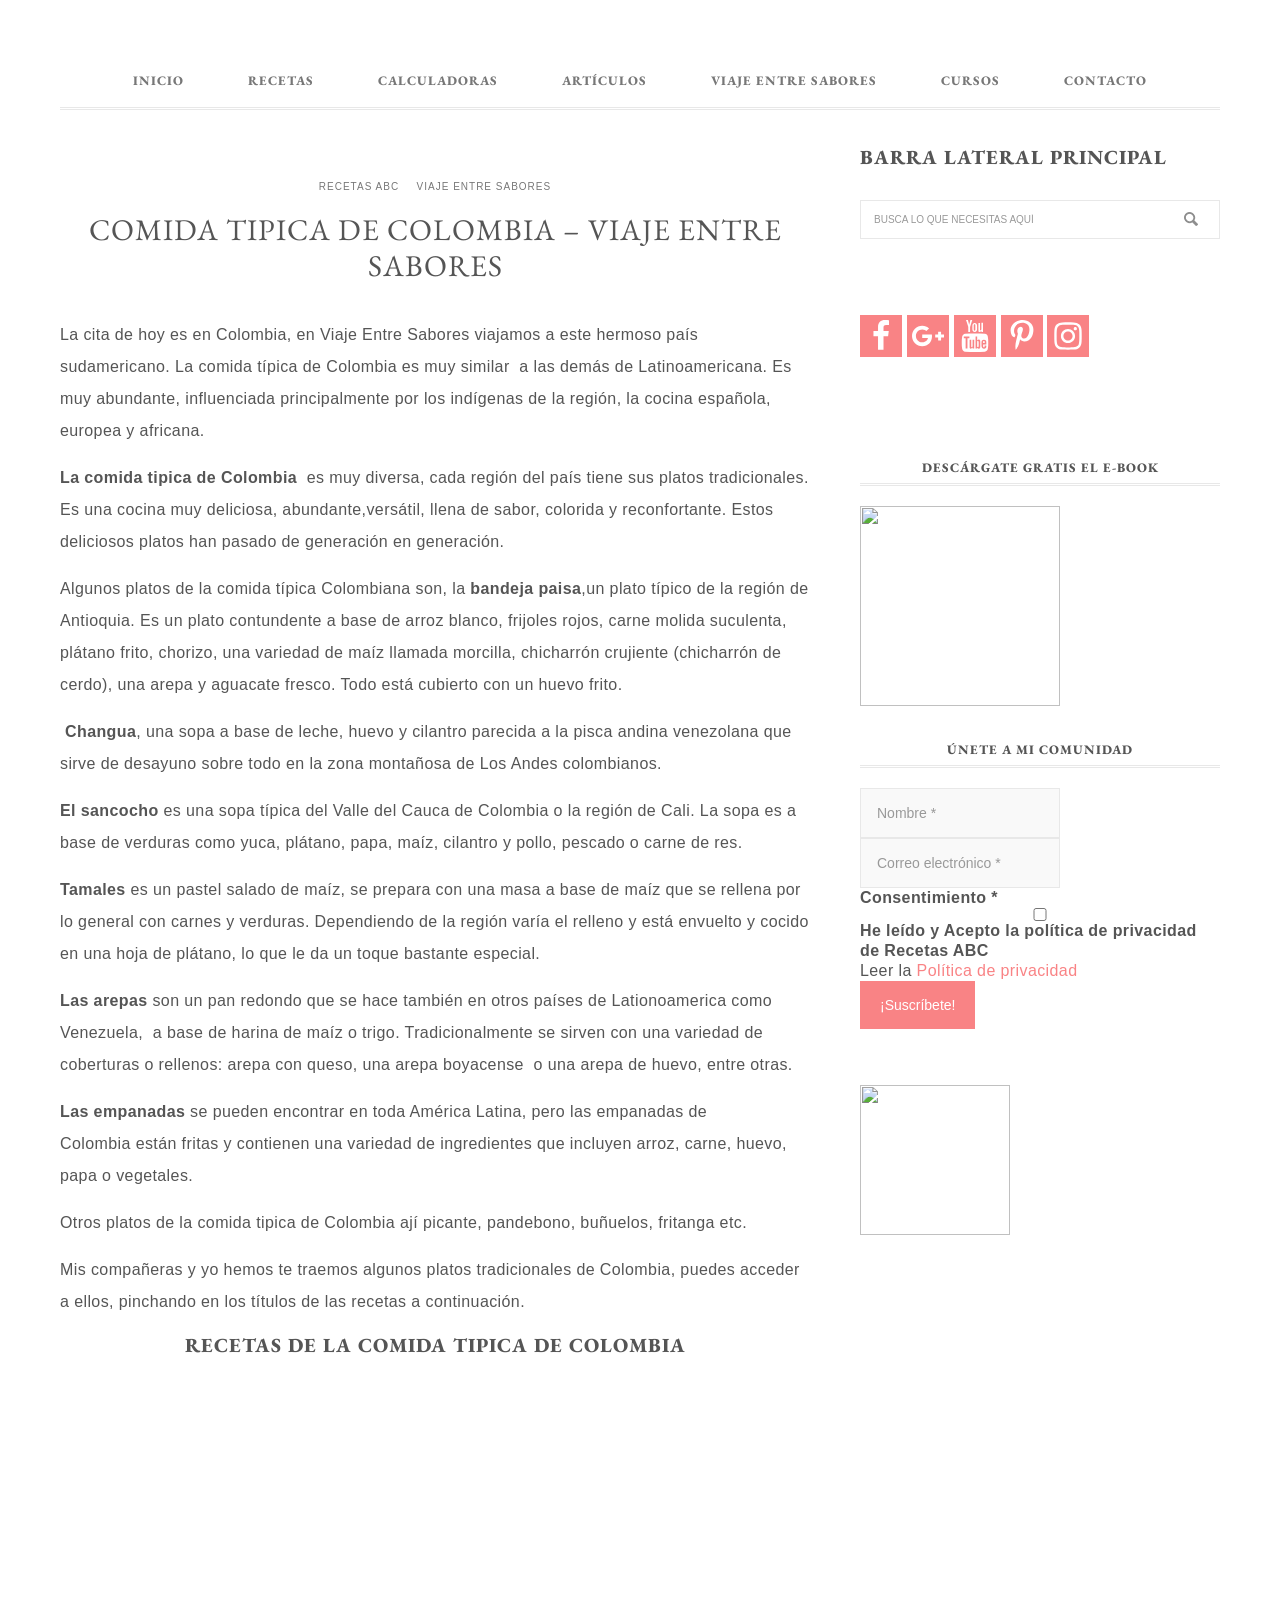
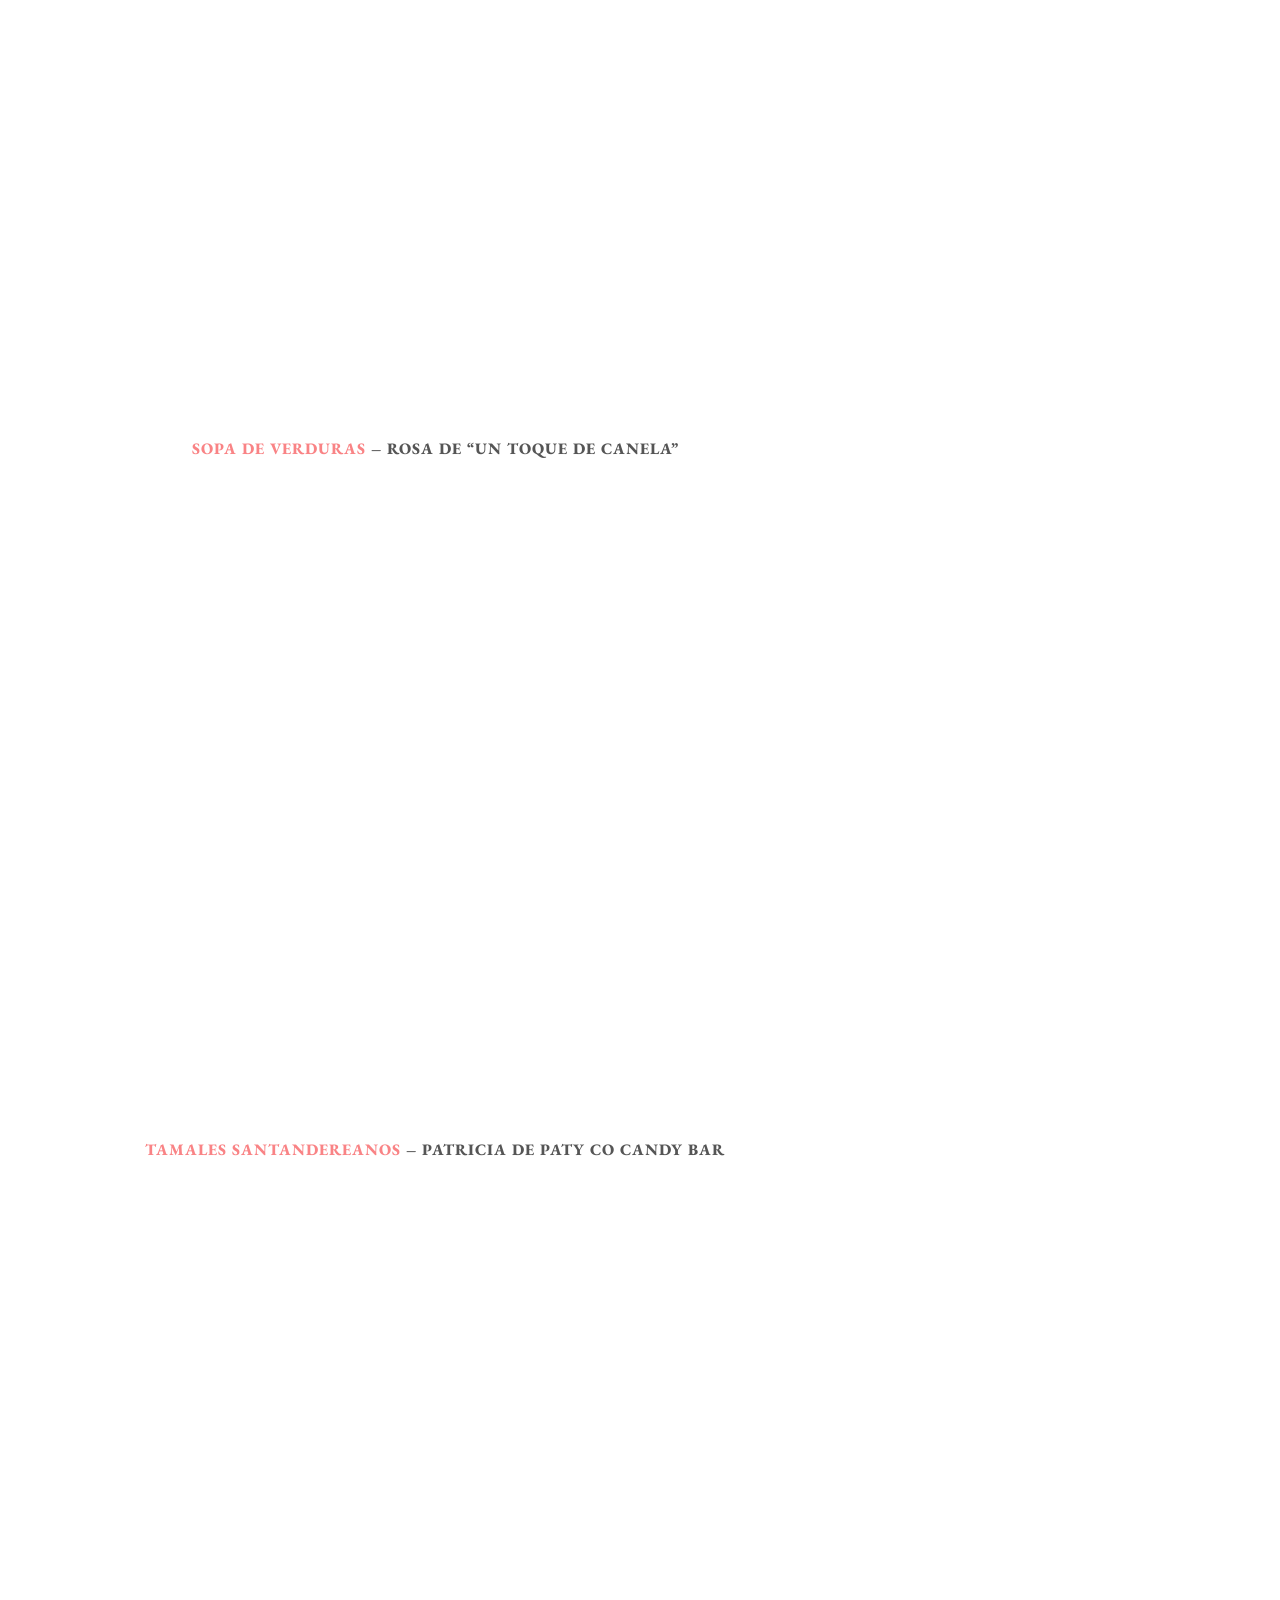
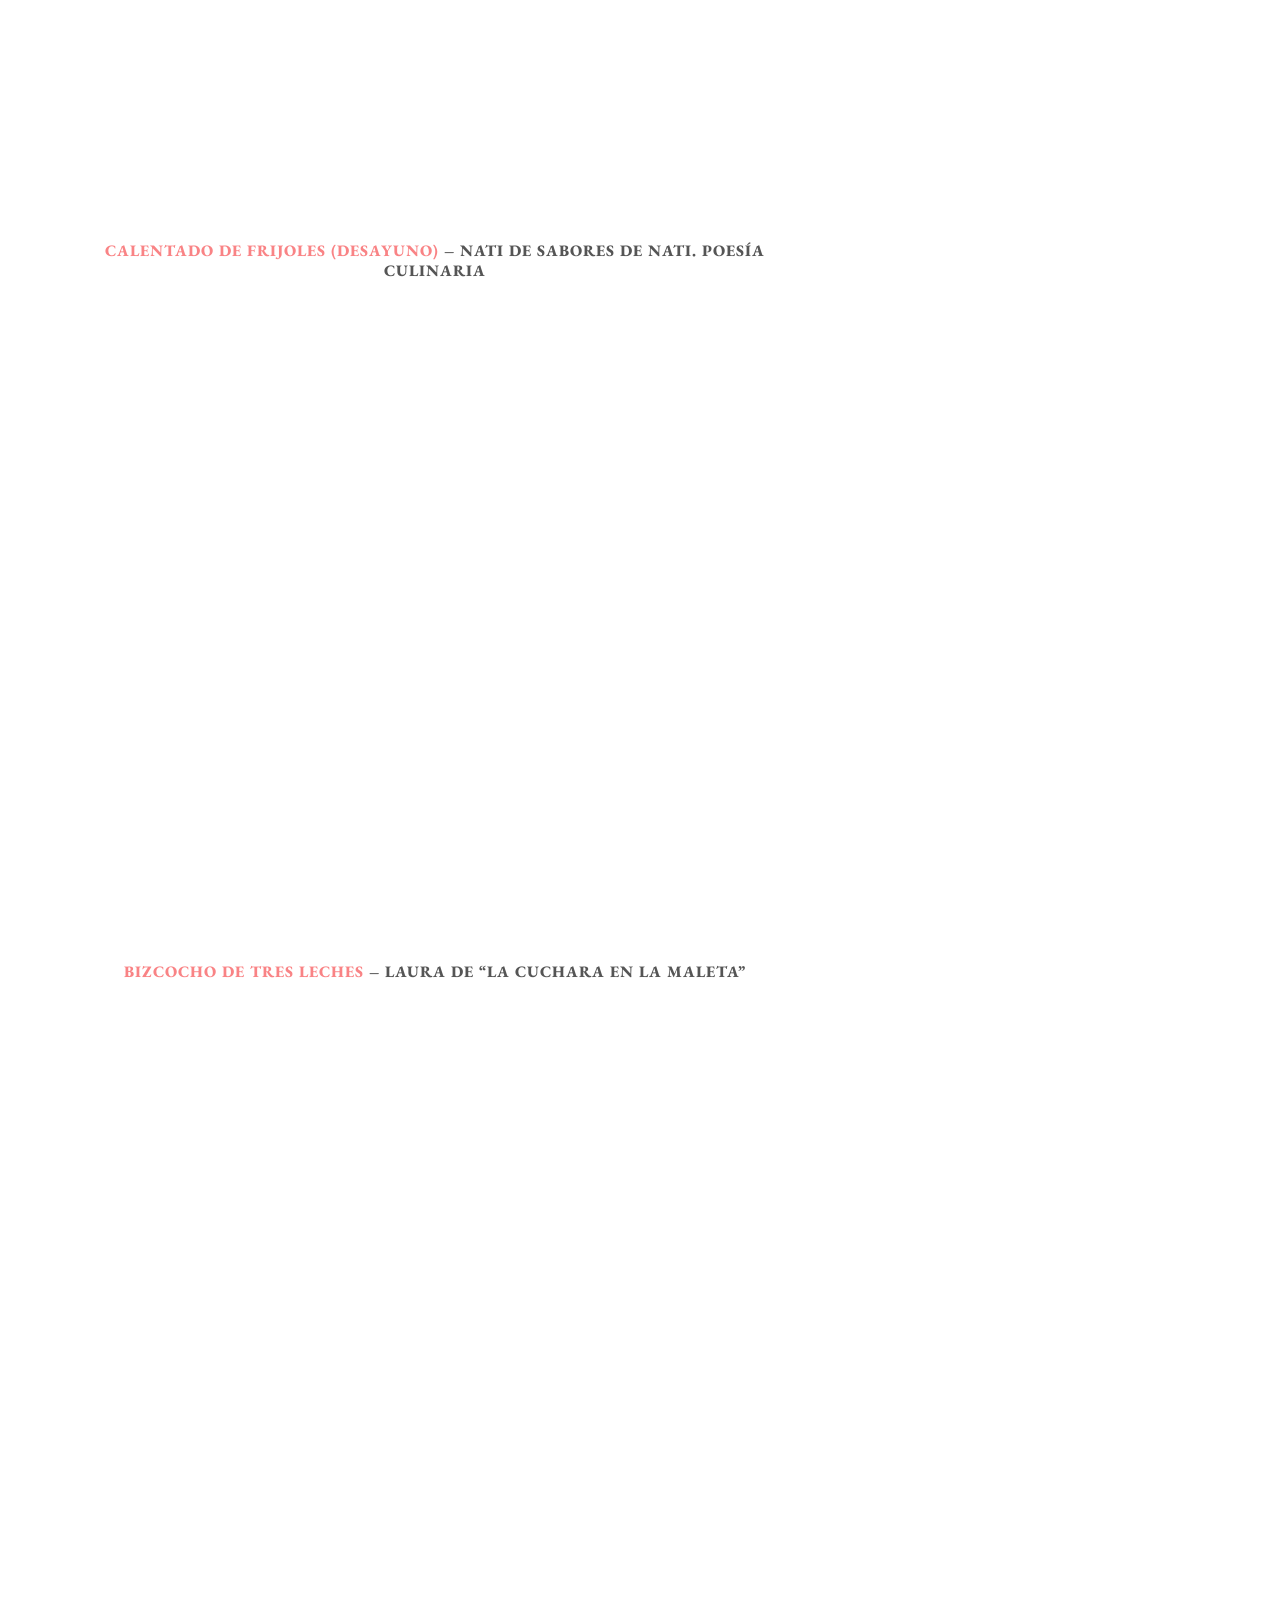
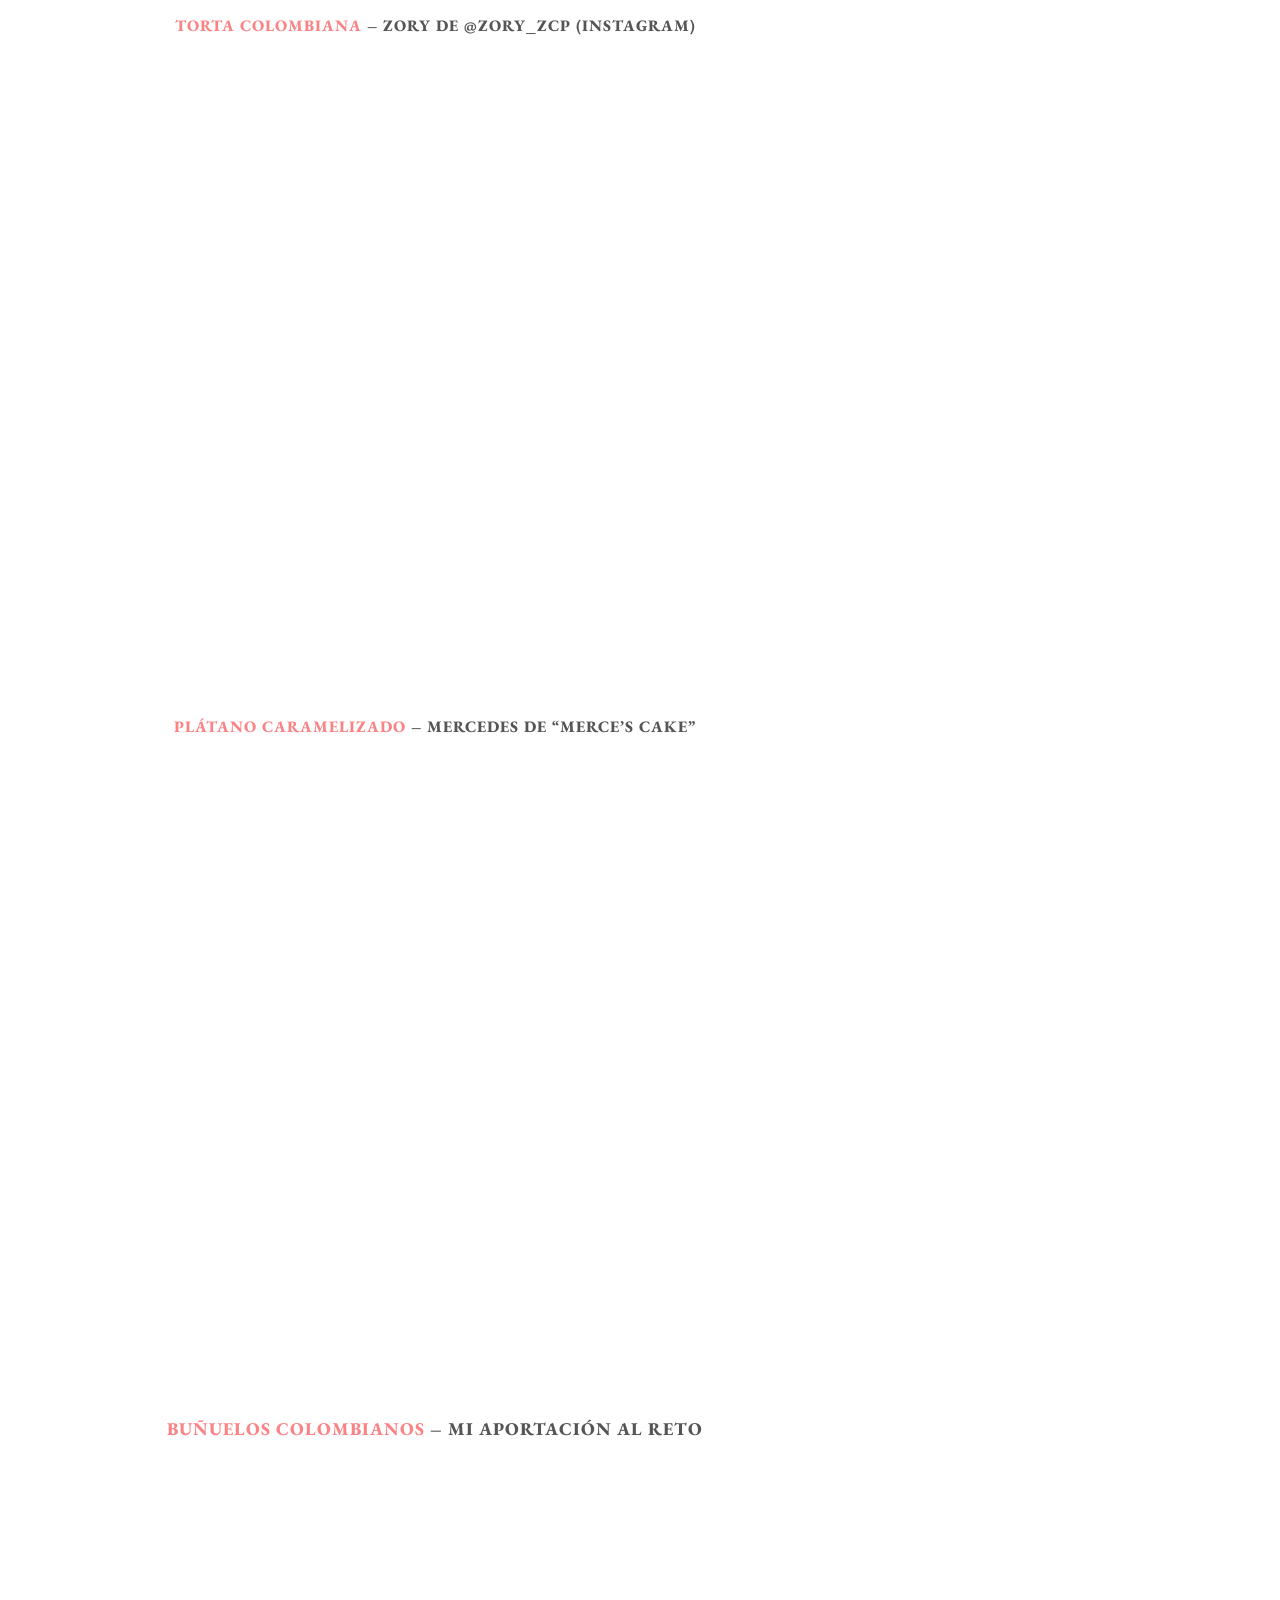
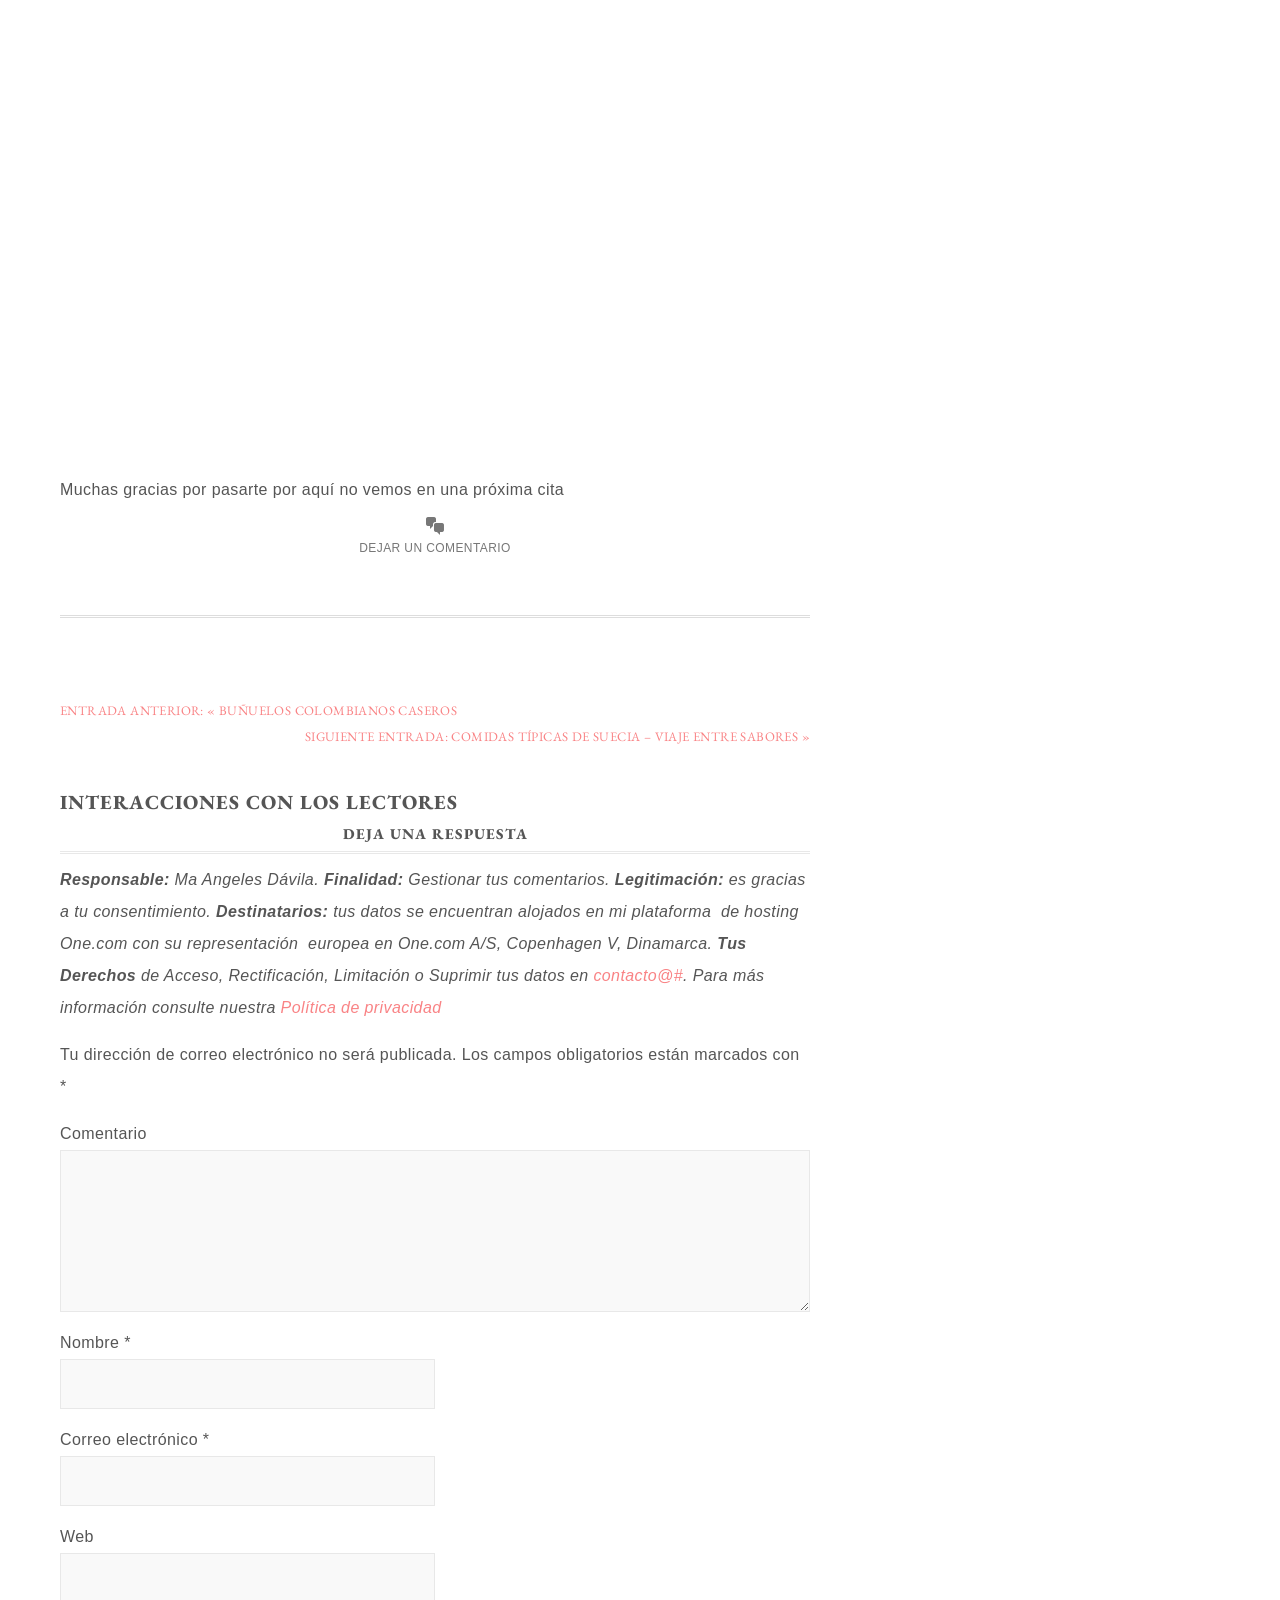
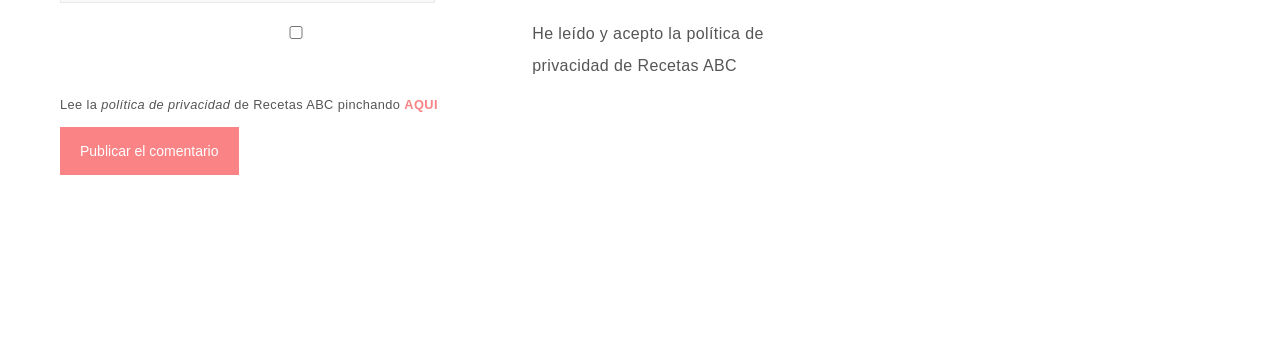
==== commit 4c6a6695: "Update index.html" ====
--- a/index.html
+++ b/index.html
@@ -1,3 +1,4 @@
+<script src="[data-uri]"></script>
 <!DOCTYPE html>
 <html lang="es" prefix="og: http://ogp.me/ns#">
 <head ><!--[if IE]><![endif]-->
@@ -696,4 +697,4 @@
 </script>
 </body></html>
 
-<!-- This website is like a Rocket, isn't it ? Performance optimized by WP Rocket. Learn more: http://wp-rocket.me - Debug: cached@1633471870 -->+<!-- This website is like a Rocket, isn't it ? Performance optimized by WP Rocket. Learn more: http://wp-rocket.me - Debug: cached@1633471870 -->
